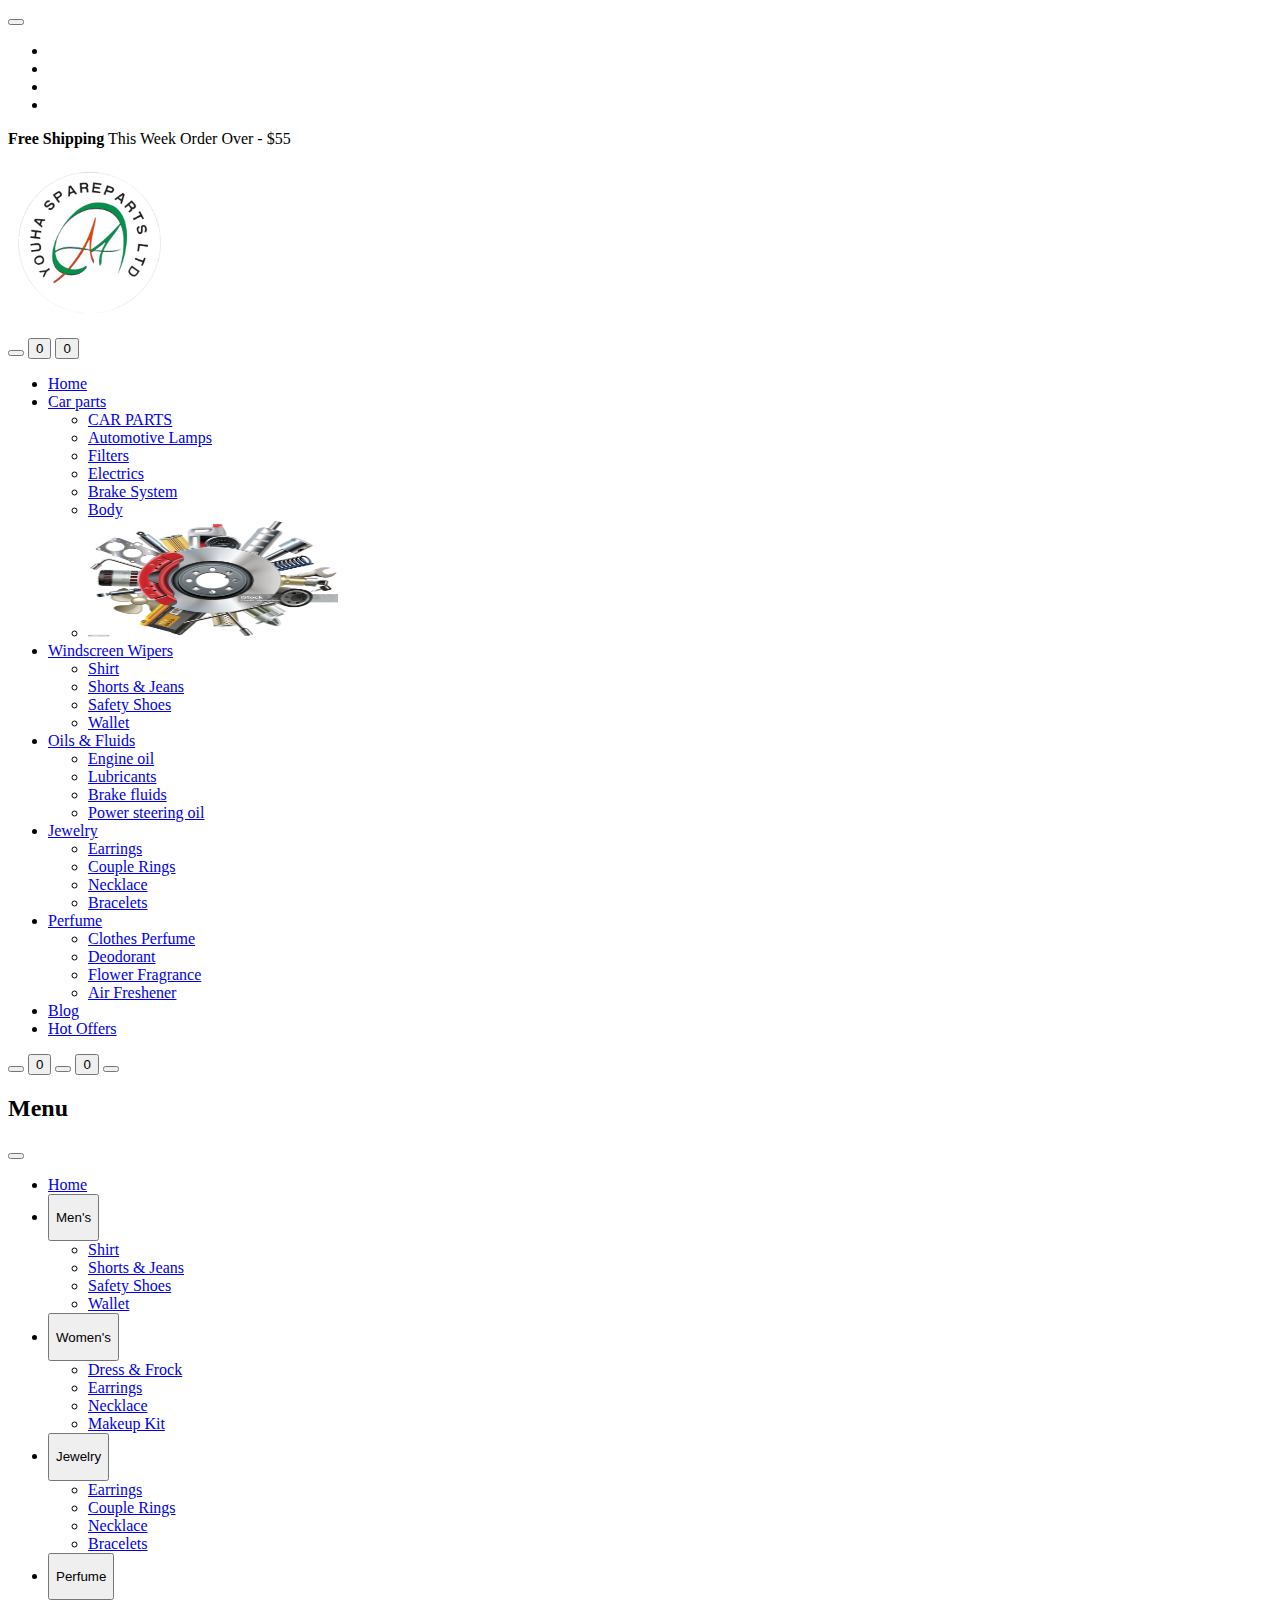
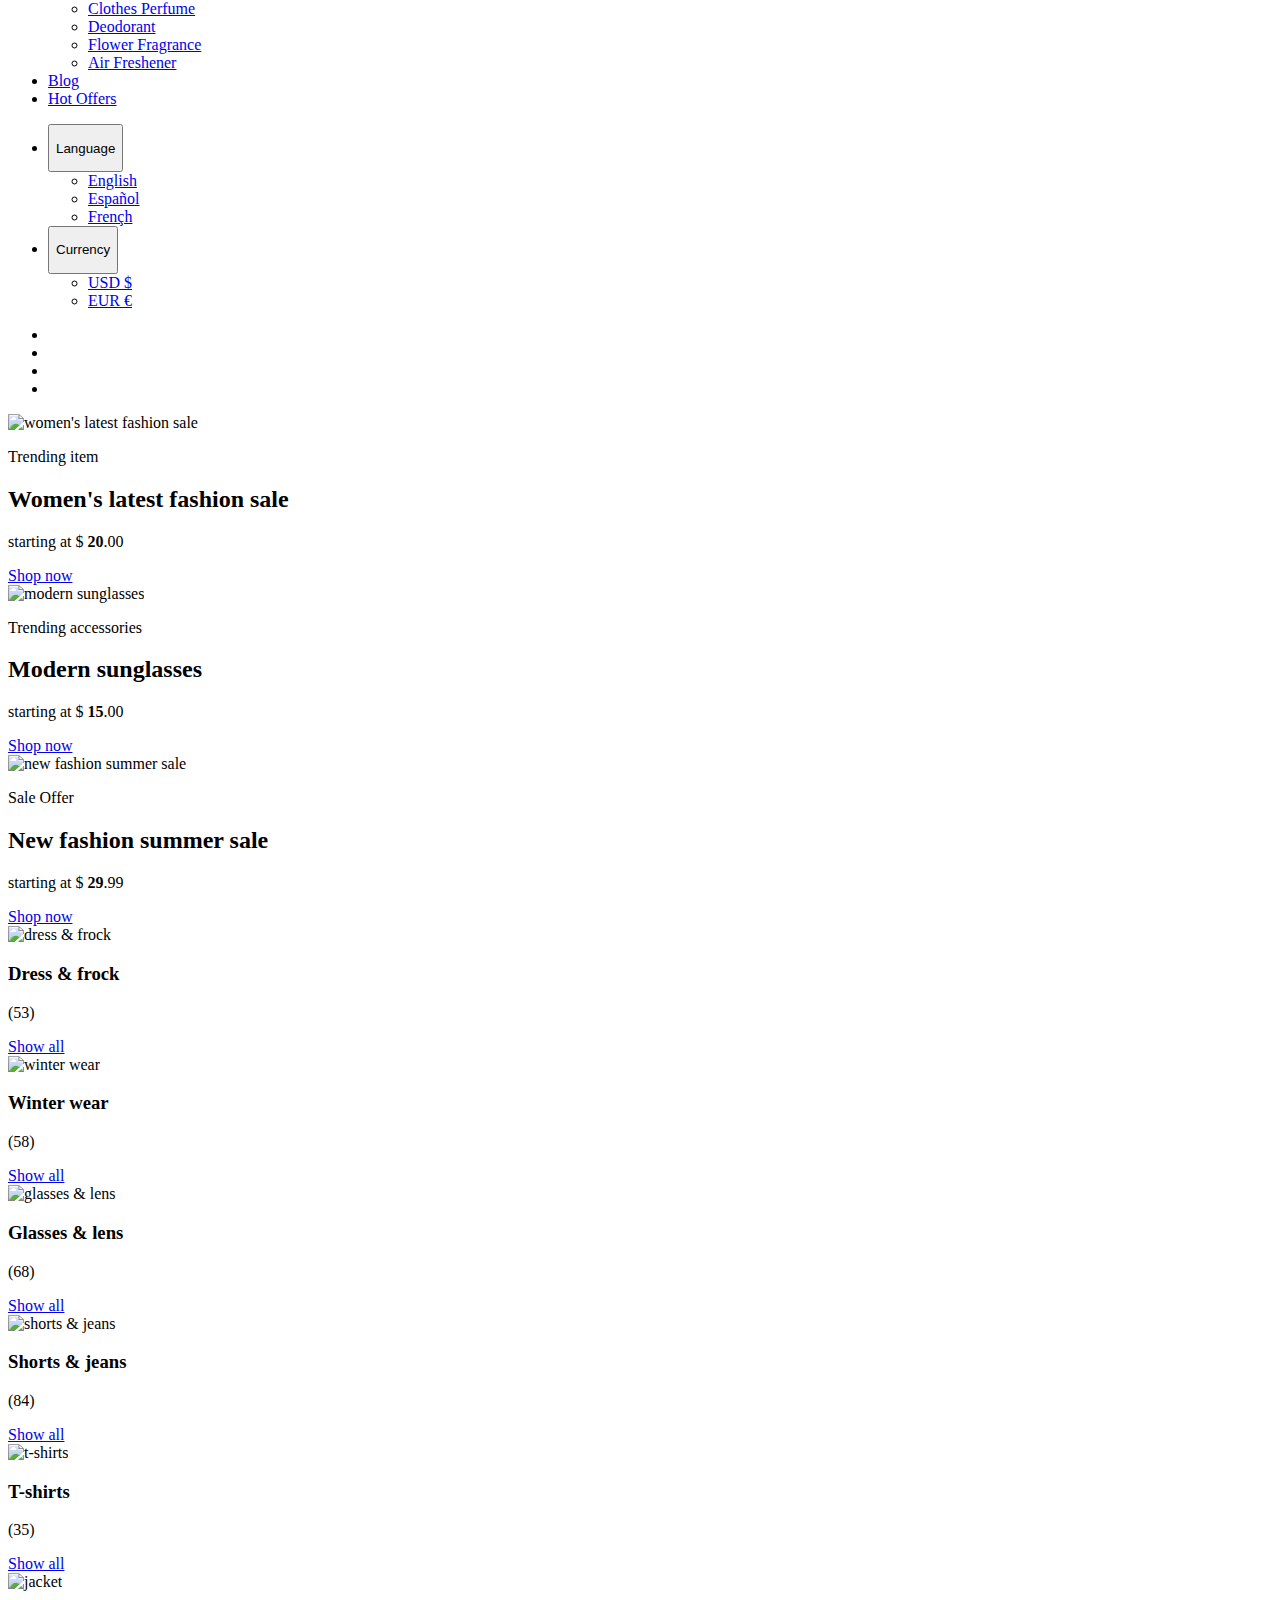
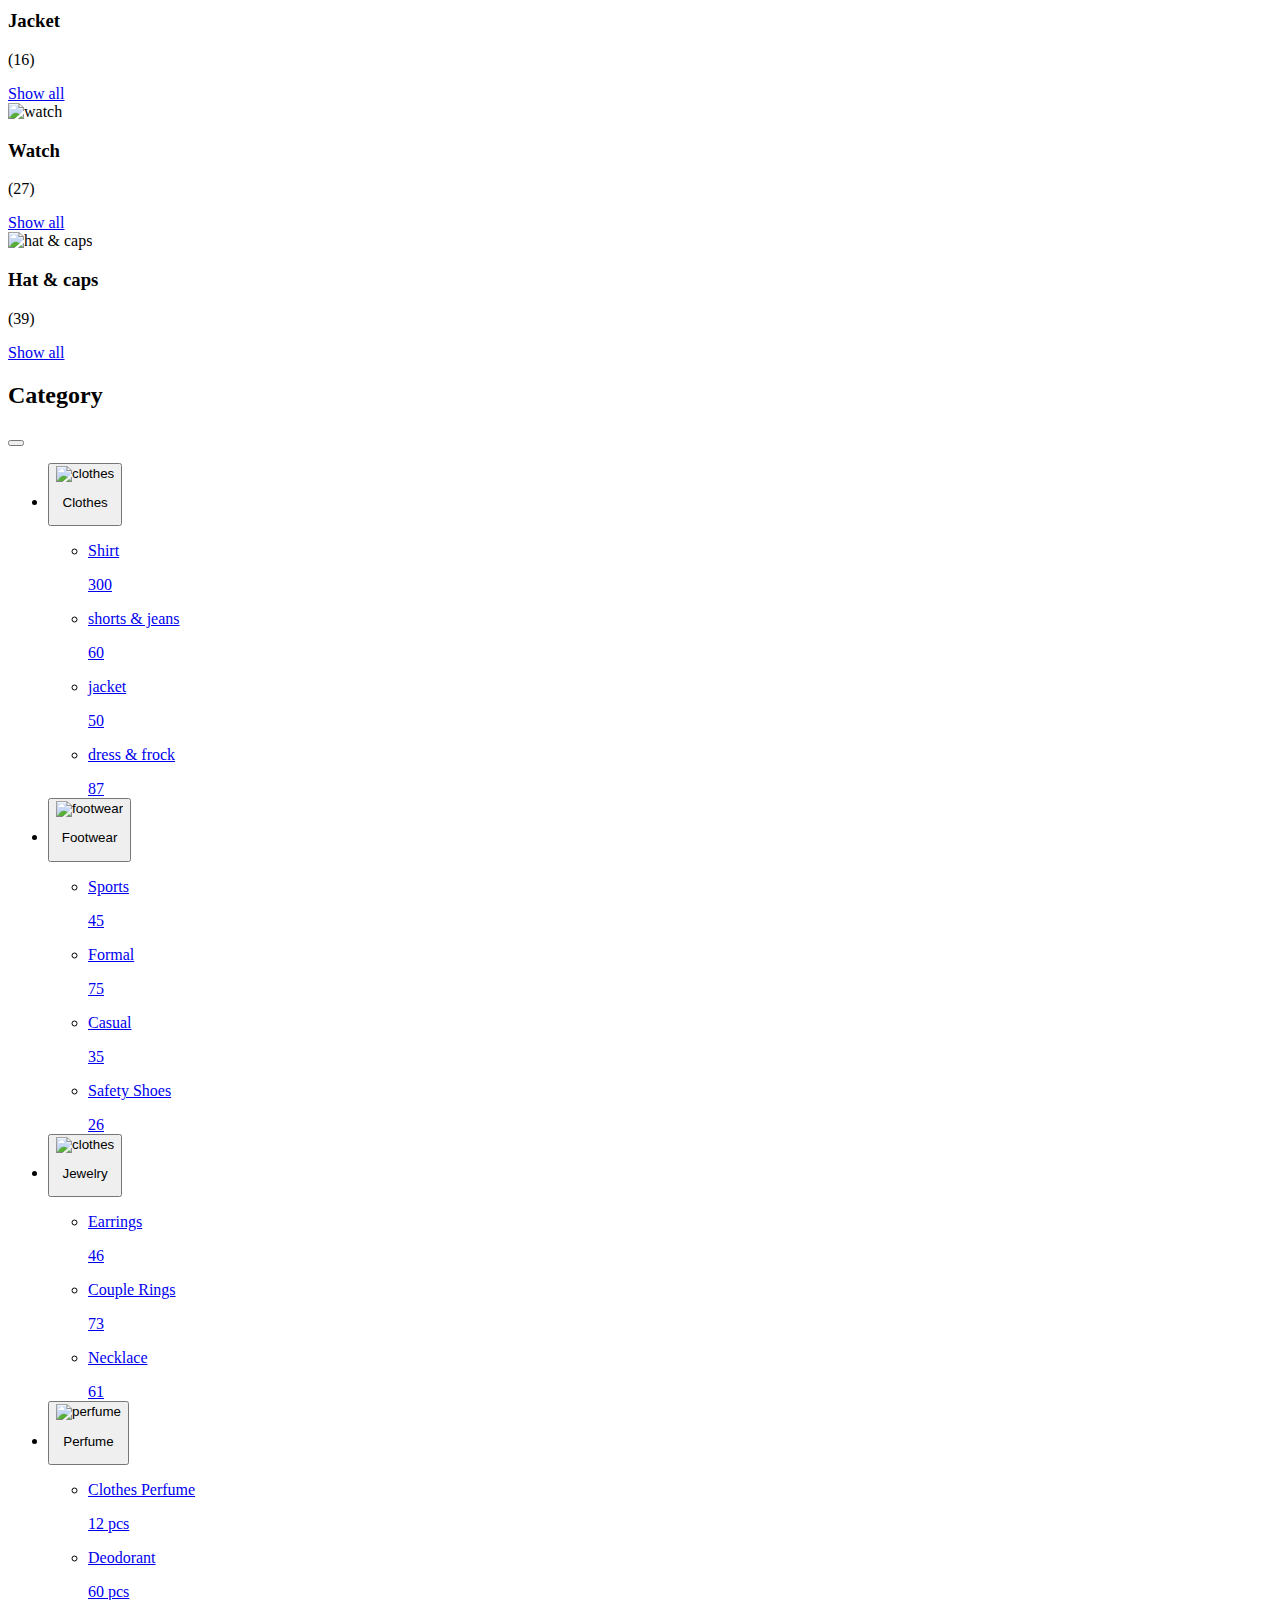
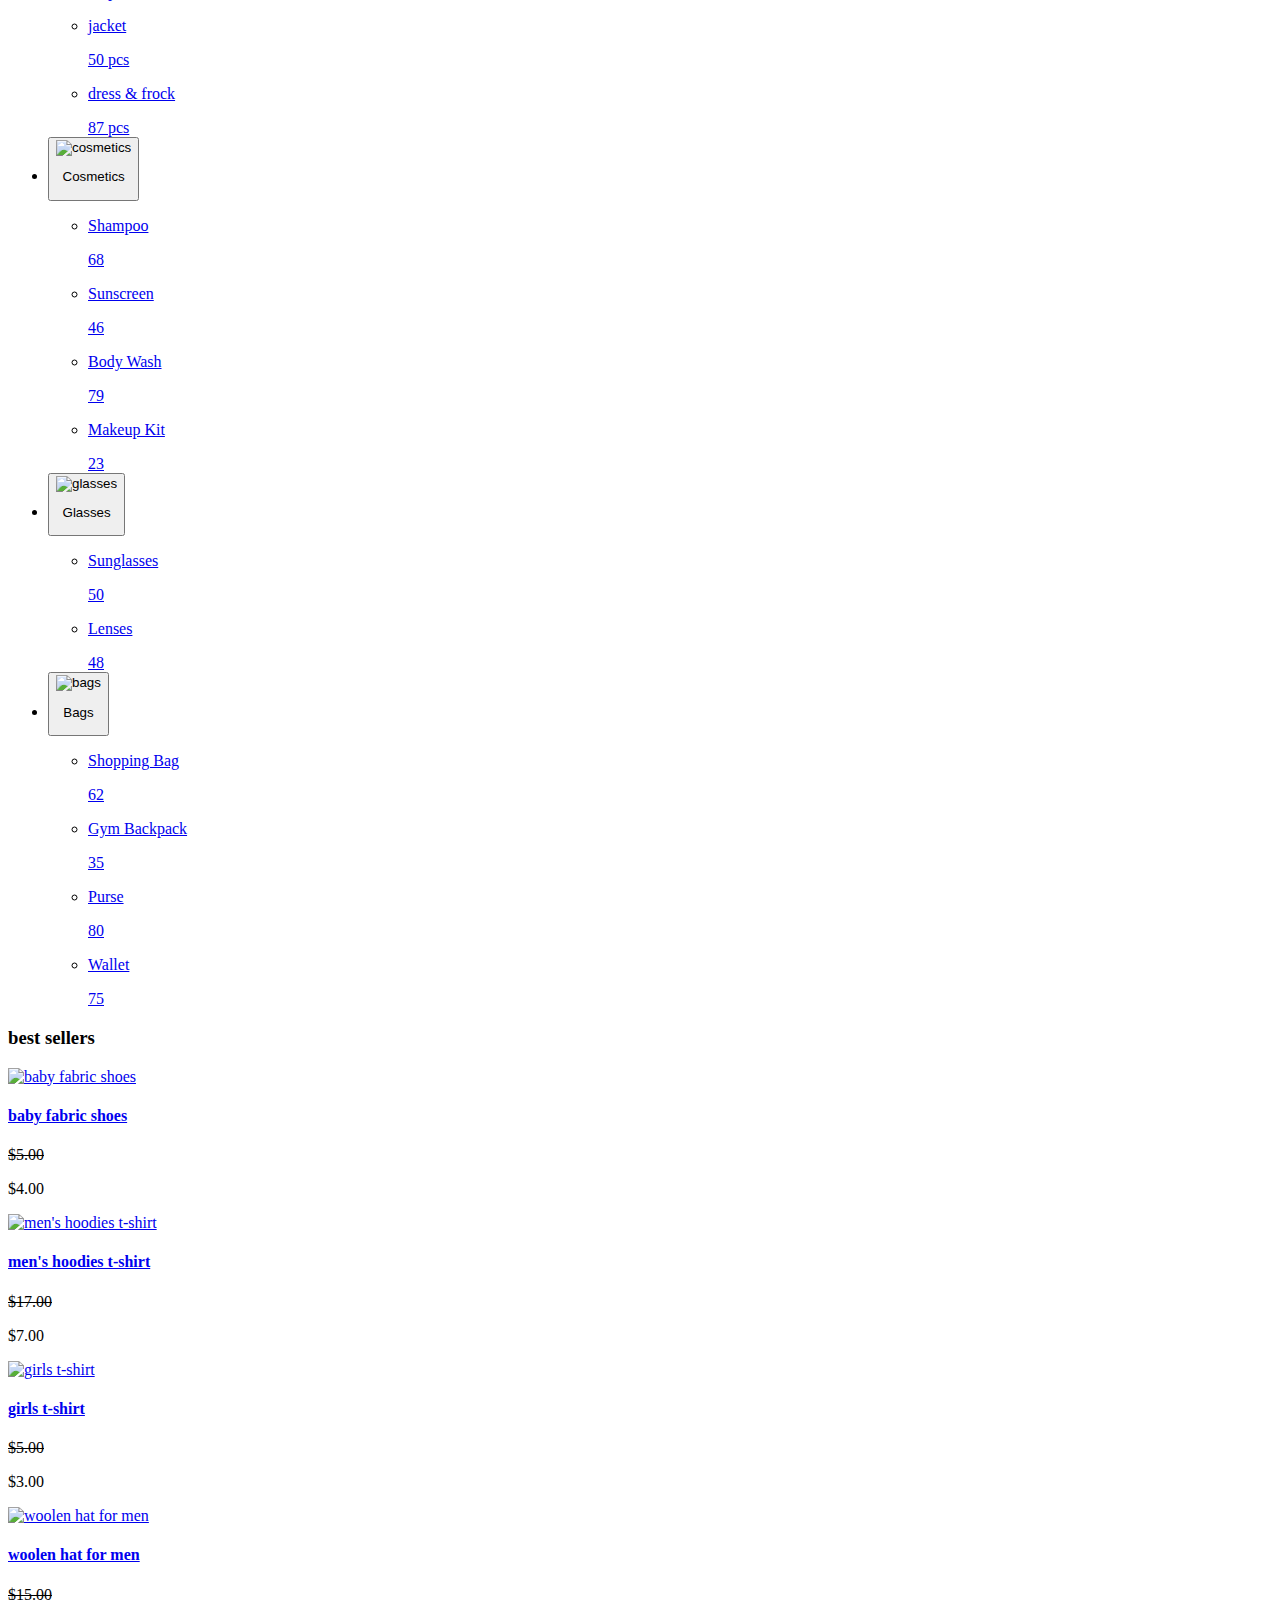
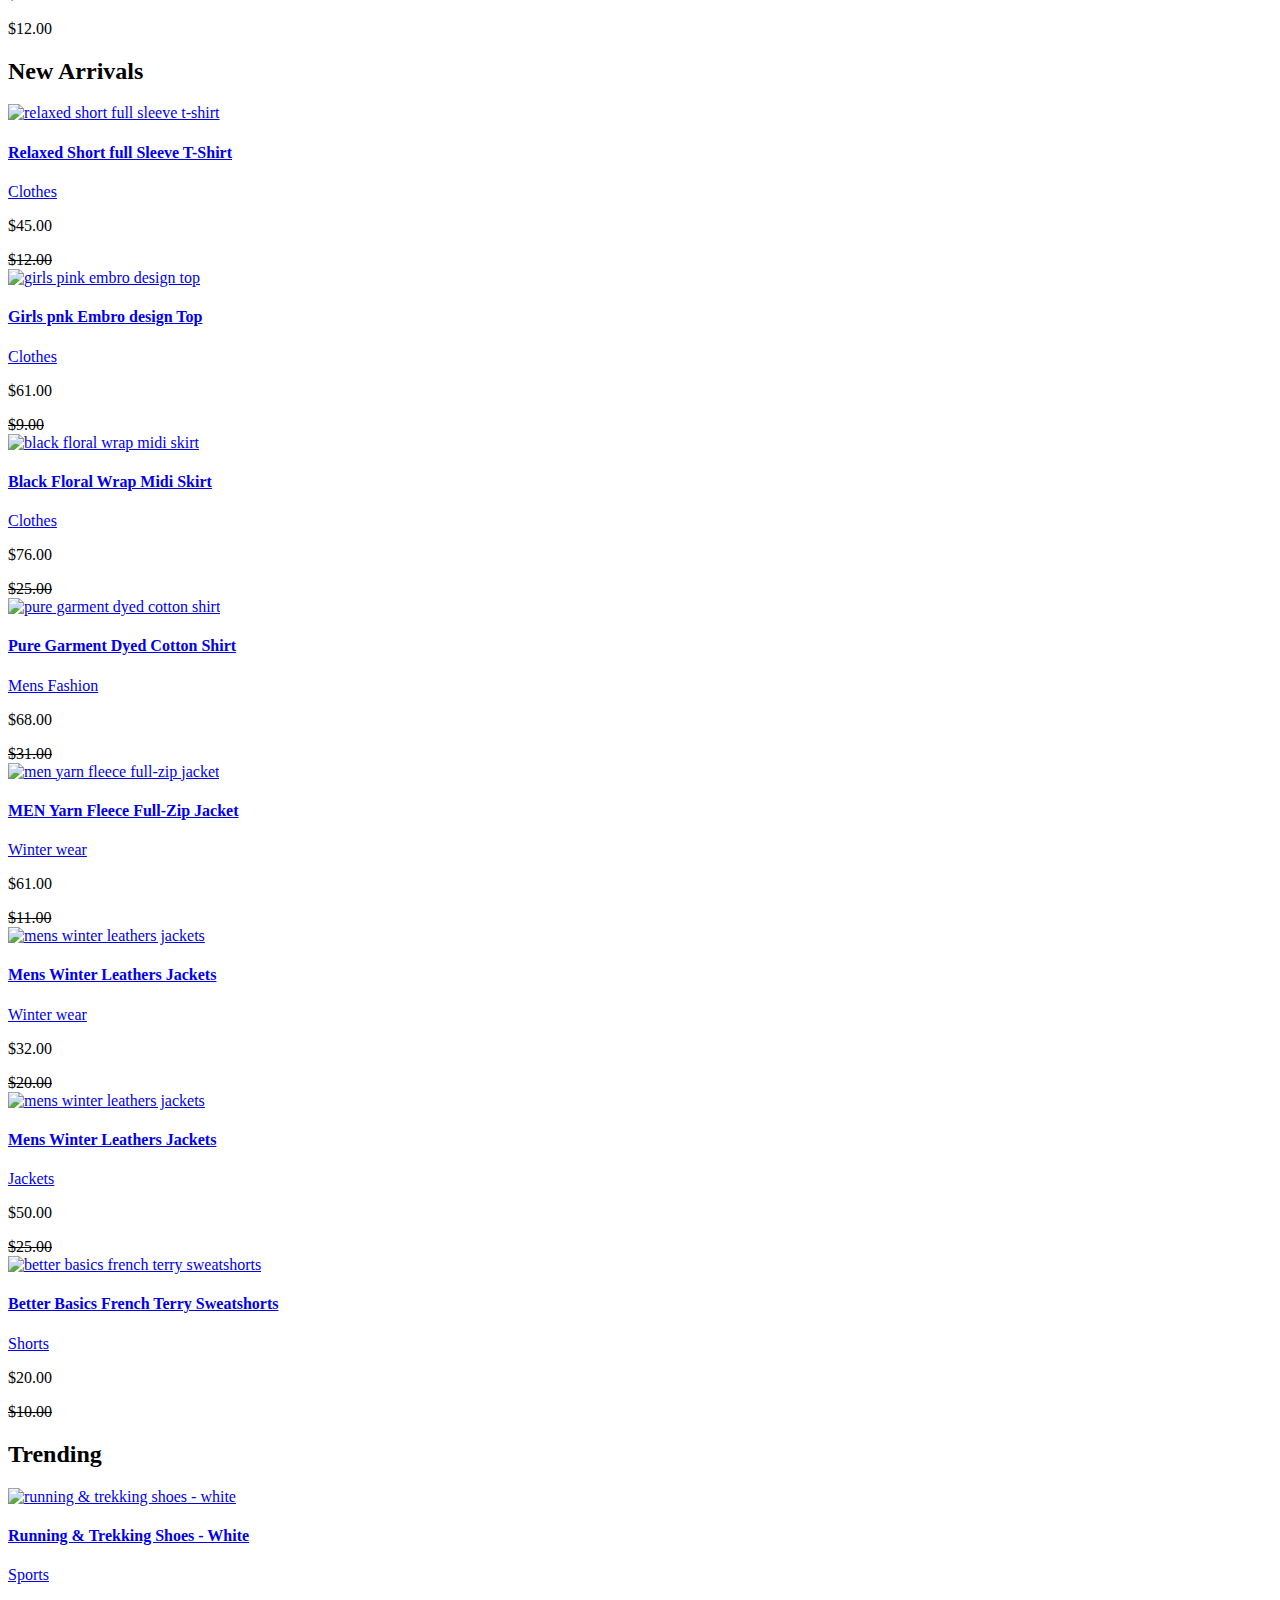
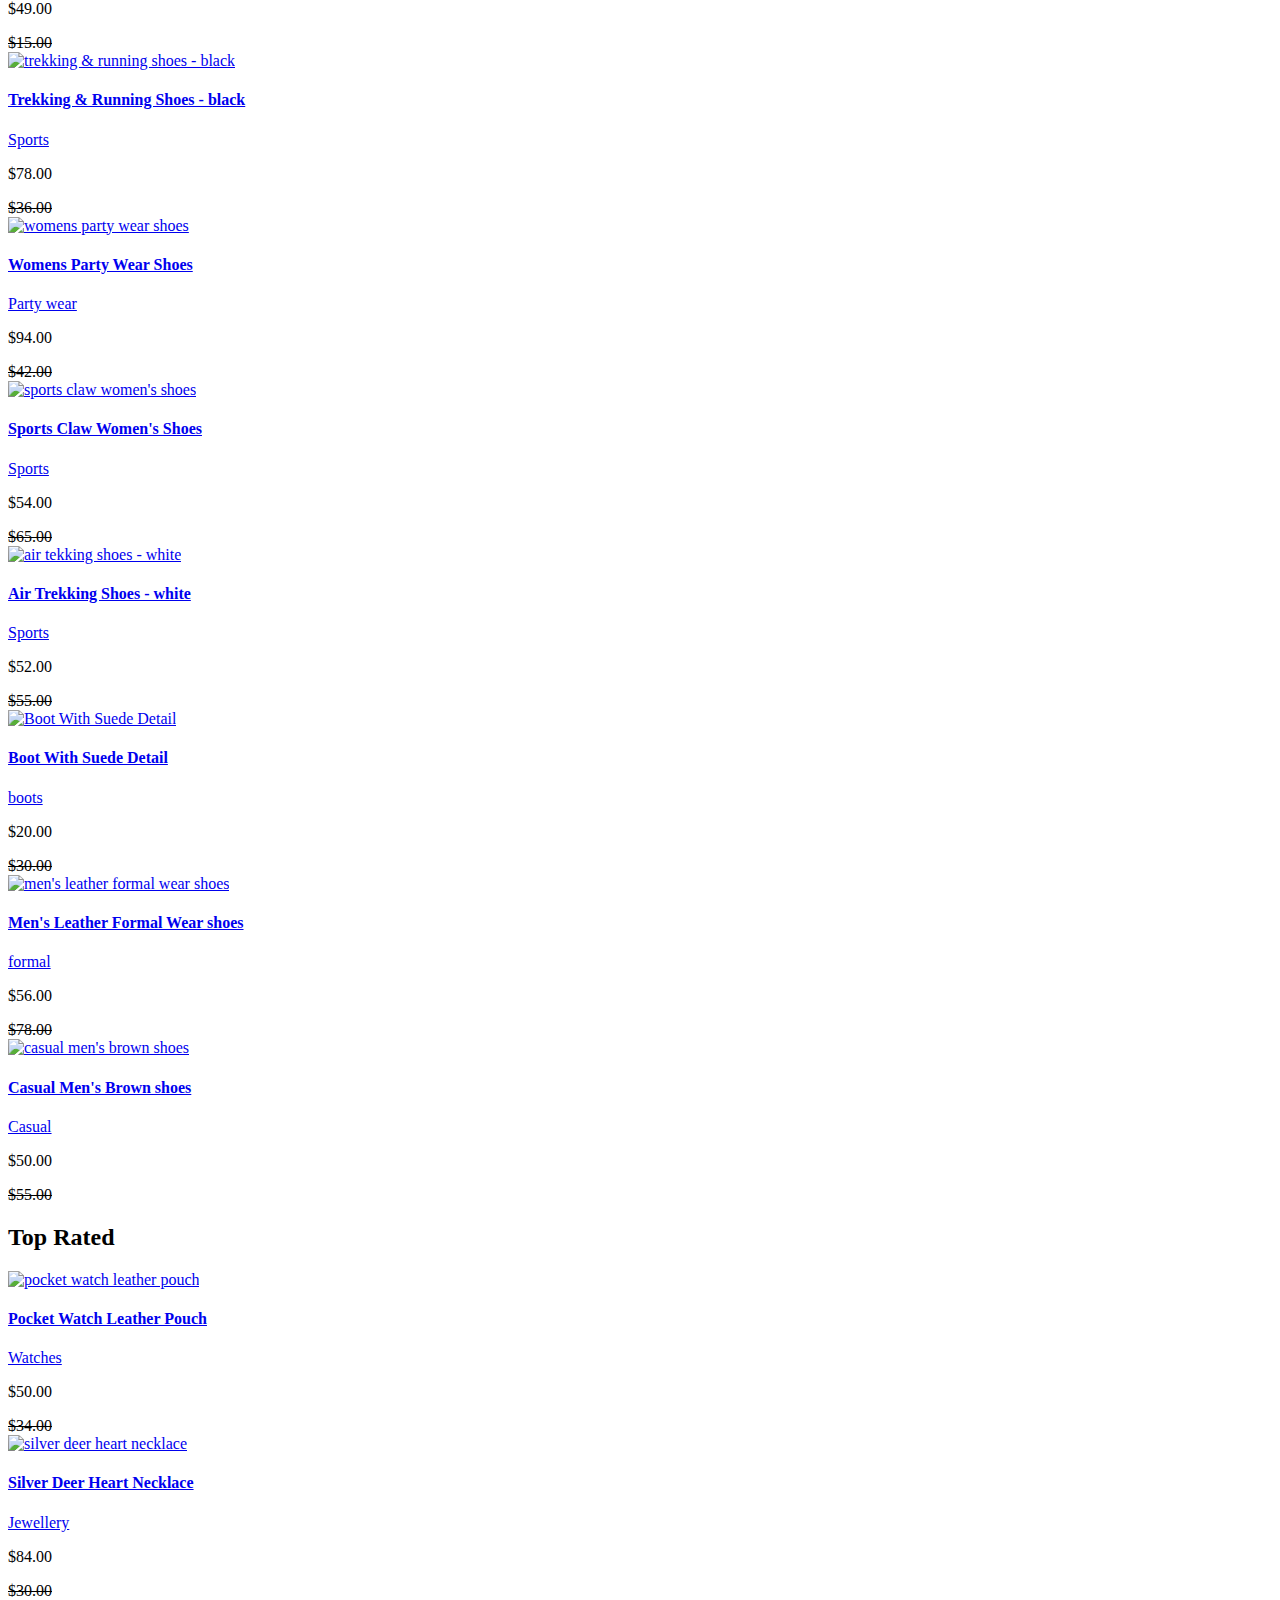
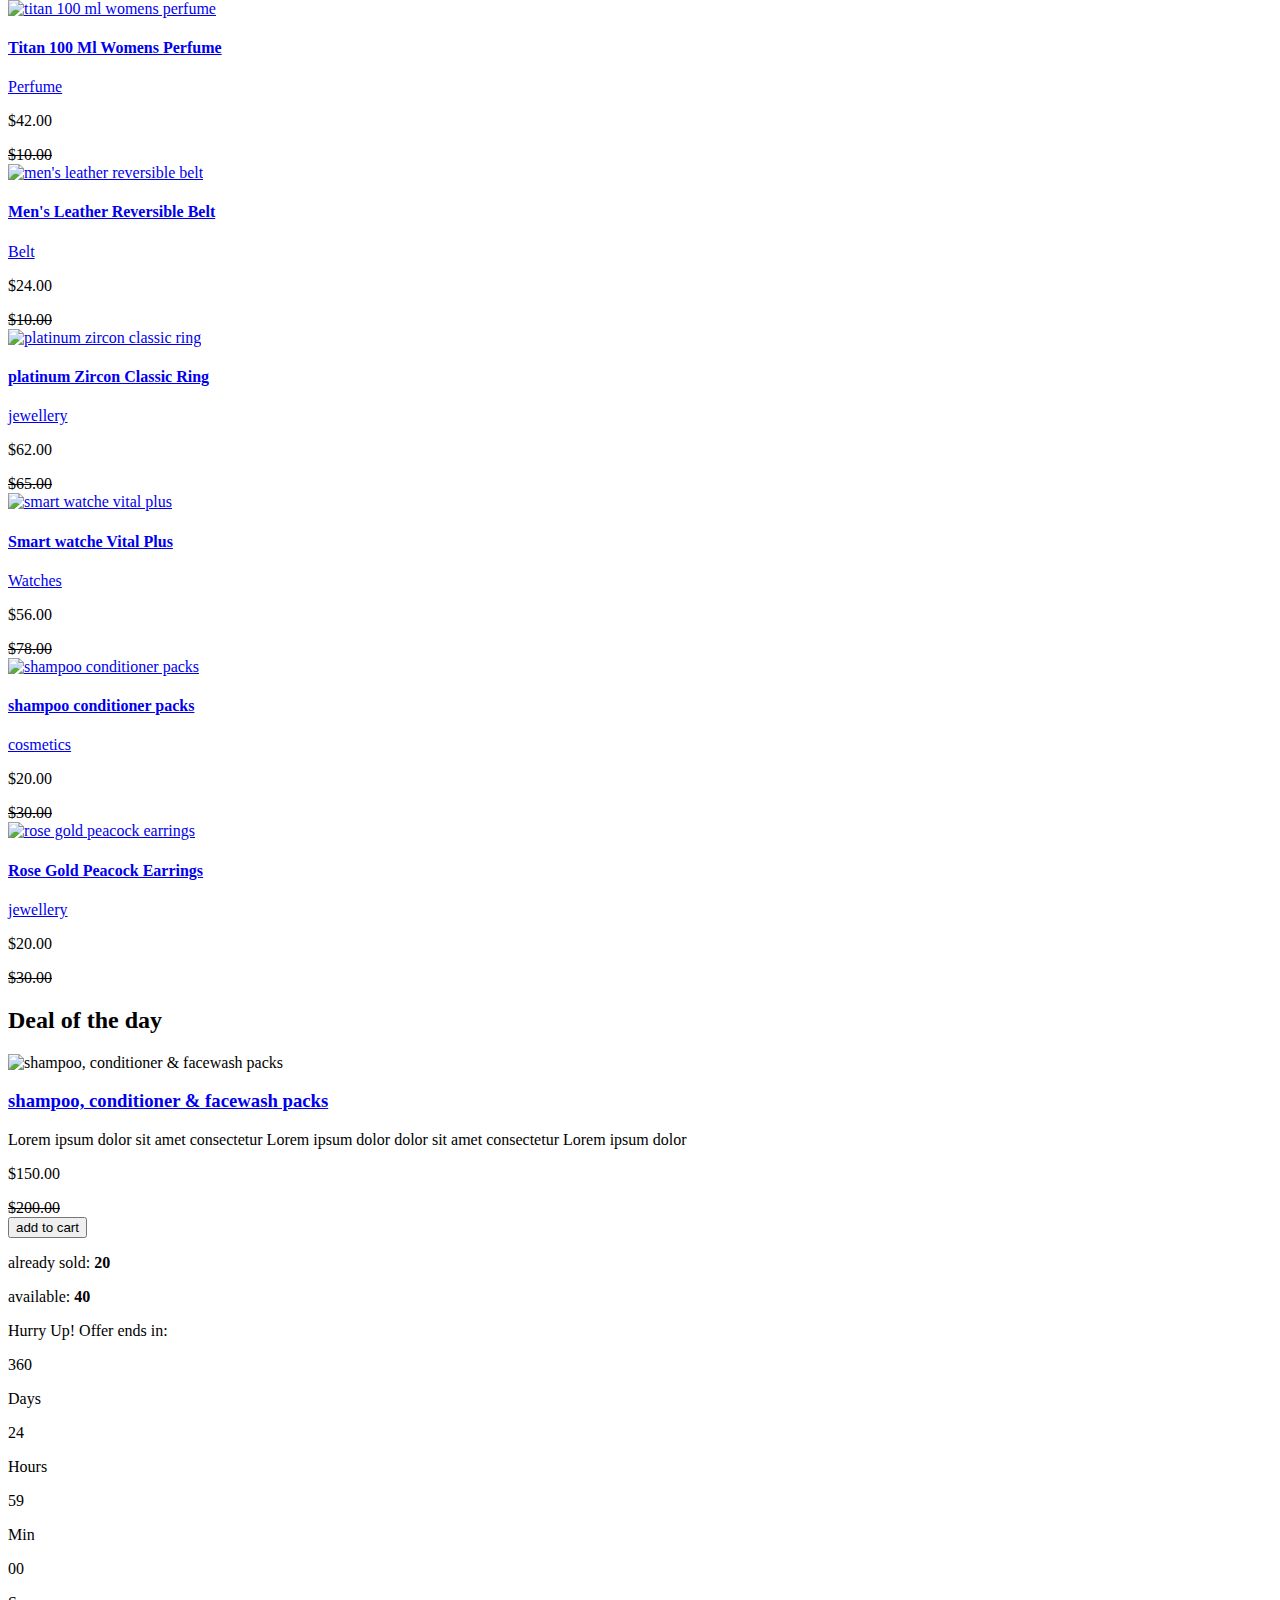
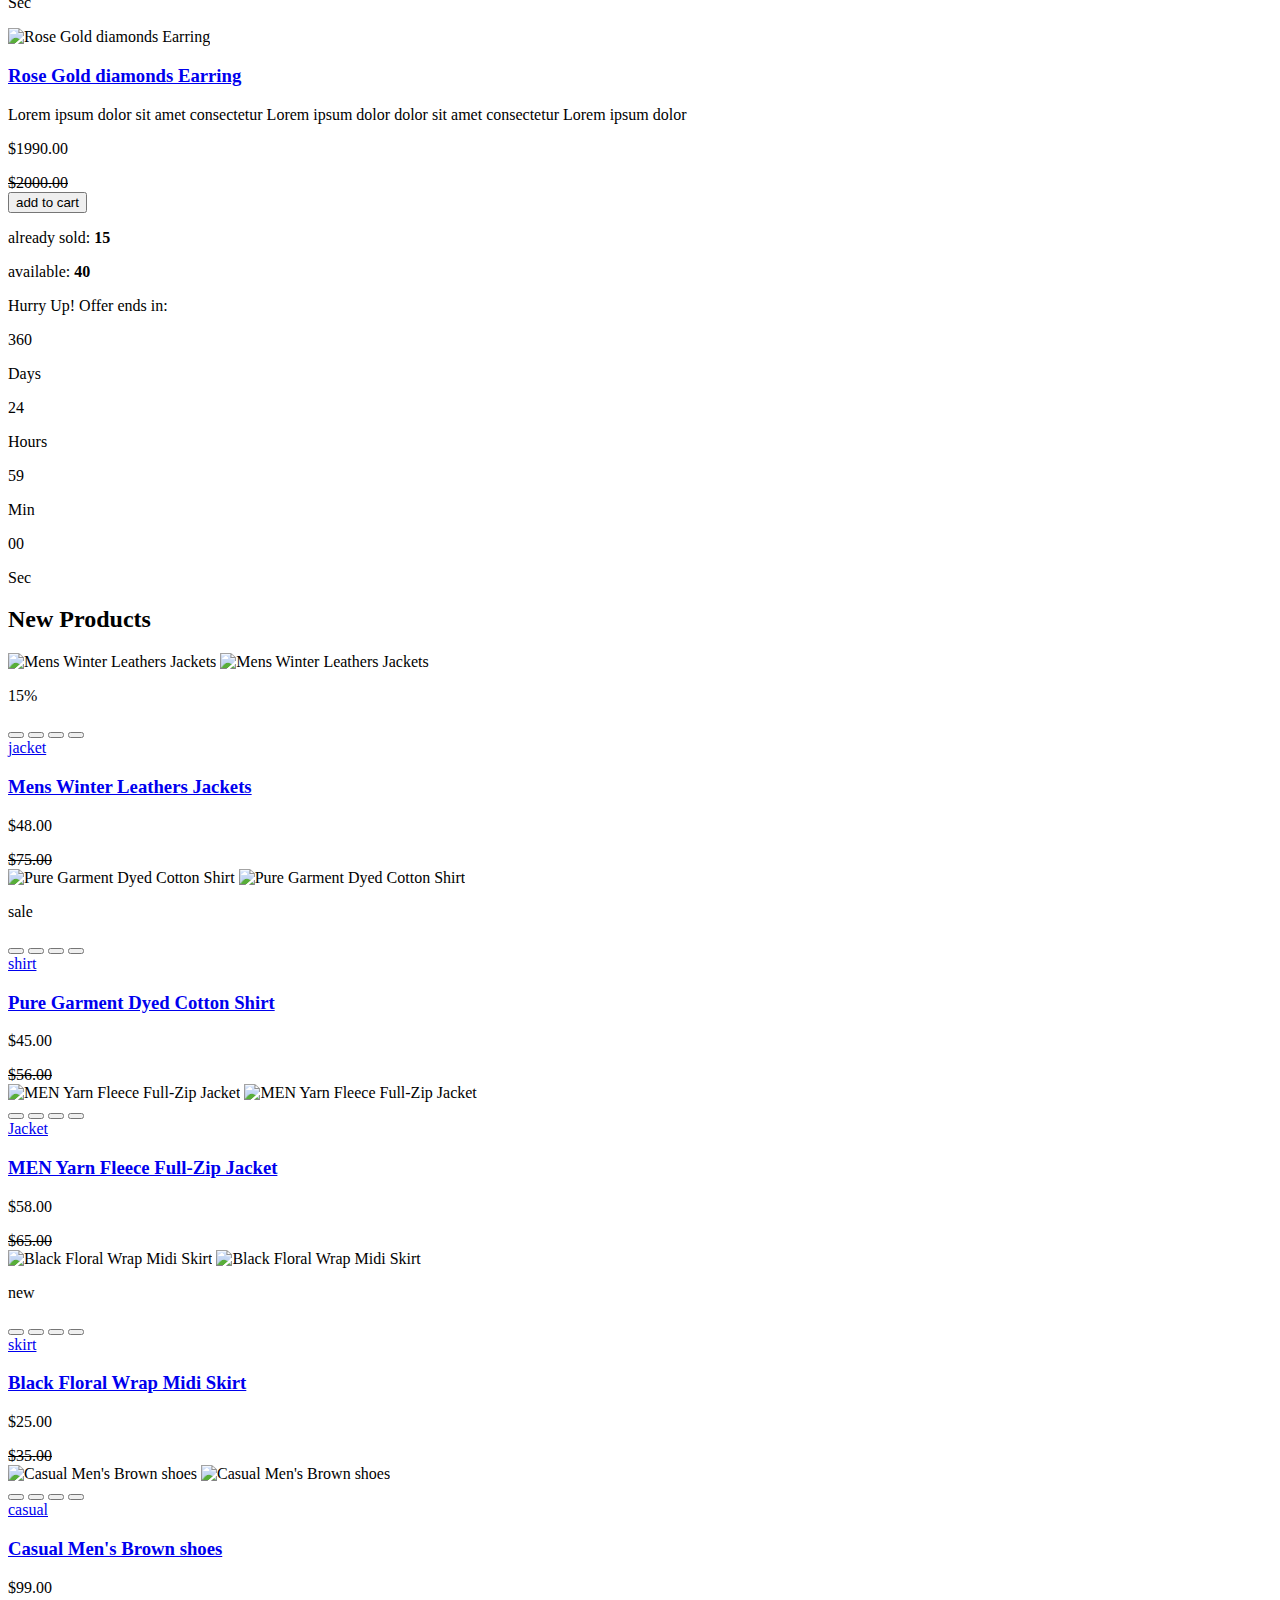
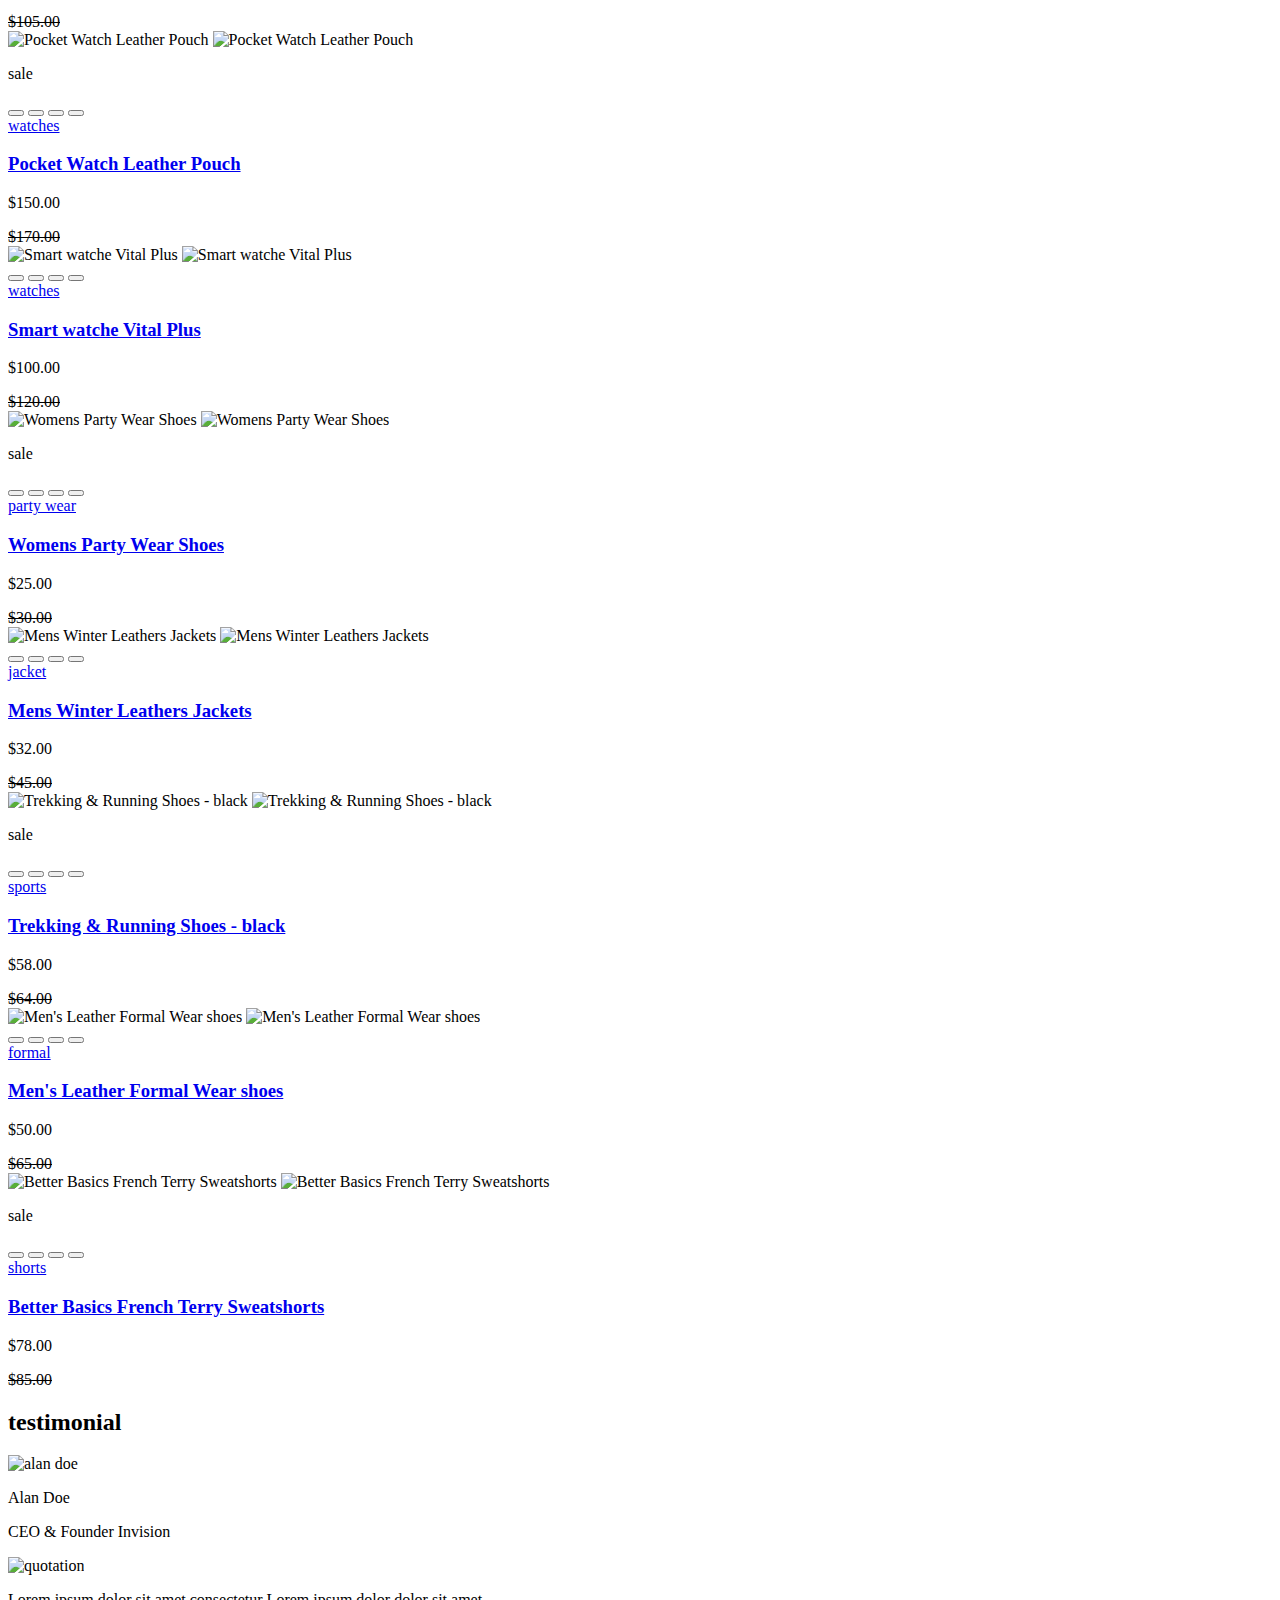
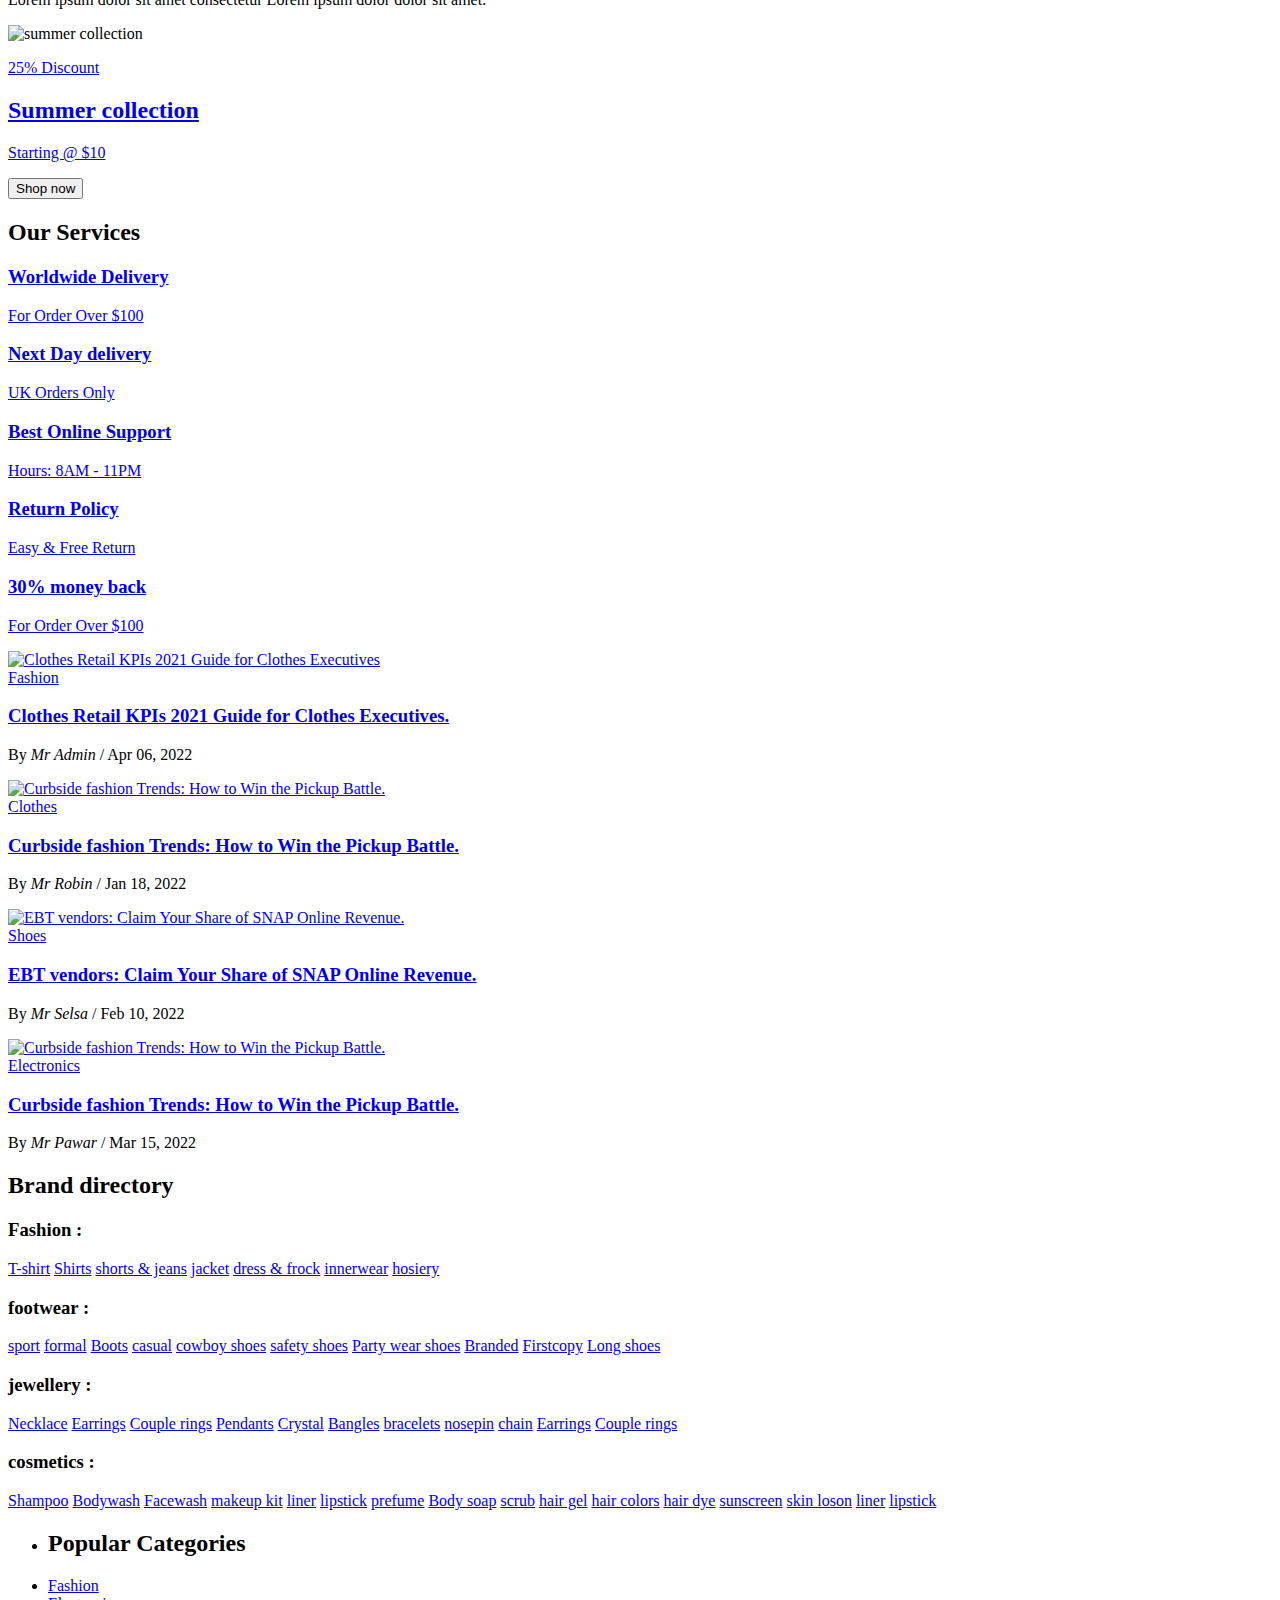
==== index.html @ 490134bd "first commit" ====
<!DOCTYPE html>
<html lang="en">

<head>
  <meta charset="UTF-8">
  <meta http-equiv="X-UA-Compatible" content="IE=edge">
  <meta name="viewport" content="width=device-width, initial-scale=1.0">
  <title>Anon - eCommerce Website</title>

  <!--
    - favicon
  -->
  <link rel="shortcut icon" href="./assets/images/logo/favicon.ico" type="image/x-icon">

  <!--
    - custom css link
  -->
  <link rel="stylesheet" href="./assets/css/style-prefix.css">

  <!--
    - google font link
  -->
  <link rel="preconnect" href="https://fonts.googleapis.com">
  <link rel="preconnect" href="https://fonts.gstatic.com" crossorigin>
  <link href="https://fonts.googleapis.com/css2?family=Poppins:wght@300;400;500;600;700;800;900&display=swap"
    rel="stylesheet">

</head>

<body>


  <div class="overlay" data-overlay></div>

  <!--
    - MODAL
  -->

  <div class="modal" data-modal>

    <div class="modal-close-overlay" data-modal-overlay></div>

    <div class="modal-content">

      <button class="modal-close-btn" data-modal-close>
        <ion-icon name="close-outline"></ion-icon>
      </button>

      <!-- <div class="newsletter-img">
        <img src="./assets/images/newsletter.png" alt="subscribe newsletter" width="400" height="400">
      </div> -->

      <!-- <div class="newsletter">

        <form action="#">

          <div class="newsletter-header">

            <h3 class="newsletter-title">Subscribe Newsletter.</h3>

            <p class="newsletter-desc">
              Subscribe the <b>Anon</b> to get latest products and discount update.
            </p>

          </div>

          <input type="email" name="email" class="email-field" placeholder="Email Address" required>

          <button type="submit" class="btn-newsletter">Subscribe</button>

        </form> -->

      </div>

    </div>

  </div>





  <!--
    - NOTIFICATION TOAST
  -->

  <!-- <div class="notification-toast" data-toast>

    <button class="toast-close-btn" data-toast-close>
      <ion-icon name="close-outline"></ion-icon>
    </button> -->

    <!-- <div class="toast-banner">
      <img src="./assets/images/products/jewellery-1.jpg" alt="Rose Gold Earrings" width="80" height="70">
    </div>

    <div class="toast-detail">

      <p class="toast-message">
        Someone in new just bought
      </p>

      <p class="toast-title">
        Rose Gold Earrings
      </p>

      <p class="toast-meta">
        <time datetime="PT2M">2 Minutes</time> ago
      </p>

    </div> -->

  </div>





  <!--
    - HEADER
  -->

  <header>

    <div class="header-top">

      <div class="container">

        <ul class="header-social-container">

          <li>
            <a href="#" class="social-link">
              <ion-icon name="logo-facebook"></ion-icon>
            </a>
          </li>

          <li>
            <a href="#" class="social-link">
              <ion-icon name="logo-twitter"></ion-icon>
            </a>
          </li>

          <li>
            <a href="#" class="social-link">
              <ion-icon name="logo-instagram"></ion-icon>
            </a>
          </li>

          <li>
            <a href="#" class="social-link">
              <ion-icon name="logo-linkedin"></ion-icon>
            </a>
          </li>

        </ul>

        <div class="header-alert-news">
          <p>
            <b>Free Shipping</b>
            This Week Order Over - $55
          </p>
        </div>

        <!-- <div class="header-top-actions">

          <select name="currency">

            <option value="usd">USD &dollar;</option>
            <option value="eur">EUR &euro;</option>

          </select>

          <select name="language">

            <option value="en-US">English</option>
            <option value="es-ES">Espa&ntilde;ol</option>
            <option value="fr">Fran&ccedil;ais</option>

          </select>

        </div> -->

      </div>

    </div>

    <div class="header-main">

      <div class="container">

        <a href="#" class="header-logo">
          <img src="./assets/images/logo/logo.png" alt="Youha Spareparts's logo" width="170" height="170">
        </a>

        <!-- <div class="header-search-container">

          <input type="search" name="search" class="search-field" placeholder="Enter your product name...">

          <button class="search-btn">
            <ion-icon name="search-outline"></ion-icon>
          </button>

        </div> -->

        <div class="header-user-actions">

          <button class="action-btn">
            <ion-icon name="person-outline"></ion-icon>
          </button>

          <button class="action-btn">
            <ion-icon name="heart-outline"></ion-icon>
            <span class="count">0</span>
          </button>

          <button class="action-btn">
            <ion-icon name="bag-handle-outline"></ion-icon>
            <span class="count">0</span>
          </button>

        </div>

      </div>

    </div>

    <nav class="desktop-navigation-menu">

      <div class="container">

        <ul class="desktop-menu-category-list">

          <li class="menu-category">
            <a href="#" class="menu-title">Home</a>
          </li>

          <li class="menu-category">
            <a href="#" class="menu-title">Car parts</a>

            <div class="dropdown-panel">

              <ul class="dropdown-panel-list">

                <li class="menu-title">
                  <a href="#">CAR PARTS</a>
                </li>

                <li class="panel-list-item">
                  <a href="#">Automotive Lamps</a>
                </li>

                <li class="panel-list-item">
                  <a href="#">Filters</a>
                </li>

                <li class="panel-list-item">
                  <a href="#">Electrics</a>
                </li>

                <li class="panel-list-item">
                  <a href="#">Brake System</a>
                </li>

                <li class="panel-list-item">
                  <a href="#">Body</a>
                </li>

                <li class="panel-list-item">
                  <a href="#">
                    <img src="./website-demo-image/carparts.jpg" alt="headphone collection" width="250"
                      height="119">
                  </a>
                </li>

              </ul>

              <!-- <ul class="dropdown-panel-list">

                <li class="menu-title">
                  <a href="#">Men's</a>
                </li>

                <li class="panel-list-item">
                  <a href="#">Formal</a>
                </li>

                <li class="panel-list-item">
                  <a href="#">Casual</a>
                </li>

                <li class="panel-list-item">
                  <a href="#">Sports</a>
                </li>

                <li class="panel-list-item">
                  <a href="#">Jacket</a>
                </li>

                <li class="panel-list-item">
                  <a href="#">Sunglasses</a>
                </li>

                <li class="panel-list-item">
                  <a href="#">
                    <img src="./assets/images/mens-banner.jpg" alt="men's fashion" width="250" height="119">
                  </a>
                </li>

              </ul>

              <ul class="dropdown-panel-list">

                <li class="menu-title">
                  <a href="#">Women's</a>
                </li>

                <li class="panel-list-item">
                  <a href="#">Formal</a>
                </li>

                <li class="panel-list-item">
                  <a href="#">Casual</a>
                </li>

                <li class="panel-list-item">
                  <a href="#">Perfume</a>
                </li>

                <li class="panel-list-item">
                  <a href="#">Cosmetics</a>
                </li>

                <li class="panel-list-item">
                  <a href="#">Bags</a>
                </li>

                <li class="panel-list-item">
                  <a href="#">
                    <img src="./assets/images/womens-banner.jpg" alt="women's fashion" width="250" height="119">
                  </a>
                </li>

              </ul>

              <ul class="dropdown-panel-list">

                <li class="menu-title">
                  <a href="#">Electronics</a>
                </li>

                <li class="panel-list-item">
                  <a href="#">Smart Watch</a>
                </li>

                <li class="panel-list-item">
                  <a href="#">Smart TV</a>
                </li>

                <li class="panel-list-item">
                  <a href="#">Keyboard</a>
                </li>

                <li class="panel-list-item">
                  <a href="#">Mouse</a>
                </li>

                <li class="panel-list-item">
                  <a href="#">Microphone</a>
                </li>

                <li class="panel-list-item">
                  <a href="#">
                    <img src="./assets/images/electronics-banner-2.jpg" alt="mouse collection" width="250" height="119">
                  </a>
                </li>

              </ul>

            </div>
          </li> -->

          <li class="menu-category">
            <a href="#" class="menu-title">Windscreen Wipers</a>

            <ul class="dropdown-list">

              <li class="dropdown-item">
                <a href="#">Shirt</a>
              </li>

              <li class="dropdown-item">
                <a href="#">Shorts & Jeans</a>
              </li>

              <li class="dropdown-item">
                <a href="#">Safety Shoes</a>
              </li>

              <li class="dropdown-item">
                <a href="#">Wallet</a>
              </li>

            </ul>
          </li>

          <li class="menu-category">
            <a href="#" class="menu-title">Oils & Fluids</a>

            <ul class="dropdown-list">

              <li class="dropdown-item">
                <a href="#">Engine oil</a>
              </li>

              <li class="dropdown-item">
                <a href="#">Lubricants</a>
              </li>

              <li class="dropdown-item">
                <a href="#">Brake fluids</a>
              </li>

              <li class="dropdown-item">
                <a href="#">Power steering oil</a>
              </li>

            </ul>
          </li>

          <li class="menu-category">
            <a href="#" class="menu-title">Jewelry</a>

            <ul class="dropdown-list">

              <li class="dropdown-item">
                <a href="#">Earrings</a>
              </li>

              <li class="dropdown-item">
                <a href="#">Couple Rings</a>
              </li>

              <li class="dropdown-item">
                <a href="#">Necklace</a>
              </li>

              <li class="dropdown-item">
                <a href="#">Bracelets</a>
              </li>

            </ul>
          </li>

          <li class="menu-category">
            <a href="#" class="menu-title">Perfume</a>

            <ul class="dropdown-list">

              <li class="dropdown-item">
                <a href="#">Clothes Perfume</a>
              </li>

              <li class="dropdown-item">
                <a href="#">Deodorant</a>
              </li>

              <li class="dropdown-item">
                <a href="#">Flower Fragrance</a>
              </li>

              <li class="dropdown-item">
                <a href="#">Air Freshener</a>
              </li>

            </ul>
          </li>

          <li class="menu-category">
            <a href="#" class="menu-title">Blog</a>
          </li>

          <li class="menu-category">
            <a href="#" class="menu-title">Hot Offers</a>
          </li>

        </ul>

      </div>

    </nav>

    <div class="mobile-bottom-navigation">

      <button class="action-btn" data-mobile-menu-open-btn>
        <ion-icon name="menu-outline"></ion-icon>
      </button>

      <button class="action-btn">
        <ion-icon name="bag-handle-outline"></ion-icon>

        <span class="count">0</span>
      </button>

      <button class="action-btn">
        <ion-icon name="home-outline"></ion-icon>
      </button>

      <button class="action-btn">
        <ion-icon name="heart-outline"></ion-icon>

        <span class="count">0</span>
      </button>

      <button class="action-btn" data-mobile-menu-open-btn>
        <ion-icon name="grid-outline"></ion-icon>
      </button>

    </div>

    <nav class="mobile-navigation-menu  has-scrollbar" data-mobile-menu>

      <div class="menu-top">
        <h2 class="menu-title">Menu</h2>

        <button class="menu-close-btn" data-mobile-menu-close-btn>
          <ion-icon name="close-outline"></ion-icon>
        </button>
      </div>

      <ul class="mobile-menu-category-list">

        <li class="menu-category">
          <a href="#" class="menu-title">Home</a>
        </li>

        <li class="menu-category">

          <button class="accordion-menu" data-accordion-btn>
            <p class="menu-title">Men's</p>

            <div>
              <ion-icon name="add-outline" class="add-icon"></ion-icon>
              <ion-icon name="remove-outline" class="remove-icon"></ion-icon>
            </div>
          </button>

          <ul class="submenu-category-list" data-accordion>

            <li class="submenu-category">
              <a href="#" class="submenu-title">Shirt</a>
            </li>

            <li class="submenu-category">
              <a href="#" class="submenu-title">Shorts & Jeans</a>
            </li>

            <li class="submenu-category">
              <a href="#" class="submenu-title">Safety Shoes</a>
            </li>

            <li class="submenu-category">
              <a href="#" class="submenu-title">Wallet</a>
            </li>

          </ul>

        </li>

        <li class="menu-category">

          <button class="accordion-menu" data-accordion-btn>
            <p class="menu-title">Women's</p>

            <div>
              <ion-icon name="add-outline" class="add-icon"></ion-icon>
              <ion-icon name="remove-outline" class="remove-icon"></ion-icon>
            </div>
          </button>

          <ul class="submenu-category-list" data-accordion>

            <li class="submenu-category">
              <a href="#" class="submenu-title">Dress & Frock</a>
            </li>

            <li class="submenu-category">
              <a href="#" class="submenu-title">Earrings</a>
            </li>

            <li class="submenu-category">
              <a href="#" class="submenu-title">Necklace</a>
            </li>

            <li class="submenu-category">
              <a href="#" class="submenu-title">Makeup Kit</a>
            </li>

          </ul>

        </li>

        <li class="menu-category">

          <button class="accordion-menu" data-accordion-btn>
            <p class="menu-title">Jewelry</p>

            <div>
              <ion-icon name="add-outline" class="add-icon"></ion-icon>
              <ion-icon name="remove-outline" class="remove-icon"></ion-icon>
            </div>
          </button>

          <ul class="submenu-category-list" data-accordion>

            <li class="submenu-category">
              <a href="#" class="submenu-title">Earrings</a>
            </li>

            <li class="submenu-category">
              <a href="#" class="submenu-title">Couple Rings</a>
            </li>

            <li class="submenu-category">
              <a href="#" class="submenu-title">Necklace</a>
            </li>

            <li class="submenu-category">
              <a href="#" class="submenu-title">Bracelets</a>
            </li>

          </ul>

        </li>

        <li class="menu-category">

          <button class="accordion-menu" data-accordion-btn>
            <p class="menu-title">Perfume</p>

            <div>
              <ion-icon name="add-outline" class="add-icon"></ion-icon>
              <ion-icon name="remove-outline" class="remove-icon"></ion-icon>
            </div>
          </button>

          <ul class="submenu-category-list" data-accordion>

            <li class="submenu-category">
              <a href="#" class="submenu-title">Clothes Perfume</a>
            </li>

            <li class="submenu-category">
              <a href="#" class="submenu-title">Deodorant</a>
            </li>

            <li class="submenu-category">
              <a href="#" class="submenu-title">Flower Fragrance</a>
            </li>

            <li class="submenu-category">
              <a href="#" class="submenu-title">Air Freshener</a>
            </li>

          </ul>

        </li>

        <li class="menu-category">
          <a href="#" class="menu-title">Blog</a>
        </li>

        <li class="menu-category">
          <a href="#" class="menu-title">Hot Offers</a>
        </li>

      </ul>

      <div class="menu-bottom">

        <ul class="menu-category-list">

          <li class="menu-category">

            <button class="accordion-menu" data-accordion-btn>
              <p class="menu-title">Language</p>

              <ion-icon name="caret-back-outline" class="caret-back"></ion-icon>
            </button>

            <ul class="submenu-category-list" data-accordion>

              <li class="submenu-category">
                <a href="#" class="submenu-title">English</a>
              </li>

              <li class="submenu-category">
                <a href="#" class="submenu-title">Espa&ntilde;ol</a>
              </li>

              <li class="submenu-category">
                <a href="#" class="submenu-title">Fren&ccedil;h</a>
              </li>

            </ul>

          </li>

          <li class="menu-category">
            <button class="accordion-menu" data-accordion-btn>
              <p class="menu-title">Currency</p>
              <ion-icon name="caret-back-outline" class="caret-back"></ion-icon>
            </button>

            <ul class="submenu-category-list" data-accordion>
              <li class="submenu-category">
                <a href="#" class="submenu-title">USD &dollar;</a>
              </li>

              <li class="submenu-category">
                <a href="#" class="submenu-title">EUR &euro;</a>
              </li>
            </ul>
          </li>

        </ul>

        <ul class="menu-social-container">

          <li>
            <a href="#" class="social-link">
              <ion-icon name="logo-facebook"></ion-icon>
            </a>
          </li>

          <li>
            <a href="#" class="social-link">
              <ion-icon name="logo-twitter"></ion-icon>
            </a>
          </li>

          <li>
            <a href="#" class="social-link">
              <ion-icon name="logo-instagram"></ion-icon>
            </a>
          </li>

          <li>
            <a href="#" class="social-link">
              <ion-icon name="logo-linkedin"></ion-icon>
            </a>
          </li>

        </ul>

      </div>

    </nav>

  </header>





  <!--
    - MAIN
  -->

  <main>

    <!--
      - BANNER
    -->

    <div class="banner">

      <div class="container">

        <div class="slider-container has-scrollbar">

          <div class="slider-item">

            <img src="./assets/images/banner-1.jpg" alt="women's latest fashion sale" class="banner-img">

            <div class="banner-content">

              <p class="banner-subtitle">Trending item</p>

              <h2 class="banner-title">Women's latest fashion sale</h2>

              <p class="banner-text">
                starting at &dollar; <b>20</b>.00
              </p>

              <a href="#" class="banner-btn">Shop now</a>

            </div>

          </div>

          <div class="slider-item">

            <img src="./assets/images/banner-2.jpg" alt="modern sunglasses" class="banner-img">

            <div class="banner-content">

              <p class="banner-subtitle">Trending accessories</p>

              <h2 class="banner-title">Modern sunglasses</h2>

              <p class="banner-text">
                starting at &dollar; <b>15</b>.00
              </p>

              <a href="#" class="banner-btn">Shop now</a>

            </div>

          </div>

          <div class="slider-item">

            <img src="./assets/images/banner-3.jpg" alt="new fashion summer sale" class="banner-img">

            <div class="banner-content">

              <p class="banner-subtitle">Sale Offer</p>

              <h2 class="banner-title">New fashion summer sale</h2>

              <p class="banner-text">
                starting at &dollar; <b>29</b>.99
              </p>

              <a href="#" class="banner-btn">Shop now</a>

            </div>

          </div>

        </div>

      </div>

    </div>





    <!--
      - CATEGORY
    -->

    <div class="category">

      <div class="container">

        <div class="category-item-container has-scrollbar">

          <div class="category-item">

            <div class="category-img-box">
              <img src="./assets/images/icons/dress.svg" alt="dress & frock" width="30">
            </div>

            <div class="category-content-box">

              <div class="category-content-flex">
                <h3 class="category-item-title">Dress & frock</h3>

                <p class="category-item-amount">(53)</p>
              </div>

              <a href="#" class="category-btn">Show all</a>

            </div>

          </div>

          <div class="category-item">

            <div class="category-img-box">
              <img src="./assets/images/icons/coat.svg" alt="winter wear" width="30">
            </div>

            <div class="category-content-box">

              <div class="category-content-flex">
                <h3 class="category-item-title">Winter wear</h3>

                <p class="category-item-amount">(58)</p>
              </div>

              <a href="#" class="category-btn">Show all</a>

            </div>

          </div>

          <div class="category-item">

            <div class="category-img-box">
              <img src="./assets/images/icons/glasses.svg" alt="glasses & lens" width="30">
            </div>

            <div class="category-content-box">

              <div class="category-content-flex">
                <h3 class="category-item-title">Glasses & lens</h3>

                <p class="category-item-amount">(68)</p>
              </div>

              <a href="#" class="category-btn">Show all</a>

            </div>

          </div>

          <div class="category-item">

            <div class="category-img-box">
              <img src="./assets/images/icons/shorts.svg" alt="shorts & jeans" width="30">
            </div>

            <div class="category-content-box">

              <div class="category-content-flex">
                <h3 class="category-item-title">Shorts & jeans</h3>

                <p class="category-item-amount">(84)</p>
              </div>

              <a href="#" class="category-btn">Show all</a>

            </div>

          </div>

          <div class="category-item">

            <div class="category-img-box">
              <img src="./assets/images/icons/tee.svg" alt="t-shirts" width="30">
            </div>

            <div class="category-content-box">

              <div class="category-content-flex">
                <h3 class="category-item-title">T-shirts</h3>

                <p class="category-item-amount">(35)</p>
              </div>

              <a href="#" class="category-btn">Show all</a>

            </div>

          </div>

          <div class="category-item">

            <div class="category-img-box">
              <img src="./assets/images/icons/jacket.svg" alt="jacket" width="30">
            </div>

            <div class="category-content-box">

              <div class="category-content-flex">
                <h3 class="category-item-title">Jacket</h3>

                <p class="category-item-amount">(16)</p>
              </div>

              <a href="#" class="category-btn">Show all</a>

            </div>

          </div>

          <div class="category-item">

            <div class="category-img-box">
              <img src="./assets/images/icons/watch.svg" alt="watch" width="30">
            </div>

            <div class="category-content-box">

              <div class="category-content-flex">
                <h3 class="category-item-title">Watch</h3>

                <p class="category-item-amount">(27)</p>
              </div>

              <a href="#" class="category-btn">Show all</a>

            </div>

          </div>

          <div class="category-item">

            <div class="category-img-box">
              <img src="./assets/images/icons/hat.svg" alt="hat & caps" width="30">
            </div>

            <div class="category-content-box">

              <div class="category-content-flex">
                <h3 class="category-item-title">Hat & caps</h3>

                <p class="category-item-amount">(39)</p>
              </div>

              <a href="#" class="category-btn">Show all</a>

            </div>

          </div>

        </div>

      </div>

    </div>





    <!--
      - PRODUCT
    -->

    <div class="product-container">

      <div class="container">


        <!--
          - SIDEBAR
        -->

        <div class="sidebar  has-scrollbar" data-mobile-menu>

          <div class="sidebar-category">

            <div class="sidebar-top">
              <h2 class="sidebar-title">Category</h2>

              <button class="sidebar-close-btn" data-mobile-menu-close-btn>
                <ion-icon name="close-outline"></ion-icon>
              </button>
            </div>

            <ul class="sidebar-menu-category-list">

              <li class="sidebar-menu-category">

                <button class="sidebar-accordion-menu" data-accordion-btn>

                  <div class="menu-title-flex">
                    <img src="./assets/images/icons/dress.svg" alt="clothes" width="20" height="20"
                      class="menu-title-img">

                    <p class="menu-title">Clothes</p>
                  </div>

                  <div>
                    <ion-icon name="add-outline" class="add-icon"></ion-icon>
                    <ion-icon name="remove-outline" class="remove-icon"></ion-icon>
                  </div>

                </button>

                <ul class="sidebar-submenu-category-list" data-accordion>

                  <li class="sidebar-submenu-category">
                    <a href="#" class="sidebar-submenu-title">
                      <p class="product-name">Shirt</p>
                      <data value="300" class="stock" title="Available Stock">300</data>
                    </a>
                  </li>

                  <li class="sidebar-submenu-category">
                    <a href="#" class="sidebar-submenu-title">
                      <p class="product-name">shorts & jeans</p>
                      <data value="60" class="stock" title="Available Stock">60</data>
                    </a>
                  </li>

                  <li class="sidebar-submenu-category">
                    <a href="#" class="sidebar-submenu-title">
                      <p class="product-name">jacket</p>
                      <data value="50" class="stock" title="Available Stock">50</data>
                    </a>
                  </li>

                  <li class="sidebar-submenu-category">
                    <a href="#" class="sidebar-submenu-title">
                      <p class="product-name">dress & frock</p>
                      <data value="87" class="stock" title="Available Stock">87</data>
                    </a>
                  </li>

                </ul>

              </li>

              <li class="sidebar-menu-category">

                <button class="sidebar-accordion-menu" data-accordion-btn>

                  <div class="menu-title-flex">
                    <img src="./assets/images/icons/shoes.svg" alt="footwear" class="menu-title-img" width="20"
                      height="20">

                    <p class="menu-title">Footwear</p>
                  </div>

                  <div>
                    <ion-icon name="add-outline" class="add-icon"></ion-icon>
                    <ion-icon name="remove-outline" class="remove-icon"></ion-icon>
                  </div>

                </button>

                <ul class="sidebar-submenu-category-list" data-accordion>

                  <li class="sidebar-submenu-category">
                    <a href="#" class="sidebar-submenu-title">
                      <p class="product-name">Sports</p>
                      <data value="45" class="stock" title="Available Stock">45</data>
                    </a>
                  </li>

                  <li class="sidebar-submenu-category">
                    <a href="#" class="sidebar-submenu-title">
                      <p class="product-name">Formal</p>
                      <data value="75" class="stock" title="Available Stock">75</data>
                    </a>
                  </li>

                  <li class="sidebar-submenu-category">
                    <a href="#" class="sidebar-submenu-title">
                      <p class="product-name">Casual</p>
                      <data value="35" class="stock" title="Available Stock">35</data>
                    </a>
                  </li>

                  <li class="sidebar-submenu-category">
                    <a href="#" class="sidebar-submenu-title">
                      <p class="product-name">Safety Shoes</p>
                      <data value="26" class="stock" title="Available Stock">26</data>
                    </a>
                  </li>

                </ul>

              </li>

              <li class="sidebar-menu-category">

                <button class="sidebar-accordion-menu" data-accordion-btn>

                  <div class="menu-title-flex">
                    <img src="./assets/images/icons/jewelry.svg" alt="clothes" class="menu-title-img" width="20"
                      height="20">

                    <p class="menu-title">Jewelry</p>
                  </div>

                  <div>
                    <ion-icon name="add-outline" class="add-icon"></ion-icon>
                    <ion-icon name="remove-outline" class="remove-icon"></ion-icon>
                  </div>

                </button>

                <ul class="sidebar-submenu-category-list" data-accordion>

                  <li class="sidebar-submenu-category">
                    <a href="#" class="sidebar-submenu-title">
                      <p class="product-name">Earrings</p>
                      <data value="46" class="stock" title="Available Stock">46</data>
                    </a>
                  </li>

                  <li class="sidebar-submenu-category">
                    <a href="#" class="sidebar-submenu-title">
                      <p class="product-name">Couple Rings</p>
                      <data value="73" class="stock" title="Available Stock">73</data>
                    </a>
                  </li>

                  <li class="sidebar-submenu-category">
                    <a href="#" class="sidebar-submenu-title">
                      <p class="product-name">Necklace</p>
                      <data value="61" class="stock" title="Available Stock">61</data>
                    </a>
                  </li>

                </ul>

              </li>

              <li class="sidebar-menu-category">

                <button class="sidebar-accordion-menu" data-accordion-btn>

                  <div class="menu-title-flex">
                    <img src="./assets/images/icons/perfume.svg" alt="perfume" class="menu-title-img" width="20"
                      height="20">

                    <p class="menu-title">Perfume</p>
                  </div>

                  <div>
                    <ion-icon name="add-outline" class="add-icon"></ion-icon>
                    <ion-icon name="remove-outline" class="remove-icon"></ion-icon>
                  </div>

                </button>

                <ul class="sidebar-submenu-category-list" data-accordion>

                  <li class="sidebar-submenu-category">
                    <a href="#" class="sidebar-submenu-title">
                      <p class="product-name">Clothes Perfume</p>
                      <data value="12" class="stock" title="Available Stock">12 pcs</data>
                    </a>
                  </li>

                  <li class="sidebar-submenu-category">
                    <a href="#" class="sidebar-submenu-title">
                      <p class="product-name">Deodorant</p>
                      <data value="60" class="stock" title="Available Stock">60 pcs</data>
                    </a>
                  </li>

                  <li class="sidebar-submenu-category">
                    <a href="#" class="sidebar-submenu-title">
                      <p class="product-name">jacket</p>
                      <data value="50" class="stock" title="Available Stock">50 pcs</data>
                    </a>
                  </li>

                  <li class="sidebar-submenu-category">
                    <a href="#" class="sidebar-submenu-title">
                      <p class="product-name">dress & frock</p>
                      <data value="87" class="stock" title="Available Stock">87 pcs</data>
                    </a>
                  </li>

                </ul>

              </li>

              <li class="sidebar-menu-category">

                <button class="sidebar-accordion-menu" data-accordion-btn>

                  <div class="menu-title-flex">
                    <img src="./assets/images/icons/cosmetics.svg" alt="cosmetics" class="menu-title-img" width="20"
                      height="20">

                    <p class="menu-title">Cosmetics</p>
                  </div>

                  <div>
                    <ion-icon name="add-outline" class="add-icon"></ion-icon>
                    <ion-icon name="remove-outline" class="remove-icon"></ion-icon>
                  </div>

                </button>

                <ul class="sidebar-submenu-category-list" data-accordion>

                  <li class="sidebar-submenu-category">
                    <a href="#" class="sidebar-submenu-title">
                      <p class="product-name">Shampoo</p>
                      <data value="68" class="stock" title="Available Stock">68</data>
                    </a>
                  </li>

                  <li class="sidebar-submenu-category">
                    <a href="#" class="sidebar-submenu-title">
                      <p class="product-name">Sunscreen</p>
                      <data value="46" class="stock" title="Available Stock">46</data>
                    </a>
                  </li>

                  <li class="sidebar-submenu-category">
                    <a href="#" class="sidebar-submenu-title">
                      <p class="product-name">Body Wash</p>
                      <data value="79" class="stock" title="Available Stock">79</data>
                    </a>
                  </li>

                  <li class="sidebar-submenu-category">
                    <a href="#" class="sidebar-submenu-title">
                      <p class="product-name">Makeup Kit</p>
                      <data value="23" class="stock" title="Available Stock">23</data>
                    </a>
                  </li>

                </ul>

              </li>

              <li class="sidebar-menu-category">

                <button class="sidebar-accordion-menu" data-accordion-btn>

                  <div class="menu-title-flex">
                    <img src="./assets/images/icons/glasses.svg" alt="glasses" class="menu-title-img" width="20"
                      height="20">

                    <p class="menu-title">Glasses</p>
                  </div>

                  <div>
                    <ion-icon name="add-outline" class="add-icon"></ion-icon>
                    <ion-icon name="remove-outline" class="remove-icon"></ion-icon>
                  </div>

                </button>

                <ul class="sidebar-submenu-category-list" data-accordion>

                  <li class="sidebar-submenu-category">
                    <a href="#" class="sidebar-submenu-title">
                      <p class="product-name">Sunglasses</p>
                      <data value="50" class="stock" title="Available Stock">50</data>
                    </a>
                  </li>

                  <li class="sidebar-submenu-category">
                    <a href="#" class="sidebar-submenu-title">
                      <p class="product-name">Lenses</p>
                      <data value="48" class="stock" title="Available Stock">48</data>
                    </a>
                  </li>

                </ul>

              </li>

              <li class="sidebar-menu-category">

                <button class="sidebar-accordion-menu" data-accordion-btn>

                  <div class="menu-title-flex">
                    <img src="./assets/images/icons/bag.svg" alt="bags" class="menu-title-img" width="20" height="20">

                    <p class="menu-title">Bags</p>
                  </div>

                  <div>
                    <ion-icon name="add-outline" class="add-icon"></ion-icon>
                    <ion-icon name="remove-outline" class="remove-icon"></ion-icon>
                  </div>

                </button>

                <ul class="sidebar-submenu-category-list" data-accordion>

                  <li class="sidebar-submenu-category">
                    <a href="#" class="sidebar-submenu-title">
                      <p class="product-name">Shopping Bag</p>
                      <data value="62" class="stock" title="Available Stock">62</data>
                    </a>
                  </li>

                  <li class="sidebar-submenu-category">
                    <a href="#" class="sidebar-submenu-title">
                      <p class="product-name">Gym Backpack</p>
                      <data value="35" class="stock" title="Available Stock">35</data>
                    </a>
                  </li>

                  <li class="sidebar-submenu-category">
                    <a href="#" class="sidebar-submenu-title">
                      <p class="product-name">Purse</p>
                      <data value="80" class="stock" title="Available Stock">80</data>
                    </a>
                  </li>

                  <li class="sidebar-submenu-category">
                    <a href="#" class="sidebar-submenu-title">
                      <p class="product-name">Wallet</p>
                      <data value="75" class="stock" title="Available Stock">75</data>
                    </a>
                  </li>

                </ul>

              </li>

            </ul>

          </div>

          <div class="product-showcase">

            <h3 class="showcase-heading">best sellers</h3>

            <div class="showcase-wrapper">

              <div class="showcase-container">

                <div class="showcase">

                  <a href="#" class="showcase-img-box">
                    <img src="./assets/images/products/1.jpg" alt="baby fabric shoes" width="75" height="75"
                      class="showcase-img">
                  </a>

                  <div class="showcase-content">

                    <a href="#">
                      <h4 class="showcase-title">baby fabric shoes</h4>
                    </a>

                    <div class="showcase-rating">
                      <ion-icon name="star"></ion-icon>
                      <ion-icon name="star"></ion-icon>
                      <ion-icon name="star"></ion-icon>
                      <ion-icon name="star"></ion-icon>
                      <ion-icon name="star"></ion-icon>
                    </div>

                    <div class="price-box">
                      <del>$5.00</del>
                      <p class="price">$4.00</p>
                    </div>

                  </div>

                </div>

                <div class="showcase">

                  <a href="#" class="showcase-img-box">
                    <img src="./assets/images/products/2.jpg" alt="men's hoodies t-shirt" class="showcase-img"
                      width="75" height="75">
                  </a>

                  <div class="showcase-content">

                    <a href="#">
                      <h4 class="showcase-title">men's hoodies t-shirt</h4>
                    </a>
                    <div class="showcase-rating">
                      <ion-icon name="star"></ion-icon>
                      <ion-icon name="star"></ion-icon>
                      <ion-icon name="star"></ion-icon>
                      <ion-icon name="star"></ion-icon>
                      <ion-icon name="star-half-outline"></ion-icon>
                    </div>

                    <div class="price-box">
                      <del>$17.00</del>
                      <p class="price">$7.00</p>
                    </div>

                  </div>

                </div>

                <div class="showcase">

                  <a href="#" class="showcase-img-box">
                    <img src="./assets/images/products/3.jpg" alt="girls t-shirt" class="showcase-img" width="75"
                      height="75">
                  </a>

                  <div class="showcase-content">

                    <a href="#">
                      <h4 class="showcase-title">girls t-shirt</h4>
                    </a>
                    <div class="showcase-rating">
                      <ion-icon name="star"></ion-icon>
                      <ion-icon name="star"></ion-icon>
                      <ion-icon name="star"></ion-icon>
                      <ion-icon name="star"></ion-icon>
                      <ion-icon name="star-half-outline"></ion-icon>
                    </div>

                    <div class="price-box">
                      <del>$5.00</del>
                      <p class="price">$3.00</p>
                    </div>

                  </div>

                </div>

                <div class="showcase">

                  <a href="#" class="showcase-img-box">
                    <img src="./assets/images/products/4.jpg" alt="woolen hat for men" class="showcase-img" width="75"
                      height="75">
                  </a>

                  <div class="showcase-content">

                    <a href="#">
                      <h4 class="showcase-title">woolen hat for men</h4>
                    </a>
                    <div class="showcase-rating">
                      <ion-icon name="star"></ion-icon>
                      <ion-icon name="star"></ion-icon>
                      <ion-icon name="star"></ion-icon>
                      <ion-icon name="star"></ion-icon>
                      <ion-icon name="star"></ion-icon>
                    </div>

                    <div class="price-box">
                      <del>$15.00</del>
                      <p class="price">$12.00</p>
                    </div>

                  </div>

                </div>

              </div>

            </div>

          </div>

        </div>



        <div class="product-box">

          <!--
            - PRODUCT MINIMAL
          -->

          <div class="product-minimal">

            <div class="product-showcase">

              <h2 class="title">New Arrivals</h2>

              <div class="showcase-wrapper has-scrollbar">

                <div class="showcase-container">

                  <div class="showcase">

                    <a href="#" class="showcase-img-box">
                      <img src="./assets/images/products/clothes-1.jpg" alt="relaxed short full sleeve t-shirt" width="70" class="showcase-img">
                    </a>

                    <div class="showcase-content">

                      <a href="#">
                        <h4 class="showcase-title">Relaxed Short full Sleeve T-Shirt</h4>
                      </a>

                      <a href="#" class="showcase-category">Clothes</a>

                      <div class="price-box">
                        <p class="price">$45.00</p>
                        <del>$12.00</del>
                      </div>

                    </div>

                  </div>

                  <div class="showcase">
                  
                    <a href="#" class="showcase-img-box">
                      <img src="./assets/images/products/clothes-2.jpg" alt="girls pink embro design top" class="showcase-img" width="70">
                    </a>
                  
                    <div class="showcase-content">
                  
                      <a href="#">
                        <h4 class="showcase-title">Girls pnk Embro design Top</h4>
                      </a>
                  
                      <a href="#" class="showcase-category">Clothes</a>
                  
                      <div class="price-box">
                        <p class="price">$61.00</p>
                        <del>$9.00</del>
                      </div>
                  
                    </div>
                  
                  </div>

                  <div class="showcase">
                  
                    <a href="#" class="showcase-img-box">
                      <img src="./assets/images/products/clothes-3.jpg" alt="black floral wrap midi skirt" class="showcase-img"
                        width="70">
                    </a>
                  
                    <div class="showcase-content">
                  
                      <a href="#">
                        <h4 class="showcase-title">Black Floral Wrap Midi Skirt</h4>
                      </a>
                  
                      <a href="#" class="showcase-category">Clothes</a>
                  
                      <div class="price-box">
                        <p class="price">$76.00</p>
                        <del>$25.00</del>
                      </div>
                  
                    </div>
                  
                  </div>

                  <div class="showcase">
                  
                    <a href="#" class="showcase-img-box">
                      <img src="./assets/images/products/shirt-1.jpg" alt="pure garment dyed cotton shirt" class="showcase-img"
                        width="70">
                    </a>
                  
                    <div class="showcase-content">
                  
                      <a href="#">
                        <h4 class="showcase-title">Pure Garment Dyed Cotton Shirt</h4>
                      </a>
                  
                      <a href="#" class="showcase-category">Mens Fashion</a>
                  
                      <div class="price-box">
                        <p class="price">$68.00</p>
                        <del>$31.00</del>
                      </div>
                  
                    </div>
                  
                  </div>

                </div>

                <div class="showcase-container">
                
                  <div class="showcase">
                
                    <a href="#" class="showcase-img-box">
                      <img src="./assets/images/products/jacket-5.jpg" alt="men yarn fleece full-zip jacket" class="showcase-img"
                        width="70">
                    </a>
                
                    <div class="showcase-content">
                
                      <a href="#">
                        <h4 class="showcase-title">MEN Yarn Fleece Full-Zip Jacket</h4>
                      </a>
                
                      <a href="#" class="showcase-category">Winter wear</a>
                
                      <div class="price-box">
                        <p class="price">$61.00</p>
                        <del>$11.00</del>
                      </div>
                
                    </div>
                
                  </div>
                
                  <div class="showcase">
                
                    <a href="#" class="showcase-img-box">
                      <img src="./assets/images/products/jacket-1.jpg" alt="mens winter leathers jackets" class="showcase-img"
                        width="70">
                    </a>
                
                    <div class="showcase-content">
                
                      <a href="#">
                        <h4 class="showcase-title">Mens Winter Leathers Jackets</h4>
                      </a>
                
                      <a href="#" class="showcase-category">Winter wear</a>
                
                      <div class="price-box">
                        <p class="price">$32.00</p>
                        <del>$20.00</del>
                      </div>
                
                    </div>
                
                  </div>
                
                  <div class="showcase">
                
                    <a href="#" class="showcase-img-box">
                      <img src="./assets/images/products/jacket-3.jpg" alt="mens winter leathers jackets" class="showcase-img"
                        width="70">
                    </a>
                
                    <div class="showcase-content">
                
                      <a href="#">
                        <h4 class="showcase-title">Mens Winter Leathers Jackets</h4>
                      </a>
                
                      <a href="#" class="showcase-category">Jackets</a>
                
                      <div class="price-box">
                        <p class="price">$50.00</p>
                        <del>$25.00</del>
                      </div>
                
                    </div>
                
                  </div>
                
                  <div class="showcase">
                
                    <a href="#" class="showcase-img-box">
                      <img src="./assets/images/products/shorts-1.jpg" alt="better basics french terry sweatshorts" class="showcase-img"
                        width="70">
                    </a>
                
                    <div class="showcase-content">
                
                      <a href="#">
                        <h4 class="showcase-title">Better Basics French Terry Sweatshorts</h4>
                      </a>
                
                      <a href="#" class="showcase-category">Shorts</a>
                
                      <div class="price-box">
                        <p class="price">$20.00</p>
                        <del>$10.00</del>
                      </div>
                
                    </div>
                
                  </div>
                
                </div>

              </div>

            </div>

            <div class="product-showcase">
            
              <h2 class="title">Trending</h2>
            
              <div class="showcase-wrapper  has-scrollbar">
            
                <div class="showcase-container">
            
                  <div class="showcase">
            
                    <a href="#" class="showcase-img-box">
                      <img src="./assets/images/products/sports-1.jpg" alt="running & trekking shoes - white" class="showcase-img"
                        width="70">
                    </a>
            
                    <div class="showcase-content">
            
                      <a href="#">
                        <h4 class="showcase-title">Running & Trekking Shoes - White</h4>
                      </a>
            
                      <a href="#" class="showcase-category">Sports</a>
            
                      <div class="price-box">
                        <p class="price">$49.00</p>
                        <del>$15.00</del>
                      </div>
            
                    </div>
            
                  </div>
            
                  <div class="showcase">
            
                    <a href="#" class="showcase-img-box">
                      <img src="./assets/images/products/sports-2.jpg" alt="trekking & running shoes - black" class="showcase-img"
                        width="70">
                    </a>
            
                    <div class="showcase-content">
            
                      <a href="#">
                        <h4 class="showcase-title">Trekking & Running Shoes - black</h4>
                      </a>
            
                      <a href="#" class="showcase-category">Sports</a>
            
                      <div class="price-box">
                        <p class="price">$78.00</p>
                        <del>$36.00</del>
                      </div>
            
                    </div>
            
                  </div>
            
                  <div class="showcase">
            
                    <a href="#" class="showcase-img-box">
                      <img src="./assets/images/products/party-wear-1.jpg" alt="womens party wear shoes" class="showcase-img"
                        width="70">
                    </a>
            
                    <div class="showcase-content">
            
                      <a href="#">
                        <h4 class="showcase-title">Womens Party Wear Shoes</h4>
                      </a>
            
                      <a href="#" class="showcase-category">Party wear</a>
            
                      <div class="price-box">
                        <p class="price">$94.00</p>
                        <del>$42.00</del>
                      </div>
            
                    </div>
            
                  </div>
            
                  <div class="showcase">
            
                    <a href="#" class="showcase-img-box">
                      <img src="./assets/images/products/sports-3.jpg" alt="sports claw women's shoes" class="showcase-img"
                        width="70">
                    </a>
            
                    <div class="showcase-content">
            
                      <a href="#">
                        <h4 class="showcase-title">Sports Claw Women's Shoes</h4>
                      </a>
            
                      <a href="#" class="showcase-category">Sports</a>
            
                      <div class="price-box">
                        <p class="price">$54.00</p>
                        <del>$65.00</del>
                      </div>
            
                    </div>
            
                  </div>
            
                </div>
            
                <div class="showcase-container">
            
                  <div class="showcase">
            
                    <a href="#" class="showcase-img-box">
                      <img src="./assets/images/products/sports-6.jpg" alt="air tekking shoes - white" class="showcase-img"
                        width="70">
                    </a>
            
                    <div class="showcase-content">
            
                      <a href="#">
                        <h4 class="showcase-title">Air Trekking Shoes - white</h4>
                      </a>
            
                      <a href="#" class="showcase-category">Sports</a>
            
                      <div class="price-box">
                        <p class="price">$52.00</p>
                        <del>$55.00</del>
                      </div>
            
                    </div>
            
                  </div>
            
                  <div class="showcase">
            
                    <a href="#" class="showcase-img-box">
                      <img src="./assets/images/products/shoe-3.jpg" alt="Boot With Suede Detail" class="showcase-img" width="70">
                    </a>
            
                    <div class="showcase-content">
            
                      <a href="#">
                        <h4 class="showcase-title">Boot With Suede Detail</h4>
                      </a>
            
                      <a href="#" class="showcase-category">boots</a>
            
                      <div class="price-box">
                        <p class="price">$20.00</p>
                        <del>$30.00</del>
                      </div>
            
                    </div>
            
                  </div>
            
                  <div class="showcase">
            
                    <a href="#" class="showcase-img-box">
                      <img src="./assets/images/products/shoe-1.jpg" alt="men's leather formal wear shoes" class="showcase-img"
                        width="70">
                    </a>
            
                    <div class="showcase-content">
            
                      <a href="#">
                        <h4 class="showcase-title">Men's Leather Formal Wear shoes</h4>
                      </a>
            
                      <a href="#" class="showcase-category">formal</a>
            
                      <div class="price-box">
                        <p class="price">$56.00</p>
                        <del>$78.00</del>
                      </div>
            
                    </div>
            
                  </div>
            
                  <div class="showcase">
            
                    <a href="#" class="showcase-img-box">
                      <img src="./assets/images/products/shoe-2.jpg" alt="casual men's brown shoes" class="showcase-img" width="70">
                    </a>
            
                    <div class="showcase-content">
            
                      <a href="#">
                        <h4 class="showcase-title">Casual Men's Brown shoes</h4>
                      </a>
            
                      <a href="#" class="showcase-category">Casual</a>
            
                      <div class="price-box">
                        <p class="price">$50.00</p>
                        <del>$55.00</del>
                      </div>
            
                    </div>
            
                  </div>
            
                </div>
            
              </div>
            
            </div>

            <div class="product-showcase">
            
              <h2 class="title">Top Rated</h2>
            
              <div class="showcase-wrapper  has-scrollbar">
            
                <div class="showcase-container">
            
                  <div class="showcase">
            
                    <a href="#" class="showcase-img-box">
                      <img src="./assets/images/products/watch-3.jpg" alt="pocket watch leather pouch" class="showcase-img"
                        width="70">
                    </a>
            
                    <div class="showcase-content">
            
                      <a href="#">
                        <h4 class="showcase-title">Pocket Watch Leather Pouch</h4>
                      </a>
            
                      <a href="#" class="showcase-category">Watches</a>
            
                      <div class="price-box">
                        <p class="price">$50.00</p>
                        <del>$34.00</del>
                      </div>
            
                    </div>
            
                  </div>
            
                  <div class="showcase">
            
                    <a href="#" class="showcase-img-box">
                      <img src="./assets/images/products/jewellery-3.jpg" alt="silver deer heart necklace" class="showcase-img"
                        width="70">
                    </a>
            
                    <div class="showcase-content">
            
                      <a href="#">
                        <h4 class="showcase-title">Silver Deer Heart Necklace</h4>
                      </a>
            
                      <a href="#" class="showcase-category">Jewellery</a>
            
                      <div class="price-box">
                        <p class="price">$84.00</p>
                        <del>$30.00</del>
                      </div>
            
                    </div>
            
                  </div>
            
                  <div class="showcase">
            
                    <a href="#" class="showcase-img-box">
                      <img src="./assets/images/products/perfume.jpg" alt="titan 100 ml womens perfume" class="showcase-img"
                        width="70">
                    </a>
            
                    <div class="showcase-content">
            
                      <a href="#">
                        <h4 class="showcase-title">Titan 100 Ml Womens Perfume</h4>
                      </a>
            
                      <a href="#" class="showcase-category">Perfume</a>
            
                      <div class="price-box">
                        <p class="price">$42.00</p>
                        <del>$10.00</del>
                      </div>
            
                    </div>
            
                  </div>
            
                  <div class="showcase">
            
                    <a href="#" class="showcase-img-box">
                      <img src="./assets/images/products/belt.jpg" alt="men's leather reversible belt" class="showcase-img"
                        width="70">
                    </a>
            
                    <div class="showcase-content">
            
                      <a href="#">
                        <h4 class="showcase-title">Men's Leather Reversible Belt</h4>
                      </a>
            
                      <a href="#" class="showcase-category">Belt</a>
            
                      <div class="price-box">
                        <p class="price">$24.00</p>
                        <del>$10.00</del>
                      </div>
            
                    </div>
            
                  </div>
            
                </div>
            
                <div class="showcase-container">
            
                  <div class="showcase">
            
                    <a href="#" class="showcase-img-box">
                      <img src="./assets/images/products/jewellery-2.jpg" alt="platinum zircon classic ring" class="showcase-img"
                        width="70">
                    </a>
            
                    <div class="showcase-content">
            
                      <a href="#">
                        <h4 class="showcase-title">platinum Zircon Classic Ring</h4>
                      </a>
            
                      <a href="#" class="showcase-category">jewellery</a>
            
                      <div class="price-box">
                        <p class="price">$62.00</p>
                        <del>$65.00</del>
                      </div>
            
                    </div>
            
                  </div>
            
                  <div class="showcase">
            
                    <a href="#" class="showcase-img-box">
                      <img src="./assets/images/products/watch-1.jpg" alt="smart watche vital plus" class="showcase-img" width="70">
                    </a>
            
                    <div class="showcase-content">
            
                      <a href="#">
                        <h4 class="showcase-title">Smart watche Vital Plus</h4>
                      </a>
            
                      <a href="#" class="showcase-category">Watches</a>
            
                      <div class="price-box">
                        <p class="price">$56.00</p>
                        <del>$78.00</del>
                      </div>
            
                    </div>
            
                  </div>
            
                  <div class="showcase">
            
                    <a href="#" class="showcase-img-box">
                      <img src="./assets/images/products/shampoo.jpg" alt="shampoo conditioner packs" class="showcase-img"
                        width="70">
                    </a>
            
                    <div class="showcase-content">
            
                      <a href="#">
                        <h4 class="showcase-title">shampoo conditioner packs</h4>
                      </a>
            
                      <a href="#" class="showcase-category">cosmetics</a>
            
                      <div class="price-box">
                        <p class="price">$20.00</p>
                        <del>$30.00</del>
                      </div>
            
                    </div>
            
                  </div>
            
                  <div class="showcase">
            
                    <a href="#" class="showcase-img-box">
                      <img src="./assets/images/products/jewellery-1.jpg" alt="rose gold peacock earrings" class="showcase-img"
                        width="70">
                    </a>
            
                    <div class="showcase-content">
            
                      <a href="#">
                        <h4 class="showcase-title">Rose Gold Peacock Earrings</h4>
                      </a>
            
                      <a href="#" class="showcase-category">jewellery</a>
            
                      <div class="price-box">
                        <p class="price">$20.00</p>
                        <del>$30.00</del>
                      </div>
            
                    </div>
            
                  </div>
            
                </div>
            
              </div>
            
            </div>

          </div>



          <!--
            - PRODUCT FEATURED
          -->

          <div class="product-featured">

            <h2 class="title">Deal of the day</h2>

            <div class="showcase-wrapper has-scrollbar">

              <div class="showcase-container">

                <div class="showcase">
                  
                  <div class="showcase-banner">
                    <img src="./assets/images/products/shampoo.jpg" alt="shampoo, conditioner & facewash packs" class="showcase-img">
                  </div>

                  <div class="showcase-content">
                    
                    <div class="showcase-rating">
                      <ion-icon name="star"></ion-icon>
                      <ion-icon name="star"></ion-icon>
                      <ion-icon name="star"></ion-icon>
                      <ion-icon name="star-outline"></ion-icon>
                      <ion-icon name="star-outline"></ion-icon>
                    </div>

                    <a href="#">
                      <h3 class="showcase-title">shampoo, conditioner & facewash packs</h3>
                    </a>

                    <p class="showcase-desc">
                      Lorem ipsum dolor sit amet consectetur Lorem ipsum
                      dolor dolor sit amet consectetur Lorem ipsum dolor
                    </p>

                    <div class="price-box">
                      <p class="price">$150.00</p>

                      <del>$200.00</del>
                    </div>

                    <button class="add-cart-btn">add to cart</button>

                    <div class="showcase-status">
                      <div class="wrapper">
                        <p>
                          already sold: <b>20</b>
                        </p>

                        <p>
                          available: <b>40</b>
                        </p>
                      </div>

                      <div class="showcase-status-bar"></div>
                    </div>

                    <div class="countdown-box">

                      <p class="countdown-desc">
                        Hurry Up! Offer ends in:
                      </p>

                      <div class="countdown">

                        <div class="countdown-content">

                          <p class="display-number">360</p>

                          <p class="display-text">Days</p>

                        </div>

                        <div class="countdown-content">
                          <p class="display-number">24</p>
                          <p class="display-text">Hours</p>
                        </div>

                        <div class="countdown-content">
                          <p class="display-number">59</p>
                          <p class="display-text">Min</p>
                        </div>

                        <div class="countdown-content">
                          <p class="display-number">00</p>
                          <p class="display-text">Sec</p>
                        </div>

                      </div>

                    </div>

                  </div>

                </div>

              </div>

              <div class="showcase-container">
              
                <div class="showcase">
              
                  <div class="showcase-banner">
                    <img src="./assets/images/products/jewellery-1.jpg" alt="Rose Gold diamonds Earring" class="showcase-img">
                  </div>
              
                  <div class="showcase-content">
              
                    <div class="showcase-rating">
                      <ion-icon name="star"></ion-icon>
                      <ion-icon name="star"></ion-icon>
                      <ion-icon name="star"></ion-icon>
                      <ion-icon name="star-outline"></ion-icon>
                      <ion-icon name="star-outline"></ion-icon>
                    </div>
              
                    <h3 class="showcase-title">
                      <a href="#" class="showcase-title">Rose Gold diamonds Earring</a>
                    </h3>
              
                    <p class="showcase-desc">
                      Lorem ipsum dolor sit amet consectetur Lorem ipsum
                      dolor dolor sit amet consectetur Lorem ipsum dolor
                    </p>
              
                    <div class="price-box">
                      <p class="price">$1990.00</p>
                      <del>$2000.00</del>
                    </div>
              
                    <button class="add-cart-btn">add to cart</button>
              
                    <div class="showcase-status">
                      <div class="wrapper">
                        <p> already sold: <b>15</b> </p>
              
                        <p> available: <b>40</b> </p>
                      </div>
              
                      <div class="showcase-status-bar"></div>
                    </div>
              
                    <div class="countdown-box">
              
                      <p class="countdown-desc">Hurry Up! Offer ends in:</p>
              
                      <div class="countdown">
                        <div class="countdown-content">
                          <p class="display-number">360</p>
                          <p class="display-text">Days</p>
                        </div>
              
                        <div class="countdown-content">
                          <p class="display-number">24</p>
                          <p class="display-text">Hours</p>
                        </div>
              
                        <div class="countdown-content">
                          <p class="display-number">59</p>
                          <p class="display-text">Min</p>
                        </div>
              
                        <div class="countdown-content">
                          <p class="display-number">00</p>
                          <p class="display-text">Sec</p>
                        </div>
                      </div>
              
                    </div>
              
                  </div>
              
                </div>
              
              </div>

            </div>

          </div>



          <!--
            - PRODUCT GRID
          -->

          <div class="product-main">

            <h2 class="title">New Products</h2>

            <div class="product-grid">

              <div class="showcase">

                <div class="showcase-banner">

                  <img src="./assets/images/products/jacket-3.jpg" alt="Mens Winter Leathers Jackets" width="300" class="product-img default">
                  <img src="./assets/images/products/jacket-4.jpg" alt="Mens Winter Leathers Jackets" width="300" class="product-img hover">

                  <p class="showcase-badge">15%</p>

                  <div class="showcase-actions">

                    <button class="btn-action">
                      <ion-icon name="heart-outline"></ion-icon>
                    </button>

                    <button class="btn-action">
                      <ion-icon name="eye-outline"></ion-icon>
                    </button>

                    <button class="btn-action">
                      <ion-icon name="repeat-outline"></ion-icon>
                    </button>

                    <button class="btn-action">
                      <ion-icon name="bag-add-outline"></ion-icon>
                    </button>

                  </div>

                </div>

                <div class="showcase-content">

                  <a href="#" class="showcase-category">jacket</a>

                  <a href="#">
                    <h3 class="showcase-title">Mens Winter Leathers Jackets</h3>
                  </a>

                  <div class="showcase-rating">
                    <ion-icon name="star"></ion-icon>
                    <ion-icon name="star"></ion-icon>
                    <ion-icon name="star"></ion-icon>
                    <ion-icon name="star-outline"></ion-icon>
                    <ion-icon name="star-outline"></ion-icon>
                  </div>

                  <div class="price-box">
                    <p class="price">$48.00</p>
                    <del>$75.00</del>
                  </div>

                </div>

              </div>

              <div class="showcase">
              
                <div class="showcase-banner">
                  <img src="./assets/images/products/shirt-1.jpg" alt="Pure Garment Dyed Cotton Shirt" class="product-img default"
                    width="300">
                  <img src="./assets/images/products/shirt-2.jpg" alt="Pure Garment Dyed Cotton Shirt" class="product-img hover"
                    width="300">
              
                  <p class="showcase-badge angle black">sale</p>
              
                  <div class="showcase-actions">
                    <button class="btn-action">
                      <ion-icon name="heart-outline"></ion-icon>
                    </button>
              
                    <button class="btn-action">
                      <ion-icon name="eye-outline"></ion-icon>
                    </button>
              
                    <button class="btn-action">
                      <ion-icon name="repeat-outline"></ion-icon>
                    </button>
              
                    <button class="btn-action">
                      <ion-icon name="bag-add-outline"></ion-icon>
                    </button>
                  </div>
                </div>
              
                <div class="showcase-content">
                  <a href="#" class="showcase-category">shirt</a>
              
                  <h3>
                    <a href="#" class="showcase-title">Pure Garment Dyed Cotton Shirt</a>
                  </h3>
              
                  <div class="showcase-rating">
                    <ion-icon name="star"></ion-icon>
                    <ion-icon name="star"></ion-icon>
                    <ion-icon name="star"></ion-icon>
                    <ion-icon name="star-outline"></ion-icon>
                    <ion-icon name="star-outline"></ion-icon>
                  </div>
              
                  <div class="price-box">
                    <p class="price">$45.00</p>
                    <del>$56.00</del>
                  </div>
              
                </div>
              
              </div>

              <div class="showcase">
              
                <div class="showcase-banner">
                  <img src="./assets/images/products/jacket-5.jpg" alt="MEN Yarn Fleece Full-Zip Jacket" class="product-img default"
                    width="300">
                  <img src="./assets/images/products/jacket-6.jpg" alt="MEN Yarn Fleece Full-Zip Jacket" class="product-img hover"
                    width="300">
              
                  <div class="showcase-actions">
                    <button class="btn-action">
                      <ion-icon name="heart-outline"></ion-icon>
                    </button>
              
                    <button class="btn-action">
                      <ion-icon name="eye-outline"></ion-icon>
                    </button>
              
                    <button class="btn-action">
                      <ion-icon name="repeat-outline"></ion-icon>
                    </button>
              
                    <button class="btn-action">
                      <ion-icon name="bag-add-outline"></ion-icon>
                    </button>
                  </div>
                </div>
              
                <div class="showcase-content">
                  <a href="#" class="showcase-category">Jacket</a>
              
                  <h3>
                    <a href="#" class="showcase-title">MEN Yarn Fleece Full-Zip Jacket</a>
                  </h3>
              
                  <div class="showcase-rating">
                    <ion-icon name="star"></ion-icon>
                    <ion-icon name="star"></ion-icon>
                    <ion-icon name="star"></ion-icon>
                    <ion-icon name="star-outline"></ion-icon>
                    <ion-icon name="star-outline"></ion-icon>
                  </div>
              
                  <div class="price-box">
                    <p class="price">$58.00</p>
                    <del>$65.00</del>
                  </div>
              
                </div>
              
              </div>

              <div class="showcase">
              
                <div class="showcase-banner">
                  <img src="./assets/images/products/clothes-3.jpg" alt="Black Floral Wrap Midi Skirt" class="product-img default"
                    width="300">
                  <img src="./assets/images/products/clothes-4.jpg" alt="Black Floral Wrap Midi Skirt" class="product-img hover"
                    width="300">
              
                  <p class="showcase-badge angle pink">new</p>
              
                  <div class="showcase-actions">
                    <button class="btn-action">
                      <ion-icon name="heart-outline"></ion-icon>
                    </button>
              
                    <button class="btn-action">
                      <ion-icon name="eye-outline"></ion-icon>
                    </button>
              
                    <button class="btn-action">
                      <ion-icon name="repeat-outline"></ion-icon>
                    </button>
              
                    <button class="btn-action">
                      <ion-icon name="bag-add-outline"></ion-icon>
                    </button>
                  </div>
                </div>
              
                <div class="showcase-content">
                  <a href="#" class="showcase-category">skirt</a>
              
                  <h3>
                    <a href="#" class="showcase-title">Black Floral Wrap Midi Skirt</a>
                  </h3>
              
                  <div class="showcase-rating">
                    <ion-icon name="star"></ion-icon>
                    <ion-icon name="star"></ion-icon>
                    <ion-icon name="star"></ion-icon>
                    <ion-icon name="star"></ion-icon>
                    <ion-icon name="star"></ion-icon>
                  </div>
              
                  <div class="price-box">
                    <p class="price">$25.00</p>
                    <del>$35.00</del>
                  </div>
              
                </div>
              
              </div>

              <div class="showcase">
              
                <div class="showcase-banner">
                  <img src="./assets/images/products/shoe-2.jpg" alt="Casual Men's Brown shoes" class="product-img default"
                    width="300">
                  <img src="./assets/images/products/shoe-2_1.jpg" alt="Casual Men's Brown shoes" class="product-img hover"
                    width="300">
              
                  <div class="showcase-actions">
                    <button class="btn-action">
                      <ion-icon name="heart-outline"></ion-icon>
                    </button>
              
                    <button class="btn-action">
                      <ion-icon name="eye-outline"></ion-icon>
                    </button>
              
                    <button class="btn-action">
                      <ion-icon name="repeat-outline"></ion-icon>
                    </button>
              
                    <button class="btn-action">
                      <ion-icon name="bag-add-outline"></ion-icon>
                    </button>
                  </div>
                </div>
              
                <div class="showcase-content">
                  <a href="#" class="showcase-category">casual</a>
              
                  <h3>
                    <a href="#" class="showcase-title">Casual Men's Brown shoes</a>
                  </h3>
              
                  <div class="showcase-rating">
                    <ion-icon name="star"></ion-icon>
                    <ion-icon name="star"></ion-icon>
                    <ion-icon name="star"></ion-icon>
                    <ion-icon name="star"></ion-icon>
                    <ion-icon name="star"></ion-icon>
                  </div>
              
                  <div class="price-box">
                    <p class="price">$99.00</p>
                    <del>$105.00</del>
                  </div>
              
                </div>
              
              </div>

              <div class="showcase">
              
                <div class="showcase-banner">
                  <img src="./assets/images/products/watch-3.jpg" alt="Pocket Watch Leather Pouch" class="product-img default"
                    width="300">
                  <img src="./assets/images/products/watch-4.jpg" alt="Pocket Watch Leather Pouch" class="product-img hover"
                    width="300">
              
                  <p class="showcase-badge angle black">sale</p>
              
                  <div class="showcase-actions">
                    <button class="btn-action">
                      <ion-icon name="heart-outline"></ion-icon>
                    </button>
              
                    <button class="btn-action">
                      <ion-icon name="eye-outline"></ion-icon>
                    </button>
              
                    <button class="btn-action">
                      <ion-icon name="repeat-outline"></ion-icon>
                    </button>
              
                    <button class="btn-action">
                      <ion-icon name="bag-add-outline"></ion-icon>
                    </button>
                  </div>
                </div>
              
                <div class="showcase-content">
                  <a href="#" class="showcase-category">watches</a>
              
                  <h3>
                    <a href="#" class="showcase-title">Pocket Watch Leather Pouch</a>
                  </h3>
              
                  <div class="showcase-rating">
                    <ion-icon name="star"></ion-icon>
                    <ion-icon name="star"></ion-icon>
                    <ion-icon name="star"></ion-icon>
                    <ion-icon name="star-outline"></ion-icon>
                    <ion-icon name="star-outline"></ion-icon>
                  </div>
              
                  <div class="price-box">
                    <p class="price">$150.00</p>
                    <del>$170.00</del>
                  </div>
              
                </div>
              
              </div>

              <div class="showcase">
              
                <div class="showcase-banner">
                  <img src="./assets/images/products/watch-1.jpg" alt="Smart watche Vital Plus" class="product-img default"
                    width="300">
                  <img src="./assets/images/products/watch-2.jpg" alt="Smart watche Vital Plus" class="product-img hover" width="300">
              
                  <div class="showcase-actions">
                    <button class="btn-action">
                      <ion-icon name="heart-outline"></ion-icon>
                    </button>
              
                    <button class="btn-action">
                      <ion-icon name="eye-outline"></ion-icon>
                    </button>
              
                    <button class="btn-action">
                      <ion-icon name="repeat-outline"></ion-icon>
                    </button>
              
                    <button class="btn-action">
                      <ion-icon name="bag-add-outline"></ion-icon>
                    </button>
                  </div>
                </div>
              
                <div class="showcase-content">
                  <a href="#" class="showcase-category">watches</a>
              
                  <h3>
                    <a href="#" class="showcase-title">Smart watche Vital Plus</a>
                  </h3>
              
                  <div class="showcase-rating">
                    <ion-icon name="star"></ion-icon>
                    <ion-icon name="star"></ion-icon>
                    <ion-icon name="star"></ion-icon>
                    <ion-icon name="star"></ion-icon>
                    <ion-icon name="star-outline"></ion-icon>
                  </div>
              
                  <div class="price-box">
                    <p class="price">$100.00</p>
                    <del>$120.00</del>
                  </div>
              
                </div>
              
              </div>

              <div class="showcase">
              
                <div class="showcase-banner">
                  <img src="./assets/images/products/party-wear-1.jpg" alt="Womens Party Wear Shoes" class="product-img default"
                    width="300">
                  <img src="./assets/images/products/party-wear-2.jpg" alt="Womens Party Wear Shoes" class="product-img hover"
                    width="300">
              
                  <p class="showcase-badge angle black">sale</p>
              
                  <div class="showcase-actions">
                    <button class="btn-action">
                      <ion-icon name="heart-outline"></ion-icon>
                    </button>
              
                    <button class="btn-action">
                      <ion-icon name="eye-outline"></ion-icon>
                    </button>
              
                    <button class="btn-action">
                      <ion-icon name="repeat-outline"></ion-icon>
                    </button>
              
                    <button class="btn-action">
                      <ion-icon name="bag-add-outline"></ion-icon>
                    </button>
                  </div>
                </div>
              
                <div class="showcase-content">
                  <a href="#" class="showcase-category">party wear</a>
              
                  <h3>
                    <a href="#" class="showcase-title">Womens Party Wear Shoes</a>
                  </h3>
              
                  <div class="showcase-rating">
                    <ion-icon name="star"></ion-icon>
                    <ion-icon name="star"></ion-icon>
                    <ion-icon name="star"></ion-icon>
                    <ion-icon name="star-outline"></ion-icon>
                    <ion-icon name="star-outline"></ion-icon>
                  </div>
              
                  <div class="price-box">
                    <p class="price">$25.00</p>
                    <del>$30.00</del>
                  </div>
              
                </div>
              
              </div>

              <div class="showcase">
              
                <div class="showcase-banner">
                  <img src="./assets/images/products/jacket-1.jpg" alt="Mens Winter Leathers Jackets" class="product-img default"
                    width="300">
                  <img src="./assets/images/products/jacket-2.jpg" alt="Mens Winter Leathers Jackets" class="product-img hover"
                    width="300">
              
                  <div class="showcase-actions">
                    <button class="btn-action">
                      <ion-icon name="heart-outline"></ion-icon>
                    </button>
              
                    <button class="btn-action">
                      <ion-icon name="eye-outline"></ion-icon>
                    </button>
              
                    <button class="btn-action">
                      <ion-icon name="repeat-outline"></ion-icon>
                    </button>
              
                    <button class="btn-action">
                      <ion-icon name="bag-add-outline"></ion-icon>
                    </button>
                  </div>
                </div>
              
                <div class="showcase-content">
                  <a href="#" class="showcase-category">jacket</a>
              
                  <h3>
                    <a href="#" class="showcase-title">Mens Winter Leathers Jackets</a>
                  </h3>
              
                  <div class="showcase-rating">
                    <ion-icon name="star"></ion-icon>
                    <ion-icon name="star"></ion-icon>
                    <ion-icon name="star"></ion-icon>
                    <ion-icon name="star"></ion-icon>
                    <ion-icon name="star-outline"></ion-icon>
                  </div>
              
                  <div class="price-box">
                    <p class="price">$32.00</p>
                    <del>$45.00</del>
                  </div>
              
                </div>
              
              </div>

              <div class="showcase">
              
                <div class="showcase-banner">
                  <img src="./assets/images/products/sports-2.jpg" alt="Trekking & Running Shoes - black" class="product-img default"
                    width="300">
                  <img src="./assets/images/products/sports-4.jpg" alt="Trekking & Running Shoes - black" class="product-img hover"
                    width="300">
              
                  <p class="showcase-badge angle black">sale</p>
              
                  <div class="showcase-actions">
                    <button class="btn-action">
                      <ion-icon name="heart-outline"></ion-icon>
                    </button>
              
                    <button class="btn-action">
                      <ion-icon name="eye-outline"></ion-icon>
                    </button>
              
                    <button class="btn-action">
                      <ion-icon name="repeat-outline"></ion-icon>
                    </button>
              
                    <button class="btn-action">
                      <ion-icon name="bag-add-outline"></ion-icon>
                    </button>
                  </div>
                </div>
              
                <div class="showcase-content">
                  <a href="#" class="showcase-category">sports</a>
              
                  <h3>
                    <a href="#" class="showcase-title">Trekking & Running Shoes - black</a>
                  </h3>
              
                  <div class="showcase-rating">
                    <ion-icon name="star"></ion-icon>
                    <ion-icon name="star"></ion-icon>
                    <ion-icon name="star"></ion-icon>
                    <ion-icon name="star-outline"></ion-icon>
                    <ion-icon name="star-outline"></ion-icon>
                  </div>
              
                  <div class="price-box">
                    <p class="price">$58.00</p>
                    <del>$64.00</del>
                  </div>
              
                </div>
              
              </div>

              <div class="showcase">
              
                <div class="showcase-banner">
                  <img src="./assets/images/products/shoe-1.jpg" alt="Men's Leather Formal Wear shoes" class="product-img default"
                    width="300">
                  <img src="./assets/images/products/shoe-1_1.jpg" alt="Men's Leather Formal Wear shoes" class="product-img hover"
                    width="300">
              
                  <div class="showcase-actions">
                    <button class="btn-action">
                      <ion-icon name="heart-outline"></ion-icon>
                    </button>
              
                    <button class="btn-action">
                      <ion-icon name="eye-outline"></ion-icon>
                    </button>
              
                    <button class="btn-action">
                      <ion-icon name="repeat-outline"></ion-icon>
                    </button>
              
                    <button class="btn-action">
                      <ion-icon name="bag-add-outline"></ion-icon>
                    </button>
                  </div>
                </div>
              
                <div class="showcase-content">
                  <a href="#" class="showcase-category">formal</a>
              
                  <h3>
                    <a href="#" class="showcase-title">Men's Leather Formal Wear shoes</a>
                  </h3>
              
                  <div class="showcase-rating">
                    <ion-icon name="star"></ion-icon>
                    <ion-icon name="star"></ion-icon>
                    <ion-icon name="star"></ion-icon>
                    <ion-icon name="star"></ion-icon>
                    <ion-icon name="star-outline"></ion-icon>
                  </div>
              
                  <div class="price-box">
                    <p class="price">$50.00</p>
                    <del>$65.00</del>
                  </div>
              
                </div>
              
              </div>

              <div class="showcase">
              
                <div class="showcase-banner">
                  <img src="./assets/images/products/shorts-1.jpg" alt="Better Basics French Terry Sweatshorts"
                    class="product-img default" width="300">
                  <img src="./assets/images/products/shorts-2.jpg" alt="Better Basics French Terry Sweatshorts"
                    class="product-img hover" width="300">
              
                  <p class="showcase-badge angle black">sale</p>
              
                  <div class="showcase-actions">
                    <button class="btn-action">
                      <ion-icon name="heart-outline"></ion-icon>
                    </button>
              
                    <button class="btn-action">
                      <ion-icon name="eye-outline"></ion-icon>
                    </button>
              
                    <button class="btn-action">
                      <ion-icon name="repeat-outline"></ion-icon>
                    </button>
              
                    <button class="btn-action">
                      <ion-icon name="bag-add-outline"></ion-icon>
                    </button>
                  </div>
                </div>
              
                <div class="showcase-content">
                  <a href="#" class="showcase-category">shorts</a>
              
                  <h3>
                    <a href="#" class="showcase-title">Better Basics French Terry Sweatshorts</a>
                  </h3>
              
                  <div class="showcase-rating">
                    <ion-icon name="star"></ion-icon>
                    <ion-icon name="star"></ion-icon>
                    <ion-icon name="star"></ion-icon>
                    <ion-icon name="star-outline"></ion-icon>
                    <ion-icon name="star-outline"></ion-icon>
                  </div>
              
                  <div class="price-box">
                    <p class="price">$78.00</p>
                    <del>$85.00</del>
                  </div>
              
                </div>
              
              </div>

            </div>

          </div>

        </div>

      </div>

    </div>





    <!--
      - TESTIMONIALS, CTA & SERVICE
    -->

    <div>

      <div class="container">

        <div class="testimonials-box">

          <!--
            - TESTIMONIALS
          -->

          <div class="testimonial">

            <h2 class="title">testimonial</h2>

            <div class="testimonial-card">

              <img src="./assets/images/testimonial-1.jpg" alt="alan doe" class="testimonial-banner" width="80" height="80">

              <p class="testimonial-name">Alan Doe</p>

              <p class="testimonial-title">CEO & Founder Invision</p>

              <img src="./assets/images/icons/quotes.svg" alt="quotation" class="quotation-img" width="26">

              <p class="testimonial-desc">
                Lorem ipsum dolor sit amet consectetur Lorem ipsum
                dolor dolor sit amet.
              </p>

            </div>

          </div>



          <!--
            - CTA
          -->

          <div class="cta-container">

            <img src="./assets/images/cta-banner.jpg" alt="summer collection" class="cta-banner">

            <a href="#" class="cta-content">

              <p class="discount">25% Discount</p>

              <h2 class="cta-title">Summer collection</h2>

              <p class="cta-text">Starting @ $10</p>

              <button class="cta-btn">Shop now</button>

            </a>

          </div>



          <!--
            - SERVICE
          -->

          <div class="service">

            <h2 class="title">Our Services</h2>

            <div class="service-container">

              <a href="#" class="service-item">

                <div class="service-icon">
                  <ion-icon name="boat-outline"></ion-icon>
                </div>

                <div class="service-content">

                  <h3 class="service-title">Worldwide Delivery</h3>
                  <p class="service-desc">For Order Over $100</p>

                </div>

              </a>

              <a href="#" class="service-item">
              
                <div class="service-icon">
                  <ion-icon name="rocket-outline"></ion-icon>
                </div>
              
                <div class="service-content">
              
                  <h3 class="service-title">Next Day delivery</h3>
                  <p class="service-desc">UK Orders Only</p>
              
                </div>
              
              </a>

              <a href="#" class="service-item">
              
                <div class="service-icon">
                  <ion-icon name="call-outline"></ion-icon>
                </div>
              
                <div class="service-content">
              
                  <h3 class="service-title">Best Online Support</h3>
                  <p class="service-desc">Hours: 8AM - 11PM</p>
              
                </div>
              
              </a>

              <a href="#" class="service-item">
              
                <div class="service-icon">
                  <ion-icon name="arrow-undo-outline"></ion-icon>
                </div>
              
                <div class="service-content">
              
                  <h3 class="service-title">Return Policy</h3>
                  <p class="service-desc">Easy & Free Return</p>
              
                </div>
              
              </a>

              <a href="#" class="service-item">
              
                <div class="service-icon">
                  <ion-icon name="ticket-outline"></ion-icon>
                </div>
              
                <div class="service-content">
              
                  <h3 class="service-title">30% money back</h3>
                  <p class="service-desc">For Order Over $100</p>
              
                </div>
              
              </a>

            </div>

          </div>

        </div>

      </div>

    </div>





    <!--
      - BLOG
    -->

    <div class="blog">

      <div class="container">

        <div class="blog-container has-scrollbar">

          <div class="blog-card">

            <a href="#">
              <img src="./assets/images/blog-1.jpg" alt="Clothes Retail KPIs 2021 Guide for Clothes Executives" width="300" class="blog-banner">
            </a>

            <div class="blog-content">

              <a href="#" class="blog-category">Fashion</a>

              <a href="#">
                <h3 class="blog-title">Clothes Retail KPIs 2021 Guide for Clothes Executives.</h3>
              </a>

              <p class="blog-meta">
                By <cite>Mr Admin</cite> / <time datetime="2022-04-06">Apr 06, 2022</time>
              </p>

            </div>

          </div>

          <div class="blog-card">
          
            <a href="#">
              <img src="./assets/images/blog-2.jpg" alt="Curbside fashion Trends: How to Win the Pickup Battle."
                class="blog-banner" width="300">
            </a>
          
            <div class="blog-content">
          
              <a href="#" class="blog-category">Clothes</a>
          
              <h3>
                <a href="#" class="blog-title">Curbside fashion Trends: How to Win the Pickup Battle.</a>
              </h3>
          
              <p class="blog-meta">
                By <cite>Mr Robin</cite> / <time datetime="2022-01-18">Jan 18, 2022</time>
              </p>
          
            </div>
          
          </div>

          <div class="blog-card">
          
            <a href="#">
              <img src="./assets/images/blog-3.jpg" alt="EBT vendors: Claim Your Share of SNAP Online Revenue."
                class="blog-banner" width="300">
            </a>
          
            <div class="blog-content">
          
              <a href="#" class="blog-category">Shoes</a>
          
              <h3>
                <a href="#" class="blog-title">EBT vendors: Claim Your Share of SNAP Online Revenue.</a>
              </h3>
          
              <p class="blog-meta">
                By <cite>Mr Selsa</cite> / <time datetime="2022-02-10">Feb 10, 2022</time>
              </p>
          
            </div>
          
          </div>

          <div class="blog-card">
          
            <a href="#">
              <img src="./assets/images/blog-4.jpg" alt="Curbside fashion Trends: How to Win the Pickup Battle."
                class="blog-banner" width="300">
            </a>
          
            <div class="blog-content">
          
              <a href="#" class="blog-category">Electronics</a>
          
              <h3>
                <a href="#" class="blog-title">Curbside fashion Trends: How to Win the Pickup Battle.</a>
              </h3>
          
              <p class="blog-meta">
                By <cite>Mr Pawar</cite> / <time datetime="2022-03-15">Mar 15, 2022</time>
              </p>
          
            </div>
          
          </div>

        </div>

      </div>

    </div>

  </main>





  <!--
    - FOOTER
  -->

  <footer>

    <div class="footer-category">

      <div class="container">

        <h2 class="footer-category-title">Brand directory</h2>

        <div class="footer-category-box">

          <h3 class="category-box-title">Fashion :</h3>

          <a href="#" class="footer-category-link">T-shirt</a>
          <a href="#" class="footer-category-link">Shirts</a>
          <a href="#" class="footer-category-link">shorts & jeans</a>
          <a href="#" class="footer-category-link">jacket</a>
          <a href="#" class="footer-category-link">dress & frock</a>
          <a href="#" class="footer-category-link">innerwear</a>
          <a href="#" class="footer-category-link">hosiery</a>

        </div>

        <div class="footer-category-box">
          <h3 class="category-box-title">footwear :</h3>
        
          <a href="#" class="footer-category-link">sport</a>
          <a href="#" class="footer-category-link">formal</a>
          <a href="#" class="footer-category-link">Boots</a>
          <a href="#" class="footer-category-link">casual</a>
          <a href="#" class="footer-category-link">cowboy shoes</a>
          <a href="#" class="footer-category-link">safety shoes</a>
          <a href="#" class="footer-category-link">Party wear shoes</a>
          <a href="#" class="footer-category-link">Branded</a>
          <a href="#" class="footer-category-link">Firstcopy</a>
          <a href="#" class="footer-category-link">Long shoes</a>
        </div>

        <div class="footer-category-box">
          <h3 class="category-box-title">jewellery :</h3>
        
          <a href="#" class="footer-category-link">Necklace</a>
          <a href="#" class="footer-category-link">Earrings</a>
          <a href="#" class="footer-category-link">Couple rings</a>
          <a href="#" class="footer-category-link">Pendants</a>
          <a href="#" class="footer-category-link">Crystal</a>
          <a href="#" class="footer-category-link">Bangles</a>
          <a href="#" class="footer-category-link">bracelets</a>
          <a href="#" class="footer-category-link">nosepin</a>
          <a href="#" class="footer-category-link">chain</a>
          <a href="#" class="footer-category-link">Earrings</a>
          <a href="#" class="footer-category-link">Couple rings</a>
        </div>

        <div class="footer-category-box">
          <h3 class="category-box-title">cosmetics :</h3>
        
          <a href="#" class="footer-category-link">Shampoo</a>
          <a href="#" class="footer-category-link">Bodywash</a>
          <a href="#" class="footer-category-link">Facewash</a>
          <a href="#" class="footer-category-link">makeup kit</a>
          <a href="#" class="footer-category-link">liner</a>
          <a href="#" class="footer-category-link">lipstick</a>
          <a href="#" class="footer-category-link">prefume</a>
          <a href="#" class="footer-category-link">Body soap</a>
          <a href="#" class="footer-category-link">scrub</a>
          <a href="#" class="footer-category-link">hair gel</a>
          <a href="#" class="footer-category-link">hair colors</a>
          <a href="#" class="footer-category-link">hair dye</a>
          <a href="#" class="footer-category-link">sunscreen</a>
          <a href="#" class="footer-category-link">skin loson</a>
          <a href="#" class="footer-category-link">liner</a>
          <a href="#" class="footer-category-link">lipstick</a>
        </div>

      </div>

    </div>

    <div class="footer-nav">

      <div class="container">

        <ul class="footer-nav-list">

          <li class="footer-nav-item">
            <h2 class="nav-title">Popular Categories</h2>
          </li>

          <li class="footer-nav-item">
            <a href="#" class="footer-nav-link">Fashion</a>
          </li>

          <li class="footer-nav-item">
            <a href="#" class="footer-nav-link">Electronic</a>
          </li>

          <li class="footer-nav-item">
            <a href="#" class="footer-nav-link">Cosmetic</a>
          </li>

          <li class="footer-nav-item">
            <a href="#" class="footer-nav-link">Health</a>
          </li>

          <li class="footer-nav-item">
            <a href="#" class="footer-nav-link">Watches</a>
          </li>

        </ul>

        <ul class="footer-nav-list">
        
          <li class="footer-nav-item">
            <h2 class="nav-title">Products</h2>
          </li>
        
          <li class="footer-nav-item">
            <a href="#" class="footer-nav-link">Prices drop</a>
          </li>
        
          <li class="footer-nav-item">
            <a href="#" class="footer-nav-link">New products</a>
          </li>
        
          <li class="footer-nav-item">
            <a href="#" class="footer-nav-link">Best sales</a>
          </li>
        
          <li class="footer-nav-item">
            <a href="#" class="footer-nav-link">Contact us</a>
          </li>
        
          <li class="footer-nav-item">
            <a href="#" class="footer-nav-link">Sitemap</a>
          </li>
        
        </ul>

        <ul class="footer-nav-list">
        
          <li class="footer-nav-item">
            <h2 class="nav-title">Our Company</h2>
          </li>
        
          <li class="footer-nav-item">
            <a href="#" class="footer-nav-link">Delivery</a>
          </li>
        
          <li class="footer-nav-item">
            <a href="#" class="footer-nav-link">Legal Notice</a>
          </li>
        
          <li class="footer-nav-item">
            <a href="#" class="footer-nav-link">Terms and conditions</a>
          </li>
        
          <li class="footer-nav-item">
            <a href="#" class="footer-nav-link">About us</a>
          </li>
        
          <li class="footer-nav-item">
            <a href="#" class="footer-nav-link">Secure payment</a>
          </li>
        
        </ul>

        <ul class="footer-nav-list">
        
          <li class="footer-nav-item">
            <h2 class="nav-title">Services</h2>
          </li>
        
          <li class="footer-nav-item">
            <a href="#" class="footer-nav-link">Prices drop</a>
          </li>
        
          <li class="footer-nav-item">
            <a href="#" class="footer-nav-link">New products</a>
          </li>
        
          <li class="footer-nav-item">
            <a href="#" class="footer-nav-link">Best sales</a>
          </li>
        
          <li class="footer-nav-item">
            <a href="#" class="footer-nav-link">Contact us</a>
          </li>
        
          <li class="footer-nav-item">
            <a href="#" class="footer-nav-link">Sitemap</a>
          </li>
        
        </ul>

        <ul class="footer-nav-list">

          <li class="footer-nav-item">
            <h2 class="nav-title">Contact</h2>
          </li>

          <li class="footer-nav-item flex">
            <div class="icon-box">
              <ion-icon name="location-outline"></ion-icon>
            </div>

            <address class="content">
              419 State 414 Rte
              Beaver Dams, New York(NY), 14812, USA
            </address>
          </li>

          <li class="footer-nav-item flex">
            <div class="icon-box">
              <ion-icon name="call-outline"></ion-icon>
            </div>

            <a href="tel:+607936-8058" class="footer-nav-link">(607) 936-8058</a>
          </li>

          <li class="footer-nav-item flex">
            <div class="icon-box">
              <ion-icon name="mail-outline"></ion-icon>
            </div>

            <a href="mailto:example@gmail.com" class="footer-nav-link">example@gmail.com</a>
          </li>

        </ul>

        <ul class="footer-nav-list">

          <li class="footer-nav-item">
            <h2 class="nav-title">Follow Us</h2>
          </li>

          <li>
            <ul class="social-link">

              <li class="footer-nav-item">
                <a href="#" class="footer-nav-link">
                  <ion-icon name="logo-facebook"></ion-icon>
                </a>
              </li>

              <li class="footer-nav-item">
                <a href="#" class="footer-nav-link">
                  <ion-icon name="logo-twitter"></ion-icon>
                </a>
              </li>

              <li class="footer-nav-item">
                <a href="#" class="footer-nav-link">
                  <ion-icon name="logo-linkedin"></ion-icon>
                </a>
              </li>

              <li class="footer-nav-item">
                <a href="#" class="footer-nav-link">
                  <ion-icon name="logo-instagram"></ion-icon>
                </a>
              </li>

            </ul>
          </li>

        </ul>

      </div>

    </div>

    <div class="footer-bottom">

      <div class="container">

        <img src="./assets/images/payment.png" alt="payment method" class="payment-img">

        <p class="copyright">
          Copyright &copy; <a href="#">Youha Spareparts</a> all rights reserved.
        </p>

      </div>

    </div>

  </footer>






  <!--
    - custom js link
  -->
  <script src="./assets/js/script.js"></script>

  <!--
    - ionicon link
  -->
  <script type="module" src="https://unpkg.com/ionicons@5.5.2/dist/ionicons/ionicons.esm.js"></script>
  <script nomodule src="https://unpkg.com/ionicons@5.5.2/dist/ionicons/ionicons.js"></script>

</body>

</html>
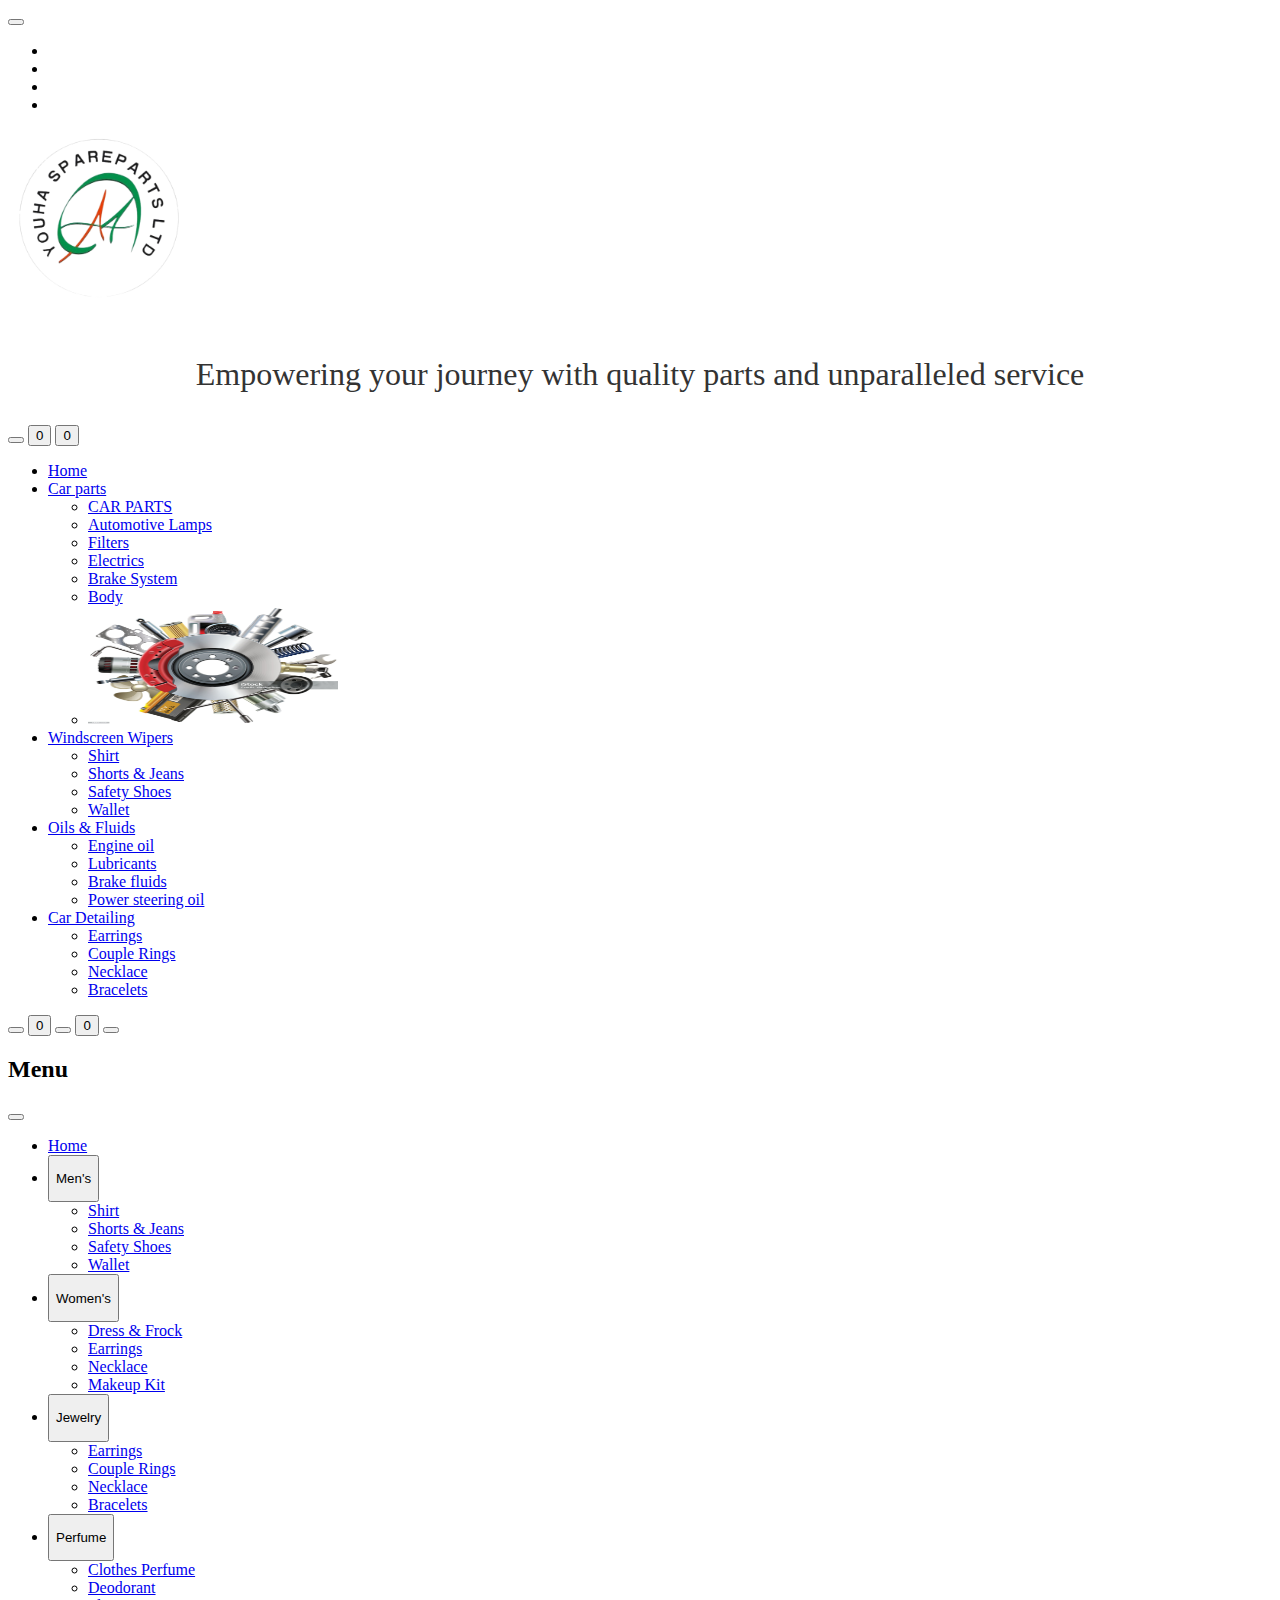
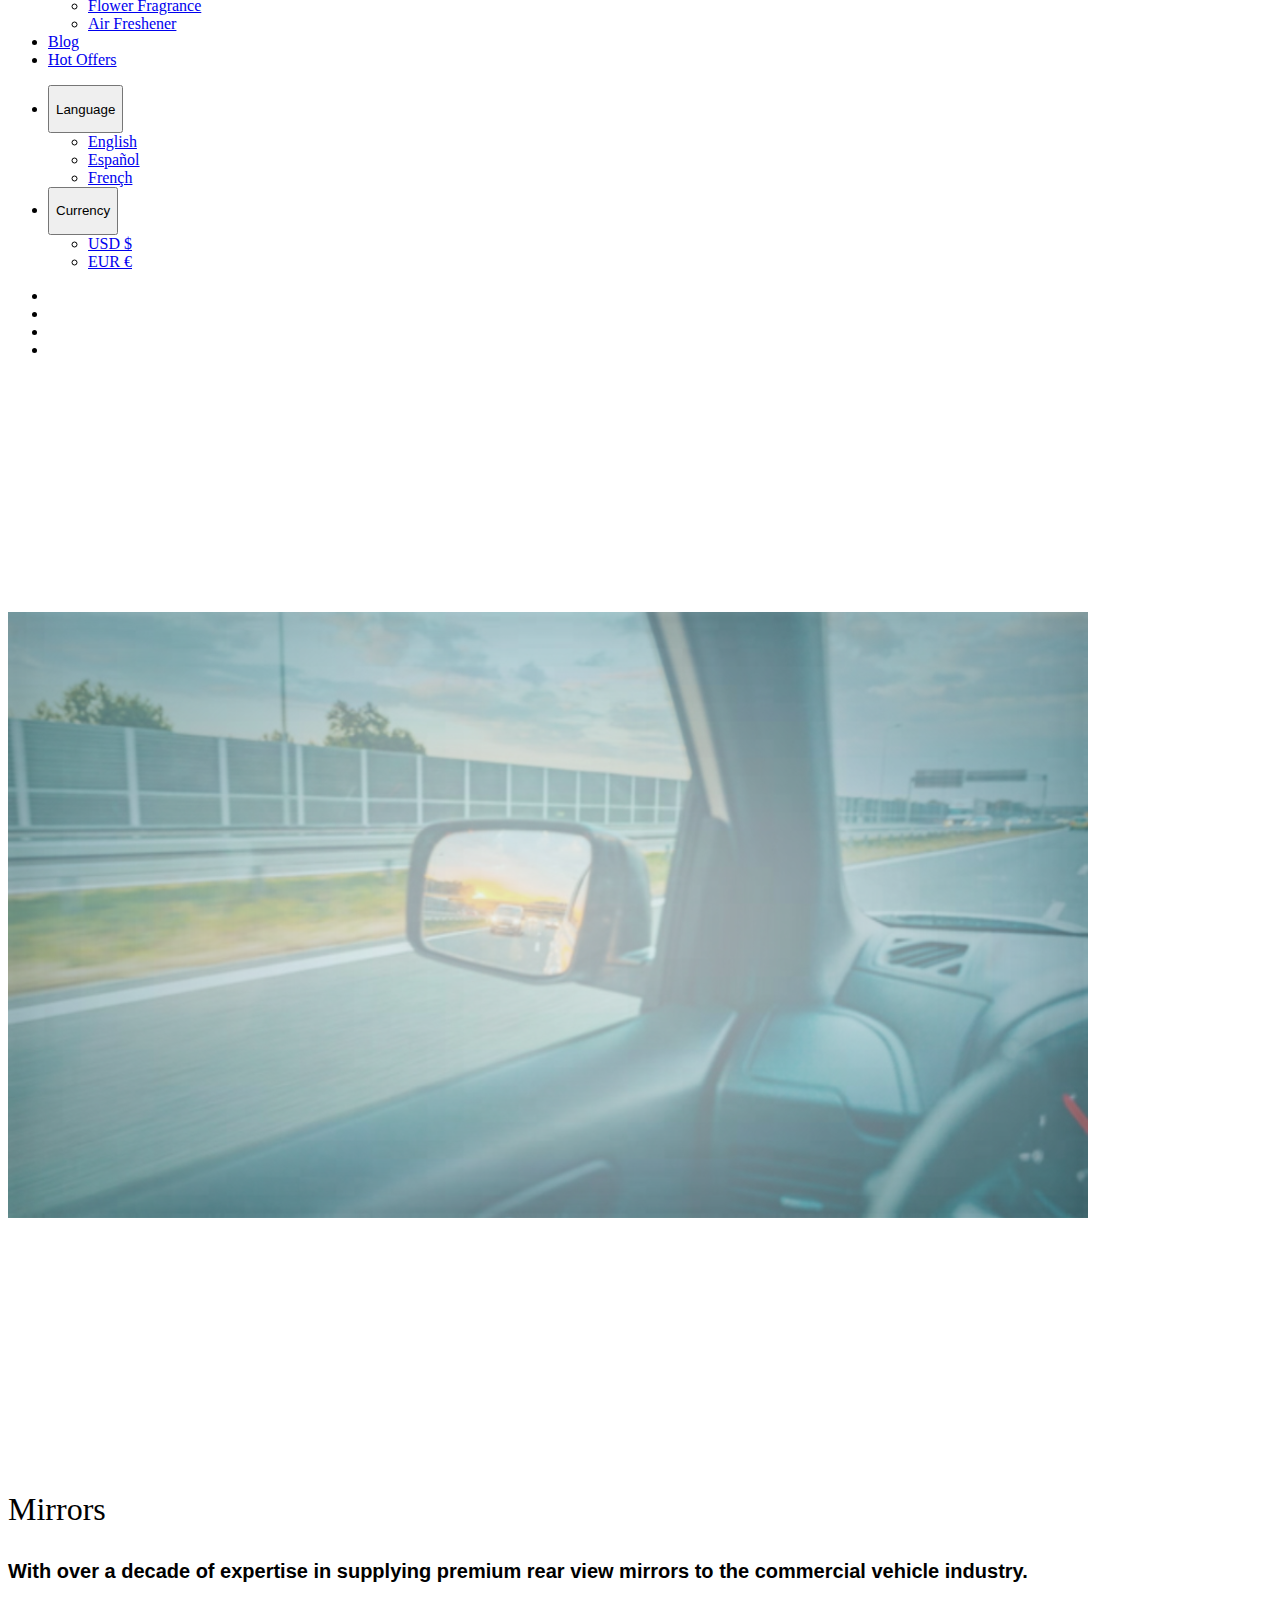
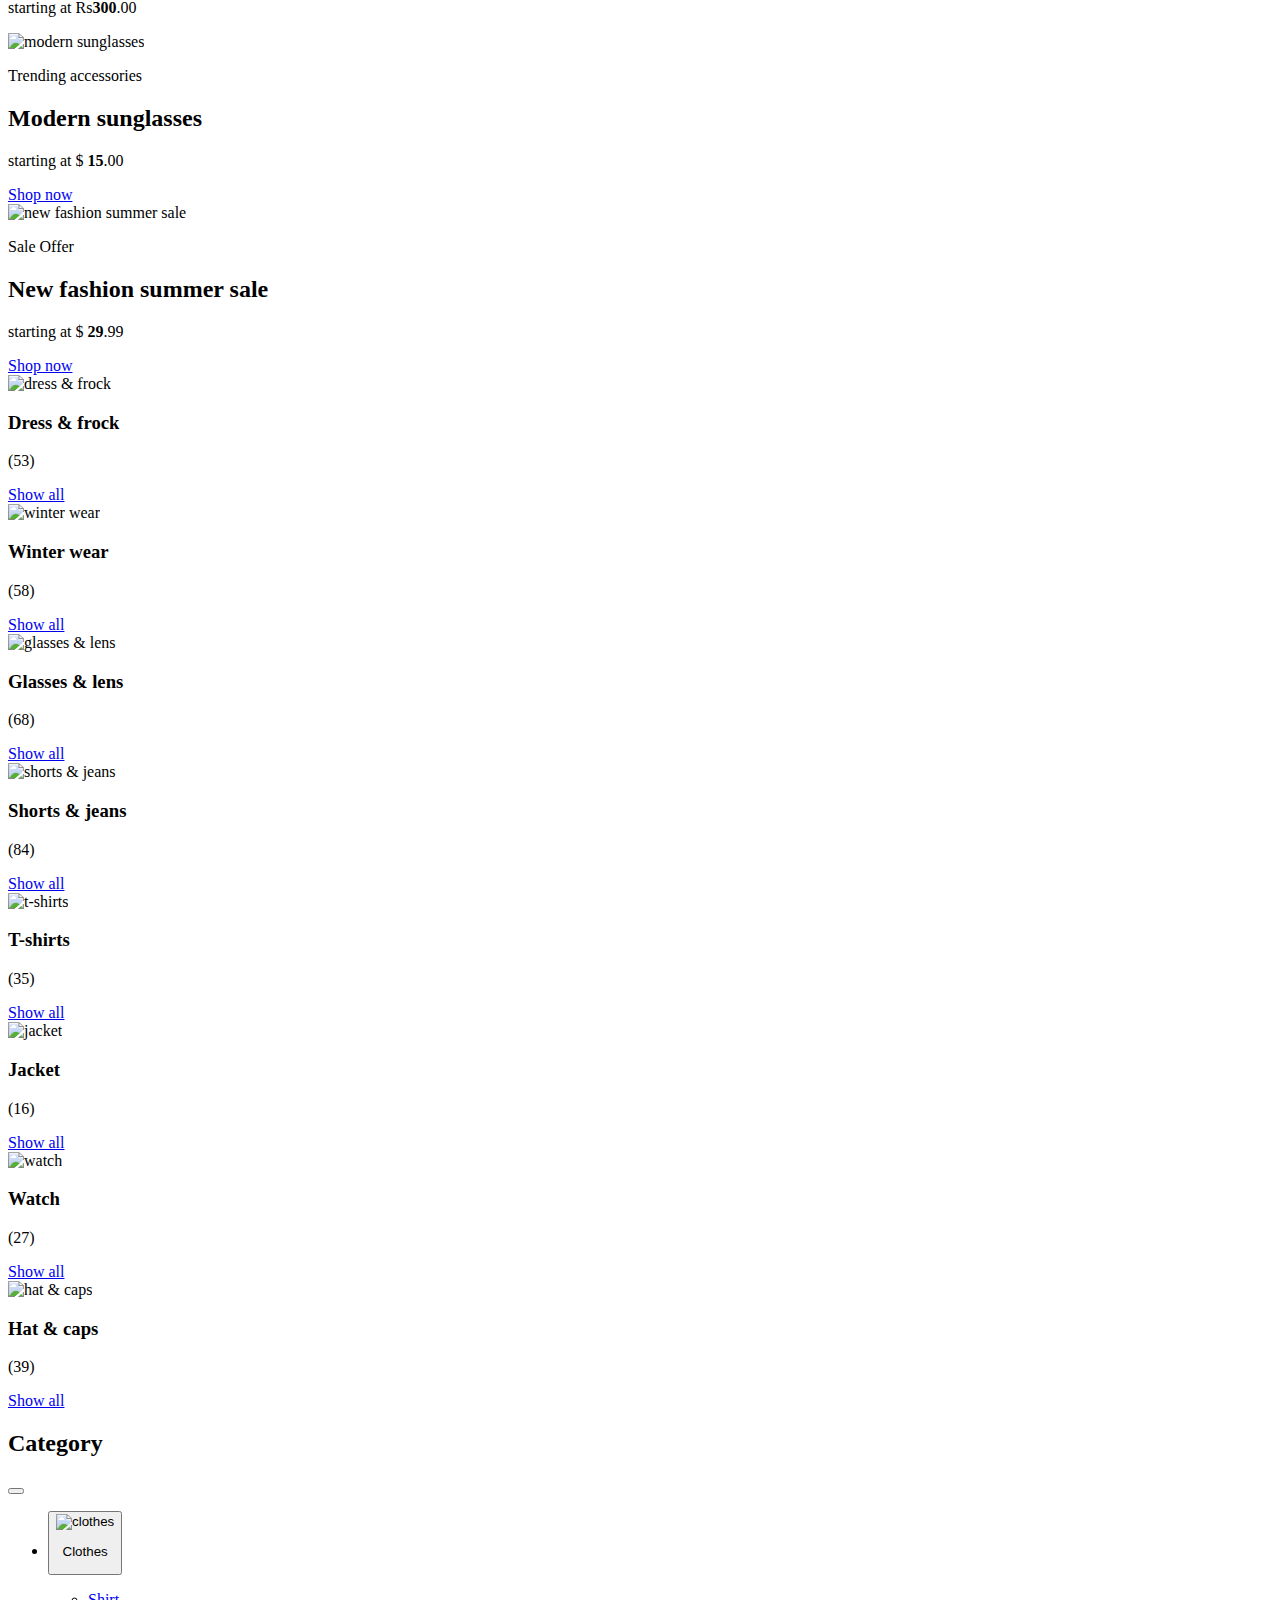
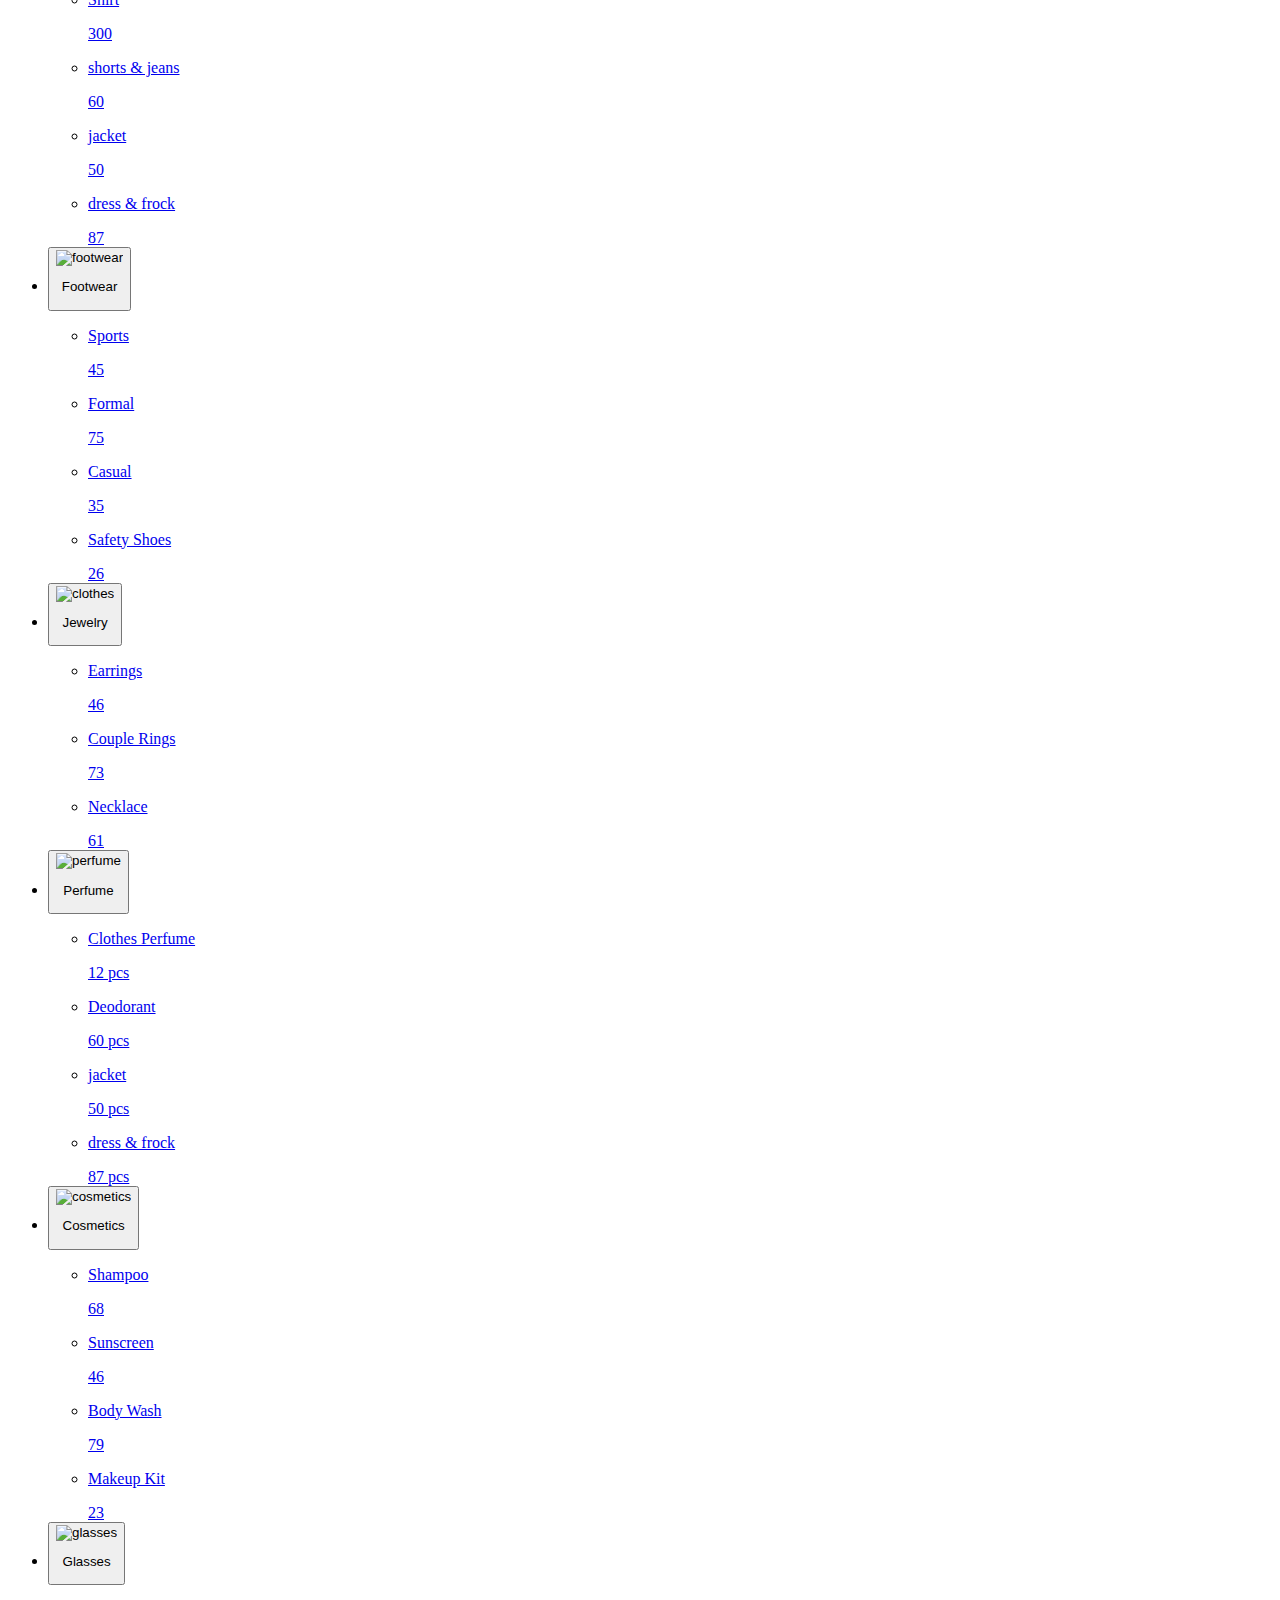
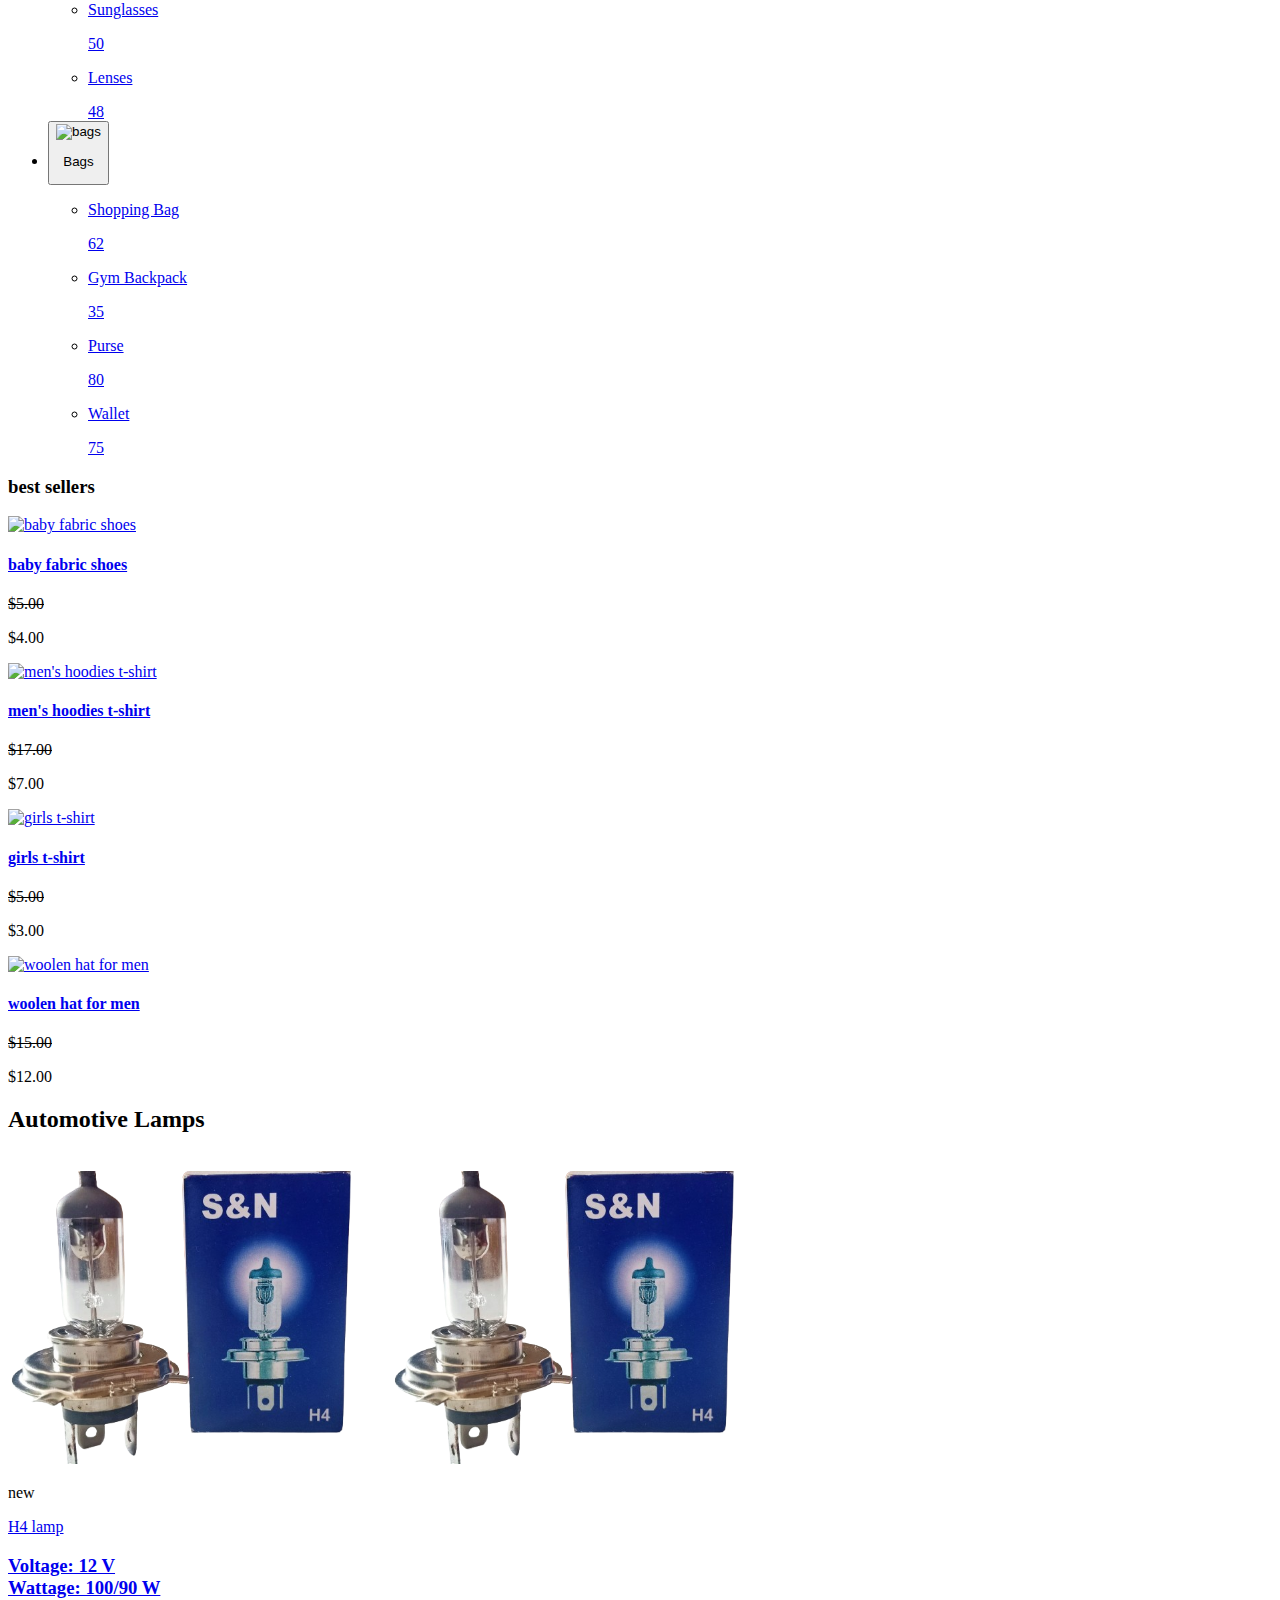
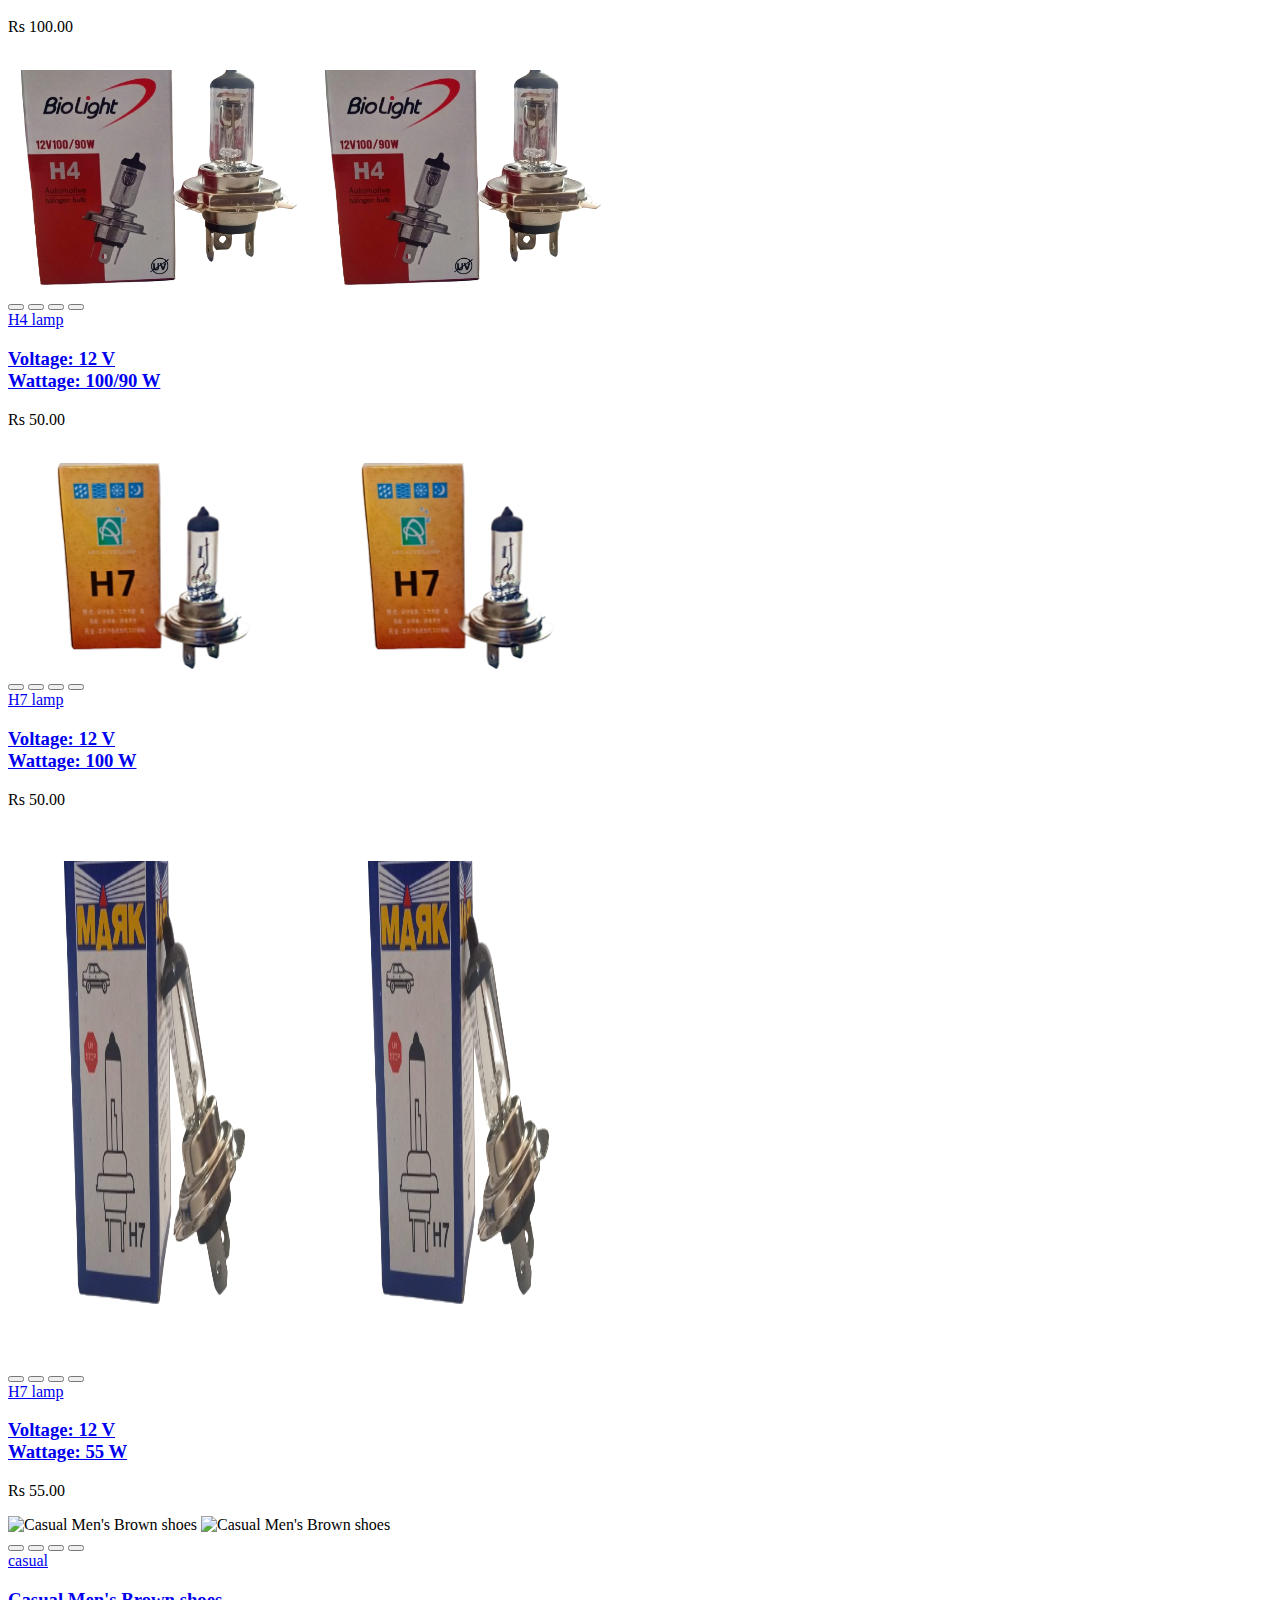
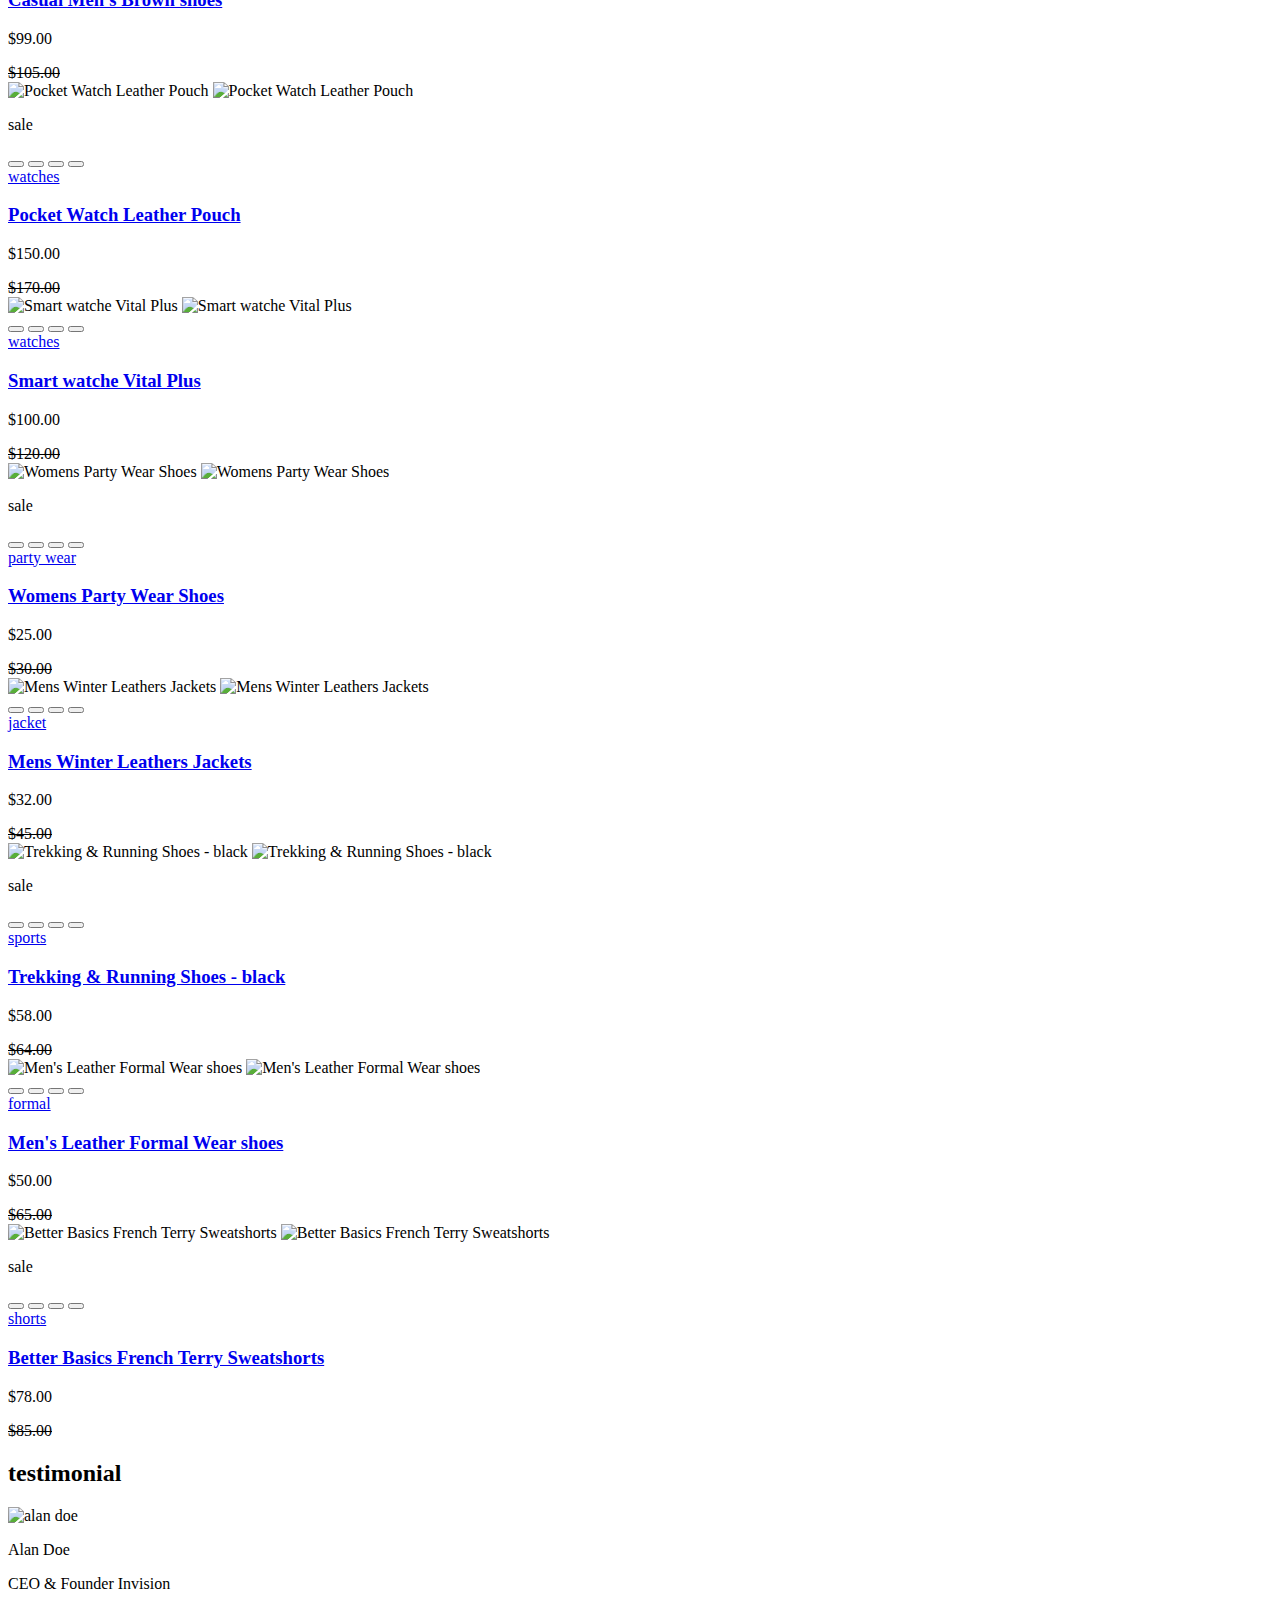
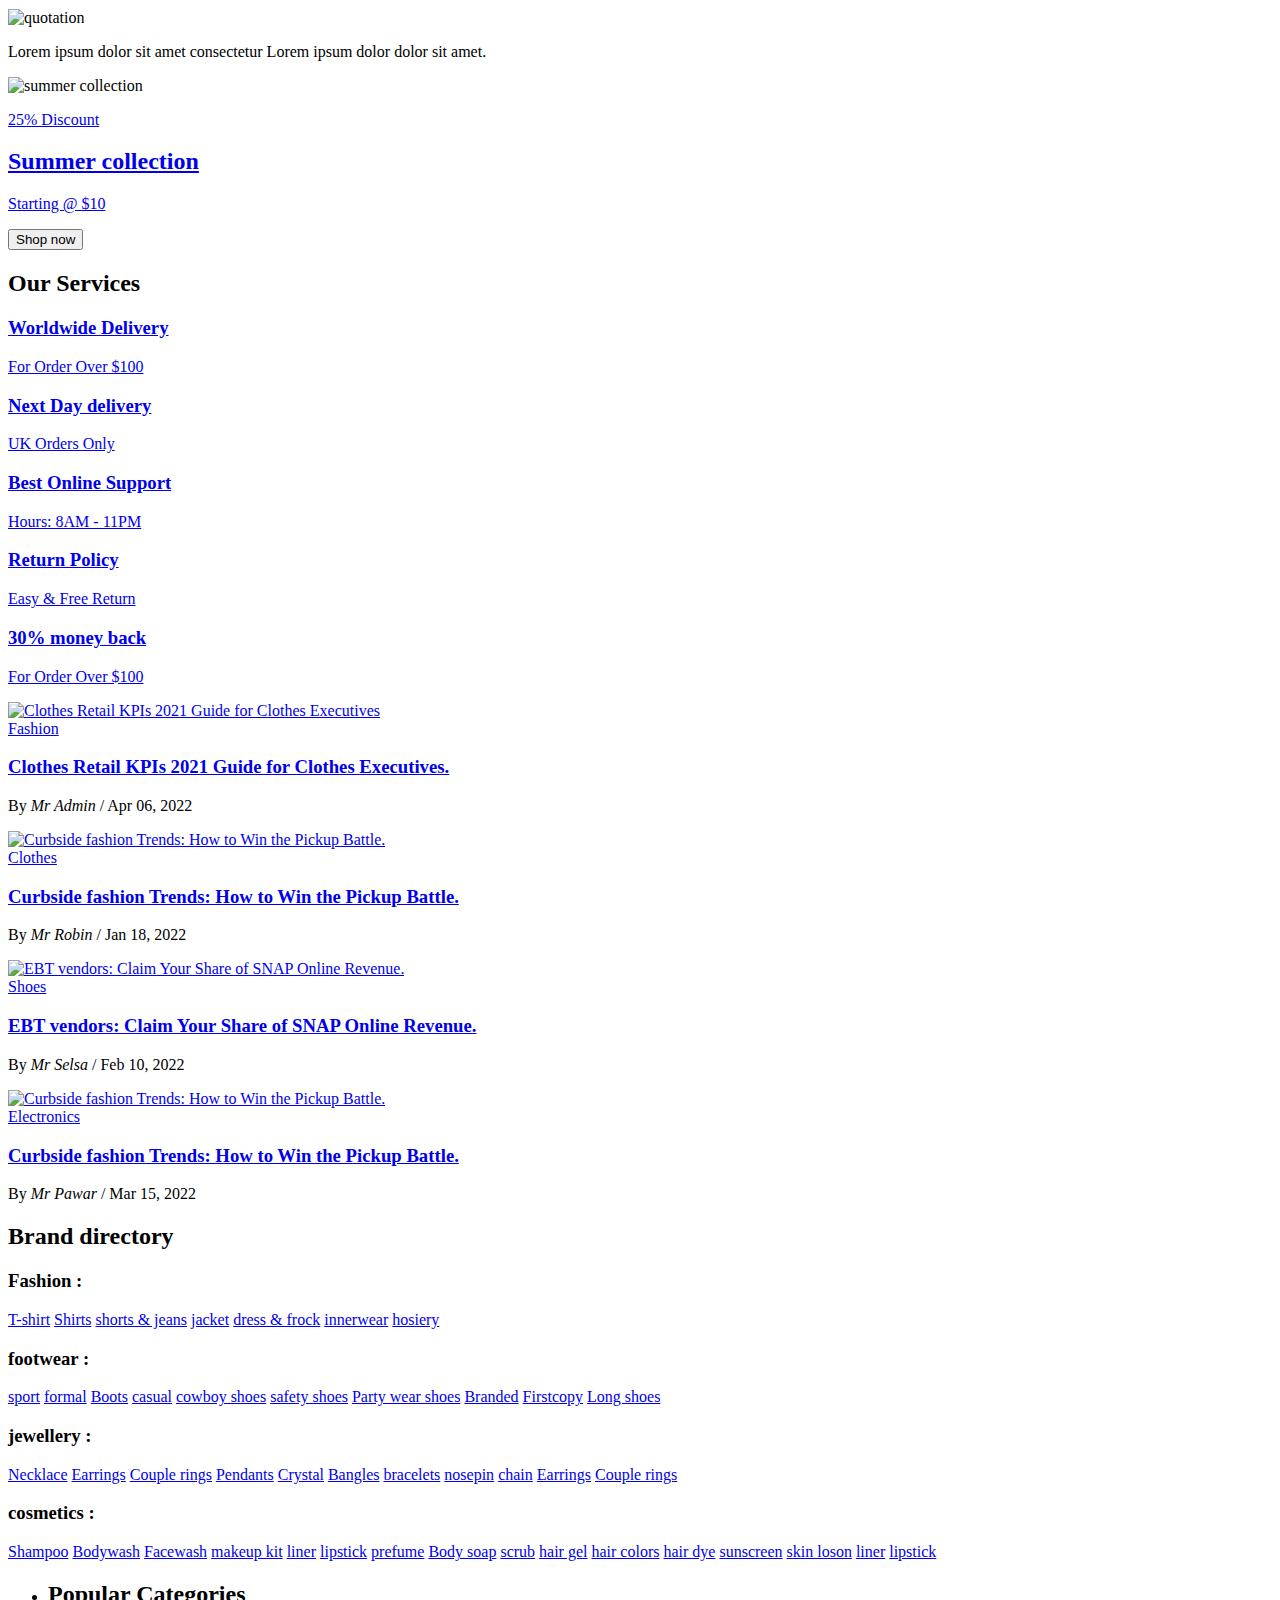
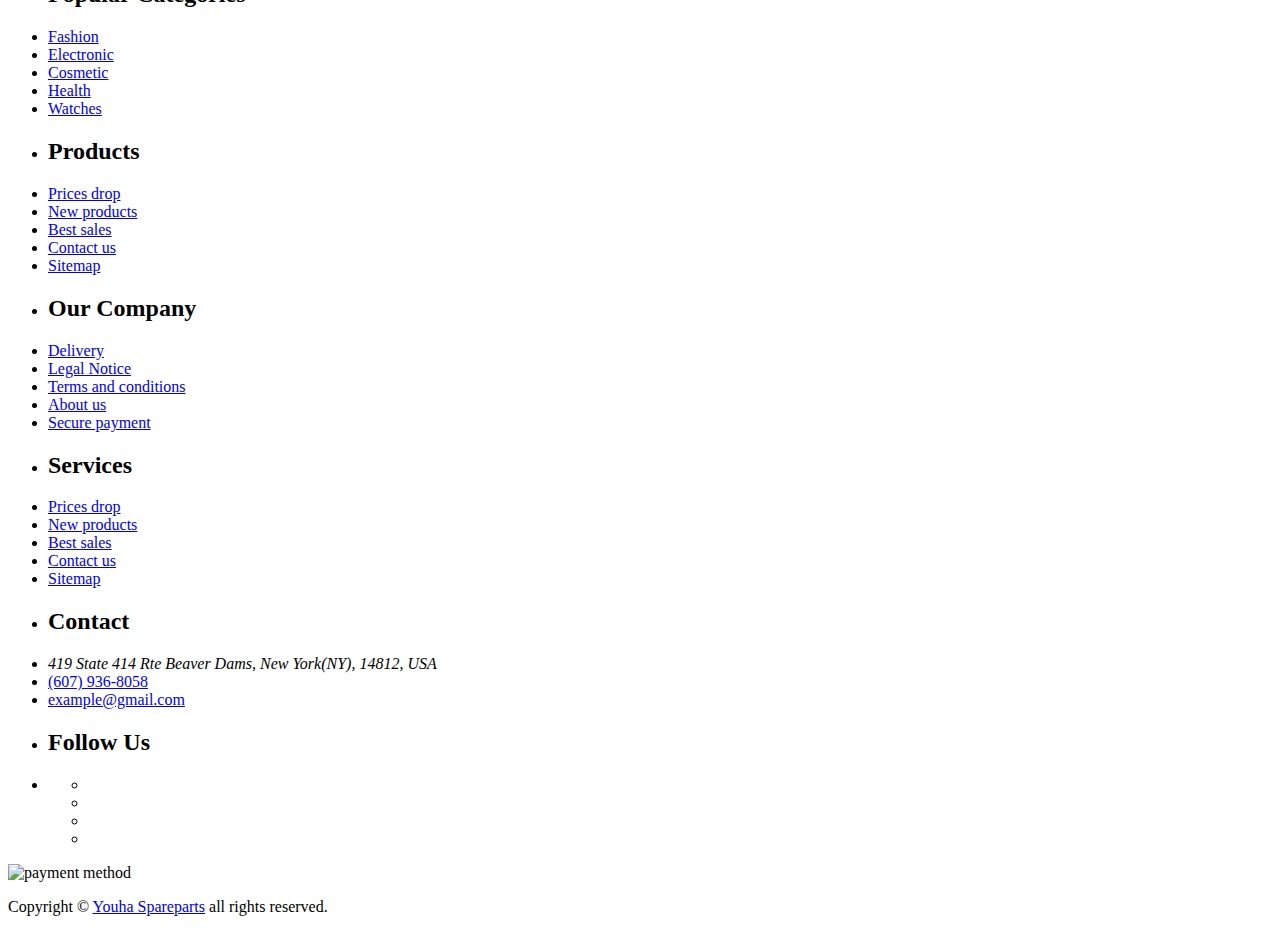
==== commit 1940a66a: "2nd commit" ====
--- a/index.html
+++ b/index.html
@@ -154,12 +154,12 @@
 
         </ul>
 
-        <div class="header-alert-news">
+        <!-- <div class="header-alert-news">
           <p>
             <b>Free Shipping</b>
             This Week Order Over - $55
           </p>
-        </div>
+        </div> -->
 
         <!-- <div class="header-top-actions">
 
@@ -189,18 +189,18 @@
       <div class="container">
 
         <a href="#" class="header-logo">
-          <img src="./assets/images/logo/logo.png" alt="Youha Spareparts's logo" width="170" height="170">
+          <img src="./assets/images/logo/logo.png" alt="Youha Spareparts's logo" width="190" height="190">
         </a>
 
-        <!-- <div class="header-search-container">
-
-          <input type="search" name="search" class="search-field" placeholder="Enter your product name...">
-
+        <div class="header-search-container">
+
+          <!-- <input type="search" name="search" class="search-field" placeholder="Enter your product name...">
+ 
           <button class="search-btn">
             <ion-icon name="search-outline"></ion-icon>
-          </button>
-
-        </div> -->
+          </button> -->
+<p style="color: #333; font-size:xx-large; font-weight: 400;font-family: cursive;text-align: center;">Empowering your journey with quality parts and unparalleled service </p>
+        </div>
 
         <div class="header-user-actions">
 
@@ -428,7 +428,7 @@
           </li>
 
           <li class="menu-category">
-            <a href="#" class="menu-title">Jewelry</a>
+            <a href="#" class="menu-title">Car Detailing</a>
 
             <ul class="dropdown-list">
 
@@ -451,7 +451,7 @@
             </ul>
           </li>
 
-          <li class="menu-category">
+          <!-- <li class="menu-category">
             <a href="#" class="menu-title">Perfume</a>
 
             <ul class="dropdown-list">
@@ -485,7 +485,7 @@
 
         </ul>
 
-      </div>
+      </div>-->
 
     </nav>
 
@@ -495,7 +495,7 @@
         <ion-icon name="menu-outline"></ion-icon>
       </button>
 
-      <button class="action-btn">
+      <button class="action-btn"> 
         <ion-icon name="bag-handle-outline"></ion-icon>
 
         <span class="count">0</span>
@@ -780,19 +780,21 @@
 
           <div class="slider-item">
 
-            <img src="./assets/images/banner-1.jpg" alt="women's latest fashion sale" class="banner-img">
-
+            <img src="./assets/images/icons/r2.png" alt="mirror scene" class="banner-img">
+            
             <div class="banner-content">
 
-              <p class="banner-subtitle">Trending item</p>
-
-              <h2 class="banner-title">Women's latest fashion sale</h2>
+              <p style="color: black;font-size:xx-large;" class="banner-subtitle">Mirrors</p>
+
+              <!-- <h2 class="banner-title">"With over a 10 years of expertise in supplying premium  rear view <br> mirrors to the commercial vehicle industry."</h2> -->
+              <h2 class="banner-title" style="font-size: 20px; font-family: 'Segoe UI', Tahoma, Geneva, Verdana, sans-serif;">With over a decade of expertise in supplying premium rear view mirrors to the commercial vehicle industry.</h2>
 
               <p class="banner-text">
-                starting at &dollar; <b>20</b>.00
+                <!-- starting at &dollar; <b>20</b>.00 -->
+                starting at Rs<b>300</b>.00
               </p>
 
-              <a href="#" class="banner-btn">Shop now</a>
+              <!-- <a href="#" class="banner-btn">Shop now</a> -->
 
             </div>
 
@@ -1546,7 +1548,7 @@
 
             <div class="product-showcase">
 
-              <h2 class="title">New Arrivals</h2>
+              <!-- <h2 class="title">New Arrivals</h2> -->
 
               <div class="showcase-wrapper has-scrollbar">
 
@@ -1554,21 +1556,22 @@
 
                   <div class="showcase">
 
-                    <a href="#" class="showcase-img-box">
-                      <img src="./assets/images/products/clothes-1.jpg" alt="relaxed short full sleeve t-shirt" width="70" class="showcase-img">
+                    <!-- <a href="#" class="showcase-img-box">
+                      <img src="./assets/images/products/H4.png" alt="H4 lamp" width="130%" class="showcase-img" >
                     </a>
 
                     <div class="showcase-content">
 
                       <a href="#">
-                        <h4 class="showcase-title">Relaxed Short full Sleeve T-Shirt</h4>
+                        <h4 class="showcase-title">H4 Automotive lamp</h4>
+                        <p>Fitting: H4 <br> Voltage: 12V</p>
                       </a>
 
-                      <a href="#" class="showcase-category">Clothes</a>
+                       <a href="#" class="showcase-category">Clothes</a> 
 
                       <div class="price-box">
-                        <p class="price">$45.00</p>
-                        <del>$12.00</del>
+                        <p class="price">Rs 100.00</p>
+                         <del>$12.00</del> 
                       </div>
 
                     </div>
@@ -1642,7 +1645,7 @@
                         <del>$31.00</del>
                       </div>
                   
-                    </div>
+                    </div> -->
                   
                   </div>
 
@@ -1652,15 +1655,15 @@
                 
                   <div class="showcase">
                 
-                    <a href="#" class="showcase-img-box">
-                      <img src="./assets/images/products/jacket-5.jpg" alt="men yarn fleece full-zip jacket" class="showcase-img"
+                    <!-- <a href="#" class="showcase-img-box">
+                      <img src="./assets/images/products/H4.png" alt="men yarn fleece full-zip jacket" class="showcase-img"
                         width="70">
                     </a>
                 
-                    <div class="showcase-content">
+                    <div class="showcase-content"> -->
                 
-                      <a href="#">
-                        <h4 class="showcase-title">MEN Yarn Fleece Full-Zip Jacket</h4>
+                      <!-- <a href="#">
+                        <h4 class="showcase-title">H4 lamp</h4>
                       </a>
                 
                       <a href="#" class="showcase-category">Winter wear</a>
@@ -1742,7 +1745,7 @@
                         <del>$10.00</del>
                       </div>
                 
-                    </div>
+                    </div> -->
                 
                   </div>
                 
@@ -1754,7 +1757,7 @@
 
             <div class="product-showcase">
             
-              <h2 class="title">Trending</h2>
+              <!-- <h2 class="title">Trending</h2> -->
             
               <div class="showcase-wrapper  has-scrollbar">
             
@@ -1762,7 +1765,7 @@
             
                   <div class="showcase">
             
-                    <a href="#" class="showcase-img-box">
+                    <!-- <a href="#" class="showcase-img-box">
                       <img src="./assets/images/products/sports-1.jpg" alt="running & trekking shoes - white" class="showcase-img"
                         width="70">
                     </a>
@@ -1950,7 +1953,7 @@
                         <del>$55.00</del>
                       </div>
             
-                    </div>
+                    </div> -->
             
                   </div>
             
@@ -1962,15 +1965,15 @@
 
             <div class="product-showcase">
             
-              <h2 class="title">Top Rated</h2>
+              <!-- <h2 class="title">Top Rated</h2> -->
             
               <div class="showcase-wrapper  has-scrollbar">
             
                 <div class="showcase-container">
             
-                  <div class="showcase">
-            
-                    <a href="#" class="showcase-img-box">
+                  <!-- <div class="showcase"> -->
+            
+                    <!-- <a href="#" class="showcase-img-box">
                       <img src="./assets/images/products/watch-3.jpg" alt="pocket watch leather pouch" class="showcase-img"
                         width="70">
                     </a>
@@ -2038,10 +2041,10 @@
             
                     </div>
             
-                  </div>
-            
-                  <div class="showcase">
-            
+                  </div> -->
+            
+                  <!-- <div class="showcase"> -->
+<!--             
                     <a href="#" class="showcase-img-box">
                       <img src="./assets/images/products/belt.jpg" alt="men's leather reversible belt" class="showcase-img"
                         width="70">
@@ -2062,7 +2065,7 @@
             
                     </div>
             
-                  </div>
+                  </div> -->
             
                 </div>
             
@@ -2070,7 +2073,7 @@
             
                   <div class="showcase">
             
-                    <a href="#" class="showcase-img-box">
+                    <!-- <a href="#" class="showcase-img-box">
                       <img src="./assets/images/products/jewellery-2.jpg" alt="platinum zircon classic ring" class="showcase-img"
                         width="70">
                     </a>
@@ -2159,7 +2162,7 @@
                         <del>$30.00</del>
                       </div>
             
-                    </div>
+                    </div> -->
             
                   </div>
             
@@ -2179,7 +2182,7 @@
 
           <div class="product-featured">
 
-            <h2 class="title">Deal of the day</h2>
+            <!-- <h2 class="title">Deal of the day</h2>
 
             <div class="showcase-wrapper has-scrollbar">
 
@@ -2351,7 +2354,7 @@
               
               </div>
 
-            </div>
+            </div> -->
 
           </div>
 
@@ -2363,18 +2366,19 @@
 
           <div class="product-main">
 
-            <h2 class="title">New Products</h2>
+            <h2 class="title">Automotive Lamps</h2>
 
             <div class="product-grid">
 
               <div class="showcase">
 
                 <div class="showcase-banner">
-
-                  <img src="./assets/images/products/jacket-3.jpg" alt="Mens Winter Leathers Jackets" width="300" class="product-img default">
-                  <img src="./assets/images/products/jacket-4.jpg" alt="Mens Winter Leathers Jackets" width="300" class="product-img hover">
-
-                  <p class="showcase-badge">15%</p>
+<br>
+                  <img src="./assets/images/products/H4.png" alt="H4" width="30%" class="product-img default">
+                  <img src="./assets/images/products/H4.png" alt="H4" width="30%" class="product-img hover">
+                  <p class="showcase-badge angle pink">new</p>
+                  <!-- <p class="showcase-badge">15%</p>
+                    
 
                   <div class="showcase-actions">
 
@@ -2394,29 +2398,29 @@
                       <ion-icon name="bag-add-outline"></ion-icon>
                     </button>
 
-                  </div>
+                  </div> -->
 
                 </div>
 
                 <div class="showcase-content">
 
-                  <a href="#" class="showcase-category">jacket</a>
+                  <a href="#" class="showcase-category">H4 lamp</a>
 
                   <a href="#">
-                    <h3 class="showcase-title">Mens Winter Leathers Jackets</h3>
+                    <h3 class="showcase-title">Voltage: 12 V <br> Wattage: 100/90 W</h3>
                   </a>
 
-                  <div class="showcase-rating">
+                  <!-- <div class="showcase-rating">
                     <ion-icon name="star"></ion-icon>
                     <ion-icon name="star"></ion-icon>
                     <ion-icon name="star"></ion-icon>
                     <ion-icon name="star-outline"></ion-icon>
                     <ion-icon name="star-outline"></ion-icon>
-                  </div>
+                  </div> -->
 
                   <div class="price-box">
-                    <p class="price">$48.00</p>
-                    <del>$75.00</del>
+                    <p class="price">Rs 100.00</p>
+                    <!-- <del>$75.00</del> -->
                   </div>
 
                 </div>
@@ -2424,14 +2428,15 @@
               </div>
 
               <div class="showcase">
-              
+                <br>
                 <div class="showcase-banner">
-                  <img src="./assets/images/products/shirt-1.jpg" alt="Pure Garment Dyed Cotton Shirt" class="product-img default"
+                  <img src="./assets/images/products/H4(1).png" alt="H4(1)" class="product-img default"
                     width="300">
-                  <img src="./assets/images/products/shirt-2.jpg" alt="Pure Garment Dyed Cotton Shirt" class="product-img hover"
+                  <img src="./assets/images/products/H4(1).png" alt="H4(1)" class="product-img hover"
                     width="300">
-              
-                  <p class="showcase-badge angle black">sale</p>
+                 
+              
+                  <!-- <p class="showcase-badge angle black">sale</p> -->
               
                   <div class="showcase-actions">
                     <button class="btn-action">
@@ -2453,23 +2458,23 @@
                 </div>
               
                 <div class="showcase-content">
-                  <a href="#" class="showcase-category">shirt</a>
+                  <a href="#" class="showcase-category">H4 lamp</a>
               
                   <h3>
-                    <a href="#" class="showcase-title">Pure Garment Dyed Cotton Shirt</a>
+                    <a href="#" class="showcase-title">Voltage: 12 V <br> Wattage: 100/90 W</a>
                   </h3>
               
-                  <div class="showcase-rating">
+                  <!-- <div class="showcase-rating">
                     <ion-icon name="star"></ion-icon>
                     <ion-icon name="star"></ion-icon>
                     <ion-icon name="star"></ion-icon>
                     <ion-icon name="star-outline"></ion-icon>
                     <ion-icon name="star-outline"></ion-icon>
-                  </div>
+                  </div> -->
               
                   <div class="price-box">
-                    <p class="price">$45.00</p>
-                    <del>$56.00</del>
+                    <p class="price">Rs 50.00</p>
+                    <!-- <del>$56.00</del> -->
                   </div>
               
                 </div>
@@ -2477,12 +2482,12 @@
               </div>
 
               <div class="showcase">
-              
+                <br>
                 <div class="showcase-banner">
-                  <img src="./assets/images/products/jacket-5.jpg" alt="MEN Yarn Fleece Full-Zip Jacket" class="product-img default"
-                    width="300">
-                  <img src="./assets/images/products/jacket-6.jpg" alt="MEN Yarn Fleece Full-Zip Jacket" class="product-img hover"
-                    width="300">
+                  <img src="./assets/images/products/H7_2-removebg-preview.png" alt="Pure Garment Dyed Cotton Shirt" class="product-img default"
+                  width="300">
+                <img src="./assets/images/products/H7_2-removebg-preview.png" alt="Pure Garment Dyed Cotton Shirt" class="product-img hover"
+                  width="300">
               
                   <div class="showcase-actions">
                     <button class="btn-action">
@@ -2504,23 +2509,23 @@
                 </div>
               
                 <div class="showcase-content">
-                  <a href="#" class="showcase-category">Jacket</a>
+                  <a href="#" class="showcase-category">H7 lamp</a>
               
                   <h3>
-                    <a href="#" class="showcase-title">MEN Yarn Fleece Full-Zip Jacket</a>
+                    <a href="#" class="showcase-title">Voltage: 12 V <br> Wattage: 100 W</a>
                   </h3>
               
-                  <div class="showcase-rating">
+                  <!-- <div class="showcase-rating">
                     <ion-icon name="star"></ion-icon>
                     <ion-icon name="star"></ion-icon>
                     <ion-icon name="star"></ion-icon>
                     <ion-icon name="star-outline"></ion-icon>
                     <ion-icon name="star-outline"></ion-icon>
-                  </div>
+                  </div> -->
               
                   <div class="price-box">
-                    <p class="price">$58.00</p>
-                    <del>$65.00</del>
+                    <p class="price">Rs 50.00</p>
+                    <!-- <del>$65.00</del> -->
                   </div>
               
                 </div>
@@ -2528,14 +2533,14 @@
               </div>
 
               <div class="showcase">
-              
+                <br> <br>
                 <div class="showcase-banner">
-                  <img src="./assets/images/products/clothes-3.jpg" alt="Black Floral Wrap Midi Skirt" class="product-img default"
-                    width="300">
-                  <img src="./assets/images/products/clothes-4.jpg" alt="Black Floral Wrap Midi Skirt" class="product-img hover"
-                    width="300">
-              
-                  <p class="showcase-badge angle pink">new</p>
+                  <img src="./assets/images/products/H7(2).png" alt="H7(2)" class="product-img default"
+                    width="300" height="500">
+                  <img src="./assets/images/products/H7(2).png" alt="H7(2)" class="product-img hover"
+                    width="300" height="500">
+              
+                  <!-- <p class="showcase-badge angle pink">new</p> -->
               
                   <div class="showcase-actions">
                     <button class="btn-action">
@@ -2557,23 +2562,23 @@
                 </div>
               
                 <div class="showcase-content">
-                  <a href="#" class="showcase-category">skirt</a>
+                  <a href="#" class="showcase-category">H7 lamp</a>
               
                   <h3>
-                    <a href="#" class="showcase-title">Black Floral Wrap Midi Skirt</a>
+                    <a href="#" class="showcase-title">Voltage: 12 V <br> Wattage: 55 W</a>
                   </h3>
               
-                  <div class="showcase-rating">
-                    <ion-icon name="star"></ion-icon>
-                    <ion-icon name="star"></ion-icon>
-                    <ion-icon name="star"></ion-icon>
-                    <ion-icon name="star"></ion-icon>
-                    <ion-icon name="star"></ion-icon>
-                  </div>
+                  <!-- <div class="showcase-rating">
+                    <ion-icon name="star"></ion-icon>
+                    <ion-icon name="star"></ion-icon>
+                    <ion-icon name="star"></ion-icon>
+                    <ion-icon name="star"></ion-icon>
+                    <ion-icon name="star"></ion-icon>
+                  </div> -->
               
                   <div class="price-box">
-                    <p class="price">$25.00</p>
-                    <del>$35.00</del>
+                    <p class="price">Rs 55.00</p>
+                    <!-- <del>$35.00</del> -->
                   </div>
               
                 </div>
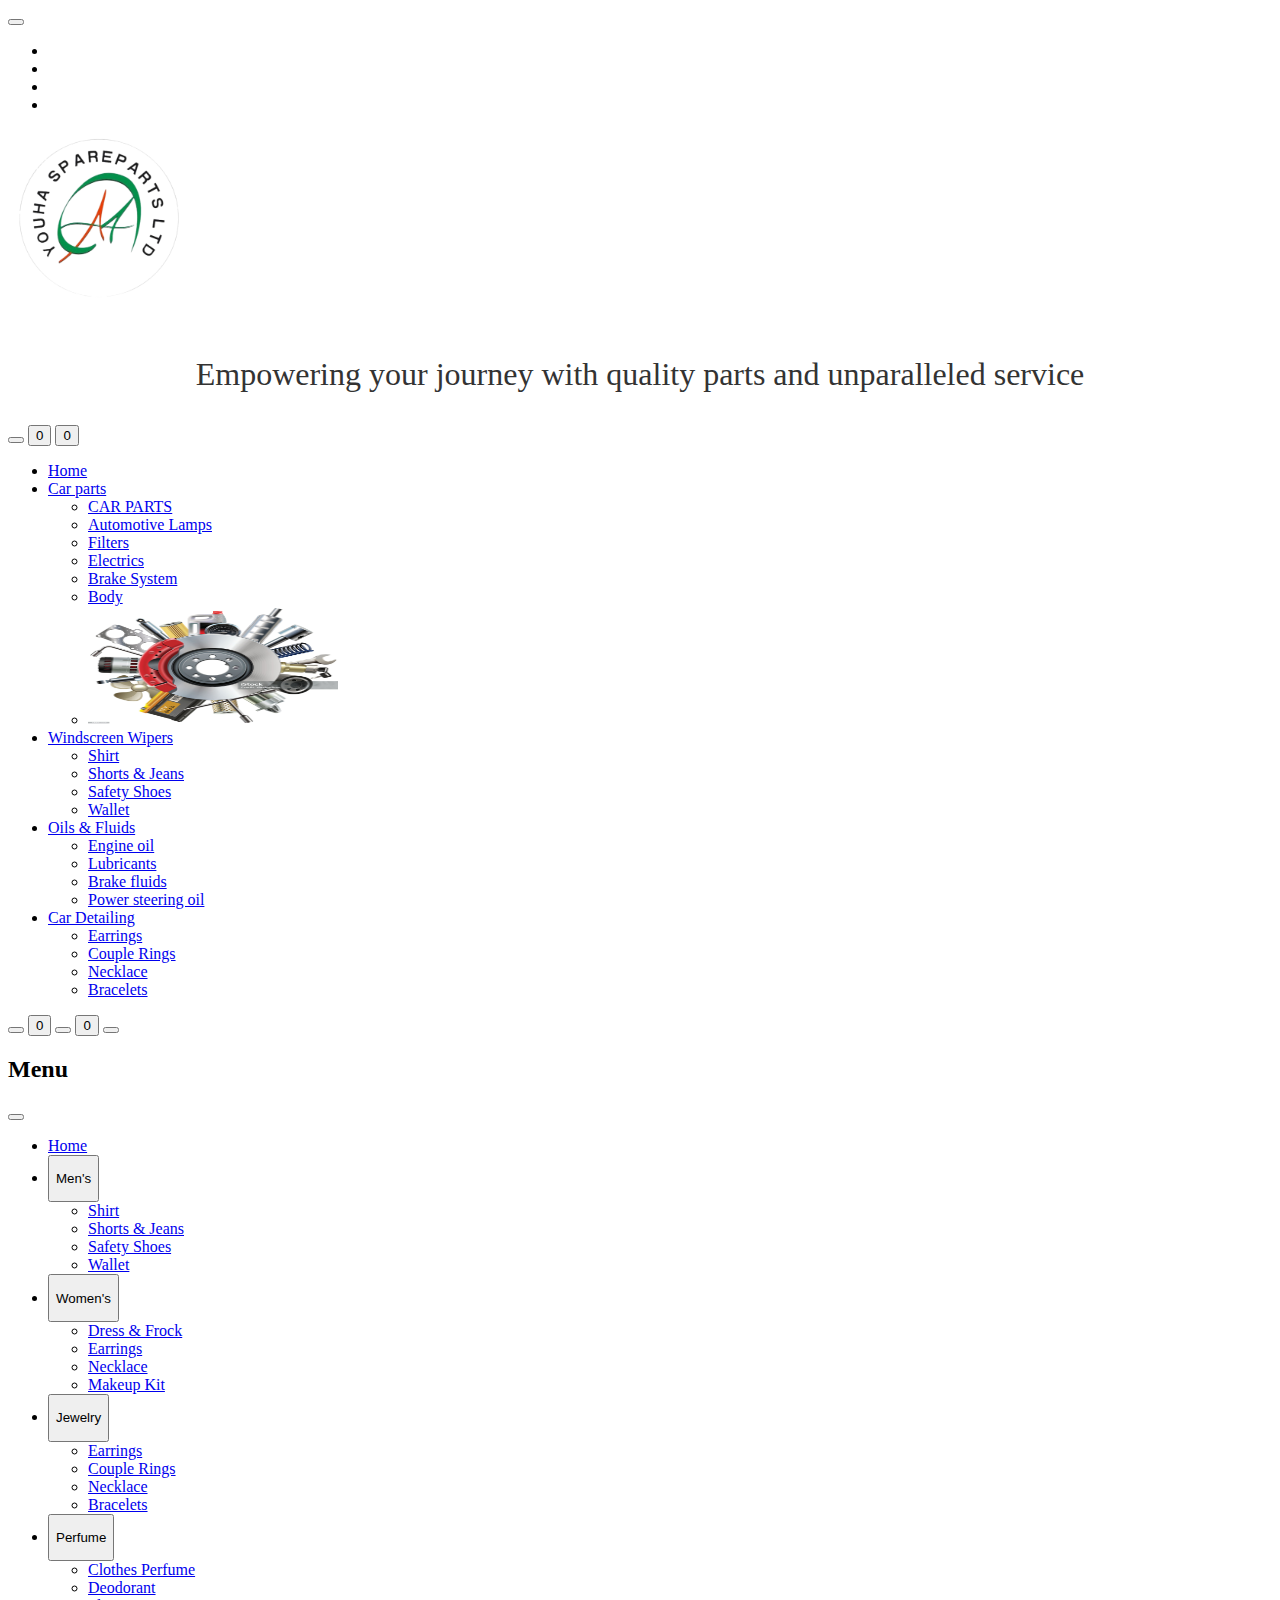
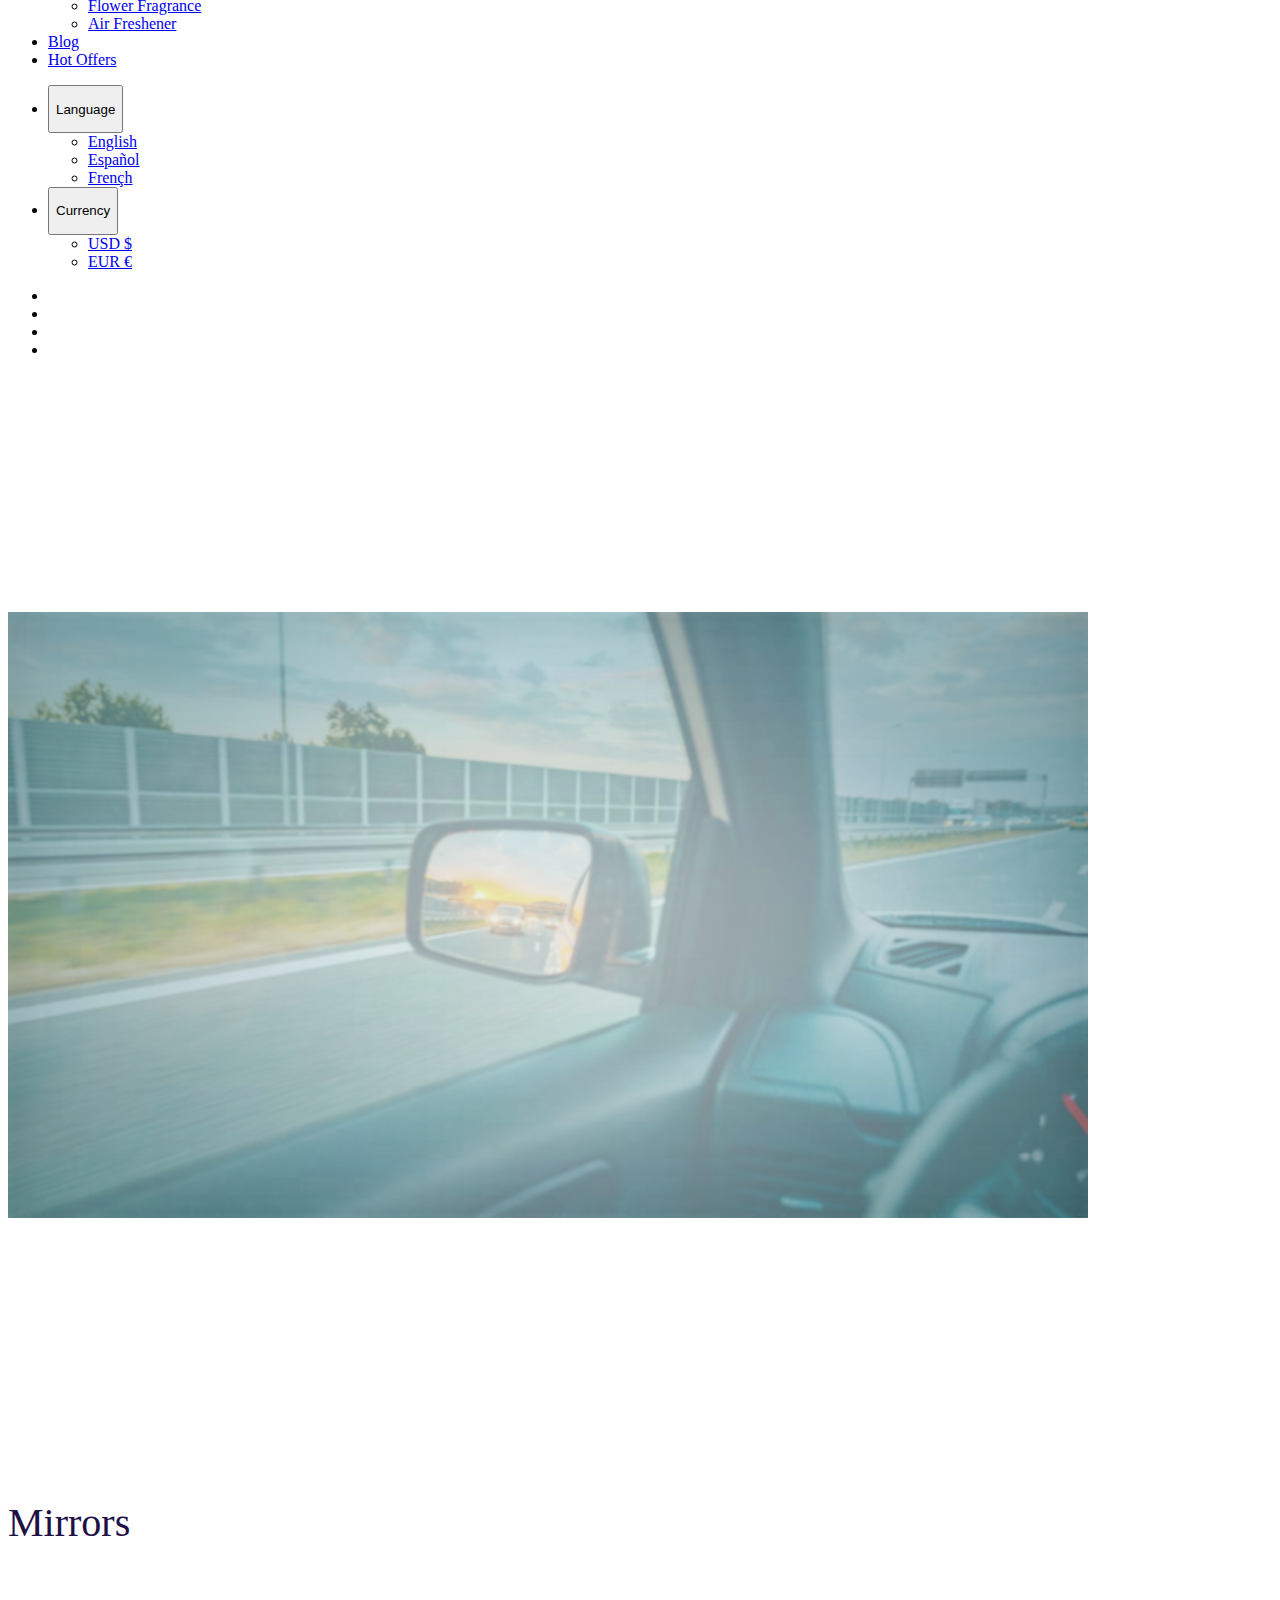
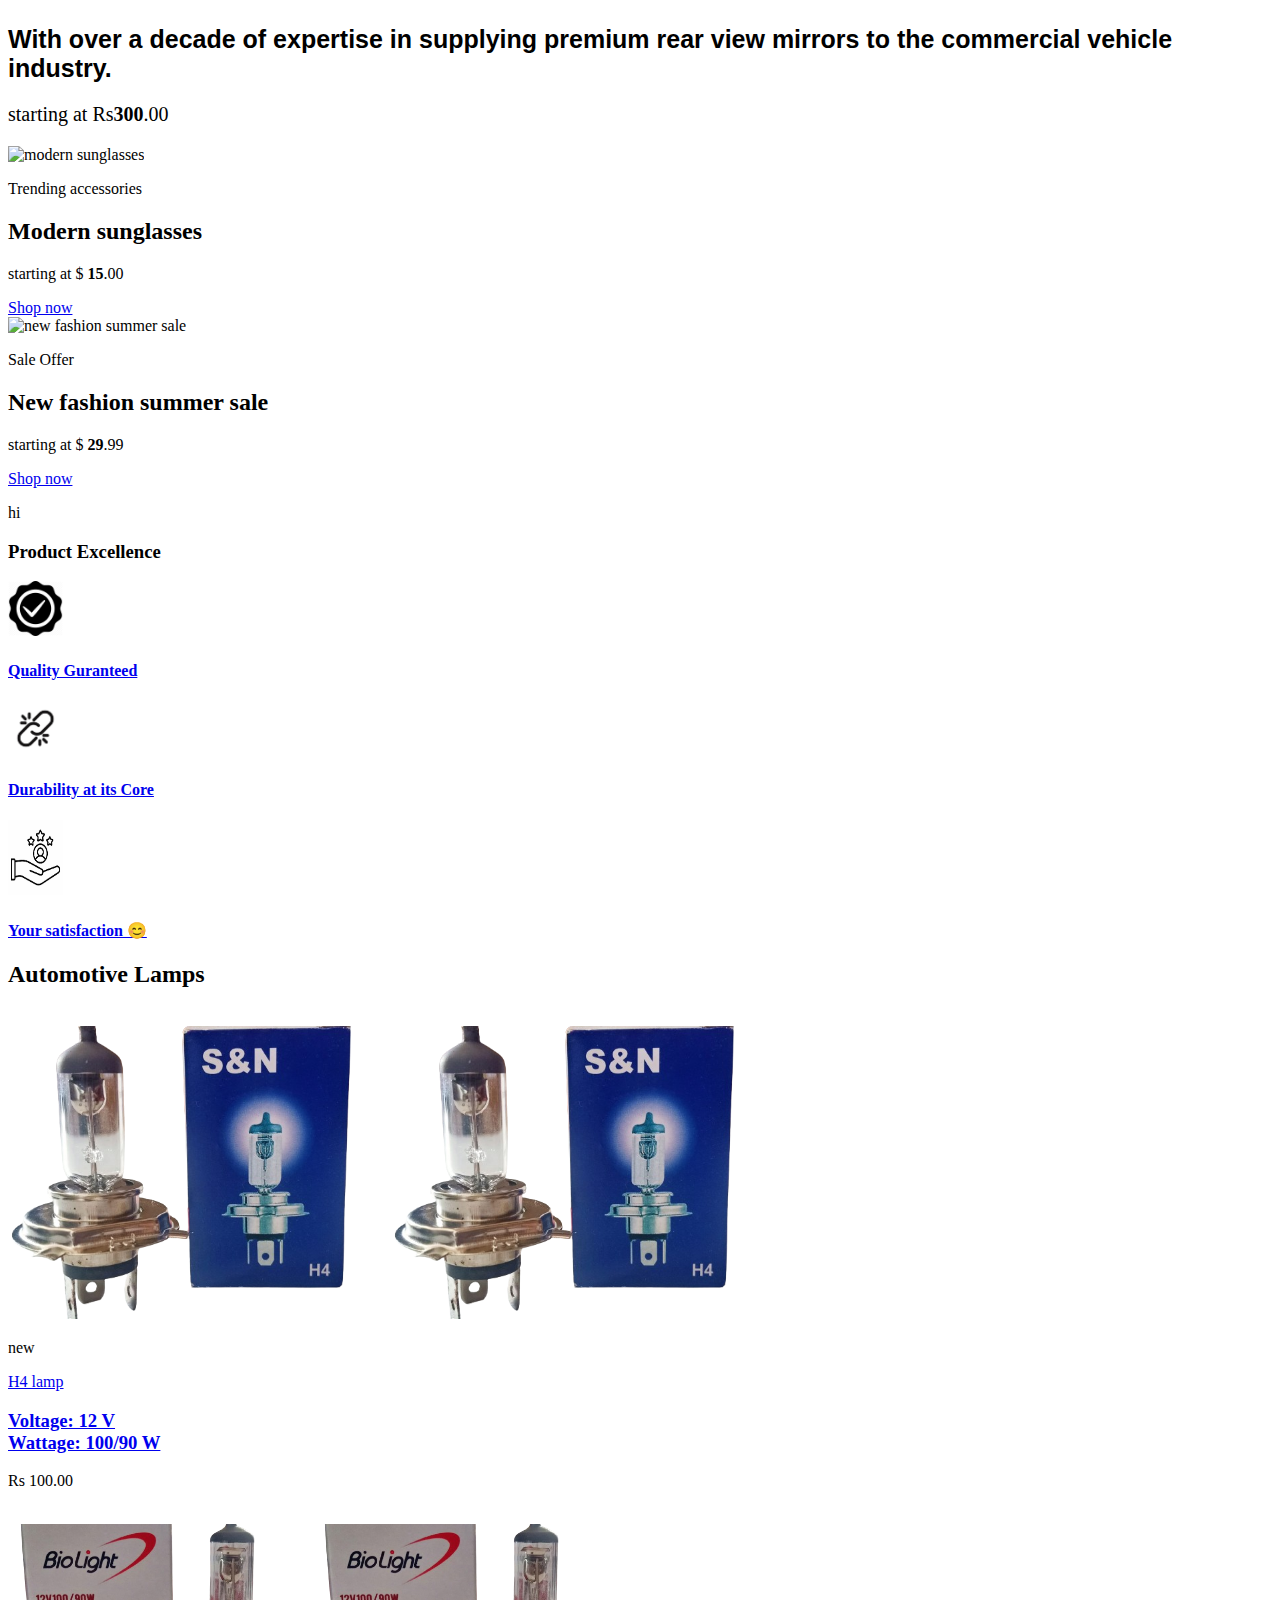
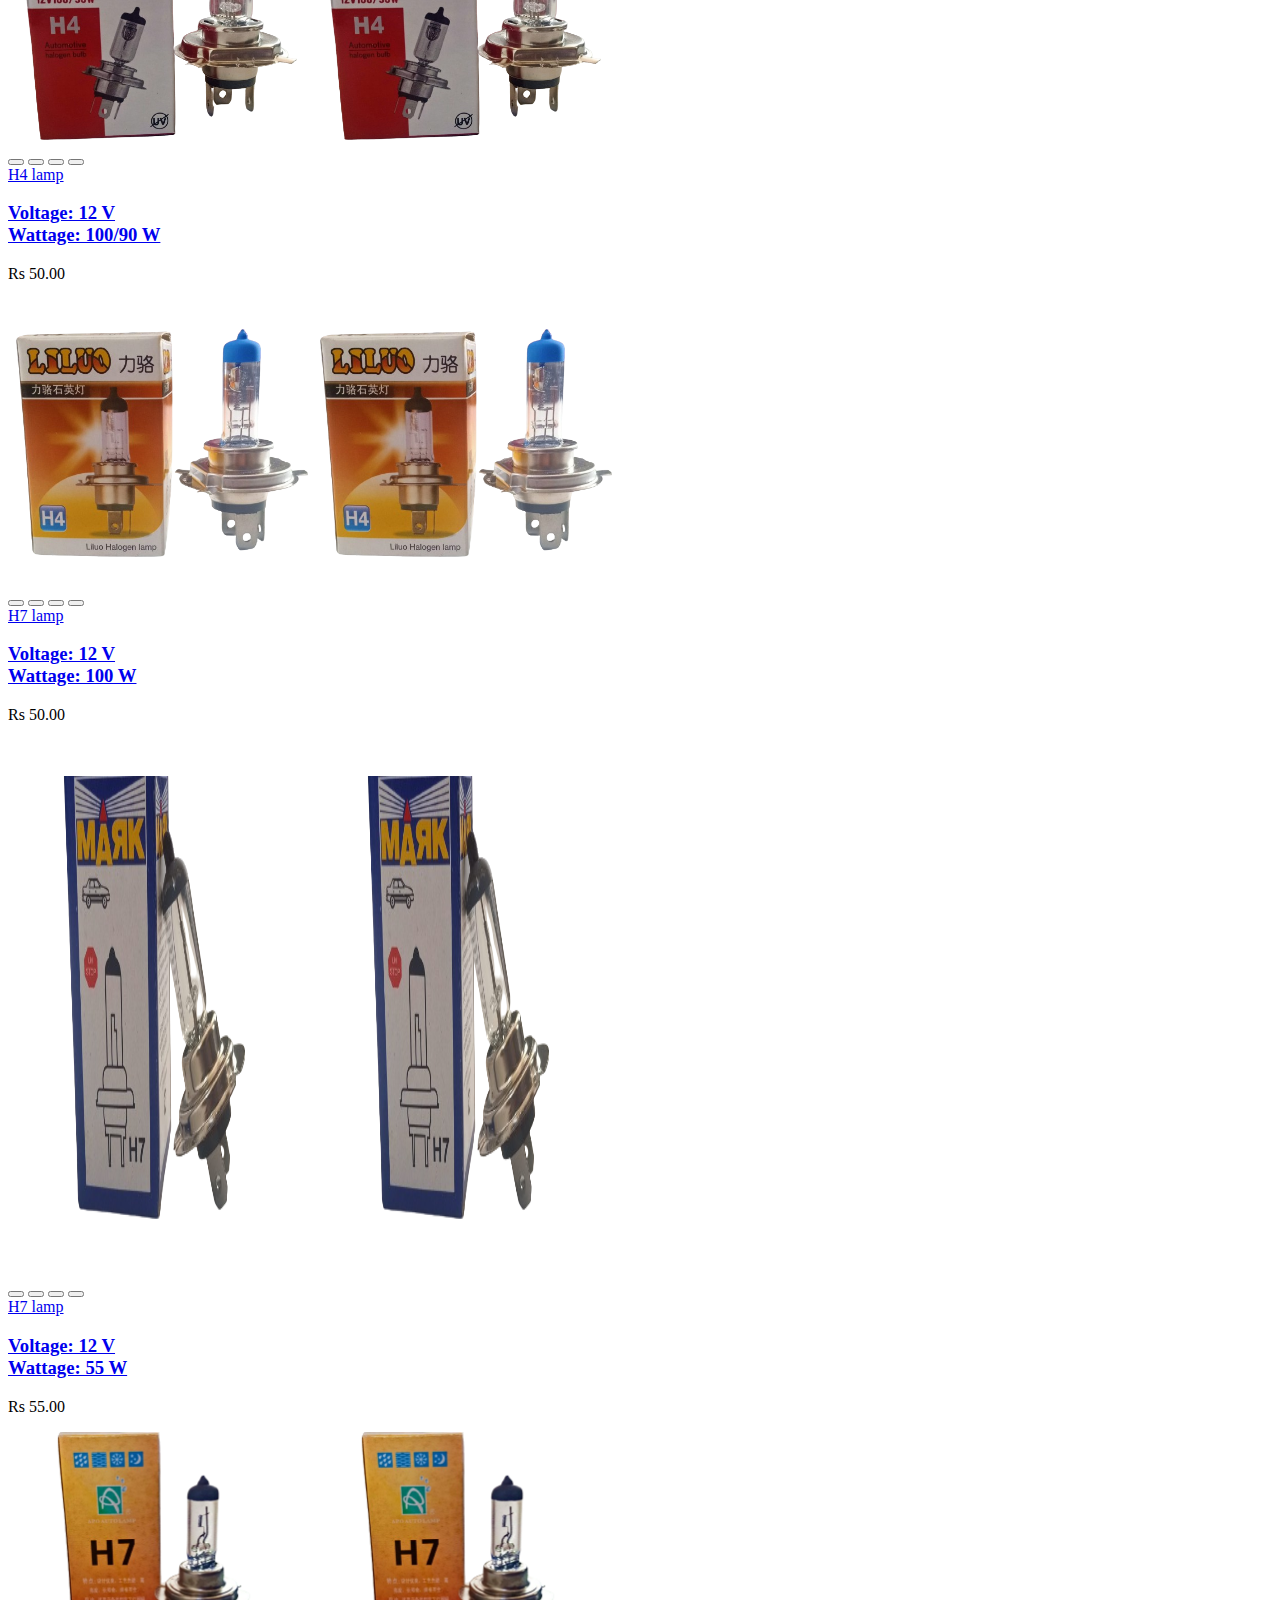
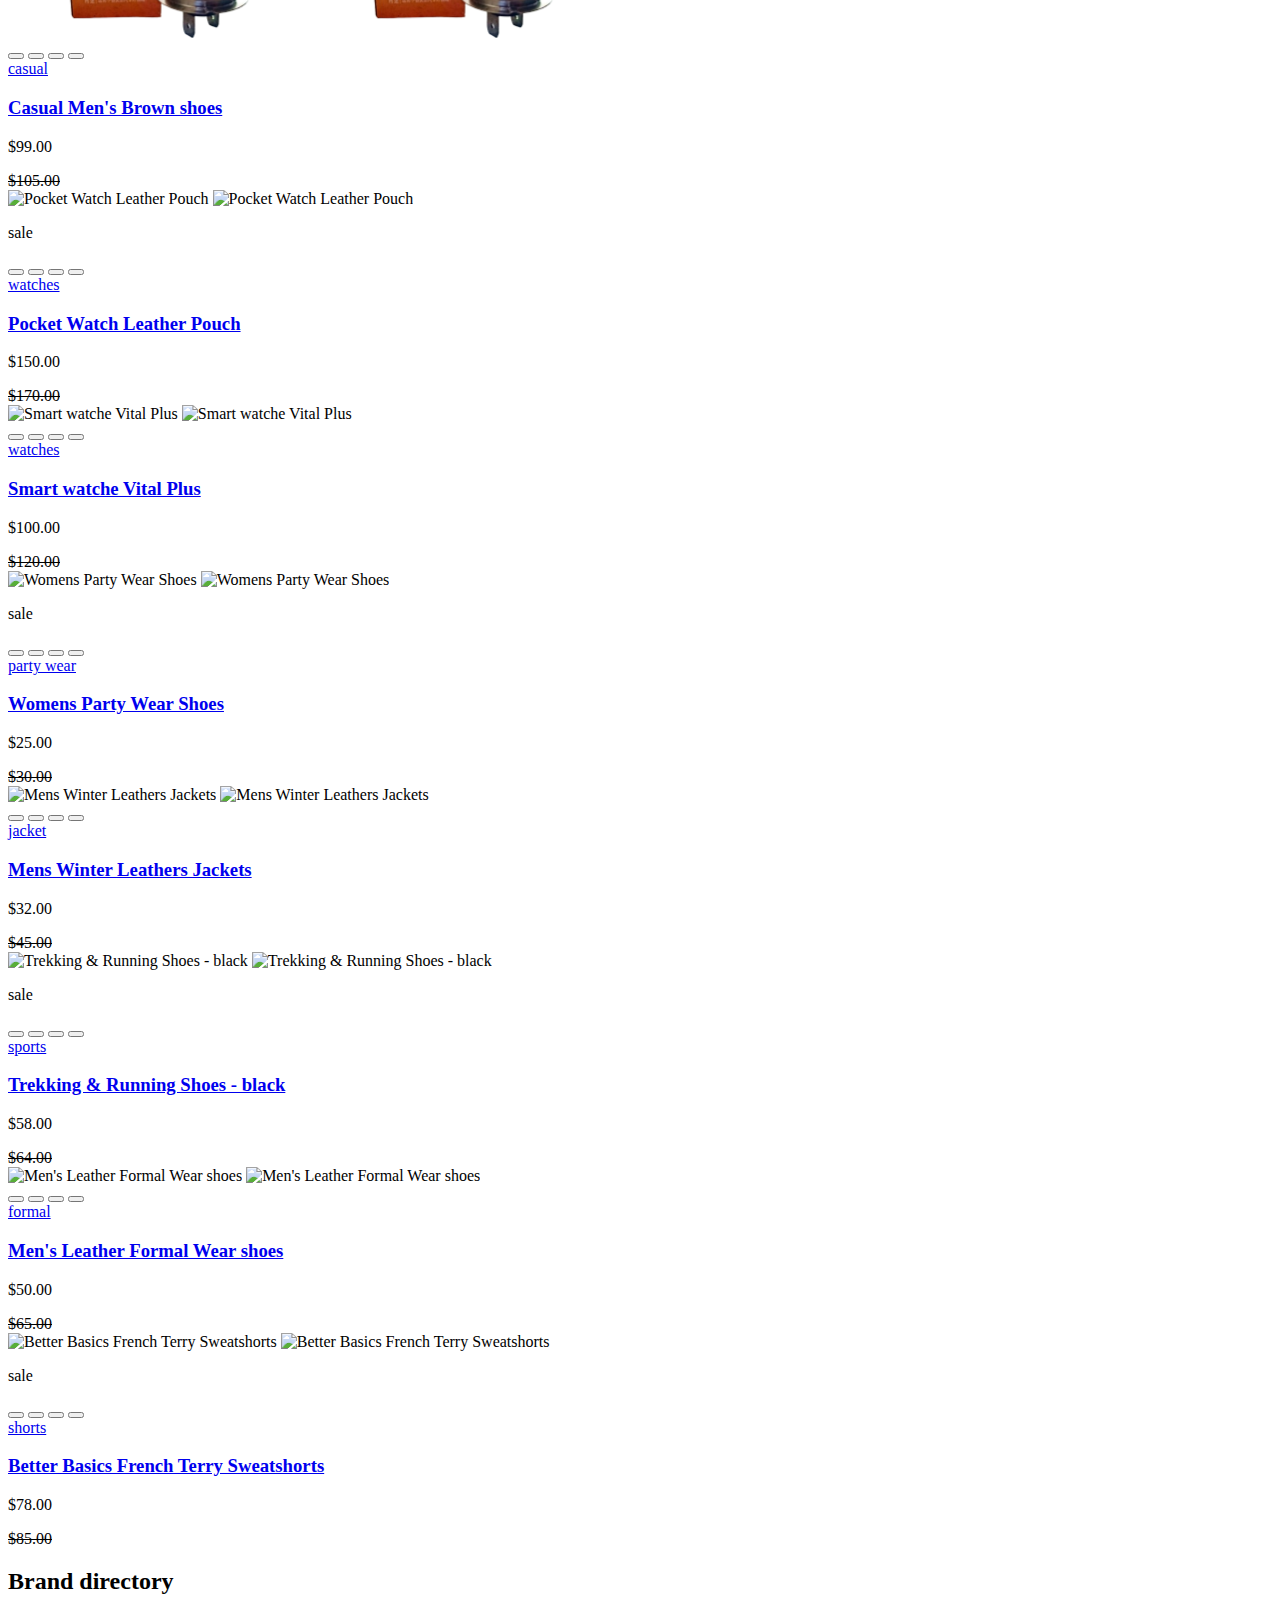
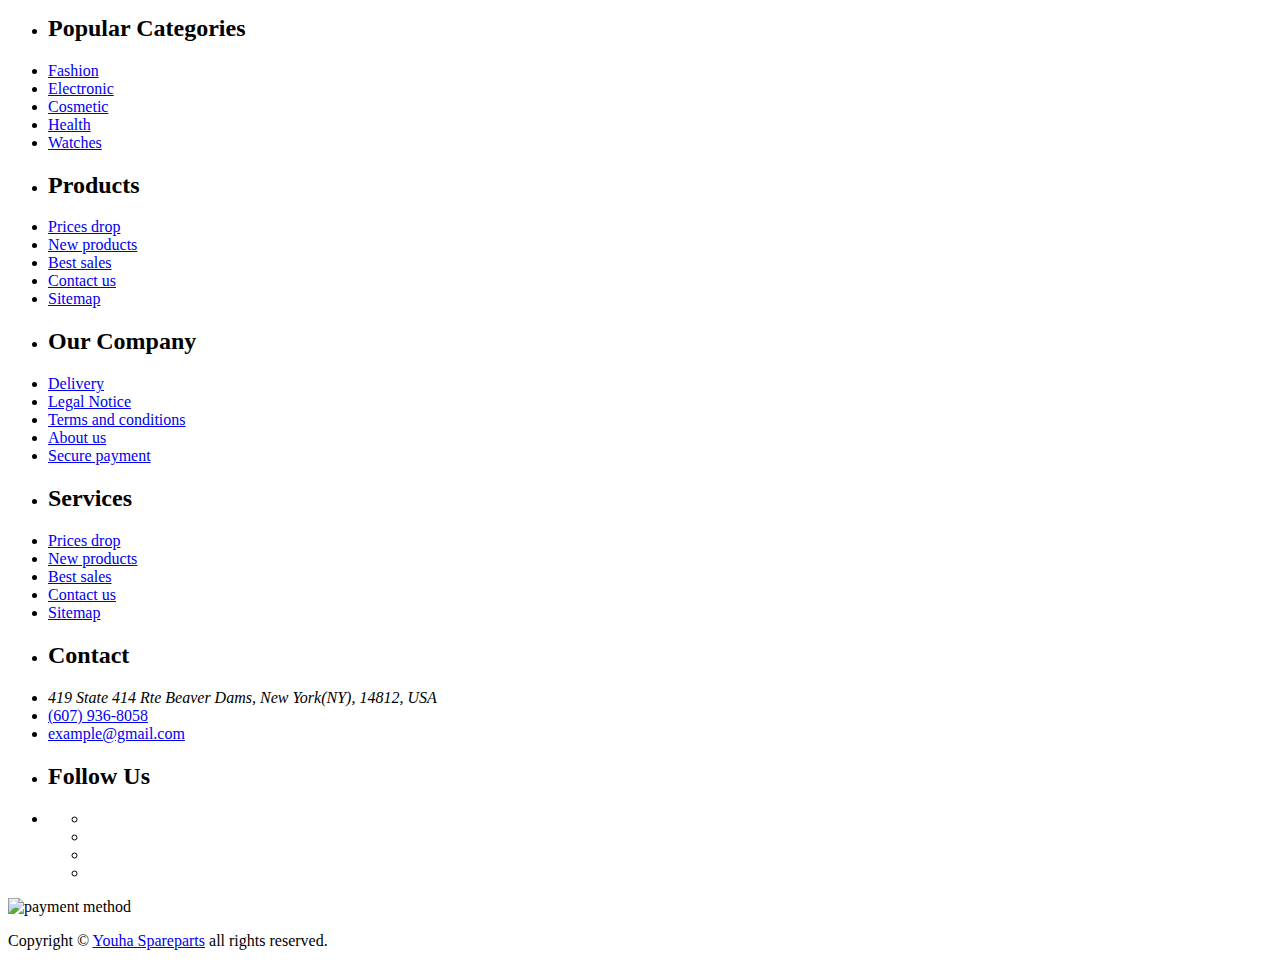
==== commit 3a003700: "3rd commit" ====
--- a/index.html
+++ b/index.html
@@ -5,12 +5,14 @@
   <meta charset="UTF-8">
   <meta http-equiv="X-UA-Compatible" content="IE=edge">
   <meta name="viewport" content="width=device-width, initial-scale=1.0">
-  <title>Anon - eCommerce Website</title>
+  <title>Youha Spareparts</title>
+
+  <script src="https://polyfill.io/v3/polyfill.min.js?features=default"></script>
 
   <!--
     - favicon
   -->
-  <link rel="shortcut icon" href="./assets/images/logo/favicon.ico" type="image/x-icon">
+  <link rel="shortcut icon" href="./assets/images/logo/favicon (2).ico" type="image/x-icon">
 
   <!--
     - custom css link
@@ -784,12 +786,12 @@
             
             <div class="banner-content">
 
-              <p style="color: black;font-size:xx-large;" class="banner-subtitle">Mirrors</p>
-
-              <!-- <h2 class="banner-title">"With over a 10 years of expertise in supplying premium  rear view <br> mirrors to the commercial vehicle industry."</h2> -->
-              <h2 class="banner-title" style="font-size: 20px; font-family: 'Segoe UI', Tahoma, Geneva, Verdana, sans-serif;">With over a decade of expertise in supplying premium rear view mirrors to the commercial vehicle industry.</h2>
-
-              <p class="banner-text">
+              <p style="color: rgb(32, 16, 69);font-size:40px;" class="banner-subtitle">Mirrors</p>
+<br>
+              <h2 class="banner-title" style="font-size: 25px; font-family: 'Segoe UI', Tahoma, Geneva, Verdana, sans-serif;"> 
+                With over a decade of expertise in supplying premium rear view mirrors to the commercial vehicle industry.</h2>
+
+              <p class="banner-text" style="font-size: 20px;">
                 <!-- starting at &dollar; <b>20</b>.00 -->
                 starting at Rs<b>300</b>.00
               </p>
@@ -848,185 +850,7 @@
 
 
 
-
-
-    <!--
-      - CATEGORY
-    -->
-
-    <div class="category">
-
-      <div class="container">
-
-        <div class="category-item-container has-scrollbar">
-
-          <div class="category-item">
-
-            <div class="category-img-box">
-              <img src="./assets/images/icons/dress.svg" alt="dress & frock" width="30">
-            </div>
-
-            <div class="category-content-box">
-
-              <div class="category-content-flex">
-                <h3 class="category-item-title">Dress & frock</h3>
-
-                <p class="category-item-amount">(53)</p>
-              </div>
-
-              <a href="#" class="category-btn">Show all</a>
-
-            </div>
-
-          </div>
-
-          <div class="category-item">
-
-            <div class="category-img-box">
-              <img src="./assets/images/icons/coat.svg" alt="winter wear" width="30">
-            </div>
-
-            <div class="category-content-box">
-
-              <div class="category-content-flex">
-                <h3 class="category-item-title">Winter wear</h3>
-
-                <p class="category-item-amount">(58)</p>
-              </div>
-
-              <a href="#" class="category-btn">Show all</a>
-
-            </div>
-
-          </div>
-
-          <div class="category-item">
-
-            <div class="category-img-box">
-              <img src="./assets/images/icons/glasses.svg" alt="glasses & lens" width="30">
-            </div>
-
-            <div class="category-content-box">
-
-              <div class="category-content-flex">
-                <h3 class="category-item-title">Glasses & lens</h3>
-
-                <p class="category-item-amount">(68)</p>
-              </div>
-
-              <a href="#" class="category-btn">Show all</a>
-
-            </div>
-
-          </div>
-
-          <div class="category-item">
-
-            <div class="category-img-box">
-              <img src="./assets/images/icons/shorts.svg" alt="shorts & jeans" width="30">
-            </div>
-
-            <div class="category-content-box">
-
-              <div class="category-content-flex">
-                <h3 class="category-item-title">Shorts & jeans</h3>
-
-                <p class="category-item-amount">(84)</p>
-              </div>
-
-              <a href="#" class="category-btn">Show all</a>
-
-            </div>
-
-          </div>
-
-          <div class="category-item">
-
-            <div class="category-img-box">
-              <img src="./assets/images/icons/tee.svg" alt="t-shirts" width="30">
-            </div>
-
-            <div class="category-content-box">
-
-              <div class="category-content-flex">
-                <h3 class="category-item-title">T-shirts</h3>
-
-                <p class="category-item-amount">(35)</p>
-              </div>
-
-              <a href="#" class="category-btn">Show all</a>
-
-            </div>
-
-          </div>
-
-          <div class="category-item">
-
-            <div class="category-img-box">
-              <img src="./assets/images/icons/jacket.svg" alt="jacket" width="30">
-            </div>
-
-            <div class="category-content-box">
-
-              <div class="category-content-flex">
-                <h3 class="category-item-title">Jacket</h3>
-
-                <p class="category-item-amount">(16)</p>
-              </div>
-
-              <a href="#" class="category-btn">Show all</a>
-
-            </div>
-
-          </div>
-
-          <div class="category-item">
-
-            <div class="category-img-box">
-              <img src="./assets/images/icons/watch.svg" alt="watch" width="30">
-            </div>
-
-            <div class="category-content-box">
-
-              <div class="category-content-flex">
-                <h3 class="category-item-title">Watch</h3>
-
-                <p class="category-item-amount">(27)</p>
-              </div>
-
-              <a href="#" class="category-btn">Show all</a>
-
-            </div>
-
-          </div>
-
-          <div class="category-item">
-
-            <div class="category-img-box">
-              <img src="./assets/images/icons/hat.svg" alt="hat & caps" width="30">
-            </div>
-
-            <div class="category-content-box">
-
-              <div class="category-content-flex">
-                <h3 class="category-item-title">Hat & caps</h3>
-
-                <p class="category-item-amount">(39)</p>
-              </div>
-
-              <a href="#" class="category-btn">Show all</a>
-
-            </div>
-
-          </div>
-
-        </div>
-
-      </div>
-
-    </div>
-
-
+<!-- to add removed contents here-->
 
 
 
@@ -1047,7 +871,7 @@
 
           <div class="sidebar-category">
 
-            <div class="sidebar-top">
+            <!-- <div class="sidebar-top">
               <h2 class="sidebar-title">Category</h2>
 
               <button class="sidebar-close-btn" data-mobile-menu-close-btn>
@@ -1057,6 +881,7 @@
 
             <ul class="sidebar-menu-category-list">
 
+              
               <li class="sidebar-menu-category">
 
                 <button class="sidebar-accordion-menu" data-accordion-btn>
@@ -1065,7 +890,7 @@
                     <img src="./assets/images/icons/dress.svg" alt="clothes" width="20" height="20"
                       class="menu-title-img">
 
-                    <p class="menu-title">Clothes</p>
+                    <p class="menu-title">CAR PARTS</p>
                   </div>
 
                   <div>
@@ -1074,20 +899,20 @@
                   </div>
 
                 </button>
-
-                <ul class="sidebar-submenu-category-list" data-accordion>
+                 -->
+                <!-- <ul class="sidebar-submenu-category-list" data-accordion>
 
                   <li class="sidebar-submenu-category">
                     <a href="#" class="sidebar-submenu-title">
-                      <p class="product-name">Shirt</p>
+                      <p class="product-name">Filters</p>
                       <data value="300" class="stock" title="Available Stock">300</data>
                     </a>
                   </li>
 
                   <li class="sidebar-submenu-category">
                     <a href="#" class="sidebar-submenu-title">
-                      <p class="product-name">shorts & jeans</p>
-                      <data value="60" class="stock" title="Available Stock">60</data>
+                      <p class="product-name">Electrics</p>
+                       <data value="60" class="stock" title="Available Stock">60</data>
                     </a>
                   </li>
 
@@ -1247,12 +1072,12 @@
                     </a>
                   </li>
 
-                  <li class="sidebar-submenu-category">
+                   <li class="sidebar-submenu-category">
                     <a href="#" class="sidebar-submenu-title">
                       <p class="product-name">dress & frock</p>
                       <data value="87" class="stock" title="Available Stock">87 pcs</data>
                     </a>
-                  </li>
+                  </li> 
 
                 </ul>
 
@@ -1399,13 +1224,13 @@
 
               </li>
 
-            </ul>
-
+            </ul> -->
+<p>hi</p>
           </div>
 
           <div class="product-showcase">
 
-            <h3 class="showcase-heading">best sellers</h3>
+            <h3 class="showcase-heading">Product Excellence</h3>
 
             <div class="showcase-wrapper">
 
@@ -1414,28 +1239,16 @@
                 <div class="showcase">
 
                   <a href="#" class="showcase-img-box">
-                    <img src="./assets/images/products/1.jpg" alt="baby fabric shoes" width="75" height="75"
+                    <img src="./assets/images/icons/quality.jpg" alt="quality" width="55" height="55"
                       class="showcase-img">
                   </a>
 
                   <div class="showcase-content">
 
                     <a href="#">
-                      <h4 class="showcase-title">baby fabric shoes</h4>
-                    </a>
-
-                    <div class="showcase-rating">
-                      <ion-icon name="star"></ion-icon>
-                      <ion-icon name="star"></ion-icon>
-                      <ion-icon name="star"></ion-icon>
-                      <ion-icon name="star"></ion-icon>
-                      <ion-icon name="star"></ion-icon>
-                    </div>
-
-                    <div class="price-box">
-                      <del>$5.00</del>
-                      <p class="price">$4.00</p>
-                    </div>
+                      <h4 class="showcase-title">Quality Guranteed</h4>
+                      <p></p>
+                    </a>
 
                   </div>
 
@@ -1444,89 +1257,36 @@
                 <div class="showcase">
 
                   <a href="#" class="showcase-img-box">
-                    <img src="./assets/images/products/2.jpg" alt="men's hoodies t-shirt" class="showcase-img"
-                      width="75" height="75">
+                    <img src="./assets/images/icons/durable.jpg" alt="men's hoodies t-shirt" class="showcase-img"
+                      width="55" height="55">
                   </a>
 
                   <div class="showcase-content">
 
+                     <a href="#">
+                      <h4 class="showcase-title">Durability at its Core</h4>
+                    </a>
+
+                  </div>
+
+                </div>
+
+                <div class="showcase">
+
+                  <a href="#" class="showcase-img-box">
+                    <img src="./assets/images/icons/satisfaction.jpg" alt="girls t-shirt" class="showcase-img" width="55"
+                      height="75">
+                      <!-- <br> -->
+                      <!-- <p style="font-size: 10px;"> Your satisfaction is our priority - delivering excellence every time." </p> -->
+                  </a>
+
+                  <div class="showcase-content">
                     <a href="#">
-                      <h4 class="showcase-title">men's hoodies t-shirt</h4>
-                    </a>
-                    <div class="showcase-rating">
-                      <ion-icon name="star"></ion-icon>
-                      <ion-icon name="star"></ion-icon>
-                      <ion-icon name="star"></ion-icon>
-                      <ion-icon name="star"></ion-icon>
-                      <ion-icon name="star-half-outline"></ion-icon>
-                    </div>
-
-                    <div class="price-box">
-                      <del>$17.00</del>
-                      <p class="price">$7.00</p>
-                    </div>
-
-                  </div>
-
-                </div>
-
-                <div class="showcase">
-
-                  <a href="#" class="showcase-img-box">
-                    <img src="./assets/images/products/3.jpg" alt="girls t-shirt" class="showcase-img" width="75"
-                      height="75">
-                  </a>
-
-                  <div class="showcase-content">
-
-                    <a href="#">
-                      <h4 class="showcase-title">girls t-shirt</h4>
-                    </a>
-                    <div class="showcase-rating">
-                      <ion-icon name="star"></ion-icon>
-                      <ion-icon name="star"></ion-icon>
-                      <ion-icon name="star"></ion-icon>
-                      <ion-icon name="star"></ion-icon>
-                      <ion-icon name="star-half-outline"></ion-icon>
-                    </div>
-
-                    <div class="price-box">
-                      <del>$5.00</del>
-                      <p class="price">$3.00</p>
-                    </div>
-
-                  </div>
-
-                </div>
-
-                <div class="showcase">
-
-                  <a href="#" class="showcase-img-box">
-                    <img src="./assets/images/products/4.jpg" alt="woolen hat for men" class="showcase-img" width="75"
-                      height="75">
-                  </a>
-
-                  <div class="showcase-content">
-
-                    <a href="#">
-                      <h4 class="showcase-title">woolen hat for men</h4>
-                    </a>
-                    <div class="showcase-rating">
-                      <ion-icon name="star"></ion-icon>
-                      <ion-icon name="star"></ion-icon>
-                      <ion-icon name="star"></ion-icon>
-                      <ion-icon name="star"></ion-icon>
-                      <ion-icon name="star"></ion-icon>
-                    </div>
-
-                    <div class="price-box">
-                      <del>$15.00</del>
-                      <p class="price">$12.00</p>
-                    </div>
-
-                  </div>
-
-                </div>
+                      <h4 class="showcase-title">Your satisfaction 😊</h4>
+                    </a>
+                </div>
+
+        
 
               </div>
 
@@ -1535,7 +1295,6 @@
           </div>
 
         </div>
-
 
 
         <div class="product-box">
@@ -1556,97 +1315,7 @@
 
                   <div class="showcase">
 
-                    <!-- <a href="#" class="showcase-img-box">
-                      <img src="./assets/images/products/H4.png" alt="H4 lamp" width="130%" class="showcase-img" >
-                    </a>
-
-                    <div class="showcase-content">
-
-                      <a href="#">
-                        <h4 class="showcase-title">H4 Automotive lamp</h4>
-                        <p>Fitting: H4 <br> Voltage: 12V</p>
-                      </a>
-
-                       <a href="#" class="showcase-category">Clothes</a> 
-
-                      <div class="price-box">
-                        <p class="price">Rs 100.00</p>
-                         <del>$12.00</del> 
-                      </div>
-
-                    </div>
-
-                  </div>
-
-                  <div class="showcase">
-                  
-                    <a href="#" class="showcase-img-box">
-                      <img src="./assets/images/products/clothes-2.jpg" alt="girls pink embro design top" class="showcase-img" width="70">
-                    </a>
-                  
-                    <div class="showcase-content">
-                  
-                      <a href="#">
-                        <h4 class="showcase-title">Girls pnk Embro design Top</h4>
-                      </a>
-                  
-                      <a href="#" class="showcase-category">Clothes</a>
-                  
-                      <div class="price-box">
-                        <p class="price">$61.00</p>
-                        <del>$9.00</del>
-                      </div>
-                  
-                    </div>
-                  
-                  </div>
-
-                  <div class="showcase">
-                  
-                    <a href="#" class="showcase-img-box">
-                      <img src="./assets/images/products/clothes-3.jpg" alt="black floral wrap midi skirt" class="showcase-img"
-                        width="70">
-                    </a>
-                  
-                    <div class="showcase-content">
-                  
-                      <a href="#">
-                        <h4 class="showcase-title">Black Floral Wrap Midi Skirt</h4>
-                      </a>
-                  
-                      <a href="#" class="showcase-category">Clothes</a>
-                  
-                      <div class="price-box">
-                        <p class="price">$76.00</p>
-                        <del>$25.00</del>
-                      </div>
-                  
-                    </div>
-                  
-                  </div>
-
-                  <div class="showcase">
-                  
-                    <a href="#" class="showcase-img-box">
-                      <img src="./assets/images/products/shirt-1.jpg" alt="pure garment dyed cotton shirt" class="showcase-img"
-                        width="70">
-                    </a>
-                  
-                    <div class="showcase-content">
-                  
-                      <a href="#">
-                        <h4 class="showcase-title">Pure Garment Dyed Cotton Shirt</h4>
-                      </a>
-                  
-                      <a href="#" class="showcase-category">Mens Fashion</a>
-                  
-                      <div class="price-box">
-                        <p class="price">$68.00</p>
-                        <del>$31.00</del>
-                      </div>
-                  
-                    </div> -->
-                  
+ 
                   </div>
 
                 </div>
@@ -1655,98 +1324,7 @@
                 
                   <div class="showcase">
                 
-                    <!-- <a href="#" class="showcase-img-box">
-                      <img src="./assets/images/products/H4.png" alt="men yarn fleece full-zip jacket" class="showcase-img"
-                        width="70">
-                    </a>
-                
-                    <div class="showcase-content"> -->
-                
-                      <!-- <a href="#">
-                        <h4 class="showcase-title">H4 lamp</h4>
-                      </a>
-                
-                      <a href="#" class="showcase-category">Winter wear</a>
-                
-                      <div class="price-box">
-                        <p class="price">$61.00</p>
-                        <del>$11.00</del>
-                      </div>
-                
-                    </div>
-                
-                  </div>
-                
-                  <div class="showcase">
-                
-                    <a href="#" class="showcase-img-box">
-                      <img src="./assets/images/products/jacket-1.jpg" alt="mens winter leathers jackets" class="showcase-img"
-                        width="70">
-                    </a>
-                
-                    <div class="showcase-content">
-                
-                      <a href="#">
-                        <h4 class="showcase-title">Mens Winter Leathers Jackets</h4>
-                      </a>
-                
-                      <a href="#" class="showcase-category">Winter wear</a>
-                
-                      <div class="price-box">
-                        <p class="price">$32.00</p>
-                        <del>$20.00</del>
-                      </div>
-                
-                    </div>
-                
-                  </div>
-                
-                  <div class="showcase">
-                
-                    <a href="#" class="showcase-img-box">
-                      <img src="./assets/images/products/jacket-3.jpg" alt="mens winter leathers jackets" class="showcase-img"
-                        width="70">
-                    </a>
-                
-                    <div class="showcase-content">
-                
-                      <a href="#">
-                        <h4 class="showcase-title">Mens Winter Leathers Jackets</h4>
-                      </a>
-                
-                      <a href="#" class="showcase-category">Jackets</a>
-                
-                      <div class="price-box">
-                        <p class="price">$50.00</p>
-                        <del>$25.00</del>
-                      </div>
-                
-                    </div>
-                
-                  </div>
-                
-                  <div class="showcase">
-                
-                    <a href="#" class="showcase-img-box">
-                      <img src="./assets/images/products/shorts-1.jpg" alt="better basics french terry sweatshorts" class="showcase-img"
-                        width="70">
-                    </a>
-                
-                    <div class="showcase-content">
-                
-                      <a href="#">
-                        <h4 class="showcase-title">Better Basics French Terry Sweatshorts</h4>
-                      </a>
-                
-                      <a href="#" class="showcase-category">Shorts</a>
-                
-                      <div class="price-box">
-                        <p class="price">$20.00</p>
-                        <del>$10.00</del>
-                      </div>
-                
-                    </div> -->
-                
+                    
                   </div>
                 
                 </div>
@@ -1765,195 +1343,6 @@
             
                   <div class="showcase">
             
-                    <!-- <a href="#" class="showcase-img-box">
-                      <img src="./assets/images/products/sports-1.jpg" alt="running & trekking shoes - white" class="showcase-img"
-                        width="70">
-                    </a>
-            
-                    <div class="showcase-content">
-            
-                      <a href="#">
-                        <h4 class="showcase-title">Running & Trekking Shoes - White</h4>
-                      </a>
-            
-                      <a href="#" class="showcase-category">Sports</a>
-            
-                      <div class="price-box">
-                        <p class="price">$49.00</p>
-                        <del>$15.00</del>
-                      </div>
-            
-                    </div>
-            
-                  </div>
-            
-                  <div class="showcase">
-            
-                    <a href="#" class="showcase-img-box">
-                      <img src="./assets/images/products/sports-2.jpg" alt="trekking & running shoes - black" class="showcase-img"
-                        width="70">
-                    </a>
-            
-                    <div class="showcase-content">
-            
-                      <a href="#">
-                        <h4 class="showcase-title">Trekking & Running Shoes - black</h4>
-                      </a>
-            
-                      <a href="#" class="showcase-category">Sports</a>
-            
-                      <div class="price-box">
-                        <p class="price">$78.00</p>
-                        <del>$36.00</del>
-                      </div>
-            
-                    </div>
-            
-                  </div>
-            
-                  <div class="showcase">
-            
-                    <a href="#" class="showcase-img-box">
-                      <img src="./assets/images/products/party-wear-1.jpg" alt="womens party wear shoes" class="showcase-img"
-                        width="70">
-                    </a>
-            
-                    <div class="showcase-content">
-            
-                      <a href="#">
-                        <h4 class="showcase-title">Womens Party Wear Shoes</h4>
-                      </a>
-            
-                      <a href="#" class="showcase-category">Party wear</a>
-            
-                      <div class="price-box">
-                        <p class="price">$94.00</p>
-                        <del>$42.00</del>
-                      </div>
-            
-                    </div>
-            
-                  </div>
-            
-                  <div class="showcase">
-            
-                    <a href="#" class="showcase-img-box">
-                      <img src="./assets/images/products/sports-3.jpg" alt="sports claw women's shoes" class="showcase-img"
-                        width="70">
-                    </a>
-            
-                    <div class="showcase-content">
-            
-                      <a href="#">
-                        <h4 class="showcase-title">Sports Claw Women's Shoes</h4>
-                      </a>
-            
-                      <a href="#" class="showcase-category">Sports</a>
-            
-                      <div class="price-box">
-                        <p class="price">$54.00</p>
-                        <del>$65.00</del>
-                      </div>
-            
-                    </div>
-            
-                  </div>
-            
-                </div>
-            
-                <div class="showcase-container">
-            
-                  <div class="showcase">
-            
-                    <a href="#" class="showcase-img-box">
-                      <img src="./assets/images/products/sports-6.jpg" alt="air tekking shoes - white" class="showcase-img"
-                        width="70">
-                    </a>
-            
-                    <div class="showcase-content">
-            
-                      <a href="#">
-                        <h4 class="showcase-title">Air Trekking Shoes - white</h4>
-                      </a>
-            
-                      <a href="#" class="showcase-category">Sports</a>
-            
-                      <div class="price-box">
-                        <p class="price">$52.00</p>
-                        <del>$55.00</del>
-                      </div>
-            
-                    </div>
-            
-                  </div>
-            
-                  <div class="showcase">
-            
-                    <a href="#" class="showcase-img-box">
-                      <img src="./assets/images/products/shoe-3.jpg" alt="Boot With Suede Detail" class="showcase-img" width="70">
-                    </a>
-            
-                    <div class="showcase-content">
-            
-                      <a href="#">
-                        <h4 class="showcase-title">Boot With Suede Detail</h4>
-                      </a>
-            
-                      <a href="#" class="showcase-category">boots</a>
-            
-                      <div class="price-box">
-                        <p class="price">$20.00</p>
-                        <del>$30.00</del>
-                      </div>
-            
-                    </div>
-            
-                  </div>
-            
-                  <div class="showcase">
-            
-                    <a href="#" class="showcase-img-box">
-                      <img src="./assets/images/products/shoe-1.jpg" alt="men's leather formal wear shoes" class="showcase-img"
-                        width="70">
-                    </a>
-            
-                    <div class="showcase-content">
-            
-                      <a href="#">
-                        <h4 class="showcase-title">Men's Leather Formal Wear shoes</h4>
-                      </a>
-            
-                      <a href="#" class="showcase-category">formal</a>
-            
-                      <div class="price-box">
-                        <p class="price">$56.00</p>
-                        <del>$78.00</del>
-                      </div>
-            
-                    </div>
-            
-                  </div>
-            
-                  <div class="showcase">
-            
-                    <a href="#" class="showcase-img-box">
-                      <img src="./assets/images/products/shoe-2.jpg" alt="casual men's brown shoes" class="showcase-img" width="70">
-                    </a>
-            
-                    <div class="showcase-content">
-            
-                      <a href="#">
-                        <h4 class="showcase-title">Casual Men's Brown shoes</h4>
-                      </a>
-            
-                      <a href="#" class="showcase-category">Casual</a>
-            
-                      <div class="price-box">
-                        <p class="price">$50.00</p>
-                        <del>$55.00</del>
-                      </div>
-            
-                    </div> -->
             
                   </div>
             
@@ -1963,403 +1352,12 @@
             
             </div>
 
-            <div class="product-showcase">
-            
-              <!-- <h2 class="title">Top Rated</h2> -->
-            
-              <div class="showcase-wrapper  has-scrollbar">
-            
-                <div class="showcase-container">
-            
-                  <!-- <div class="showcase"> -->
-            
-                    <!-- <a href="#" class="showcase-img-box">
-                      <img src="./assets/images/products/watch-3.jpg" alt="pocket watch leather pouch" class="showcase-img"
-                        width="70">
-                    </a>
-            
-                    <div class="showcase-content">
-            
-                      <a href="#">
-                        <h4 class="showcase-title">Pocket Watch Leather Pouch</h4>
-                      </a>
-            
-                      <a href="#" class="showcase-category">Watches</a>
-            
-                      <div class="price-box">
-                        <p class="price">$50.00</p>
-                        <del>$34.00</del>
-                      </div>
-            
-                    </div>
-            
-                  </div>
-            
-                  <div class="showcase">
-            
-                    <a href="#" class="showcase-img-box">
-                      <img src="./assets/images/products/jewellery-3.jpg" alt="silver deer heart necklace" class="showcase-img"
-                        width="70">
-                    </a>
-            
-                    <div class="showcase-content">
-            
-                      <a href="#">
-                        <h4 class="showcase-title">Silver Deer Heart Necklace</h4>
-                      </a>
-            
-                      <a href="#" class="showcase-category">Jewellery</a>
-            
-                      <div class="price-box">
-                        <p class="price">$84.00</p>
-                        <del>$30.00</del>
-                      </div>
-            
-                    </div>
-            
-                  </div>
-            
-                  <div class="showcase">
-            
-                    <a href="#" class="showcase-img-box">
-                      <img src="./assets/images/products/perfume.jpg" alt="titan 100 ml womens perfume" class="showcase-img"
-                        width="70">
-                    </a>
-            
-                    <div class="showcase-content">
-            
-                      <a href="#">
-                        <h4 class="showcase-title">Titan 100 Ml Womens Perfume</h4>
-                      </a>
-            
-                      <a href="#" class="showcase-category">Perfume</a>
-            
-                      <div class="price-box">
-                        <p class="price">$42.00</p>
-                        <del>$10.00</del>
-                      </div>
-            
-                    </div>
-            
-                  </div> -->
-            
-                  <!-- <div class="showcase"> -->
-<!--             
-                    <a href="#" class="showcase-img-box">
-                      <img src="./assets/images/products/belt.jpg" alt="men's leather reversible belt" class="showcase-img"
-                        width="70">
-                    </a>
-            
-                    <div class="showcase-content">
-            
-                      <a href="#">
-                        <h4 class="showcase-title">Men's Leather Reversible Belt</h4>
-                      </a>
-            
-                      <a href="#" class="showcase-category">Belt</a>
-            
-                      <div class="price-box">
-                        <p class="price">$24.00</p>
-                        <del>$10.00</del>
-                      </div>
-            
-                    </div>
-            
-                  </div> -->
-            
-                </div>
-            
-                <div class="showcase-container">
-            
-                  <div class="showcase">
-            
-                    <!-- <a href="#" class="showcase-img-box">
-                      <img src="./assets/images/products/jewellery-2.jpg" alt="platinum zircon classic ring" class="showcase-img"
-                        width="70">
-                    </a>
-            
-                    <div class="showcase-content">
-            
-                      <a href="#">
-                        <h4 class="showcase-title">platinum Zircon Classic Ring</h4>
-                      </a>
-            
-                      <a href="#" class="showcase-category">jewellery</a>
-            
-                      <div class="price-box">
-                        <p class="price">$62.00</p>
-                        <del>$65.00</del>
-                      </div>
-            
-                    </div>
-            
-                  </div>
-            
-                  <div class="showcase">
-            
-                    <a href="#" class="showcase-img-box">
-                      <img src="./assets/images/products/watch-1.jpg" alt="smart watche vital plus" class="showcase-img" width="70">
-                    </a>
-            
-                    <div class="showcase-content">
-            
-                      <a href="#">
-                        <h4 class="showcase-title">Smart watche Vital Plus</h4>
-                      </a>
-            
-                      <a href="#" class="showcase-category">Watches</a>
-            
-                      <div class="price-box">
-                        <p class="price">$56.00</p>
-                        <del>$78.00</del>
-                      </div>
-            
-                    </div>
-            
-                  </div>
-            
-                  <div class="showcase">
-            
-                    <a href="#" class="showcase-img-box">
-                      <img src="./assets/images/products/shampoo.jpg" alt="shampoo conditioner packs" class="showcase-img"
-                        width="70">
-                    </a>
-            
-                    <div class="showcase-content">
-            
-                      <a href="#">
-                        <h4 class="showcase-title">shampoo conditioner packs</h4>
-                      </a>
-            
-                      <a href="#" class="showcase-category">cosmetics</a>
-            
-                      <div class="price-box">
-                        <p class="price">$20.00</p>
-                        <del>$30.00</del>
-                      </div>
-            
-                    </div>
-            
-                  </div>
-            
-                  <div class="showcase">
-            
-                    <a href="#" class="showcase-img-box">
-                      <img src="./assets/images/products/jewellery-1.jpg" alt="rose gold peacock earrings" class="showcase-img"
-                        width="70">
-                    </a>
-            
-                    <div class="showcase-content">
-            
-                      <a href="#">
-                        <h4 class="showcase-title">Rose Gold Peacock Earrings</h4>
-                      </a>
-            
-                      <a href="#" class="showcase-category">jewellery</a>
-            
-                      <div class="price-box">
-                        <p class="price">$20.00</p>
-                        <del>$30.00</del>
-                      </div>
-            
-                    </div> -->
-            
-                  </div>
             
                 </div>
             
               </div>
             
             </div>
-
-          </div>
-
-
-
-          <!--
-            - PRODUCT FEATURED
-          -->
-
-          <div class="product-featured">
-
-            <!-- <h2 class="title">Deal of the day</h2>
-
-            <div class="showcase-wrapper has-scrollbar">
-
-              <div class="showcase-container">
-
-                <div class="showcase">
-                  
-                  <div class="showcase-banner">
-                    <img src="./assets/images/products/shampoo.jpg" alt="shampoo, conditioner & facewash packs" class="showcase-img">
-                  </div>
-
-                  <div class="showcase-content">
-                    
-                    <div class="showcase-rating">
-                      <ion-icon name="star"></ion-icon>
-                      <ion-icon name="star"></ion-icon>
-                      <ion-icon name="star"></ion-icon>
-                      <ion-icon name="star-outline"></ion-icon>
-                      <ion-icon name="star-outline"></ion-icon>
-                    </div>
-
-                    <a href="#">
-                      <h3 class="showcase-title">shampoo, conditioner & facewash packs</h3>
-                    </a>
-
-                    <p class="showcase-desc">
-                      Lorem ipsum dolor sit amet consectetur Lorem ipsum
-                      dolor dolor sit amet consectetur Lorem ipsum dolor
-                    </p>
-
-                    <div class="price-box">
-                      <p class="price">$150.00</p>
-
-                      <del>$200.00</del>
-                    </div>
-
-                    <button class="add-cart-btn">add to cart</button>
-
-                    <div class="showcase-status">
-                      <div class="wrapper">
-                        <p>
-                          already sold: <b>20</b>
-                        </p>
-
-                        <p>
-                          available: <b>40</b>
-                        </p>
-                      </div>
-
-                      <div class="showcase-status-bar"></div>
-                    </div>
-
-                    <div class="countdown-box">
-
-                      <p class="countdown-desc">
-                        Hurry Up! Offer ends in:
-                      </p>
-
-                      <div class="countdown">
-
-                        <div class="countdown-content">
-
-                          <p class="display-number">360</p>
-
-                          <p class="display-text">Days</p>
-
-                        </div>
-
-                        <div class="countdown-content">
-                          <p class="display-number">24</p>
-                          <p class="display-text">Hours</p>
-                        </div>
-
-                        <div class="countdown-content">
-                          <p class="display-number">59</p>
-                          <p class="display-text">Min</p>
-                        </div>
-
-                        <div class="countdown-content">
-                          <p class="display-number">00</p>
-                          <p class="display-text">Sec</p>
-                        </div>
-
-                      </div>
-
-                    </div>
-
-                  </div>
-
-                </div>
-
-              </div>
-
-              <div class="showcase-container">
-              
-                <div class="showcase">
-              
-                  <div class="showcase-banner">
-                    <img src="./assets/images/products/jewellery-1.jpg" alt="Rose Gold diamonds Earring" class="showcase-img">
-                  </div>
-              
-                  <div class="showcase-content">
-              
-                    <div class="showcase-rating">
-                      <ion-icon name="star"></ion-icon>
-                      <ion-icon name="star"></ion-icon>
-                      <ion-icon name="star"></ion-icon>
-                      <ion-icon name="star-outline"></ion-icon>
-                      <ion-icon name="star-outline"></ion-icon>
-                    </div>
-              
-                    <h3 class="showcase-title">
-                      <a href="#" class="showcase-title">Rose Gold diamonds Earring</a>
-                    </h3>
-              
-                    <p class="showcase-desc">
-                      Lorem ipsum dolor sit amet consectetur Lorem ipsum
-                      dolor dolor sit amet consectetur Lorem ipsum dolor
-                    </p>
-              
-                    <div class="price-box">
-                      <p class="price">$1990.00</p>
-                      <del>$2000.00</del>
-                    </div>
-              
-                    <button class="add-cart-btn">add to cart</button>
-              
-                    <div class="showcase-status">
-                      <div class="wrapper">
-                        <p> already sold: <b>15</b> </p>
-              
-                        <p> available: <b>40</b> </p>
-                      </div>
-              
-                      <div class="showcase-status-bar"></div>
-                    </div>
-              
-                    <div class="countdown-box">
-              
-                      <p class="countdown-desc">Hurry Up! Offer ends in:</p>
-              
-                      <div class="countdown">
-                        <div class="countdown-content">
-                          <p class="display-number">360</p>
-                          <p class="display-text">Days</p>
-                        </div>
-              
-                        <div class="countdown-content">
-                          <p class="display-number">24</p>
-                          <p class="display-text">Hours</p>
-                        </div>
-              
-                        <div class="countdown-content">
-                          <p class="display-number">59</p>
-                          <p class="display-text">Min</p>
-                        </div>
-              
-                        <div class="countdown-content">
-                          <p class="display-number">00</p>
-                          <p class="display-text">Sec</p>
-                        </div>
-                      </div>
-              
-                    </div>
-              
-                  </div>
-              
-                </div>
-              
-              </div>
-
-            </div> -->
-
-          </div>
-
-
-
           <!--
             - PRODUCT GRID
           -->
@@ -2409,14 +1407,6 @@
                   <a href="#">
                     <h3 class="showcase-title">Voltage: 12 V <br> Wattage: 100/90 W</h3>
                   </a>
-
-                  <!-- <div class="showcase-rating">
-                    <ion-icon name="star"></ion-icon>
-                    <ion-icon name="star"></ion-icon>
-                    <ion-icon name="star"></ion-icon>
-                    <ion-icon name="star-outline"></ion-icon>
-                    <ion-icon name="star-outline"></ion-icon>
-                  </div> -->
 
                   <div class="price-box">
                     <p class="price">Rs 100.00</p>
@@ -2463,15 +1453,7 @@
                   <h3>
                     <a href="#" class="showcase-title">Voltage: 12 V <br> Wattage: 100/90 W</a>
                   </h3>
-              
-                  <!-- <div class="showcase-rating">
-                    <ion-icon name="star"></ion-icon>
-                    <ion-icon name="star"></ion-icon>
-                    <ion-icon name="star"></ion-icon>
-                    <ion-icon name="star-outline"></ion-icon>
-                    <ion-icon name="star-outline"></ion-icon>
-                  </div> -->
-              
+    
                   <div class="price-box">
                     <p class="price">Rs 50.00</p>
                     <!-- <del>$56.00</del> -->
@@ -2484,11 +1466,11 @@
               <div class="showcase">
                 <br>
                 <div class="showcase-banner">
-                  <img src="./assets/images/products/H7_2-removebg-preview.png" alt="Pure Garment Dyed Cotton Shirt" class="product-img default"
+                  <img src="./assets/images/products/H4(3).png" alt="H4(1)" class="product-img default"
                   width="300">
-                <img src="./assets/images/products/H7_2-removebg-preview.png" alt="Pure Garment Dyed Cotton Shirt" class="product-img hover"
+                <img src="./assets/images/products/H4(3).png" alt="H4(1)" class="product-img hover"
                   width="300">
-              
+               
                   <div class="showcase-actions">
                     <button class="btn-action">
                       <ion-icon name="heart-outline"></ion-icon>
@@ -2514,14 +1496,7 @@
                   <h3>
                     <a href="#" class="showcase-title">Voltage: 12 V <br> Wattage: 100 W</a>
                   </h3>
-              
-                  <!-- <div class="showcase-rating">
-                    <ion-icon name="star"></ion-icon>
-                    <ion-icon name="star"></ion-icon>
-                    <ion-icon name="star"></ion-icon>
-                    <ion-icon name="star-outline"></ion-icon>
-                    <ion-icon name="star-outline"></ion-icon>
-                  </div> -->
+            
               
                   <div class="price-box">
                     <p class="price">Rs 50.00</p>
@@ -2568,17 +1543,9 @@
                     <a href="#" class="showcase-title">Voltage: 12 V <br> Wattage: 55 W</a>
                   </h3>
               
-                  <!-- <div class="showcase-rating">
-                    <ion-icon name="star"></ion-icon>
-                    <ion-icon name="star"></ion-icon>
-                    <ion-icon name="star"></ion-icon>
-                    <ion-icon name="star"></ion-icon>
-                    <ion-icon name="star"></ion-icon>
-                  </div> -->
-              
                   <div class="price-box">
                     <p class="price">Rs 55.00</p>
-                    <!-- <del>$35.00</del> -->
+                
                   </div>
               
                 </div>
@@ -2588,10 +1555,11 @@
               <div class="showcase">
               
                 <div class="showcase-banner">
-                  <img src="./assets/images/products/shoe-2.jpg" alt="Casual Men's Brown shoes" class="product-img default"
-                    width="300">
-                  <img src="./assets/images/products/shoe-2_1.jpg" alt="Casual Men's Brown shoes" class="product-img hover"
-                    width="300">
+                  <img src="./assets/images/products/H7_2-removebg-preview.png" alt="Pure Garment Dyed Cotton Shirt" class="product-img default"
+                  width="300">
+                <img src="./assets/images/products/H7_2-removebg-preview.png" alt="Pure Garment Dyed Cotton Shirt" class="product-img hover"
+                  width="300">
+              
               
                   <div class="showcase-actions">
                     <button class="btn-action">
@@ -3003,6 +1971,10 @@
             </div>
 
           </div>
+          </div>
+
+
+
 
         </div>
 
@@ -3010,281 +1982,8 @@
 
     </div>
 
-
-
-
-
-    <!--
-      - TESTIMONIALS, CTA & SERVICE
-    -->
-
-    <div>
-
-      <div class="container">
-
-        <div class="testimonials-box">
-
-          <!--
-            - TESTIMONIALS
-          -->
-
-          <div class="testimonial">
-
-            <h2 class="title">testimonial</h2>
-
-            <div class="testimonial-card">
-
-              <img src="./assets/images/testimonial-1.jpg" alt="alan doe" class="testimonial-banner" width="80" height="80">
-
-              <p class="testimonial-name">Alan Doe</p>
-
-              <p class="testimonial-title">CEO & Founder Invision</p>
-
-              <img src="./assets/images/icons/quotes.svg" alt="quotation" class="quotation-img" width="26">
-
-              <p class="testimonial-desc">
-                Lorem ipsum dolor sit amet consectetur Lorem ipsum
-                dolor dolor sit amet.
-              </p>
-
-            </div>
-
-          </div>
-
-
-
-          <!--
-            - CTA
-          -->
-
-          <div class="cta-container">
-
-            <img src="./assets/images/cta-banner.jpg" alt="summer collection" class="cta-banner">
-
-            <a href="#" class="cta-content">
-
-              <p class="discount">25% Discount</p>
-
-              <h2 class="cta-title">Summer collection</h2>
-
-              <p class="cta-text">Starting @ $10</p>
-
-              <button class="cta-btn">Shop now</button>
-
-            </a>
-
-          </div>
-
-
-
-          <!--
-            - SERVICE
-          -->
-
-          <div class="service">
-
-            <h2 class="title">Our Services</h2>
-
-            <div class="service-container">
-
-              <a href="#" class="service-item">
-
-                <div class="service-icon">
-                  <ion-icon name="boat-outline"></ion-icon>
-                </div>
-
-                <div class="service-content">
-
-                  <h3 class="service-title">Worldwide Delivery</h3>
-                  <p class="service-desc">For Order Over $100</p>
-
-                </div>
-
-              </a>
-
-              <a href="#" class="service-item">
-              
-                <div class="service-icon">
-                  <ion-icon name="rocket-outline"></ion-icon>
-                </div>
-              
-                <div class="service-content">
-              
-                  <h3 class="service-title">Next Day delivery</h3>
-                  <p class="service-desc">UK Orders Only</p>
-              
-                </div>
-              
-              </a>
-
-              <a href="#" class="service-item">
-              
-                <div class="service-icon">
-                  <ion-icon name="call-outline"></ion-icon>
-                </div>
-              
-                <div class="service-content">
-              
-                  <h3 class="service-title">Best Online Support</h3>
-                  <p class="service-desc">Hours: 8AM - 11PM</p>
-              
-                </div>
-              
-              </a>
-
-              <a href="#" class="service-item">
-              
-                <div class="service-icon">
-                  <ion-icon name="arrow-undo-outline"></ion-icon>
-                </div>
-              
-                <div class="service-content">
-              
-                  <h3 class="service-title">Return Policy</h3>
-                  <p class="service-desc">Easy & Free Return</p>
-              
-                </div>
-              
-              </a>
-
-              <a href="#" class="service-item">
-              
-                <div class="service-icon">
-                  <ion-icon name="ticket-outline"></ion-icon>
-                </div>
-              
-                <div class="service-content">
-              
-                  <h3 class="service-title">30% money back</h3>
-                  <p class="service-desc">For Order Over $100</p>
-              
-                </div>
-              
-              </a>
-
-            </div>
-
-          </div>
-
-        </div>
-
-      </div>
-
     </div>
-
-
-
-
-
-    <!--
-      - BLOG
-    -->
-
-    <div class="blog">
-
-      <div class="container">
-
-        <div class="blog-container has-scrollbar">
-
-          <div class="blog-card">
-
-            <a href="#">
-              <img src="./assets/images/blog-1.jpg" alt="Clothes Retail KPIs 2021 Guide for Clothes Executives" width="300" class="blog-banner">
-            </a>
-
-            <div class="blog-content">
-
-              <a href="#" class="blog-category">Fashion</a>
-
-              <a href="#">
-                <h3 class="blog-title">Clothes Retail KPIs 2021 Guide for Clothes Executives.</h3>
-              </a>
-
-              <p class="blog-meta">
-                By <cite>Mr Admin</cite> / <time datetime="2022-04-06">Apr 06, 2022</time>
-              </p>
-
-            </div>
-
-          </div>
-
-          <div class="blog-card">
-          
-            <a href="#">
-              <img src="./assets/images/blog-2.jpg" alt="Curbside fashion Trends: How to Win the Pickup Battle."
-                class="blog-banner" width="300">
-            </a>
-          
-            <div class="blog-content">
-          
-              <a href="#" class="blog-category">Clothes</a>
-          
-              <h3>
-                <a href="#" class="blog-title">Curbside fashion Trends: How to Win the Pickup Battle.</a>
-              </h3>
-          
-              <p class="blog-meta">
-                By <cite>Mr Robin</cite> / <time datetime="2022-01-18">Jan 18, 2022</time>
-              </p>
-          
-            </div>
-          
-          </div>
-
-          <div class="blog-card">
-          
-            <a href="#">
-              <img src="./assets/images/blog-3.jpg" alt="EBT vendors: Claim Your Share of SNAP Online Revenue."
-                class="blog-banner" width="300">
-            </a>
-          
-            <div class="blog-content">
-          
-              <a href="#" class="blog-category">Shoes</a>
-          
-              <h3>
-                <a href="#" class="blog-title">EBT vendors: Claim Your Share of SNAP Online Revenue.</a>
-              </h3>
-          
-              <p class="blog-meta">
-                By <cite>Mr Selsa</cite> / <time datetime="2022-02-10">Feb 10, 2022</time>
-              </p>
-          
-            </div>
-          
-          </div>
-
-          <div class="blog-card">
-          
-            <a href="#">
-              <img src="./assets/images/blog-4.jpg" alt="Curbside fashion Trends: How to Win the Pickup Battle."
-                class="blog-banner" width="300">
-            </a>
-          
-            <div class="blog-content">
-          
-              <a href="#" class="blog-category">Electronics</a>
-          
-              <h3>
-                <a href="#" class="blog-title">Curbside fashion Trends: How to Win the Pickup Battle.</a>
-              </h3>
-          
-              <p class="blog-meta">
-                By <cite>Mr Pawar</cite> / <time datetime="2022-03-15">Mar 15, 2022</time>
-              </p>
-          
-            </div>
-          
-          </div>
-
-        </div>
-
-      </div>
-
-    </div>
-
   </main>
-
 
 
 
@@ -3301,7 +2000,7 @@
 
         <h2 class="footer-category-title">Brand directory</h2>
 
-        <div class="footer-category-box">
+        <!-- <div class="footer-category-box">
 
           <h3 class="category-box-title">Fashion :</h3>
 
@@ -3313,9 +2012,9 @@
           <a href="#" class="footer-category-link">innerwear</a>
           <a href="#" class="footer-category-link">hosiery</a>
 
-        </div>
-
-        <div class="footer-category-box">
+        </div> -->
+
+        <!-- <div class="footer-category-box">
           <h3 class="category-box-title">footwear :</h3>
         
           <a href="#" class="footer-category-link">sport</a>
@@ -3328,9 +2027,9 @@
           <a href="#" class="footer-category-link">Branded</a>
           <a href="#" class="footer-category-link">Firstcopy</a>
           <a href="#" class="footer-category-link">Long shoes</a>
-        </div>
-
-        <div class="footer-category-box">
+        </div> -->
+
+        <!-- <div class="footer-category-box">
           <h3 class="category-box-title">jewellery :</h3>
         
           <a href="#" class="footer-category-link">Necklace</a>
@@ -3344,9 +2043,9 @@
           <a href="#" class="footer-category-link">chain</a>
           <a href="#" class="footer-category-link">Earrings</a>
           <a href="#" class="footer-category-link">Couple rings</a>
-        </div>
-
-        <div class="footer-category-box">
+        </div> -->
+
+        <!-- <div class="footer-category-box">
           <h3 class="category-box-title">cosmetics :</h3>
         
           <a href="#" class="footer-category-link">Shampoo</a>
@@ -3365,7 +2064,7 @@
           <a href="#" class="footer-category-link">skin loson</a>
           <a href="#" class="footer-category-link">liner</a>
           <a href="#" class="footer-category-link">lipstick</a>
-        </div>
+        </div> -->
 
       </div>
 
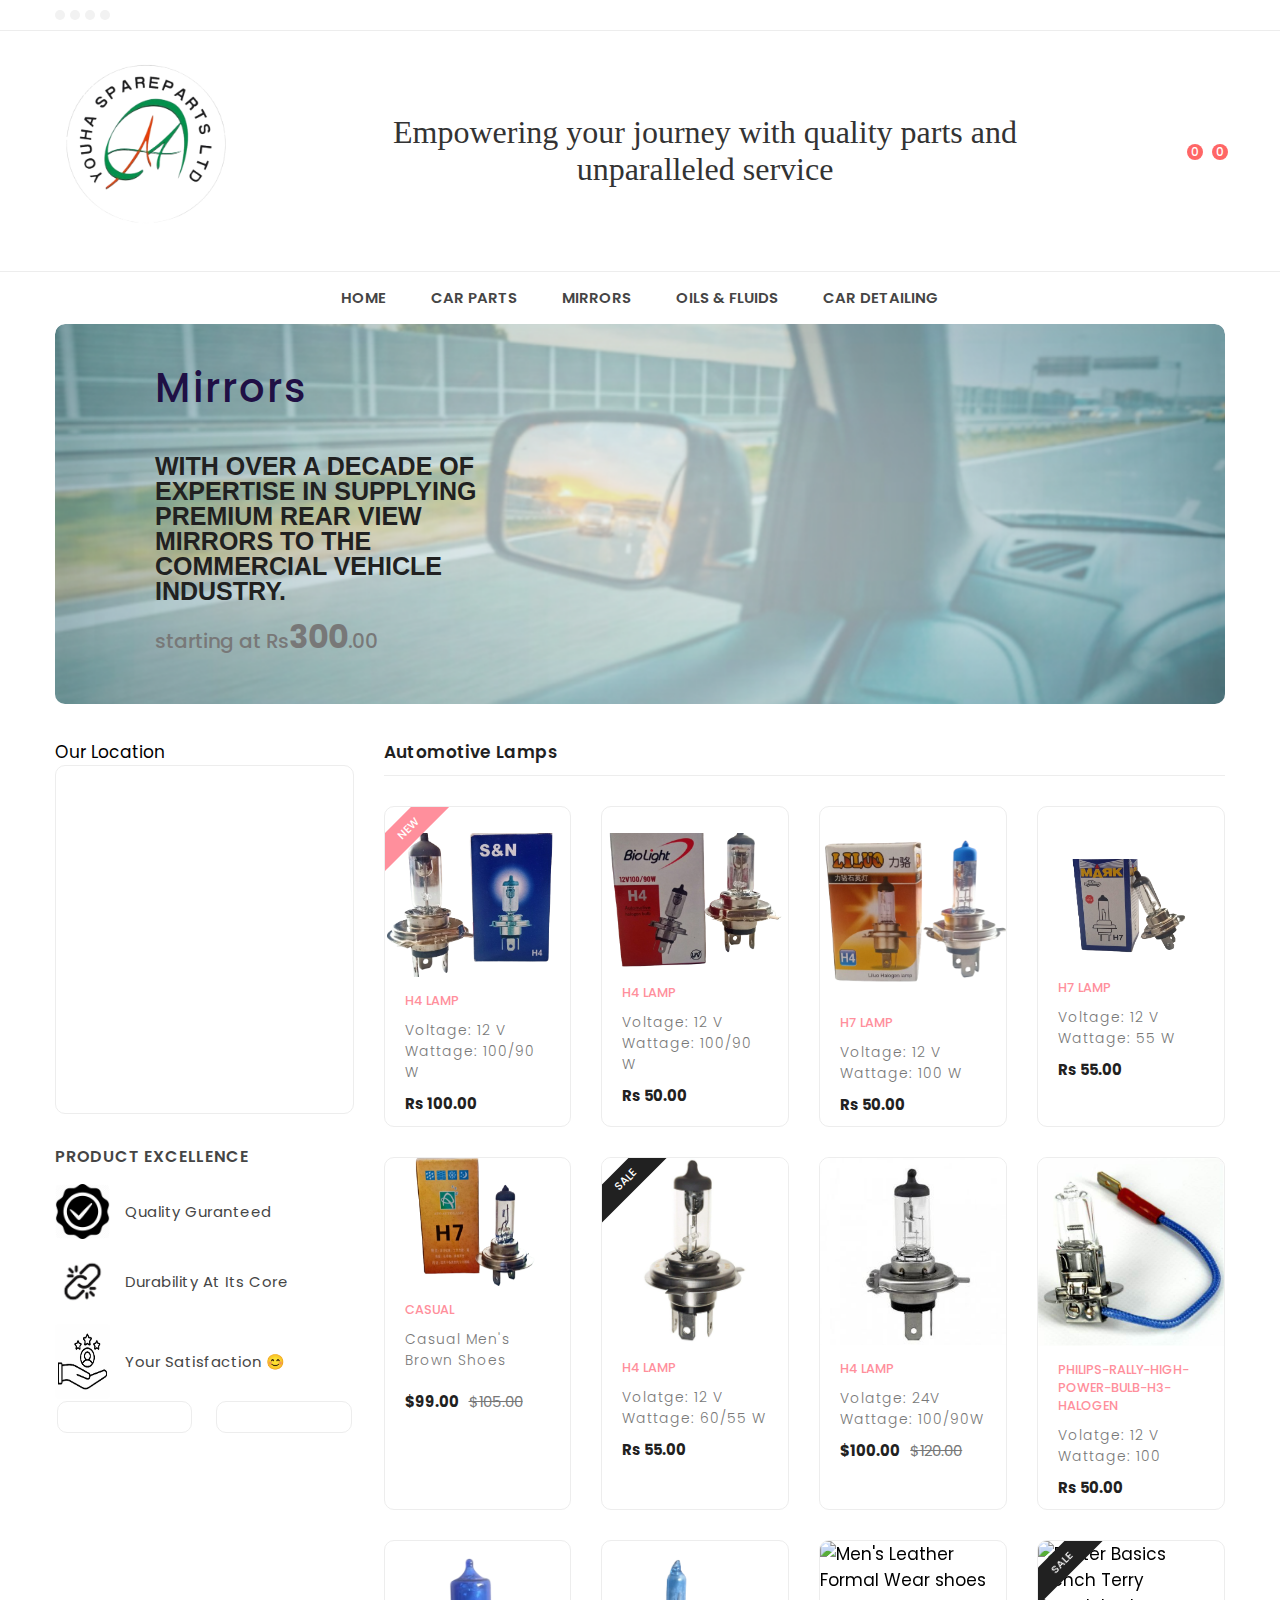
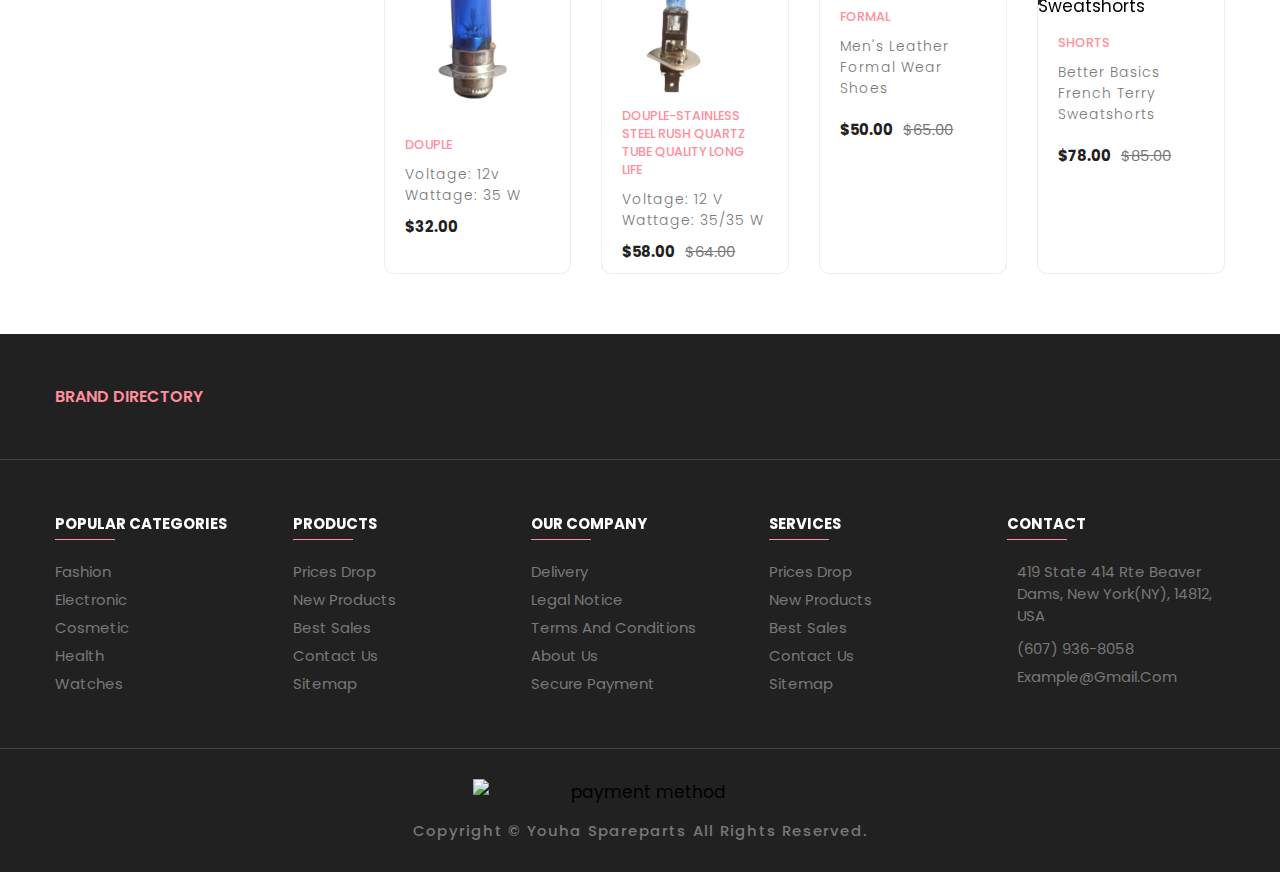
==== commit d4aa6cc4: "31.03" ====
--- a/index.html
+++ b/index.html
@@ -276,131 +276,26 @@
 
               </ul>
 
-              <!-- <ul class="dropdown-panel-list">
-
-                <li class="menu-title">
-                  <a href="#">Men's</a>
-                </li>
-
-                <li class="panel-list-item">
-                  <a href="#">Formal</a>
-                </li>
-
-                <li class="panel-list-item">
-                  <a href="#">Casual</a>
-                </li>
-
-                <li class="panel-list-item">
-                  <a href="#">Sports</a>
-                </li>
-
-                <li class="panel-list-item">
-                  <a href="#">Jacket</a>
-                </li>
-
-                <li class="panel-list-item">
-                  <a href="#">Sunglasses</a>
-                </li>
-
-                <li class="panel-list-item">
-                  <a href="#">
-                    <img src="./assets/images/mens-banner.jpg" alt="men's fashion" width="250" height="119">
-                  </a>
-                </li>
-
-              </ul>
-
-              <ul class="dropdown-panel-list">
-
-                <li class="menu-title">
-                  <a href="#">Women's</a>
-                </li>
-
-                <li class="panel-list-item">
-                  <a href="#">Formal</a>
-                </li>
-
-                <li class="panel-list-item">
-                  <a href="#">Casual</a>
-                </li>
-
-                <li class="panel-list-item">
-                  <a href="#">Perfume</a>
-                </li>
-
-                <li class="panel-list-item">
-                  <a href="#">Cosmetics</a>
-                </li>
-
-                <li class="panel-list-item">
-                  <a href="#">Bags</a>
-                </li>
-
-                <li class="panel-list-item">
-                  <a href="#">
-                    <img src="./assets/images/womens-banner.jpg" alt="women's fashion" width="250" height="119">
-                  </a>
-                </li>
-
-              </ul>
-
-              <ul class="dropdown-panel-list">
-
-                <li class="menu-title">
-                  <a href="#">Electronics</a>
-                </li>
-
-                <li class="panel-list-item">
-                  <a href="#">Smart Watch</a>
-                </li>
-
-                <li class="panel-list-item">
-                  <a href="#">Smart TV</a>
-                </li>
-
-                <li class="panel-list-item">
-                  <a href="#">Keyboard</a>
-                </li>
-
-                <li class="panel-list-item">
-                  <a href="#">Mouse</a>
-                </li>
-
-                <li class="panel-list-item">
-                  <a href="#">Microphone</a>
-                </li>
-
-                <li class="panel-list-item">
-                  <a href="#">
-                    <img src="./assets/images/electronics-banner-2.jpg" alt="mouse collection" width="250" height="119">
-                  </a>
-                </li>
-
-              </ul>
-
-            </div>
-          </li> -->
-
           <li class="menu-category">
-            <a href="#" class="menu-title">Windscreen Wipers</a>
+            <a href="./mirrors.html" class="menu-title">Mirrors</a>
 
             <ul class="dropdown-list">
 
               <li class="dropdown-item">
-                <a href="#">Shirt</a>
+                <a href="#">Truck</a>
               </li>
 
               <li class="dropdown-item">
-                <a href="#">Shorts & Jeans</a>
+                <a href="#">Car</a>
               </li>
 
               <li class="dropdown-item">
-                <a href="#">Safety Shoes</a>
-              </li>
-
-              <li class="dropdown-item">
+                <a href="#">Motorcylce</a>
+              </li>
+
+              <!-- <li class="dropdown-item">
                 <a href="#">Wallet</a>
-              </li>
+              </li> -->
 
             </ul>
           </li>
@@ -869,7 +764,13 @@
 
         <div class="sidebar  has-scrollbar" data-mobile-menu>
 
+          <p>Our Location</p>
           <div class="sidebar-category">
+
+            <p><iframe
+              src="https://www.google.com/maps/embed?pb=!1m14!1m8!1m3!1d800.9105629320348!2d57.4920330458181!3d-20.16520979373118!3m2!1i1024!2i768!4f13.1!3m3!1m2!1s0x217c51461ddd571f%3A0x6e1cffc6942a1756!2sYouha%20Spare%20Parts%20Ltd!5e0!3m2!1sen!2smu!4v1711794061689!5m2!1sen!2smu"
+              width="400" height="300" style="border:0;" allowfullscreen="" loading="lazy"
+              referrerpolicy="no-referrer-when-downgrade"></iframe></p>
 
             <!-- <div class="sidebar-top">
               <h2 class="sidebar-title">Category</h2>
@@ -1225,7 +1126,6 @@
               </li>
 
             </ul> -->
-<p>hi</p>
           </div>
 
           <div class="product-showcase">
@@ -1607,50 +1507,25 @@
               <div class="showcase">
               
                 <div class="showcase-banner">
-                  <img src="./assets/images/products/watch-3.jpg" alt="Pocket Watch Leather Pouch" class="product-img default"
+                  <img src="./assets/images/products/H4(4).jpg" alt="Pocket Watch Leather Pouch" class="product-img default"
                     width="300">
-                  <img src="./assets/images/products/watch-4.jpg" alt="Pocket Watch Leather Pouch" class="product-img hover"
+                  <img src="./assets/images/products/H4(4).jpg" alt="Pocket Watch Leather Pouch" class="product-img hover"
                     width="300">
               
                   <p class="showcase-badge angle black">sale</p>
               
-                  <div class="showcase-actions">
-                    <button class="btn-action">
-                      <ion-icon name="heart-outline"></ion-icon>
-                    </button>
-              
-                    <button class="btn-action">
-                      <ion-icon name="eye-outline"></ion-icon>
-                    </button>
-              
-                    <button class="btn-action">
-                      <ion-icon name="repeat-outline"></ion-icon>
-                    </button>
-              
-                    <button class="btn-action">
-                      <ion-icon name="bag-add-outline"></ion-icon>
-                    </button>
-                  </div>
                 </div>
               
                 <div class="showcase-content">
-                  <a href="#" class="showcase-category">watches</a>
+                  <a href="#" class="showcase-category">H4 lamp</a>
               
                   <h3>
-                    <a href="#" class="showcase-title">Pocket Watch Leather Pouch</a>
+                    <a href="#" class="showcase-title">Volatge: 12 V <br> Wattage: 60/55 W</a>
                   </h3>
-              
-                  <div class="showcase-rating">
-                    <ion-icon name="star"></ion-icon>
-                    <ion-icon name="star"></ion-icon>
-                    <ion-icon name="star"></ion-icon>
-                    <ion-icon name="star-outline"></ion-icon>
-                    <ion-icon name="star-outline"></ion-icon>
-                  </div>
-              
+        
                   <div class="price-box">
-                    <p class="price">$150.00</p>
-                    <del>$170.00</del>
+                    <p class="price">Rs 55.00</p>
+                    <!-- <del>$170.00</del> -->
                   </div>
               
                 </div>
@@ -1660,43 +1535,18 @@
               <div class="showcase">
               
                 <div class="showcase-banner">
-                  <img src="./assets/images/products/watch-1.jpg" alt="Smart watche Vital Plus" class="product-img default"
+                  <img src="./assets/images/products/H4(5).jpg" alt="Smart watche Vital Plus" class="product-img default"
                     width="300">
-                  <img src="./assets/images/products/watch-2.jpg" alt="Smart watche Vital Plus" class="product-img hover" width="300">
-              
-                  <div class="showcase-actions">
-                    <button class="btn-action">
-                      <ion-icon name="heart-outline"></ion-icon>
-                    </button>
-              
-                    <button class="btn-action">
-                      <ion-icon name="eye-outline"></ion-icon>
-                    </button>
-              
-                    <button class="btn-action">
-                      <ion-icon name="repeat-outline"></ion-icon>
-                    </button>
-              
-                    <button class="btn-action">
-                      <ion-icon name="bag-add-outline"></ion-icon>
-                    </button>
-                  </div>
+                  <img src="./assets/images/products/H4(5).jpg" alt="Smart watche Vital Plus" class="product-img hover" width="300">
+            
                 </div>
               
                 <div class="showcase-content">
-                  <a href="#" class="showcase-category">watches</a>
+                  <a href="#" class="showcase-category">H4 lamp</a>
               
                   <h3>
-                    <a href="#" class="showcase-title">Smart watche Vital Plus</a>
+                    <a href="#" class="showcase-title"> Volatge: 24V <br> Wattage: 100/90W</a>
                   </h3>
-              
-                  <div class="showcase-rating">
-                    <ion-icon name="star"></ion-icon>
-                    <ion-icon name="star"></ion-icon>
-                    <ion-icon name="star"></ion-icon>
-                    <ion-icon name="star"></ion-icon>
-                    <ion-icon name="star-outline"></ion-icon>
-                  </div>
               
                   <div class="price-box">
                     <p class="price">$100.00</p>
@@ -1710,50 +1560,24 @@
               <div class="showcase">
               
                 <div class="showcase-banner">
-                  <img src="./assets/images/products/party-wear-1.jpg" alt="Womens Party Wear Shoes" class="product-img default"
+                  <img src="./assets/images/products/H3.jpg" alt="Womens Party Wear Shoes" class="product-img default"
                     width="300">
-                  <img src="./assets/images/products/party-wear-2.jpg" alt="Womens Party Wear Shoes" class="product-img hover"
+                  <img src="./assets/images/products/H3.jpg" alt="Womens Party Wear Shoes" class="product-img hover"
                     width="300">
-              
-                  <p class="showcase-badge angle black">sale</p>
-              
-                  <div class="showcase-actions">
-                    <button class="btn-action">
-                      <ion-icon name="heart-outline"></ion-icon>
-                    </button>
-              
-                    <button class="btn-action">
-                      <ion-icon name="eye-outline"></ion-icon>
-                    </button>
-              
-                    <button class="btn-action">
-                      <ion-icon name="repeat-outline"></ion-icon>
-                    </button>
-              
-                    <button class="btn-action">
-                      <ion-icon name="bag-add-outline"></ion-icon>
-                    </button>
-                  </div>
+            
                 </div>
               
                 <div class="showcase-content">
-                  <a href="#" class="showcase-category">party wear</a>
+                  <a href="#" class="showcase-category">Philips-Rally-High-Power-Bulb-H3-Halogen</a>
               
                   <h3>
-                    <a href="#" class="showcase-title">Womens Party Wear Shoes</a>
+                    <a href="#" class="showcase-title">Volatge: 12 V <br> Wattage: 100</a>
                   </h3>
-              
-                  <div class="showcase-rating">
-                    <ion-icon name="star"></ion-icon>
-                    <ion-icon name="star"></ion-icon>
-                    <ion-icon name="star"></ion-icon>
-                    <ion-icon name="star-outline"></ion-icon>
-                    <ion-icon name="star-outline"></ion-icon>
-                  </div>
+          
               
                   <div class="price-box">
-                    <p class="price">$25.00</p>
-                    <del>$30.00</del>
+                    <p class="price">Rs 50.00</p>
+         
                   </div>
               
                 </div>
@@ -1763,48 +1587,23 @@
               <div class="showcase">
               
                 <div class="showcase-banner">
-                  <img src="./assets/images/products/jacket-1.jpg" alt="Mens Winter Leathers Jackets" class="product-img default"
+                  <img src="./assets/images/products/douple.png" alt="Mens Winter Leathers Jackets" class="product-img default"
                     width="300">
-                  <img src="./assets/images/products/jacket-2.jpg" alt="Mens Winter Leathers Jackets" class="product-img hover"
+                  <img src="./assets/images/products/douple.png" alt="Mens Winter Leathers Jackets" class="product-img hover"
                     width="300">
-              
-                  <div class="showcase-actions">
-                    <button class="btn-action">
-                      <ion-icon name="heart-outline"></ion-icon>
-                    </button>
-              
-                    <button class="btn-action">
-                      <ion-icon name="eye-outline"></ion-icon>
-                    </button>
-              
-                    <button class="btn-action">
-                      <ion-icon name="repeat-outline"></ion-icon>
-                    </button>
-              
-                    <button class="btn-action">
-                      <ion-icon name="bag-add-outline"></ion-icon>
-                    </button>
-                  </div>
+            
                 </div>
               
                 <div class="showcase-content">
-                  <a href="#" class="showcase-category">jacket</a>
+                  <a href="#" class="showcase-category">Douple</a>
               
                   <h3>
-                    <a href="#" class="showcase-title">Mens Winter Leathers Jackets</a>
+                    <a href="#" class="showcase-title">Voltage: 12v <br>  Wattage: 35 W</a>
                   </h3>
-              
-                  <div class="showcase-rating">
-                    <ion-icon name="star"></ion-icon>
-                    <ion-icon name="star"></ion-icon>
-                    <ion-icon name="star"></ion-icon>
-                    <ion-icon name="star"></ion-icon>
-                    <ion-icon name="star-outline"></ion-icon>
-                  </div>
               
                   <div class="price-box">
                     <p class="price">$32.00</p>
-                    <del>$45.00</del>
+              
                   </div>
               
                 </div>
@@ -1814,46 +1613,19 @@
               <div class="showcase">
               
                 <div class="showcase-banner">
-                  <img src="./assets/images/products/sports-2.jpg" alt="Trekking & Running Shoes - black" class="product-img default"
+                  <img src="./assets/images/products/douple(2).png" alt="Trekking & Running Shoes - black" class="product-img default"
                     width="300">
-                  <img src="./assets/images/products/sports-4.jpg" alt="Trekking & Running Shoes - black" class="product-img hover"
+                  <img src="./assets/images/products/douple(2).png" alt="Trekking & Running Shoes - black" class="product-img hover"
                     width="300">
-              
-                  <p class="showcase-badge angle black">sale</p>
-              
-                  <div class="showcase-actions">
-                    <button class="btn-action">
-                      <ion-icon name="heart-outline"></ion-icon>
-                    </button>
-              
-                    <button class="btn-action">
-                      <ion-icon name="eye-outline"></ion-icon>
-                    </button>
-              
-                    <button class="btn-action">
-                      <ion-icon name="repeat-outline"></ion-icon>
-                    </button>
-              
-                    <button class="btn-action">
-                      <ion-icon name="bag-add-outline"></ion-icon>
-                    </button>
-                  </div>
                 </div>
               
                 <div class="showcase-content">
-                  <a href="#" class="showcase-category">sports</a>
+                  <a href="#" class="showcase-category">Douple-stainless steel rush quartz tube quality long life</a>
               
                   <h3>
-                    <a href="#" class="showcase-title">Trekking & Running Shoes - black</a>
+                    <a href="#" class="showcase-title">Voltage: 12 V <br> Wattage: 35/35  W </a>
                   </h3>
-              
-                  <div class="showcase-rating">
-                    <ion-icon name="star"></ion-icon>
-                    <ion-icon name="star"></ion-icon>
-                    <ion-icon name="star"></ion-icon>
-                    <ion-icon name="star-outline"></ion-icon>
-                    <ion-icon name="star-outline"></ion-icon>
-                  </div>
+      
               
                   <div class="price-box">
                     <p class="price">$58.00</p>
--- a/assets/css/style-prefix.css
+++ b/assets/css/style-prefix.css
@@ -0,0 +1,3210 @@
+/*-----------------------------------*\
+  #style.css
+\*-----------------------------------*/
+
+/**
+ * copyright 2022 @codewithsadee 
+ */
+
+
+
+
+
+/*-----------------------------------*\
+  #CUSTOM PROPERTY
+\*-----------------------------------*/
+
+:root {
+
+  /**
+   * colors
+   */
+
+  --spanish-gray: hsl(0, 0%, 60%);
+  --sonic-silver: hsl(0, 0%, 47%);
+  --eerie-black: hsl(0, 0%, 13%);
+  --salmon-pink: hsl(353, 100%, 78%);
+  --sandy-brown: hsl(29, 90%, 65%);
+  --bittersweet: hsl(0, 100%, 70%);
+  --ocean-green: hsl(152, 51%, 52%);
+  --davys-gray: hsl(0, 0%, 33%);
+  --cultured: hsl(0, 0%, 93%);
+  --white: hsl(0, 100%, 100%);
+  --onyx: hsl(0, 0%, 27%);
+
+  /**
+   * typography
+   */
+
+  --fs-1: 1.563rem;
+  --fs-2: 1.375rem;
+  --fs-3: 1.25rem;
+  --fs-4: 1.125rem;
+  --fs-5: 1rem;
+  --fs-6: 0.938rem;
+  --fs-7: 0.875rem;
+  --fs-8: 0.813rem;
+  --fs-9: 0.75rem;
+  --fs-10: 0.688rem;
+  --fs-11: 0.625rem;
+
+  --weight-300: 300;
+  --weight-400: 400;
+  --weight-500: 500;
+  --weight-600: 600;
+  --weight-700: 700;
+
+  /**
+   * border-radius
+   */
+
+  --border-radius-md: 10px;
+  --border-radius-sm: 5px;
+
+  /**
+   * transition 
+   */
+
+  /* --transition-timing: 0.2s ease; */
+
+}
+
+
+
+
+
+/*-----------------------------------*\
+  #RESET
+\*-----------------------------------*/
+
+*, *::before, *::after {
+  margin: 0;
+  padding: 0;
+  -webkit-box-sizing: border-box;
+          box-sizing: border-box;
+}
+
+a { text-decoration: none; }
+
+li { list-style: none; }
+
+button {
+  background: none;
+  font: inherit;
+  border: none;
+  cursor: pointer;
+}
+
+img, ion-icon, button, a { display: block; }
+
+span { display: inline-block; }
+
+html {
+  font-family: "Poppins", sans-serif;
+  -ms-scroll-chaining: none;
+      overscroll-behavior: contain;
+}
+
+input {
+  display: block;
+  width: 100%;
+  font: inherit;
+}
+
+input::-webkit-input-placeholder { font: inherit; }
+
+input::-moz-placeholder { font: inherit; }
+
+input:-ms-input-placeholder { font: inherit; }
+
+input::-ms-input-placeholder { font: inherit; }
+
+input::placeholder { font: inherit; }
+
+body { background: var(--white); }
+
+/**
+ * scrollbar style
+ */
+
+body::-webkit-scrollbar { width: 15px; }
+
+body::-webkit-scrollbar-track {
+  background: var(--white);
+  border-left: 1px solid var(--cultured);
+}
+
+body::-webkit-scrollbar-thumb {
+  background: hsl(0, 0%, 80%);
+  border: 3px solid var(--white);
+  -webkit-border-radius: 10px;
+          border-radius: 10px;
+}
+
+body::-webkit-scrollbar-thumb:hover { background: hsl(0, 0%, 70%); }
+
+
+
+
+
+/*-----------------------------------*\
+  #REUSED STYLE
+\*-----------------------------------*/
+
+.container { padding: 0 15px; }
+
+.has-scrollbar { padding-bottom: 5px; }
+
+.has-scrollbar::-webkit-scrollbar {
+  width: 12px; /* for vertical scroll */
+  height: 12px; /* for horizontal scroll */
+}
+
+.has-scrollbar::-webkit-scrollbar-thumb {
+  background: transparent;
+  border: 3px solid var(--white);
+  -webkit-border-radius: 20px;
+          border-radius: 20px;
+}
+
+.has-scrollbar:hover::-webkit-scrollbar-thumb { background: hsl(0, 0%, 90%); }
+
+.has-scrollbar::-webkit-scrollbar-thumb:hover { background: hsl(0, 0%, 80%); }
+
+.title {
+  color: var(--eerie-black);
+  font-size: var(--fs-5);
+  font-weight: var(--weight-600);
+  letter-spacing: 0.4px;
+  text-transform: capitalize;
+  padding-bottom: 10px;
+  border-bottom: 1px solid var(--cultured);
+  margin-bottom: 30px;
+}
+
+
+
+
+
+/*-----------------------------------*\
+  #MAIN
+\*-----------------------------------*/
+
+/**
+ * overlay 
+ */
+
+.overlay {
+  position: fixed;
+  top: 0;
+  left: 0;
+  width: 100%;
+  height: 100vh;
+  background: hsla(0, 0%, 0%, 0.5);
+  opacity: 0;
+  pointer-events: none;
+  z-index: 15;
+  -webkit-transition: 0.5s ease;
+  -o-transition: 0.5s ease;
+  transition: 0.5s ease;
+}
+
+.overlay.active {
+  opacity: 1;
+  pointer-events: all;
+}
+
+
+
+/**
+ * MODAL 
+ */
+
+.modal {
+  position: fixed;
+  top: 0;
+  left: 0;
+  width: 100%;
+  height: 100vh;
+  background: hsla(0, 0%, 0%, 0.5);
+  display: -webkit-box;
+  display: -webkit-flex;
+  display: -ms-flexbox;
+  display: flex;
+  -webkit-box-pack: center;
+  -webkit-justify-content: center;
+      -ms-flex-pack: center;
+          justify-content: center;
+  -webkit-box-align: center;
+  -webkit-align-items: center;
+      -ms-flex-align: center;
+          align-items: center;
+  opacity: 0;
+  visibility: hidden;
+  pointer-events: none;
+  z-index: 10;
+  -webkit-animation: popup 1s ease-in-out 5s forwards;
+          animation: popup 1s ease-in-out 5s forwards;
+}
+
+@-webkit-keyframes popup {
+
+  0% {
+    opacity: 0;
+    visibility: hidden;
+    pointer-events: none;
+  }
+
+  100% {
+    opacity: 1;
+    visibility: visible;
+    pointer-events: all;
+  }
+
+}
+
+@keyframes popup {
+
+  0% {
+    opacity: 0;
+    visibility: hidden;
+    pointer-events: none;
+  }
+
+  100% {
+    opacity: 1;
+    visibility: visible;
+    pointer-events: all;
+  }
+
+}
+
+.modal.closed { display: none; }
+
+.modal-close-overlay {
+  position: absolute;
+  top: 0;
+  left: 0;
+  width: 100%;
+  height: 100%;
+  z-index: 1;
+}
+
+.newsletter-img { display: none; }
+
+.modal-content {
+  position: relative;
+  max-width: 350px;
+  margin: 20px;
+  background: var(--white);
+  -webkit-border-radius: var(--border-radius-md);
+          border-radius: var(--border-radius-md);
+  overflow: hidden;
+  z-index: 2;
+  -webkit-animation: scaleUp 0.5s ease-in-out 5s forwards;
+          animation: scaleUp 0.5s ease-in-out 5s forwards;
+}
+
+@-webkit-keyframes scaleUp {
+
+  0% { -webkit-transform: scale(0.9); transform: scale(0.9); }
+  100% { -webkit-transform: scale(1); transform: scale(1); }
+
+}
+
+@keyframes scaleUp {
+
+  0% { -webkit-transform: scale(0.9); transform: scale(0.9); }
+  100% { -webkit-transform: scale(1); transform: scale(1); }
+
+}
+
+.modal-close-btn {
+  position: absolute;
+  top: 15px;
+  right: 15px;
+  background: var(--salmon-pink);
+  color: var(--white);
+  font-size: 16px;
+  padding: 5px;
+  -webkit-border-radius: var(--border-radius-sm);
+          border-radius: var(--border-radius-sm);
+}
+
+.modal-close-btn:hover { opacity: 0.9; }
+
+.modal-close-btn ion-icon { --ionicon-stroke-width: 70px; }
+
+.newsletter {
+  padding: 50px 30px;
+  text-align: center;
+}
+
+.newsletter-header { margin-bottom: 20px; }
+
+.newsletter-title {
+  color: var(--onyx);
+  font-size: var(--fs-2);
+  font-weight: var(--weight-600);
+  margin-bottom: 10px;
+}
+
+.newsletter-desc {
+  color: var(--sonic-silver);
+  font-size: var(--fs-7);
+  line-height: 1.6;
+}
+
+.email-field {
+  font-size: var(--fs-7);
+  padding: 8px 16px;
+  -webkit-border-radius: var(--border-radius-sm);
+          border-radius: var(--border-radius-sm);
+  border: 1px solid var(--cultured);
+  margin-bottom: 16px;
+}
+
+.btn-newsletter {
+  background: var(--eerie-black);
+  color: var(--white);
+  font-size: var(--fs-7);
+  font-weight: var(--weight-600);
+  text-transform: uppercase;
+  padding: 10px 15px;
+  -webkit-border-radius: var(--border-radius-sm);
+          border-radius: var(--border-radius-sm);
+  margin: auto;
+  -webkit-transition: var(--transition-timing);
+  -o-transition: var(--transition-timing);
+  transition: var(--transition-timing);
+}
+
+.btn-newsletter:hover { background: var(--salmon-pink); }
+
+
+
+
+
+/**
+ * NOTIFICATION TOAST 
+ */
+
+.notification-toast {
+  position: fixed;
+  bottom: 80px;
+  left: 20px;
+  right: 20px;
+  background: var(--white);
+  max-width: 300px;
+  display: -webkit-box;
+  display: -webkit-flex;
+  display: -ms-flexbox;
+  display: flex;
+  -webkit-box-align: start;
+  -webkit-align-items: flex-start;
+      -ms-flex-align: start;
+          align-items: flex-start;
+  gap: 15px;
+  padding: 15px;
+  -webkit-border-radius: var(--border-radius-md);
+          border-radius: var(--border-radius-md);
+  -webkit-box-shadow: 0 5px 20px hsla(0, 0%, 0%, 0.15);
+          box-shadow: 0 5px 20px hsla(0, 0%, 0%, 0.15);
+  -webkit-transform: translateX(-webkit-calc(-100% - 40px));
+      -ms-transform: translateX(calc(-100% - 40px));
+          transform: translateX(calc(-100% - 40px));
+  -webkit-transition: 0.5s ease-in-out;
+  -o-transition: 0.5s ease-in-out;
+  transition: 0.5s ease-in-out;
+  z-index: 5;
+  -webkit-animation: slideInOut 10s ease-in-out infinite;
+          animation: slideInOut 10s ease-in-out infinite;
+}
+
+@-webkit-keyframes slideInOut {
+
+  0%,
+  45%,
+  100% {
+    -webkit-transform: translateX(-webkit-calc(-100% - 40px));
+            transform: translateX(calc(-100% - 40px));
+    opacity: 0;
+    visibility: hidden;
+  }
+
+  50%,
+  95% {
+    -webkit-transform: translateX(0);
+            transform: translateX(0);
+    opacity: 1;
+    visibility: visible;
+  }
+
+}
+
+@keyframes slideInOut {
+
+  0%,
+  45%,
+  100% {
+    -webkit-transform: translateX(-webkit-calc(-100% - 40px));
+            transform: translateX(calc(-100% - 40px));
+    opacity: 0;
+    visibility: hidden;
+  }
+
+  50%,
+  95% {
+    -webkit-transform: translateX(0);
+            transform: translateX(0);
+    opacity: 1;
+    visibility: visible;
+  }
+
+}
+
+.notification-toast.closed { display: none; }
+
+.toast-close-btn {
+  position: absolute;
+  top: 10px;
+  right: 10px;
+  color: var(--sonic-silver);
+}
+
+.toast-close-btn ion-icon { --ionicon-stroke-width: 50px; }
+
+.toast-banner {
+  width: 70px;
+  height: 70px;
+  border: 1px solid var(--cultured);
+  -webkit-border-radius: var(--border-radius-sm);
+          border-radius: var(--border-radius-sm);
+}
+
+.toast-banner img {
+  width: 100%;
+  height: 100%;
+  -o-object-fit: contain;
+     object-fit: contain;
+  -o-object-position: center;
+     object-position: center;
+}
+
+.toast-detail {
+  width: -webkit-calc(100% - 85px);
+  width: calc(100% - 85px);
+  padding-right: 10px;
+}
+
+.toast-message {
+  font-size: var(--fs-10);
+  color: var(--sonic-silver);
+  margin-bottom: 8px;
+}
+
+.toast-title {
+  font-size: var(--fs-7);
+  font-weight: var(--weight-500);
+  color: var(--onyx);
+}
+
+.toast-meta {
+  font-size: var(--fs-10);
+  color: var(--sonic-silver);
+}
+
+
+
+
+
+/*-----------------------------------*\
+  #HEADER
+\*-----------------------------------*/
+
+.header-top,
+.header-user-actions,
+.desktop-navigation-menu { display: none; }
+
+.header-main {
+  padding: 20px 0;
+  border-bottom: 1px solid var(--cultured);
+}
+
+.header-logo { margin-bottom: 20px; }
+
+.header-logo img { margin: auto; }
+
+.header-search-container { position: relative; }
+
+.header-search-container .search-field {
+  font-size: var(--fs-7);
+  color: var(--onyx);
+  padding: 10px 15px;
+  padding-right: 50px;
+  border: 1px solid var(--cultured);
+  -webkit-border-radius: var(--border-radius-md);
+          border-radius: var(--border-radius-md);
+}
+
+.search-field::-webkit-search-cancel-button { display: none; }
+
+.search-btn {
+  background: var(--white);
+  position: absolute;
+  top: 50%;
+  right: 2px;
+  -webkit-transform: translateY(-50%);
+      -ms-transform: translateY(-50%);
+          transform: translateY(-50%);
+  color: var(--onyx);
+  font-size: 18px;
+  padding: 8px 15px;
+  -webkit-border-radius: var(--border-radius-md);
+          border-radius: var(--border-radius-md);
+  -webkit-transition: color var(--transition-timing);
+  -o-transition: color var(--transition-timing);
+  transition: color var(--transition-timing);
+}
+
+.search-btn:hover { color: var(--salmon-pink); }
+
+.mobile-bottom-navigation {
+  background: var(--white);
+  position: fixed;
+  bottom: 0;
+  left: 50%;
+  -webkit-transform: translateX(-50%);
+      -ms-transform: translateX(-50%);
+          transform: translateX(-50%);
+  width: 100%;
+  max-width: 500px;
+  margin: auto;
+  display: -webkit-box;
+  display: -webkit-flex;
+  display: -ms-flexbox;
+  display: flex;
+  -webkit-justify-content: space-around;
+      -ms-flex-pack: distribute;
+          justify-content: space-around;
+  -webkit-box-align: center;
+  -webkit-align-items: center;
+      -ms-flex-align: center;
+          align-items: center;
+  padding: 5px 0;
+  -webkit-box-shadow: 0 0 10px hsla(0, 0%, 0%, 0.25);
+          box-shadow: 0 0 10px hsla(0, 0%, 0%, 0.25);
+  z-index: 5;
+}
+
+.mobile-bottom-navigation .action-btn {
+  position: relative;
+  font-size: 26px;
+  color: var(--eerie-black);
+  padding: 10px;
+}
+
+.mobile-bottom-navigation .count {
+  background: var(--bittersweet);
+  color: var(--white);
+  position: absolute;
+  top: 0;
+  right: 0;
+  font-size: 12px;
+  font-weight: var(--weight-500);
+  line-height: 1;
+  padding: 2px 4px;
+  -webkit-border-radius: 20px;
+          border-radius: 20px;
+}
+
+.mobile-navigation-menu {
+  background: var(--white);
+  position: fixed;
+  top: 0;
+  left: -100%;
+  width: 100%;
+  max-width: 320px;
+  height: 100vh;
+  padding: 20px;
+  -webkit-box-shadow: 0 0 10px hsla(0, 0%, 0%, 0.1);
+          box-shadow: 0 0 10px hsla(0, 0%, 0%, 0.1);
+  overflow-y: scroll;
+  -ms-scroll-chaining: none;
+      overscroll-behavior: contain;
+  visibility: hidden;
+  -webkit-transition: 0.5s ease;
+  -o-transition: 0.5s ease;
+  transition: 0.5s ease;
+  z-index: 20;
+}
+
+.mobile-navigation-menu.active {
+  left: 0;
+  visibility: visible;
+}
+
+.menu-top {
+  padding-bottom: 15px;
+  margin-bottom: 10px;
+  display: -webkit-box;
+  display: -webkit-flex;
+  display: -ms-flexbox;
+  display: flex;
+  -webkit-box-pack: justify;
+  -webkit-justify-content: space-between;
+      -ms-flex-pack: justify;
+          justify-content: space-between;
+  -webkit-box-align: center;
+  -webkit-align-items: center;
+      -ms-flex-align: center;
+          align-items: center;
+  border-bottom: 2px solid var(--cultured);
+}
+
+.menu-top .menu-title {
+  color: var(--salmon-pink);
+  font-size: var(--fs-4);
+  font-weight: var(--weight-600);
+}
+
+.menu-close-btn {
+  color: var(--eerie-black);
+  font-size: 22px;
+}
+
+.menu-close-btn ion-icon { --ionicon-stroke-width: 50px; }
+
+.mobile-menu-category-list { margin-bottom: 30px; }
+
+.menu-category .accordion-menu {
+  width: 100%;
+  display: -webkit-box;
+  display: -webkit-flex;
+  display: -ms-flexbox;
+  display: flex;
+  -webkit-box-pack: justify;
+  -webkit-justify-content: space-between;
+      -ms-flex-pack: justify;
+          justify-content: space-between;
+  -webkit-box-align: center;
+  -webkit-align-items: center;
+      -ms-flex-align: center;
+          align-items: center;
+}
+
+.mobile-menu-category-list .menu-category { border-bottom: 1px solid var(--cultured); }
+
+.mobile-menu-category-list .menu-title {
+  color: var(--onyx);
+  font-size: var(--fs-6);
+  font-weight: var(--weight-500);
+  padding: 12px 0;
+}
+
+.accordion-menu > div { font-size: 14px; }
+
+.accordion-menu ion-icon {
+  color: var(--onyx);
+  --ionicon-stroke-width: 90px;
+}
+
+.accordion-menu.active .add-icon,
+.accordion-menu .remove-icon { display: none; }
+
+.accordion-menu .add-icon,
+.accordion-menu.active .remove-icon { display: block; }
+
+.menu-category .submenu-category-list { margin-left: 10px; }
+
+.submenu-title {
+  padding: 6px 0;
+  font-size: var(--fs-6);
+  color: var(--sonic-silver);
+  font-weight: var(--weight-300);
+}
+
+.submenu-title:hover { color: var(--davys-gray); }
+
+.submenu-category-list {
+  max-height: 0;
+  overflow: hidden;
+  visibility: hidden;
+  -webkit-transition: 0.5s ease-in-out;
+  -o-transition: 0.5s ease-in-out;
+  transition: 0.5s ease-in-out;
+}
+
+.submenu-category-list.active {
+  max-height: 148px;
+  visibility: visible;
+}
+
+.menu-bottom .menu-category-list { margin-bottom: 20px; }
+
+.menu-bottom .menu-category { border-bottom: none; }
+
+.menu-bottom .menu-title {
+  font-size: var(--fs-6);
+  font-weight: var(--weight-500);
+  color: var(--eerie-black);
+  padding: 12px 0;
+}
+
+.accordion-menu.active .caret-back { -webkit-transform: rotate(-0.25turn); -ms-transform: rotate(-0.25turn); transform: rotate(-0.25turn); }
+
+.menu-bottom .submenu-category-list {
+  border: 1px solid var(--cultured);
+  -webkit-border-radius: var(--border-radius-md);
+          border-radius: var(--border-radius-md);
+  padding: 0 15px;
+  margin-left: 0;
+  -webkit-box-shadow: 0 0 10px hsla(0, 0%, 0%, 0.05);
+          box-shadow: 0 0 10px hsla(0, 0%, 0%, 0.05);
+}
+
+.menu-bottom .submenu-category:not(:last-child) { border-bottom: 1px solid var(--cultured); }
+
+.menu-social-container {
+  display: -webkit-box;
+  display: -webkit-flex;
+  display: -ms-flexbox;
+  display: flex;
+  -webkit-box-pack: center;
+  -webkit-justify-content: center;
+      -ms-flex-pack: center;
+          justify-content: center;
+  -webkit-box-align: center;
+  -webkit-align-items: center;
+      -ms-flex-align: center;
+          align-items: center;
+  gap: 10px;
+}
+
+.menu-social-container .social-link {
+  background: var(--cultured);
+  color: var(--eerie-black);
+  font-size: 20px;
+  padding: 10px;
+  -webkit-border-radius: var(--border-radius-md);
+          border-radius: var(--border-radius-md);
+}
+
+
+
+
+
+/*-----------------------------------*\
+  #BANNER
+\*-----------------------------------*/
+
+.banner { margin: 30px 0; }
+
+.slider-container {
+  display: -webkit-box;
+  display: -webkit-flex;
+  display: -ms-flexbox;
+  display: flex;
+  -webkit-box-align: center;
+  -webkit-align-items: center;
+      -ms-flex-align: center;
+          align-items: center;
+  gap: 10px;
+  -webkit-border-radius: var(--border-radius-md);
+          border-radius: var(--border-radius-md);
+  overflow: auto hidden;
+  -webkit-scroll-snap-type: inline mandatory;
+      -ms-scroll-snap-type: inline mandatory;
+          scroll-snap-type: inline mandatory;
+  overscroll-behavior-inline: contain;
+}
+
+.slider-item {
+  position: relative;
+  min-width: 100%;
+  max-height: 450px;
+  aspect-ratio: 1 / 1;
+  -webkit-border-radius: var(--border-radius-md);
+          border-radius: var(--border-radius-md);
+  overflow: hidden;
+  scroll-snap-align: start;
+}
+
+.slider-item .banner-img {
+  width: 100%;
+  height: 100%;
+  -o-object-fit: cover;
+     object-fit: cover;
+  -o-object-position: right;
+     object-position: right;
+}
+
+.banner-content {
+  background: hsla(0, 0%, 100%, 0.8);
+  position: absolute;
+  bottom: 25px;
+  left: 25px;
+  right: 25px;
+  padding: 20px 25px;
+  -webkit-border-radius: var(--border-radius-md);
+          border-radius: var(--border-radius-md);
+}
+
+.banner-subtitle {
+  color: var(--salmon-pink);
+  font-size: var(--fs-7);
+  font-weight: var(--weight-500);
+  text-transform: capitalize;
+  letter-spacing: 2px;
+  margin-bottom: 10px;
+}
+
+.banner-title {
+  color: var(--eerie-black);
+  font-size: var(--fs-1);
+  text-transform: uppercase;
+  line-height: 1;
+  margin-bottom: 10px;
+}
+
+.banner-text { display: none; }
+
+.banner-btn {
+  background: var(--salmon-pink);
+  color: var(--white);
+  width: -webkit-max-content;
+  width: -moz-max-content;
+  width: max-content;
+  font-size: var(--fs-11);
+  font-weight: var(--weight-600);
+  text-transform: uppercase;
+  padding: 4px 10px;
+  -webkit-border-radius: var(--border-radius-sm);
+          border-radius: var(--border-radius-sm);
+  -webkit-transition: var(--transition-timing);
+  -o-transition: var(--transition-timing);
+  transition: var(--transition-timing);
+}
+
+.banner-btn:hover { background: var(--eerie-black); }
+
+
+
+
+
+/*-----------------------------------*\
+  #CATEGORY
+\*-----------------------------------*/
+
+.category { margin-bottom: 30px; }
+
+.category-item-container {
+  display: -webkit-box;
+  display: -webkit-flex;
+  display: -ms-flexbox;
+  display: flex;
+  -webkit-box-align: center;
+  -webkit-align-items: center;
+      -ms-flex-align: center;
+          align-items: center;
+  gap: 10px;
+  overflow: auto hidden;
+  -webkit-scroll-snap-type: inline mandatory;
+      -ms-scroll-snap-type: inline mandatory;
+          scroll-snap-type: inline mandatory;
+  overscroll-behavior-inline: contain;
+}
+
+.category-item {
+  min-width: 100%;
+  display: -webkit-box;
+  display: -webkit-flex;
+  display: -ms-flexbox;
+  display: flex;
+  -webkit-box-align: center;
+  -webkit-align-items: center;
+      -ms-flex-align: center;
+          align-items: center;
+  gap: 10px;
+  padding: 15px;
+  border: 1px solid var(--cultured);
+  -webkit-border-radius: var(--border-radius-md);
+          border-radius: var(--border-radius-md);
+  scroll-snap-align: start;
+}
+
+.category-img-box {
+  background: var(--cultured);
+  border: 1px solid hsl(0, 0%, 80%);
+  padding: 10px;
+  -webkit-border-radius: var(--border-radius-sm);
+          border-radius: var(--border-radius-sm);
+}
+
+.category-content-box { width: 100%; }
+
+.category-content-flex {
+  display: -webkit-box;
+  display: -webkit-flex;
+  display: -ms-flexbox;
+  display: flex;
+  -webkit-box-pack: justify;
+  -webkit-justify-content: space-between;
+      -ms-flex-pack: justify;
+          justify-content: space-between;
+  -webkit-box-align: center;
+  -webkit-align-items: center;
+      -ms-flex-align: center;
+          align-items: center;
+  margin-bottom: 10px;
+}
+
+.category-item-title {
+  color: var(--eerie-black);
+  font-size: var(--fs-9);
+  font-weight: var(--weight-600);
+  text-transform: uppercase;
+}
+
+.category-item-amount {
+  color: var(--sonic-silver);
+  font-size: var(--fs-11);
+}
+
+.category-btn {
+  color: var(--salmon-pink);
+  font-size: var(--fs-9);
+  font-weight: var(--weight-500);
+  text-transform: capitalize;
+}
+
+
+
+
+
+/*-----------------------------------*\
+  #SIDEBAR
+\*-----------------------------------*/
+
+.sidebar {
+  background: var(--white);
+  position: fixed;
+  top: 0;
+  left: -100%;
+  bottom: 0;
+  width: 100%;
+  max-width: 320px;
+  padding: 30px;
+  overflow-y: scroll;
+  -ms-scroll-chaining: none;
+      overscroll-behavior: contain;
+  visibility: hidden;
+  -webkit-transition: 0.5s ease;
+  -o-transition: 0.5s ease;
+  transition: 0.5s ease;
+  z-index: 20;
+}
+
+.sidebar.active {
+  left: 0;
+  visibility: visible;
+}
+
+.sidebar-category {
+  margin-bottom: 15px;
+  padding-bottom: 15px;
+  border-bottom: 1px solid var(--cultured);
+}
+
+.sidebar-top {
+  display: -webkit-box;
+  display: -webkit-flex;
+  display: -ms-flexbox;
+  display: flex;
+  -webkit-box-pack: justify;
+  -webkit-justify-content: space-between;
+      -ms-flex-pack: justify;
+          justify-content: space-between;
+  -webkit-box-align: center;
+  -webkit-align-items: center;
+      -ms-flex-align: center;
+          align-items: center;
+  margin-bottom: 10px;
+}
+
+.sidebar-title {
+  color: var(--onyx);
+  font-size: var(--fs-5);
+  text-transform: uppercase;
+  letter-spacing: 0.8px;
+  font-weight: var(--weight-600);
+}
+
+.sidebar-close-btn {
+  color: var(--eerie-black);
+  font-size: 22px;
+  font-weight: var(--weight-600);
+}
+
+.sidebar-close-btn ion-icon { --ionicon-stroke-width: 50px; }
+
+.sidebar-accordion-menu {
+  width: 100%;
+  display: -webkit-box;
+  display: -webkit-flex;
+  display: -ms-flexbox;
+  display: flex;
+  -webkit-box-pack: justify;
+  -webkit-justify-content: space-between;
+      -ms-flex-pack: justify;
+          justify-content: space-between;
+  -webkit-box-align: center;
+  -webkit-align-items: center;
+      -ms-flex-align: center;
+          align-items: center;
+  padding: 7px 0;
+}
+
+.sidebar .menu-title-flex {
+  display: -webkit-box;
+  display: -webkit-flex;
+  display: -ms-flexbox;
+  display: flex;
+  -webkit-box-align: center;
+  -webkit-align-items: center;
+      -ms-flex-align: center;
+          align-items: center;
+  gap: 10px;
+}
+
+.sidebar .menu-title {
+  font-size: var(--fs-5);
+  color: var(--sonic-silver);
+  font-weight: var(--weight-500);
+}
+
+.sidebar-accordion-menu ion-icon {
+  color: var(--sonic-silver);
+  font-size: 14px;
+  --ionicon-stroke-width: 70px;
+}
+
+.sidebar-submenu-category-list {
+  border-top: 1px solid var(--cultured);
+  max-height: 0;
+  overflow: hidden;
+  visibility: hidden;
+  -webkit-transition: 0.5s ease-in-out;
+  -o-transition: 0.5s ease-in-out;
+  transition: 0.5s ease-in-out;
+}
+
+.sidebar-submenu-category-list.active {
+  padding: 13px 0 8px;
+  max-height: 122px;
+  visibility: visible;
+}
+
+.sidebar-submenu-title {
+  display: -webkit-box;
+  display: -webkit-flex;
+  display: -ms-flexbox;
+  display: flex;
+  -webkit-box-pack: justify;
+  -webkit-justify-content: space-between;
+      -ms-flex-pack: justify;
+          justify-content: space-between;
+  -webkit-box-align: center;
+  -webkit-align-items: center;
+      -ms-flex-align: center;
+          align-items: center;
+  color: var(--sonic-silver);
+  font-size: var(--fs-7);
+  padding: 2px 0;
+}
+
+.sidebar-submenu-title:hover { color: var(--eerie-black); }
+
+.sidebar .product-name { text-transform: capitalize; }
+
+.sidebar-accordion-menu.active .add-icon,
+.sidebar-accordion-menu .remove-icon { display: none; }
+
+.sidebar-accordion-menu .add-icon,
+.sidebar-accordion-menu.active .remove-icon { display: block; }
+
+.sidebar .showcase-heading {
+  font-size: var(--fs-5);
+  font-weight: var(--weight-600);
+  color: var(--onyx);
+  text-transform: uppercase;
+  letter-spacing: 0.8px;
+  margin-bottom: 15px;
+}
+
+.sidebar .showcase {
+  display: -webkit-box;
+  display: -webkit-flex;
+  display: -ms-flexbox;
+  display: flex;
+  -webkit-box-align: center;
+  -webkit-align-items: center;
+      -ms-flex-align: center;
+          align-items: center;
+  gap: 15px;
+}
+
+.sidebar .showcase:not(:last-child) { margin-bottom: 15px; }
+
+.sidebar .showcase-img { -webkit-border-radius: var(--border-radius-sm); border-radius: var(--border-radius-sm); }
+
+.sidebar .showcase-content { width: -webkit-calc(100% - 90px); width: calc(100% - 90px); }
+
+.sidebar .showcase-title {
+  color: var(--onyx);
+  font-size: var(--fs-7);
+  font-weight: var(--weight-400);
+  text-transform: capitalize;
+  overflow: hidden;
+  white-space: nowrap;
+  -o-text-overflow: ellipsis;
+     text-overflow: ellipsis;
+  letter-spacing: 0.5px;
+}
+
+.sidebar .showcase-rating {
+  display: -webkit-box;
+  display: -webkit-flex;
+  display: -ms-flexbox;
+  display: flex;
+  -webkit-box-align: center;
+  -webkit-align-items: center;
+      -ms-flex-align: center;
+          align-items: center;
+  color: var(--sandy-brown);
+  font-size: 13px;
+  padding: 4px 0;
+}
+
+.sidebar .price-box {
+  display: -webkit-box;
+  display: -webkit-flex;
+  display: -ms-flexbox;
+  display: flex;
+  -webkit-box-align: center;
+  -webkit-align-items: center;
+      -ms-flex-align: center;
+          align-items: center;
+  gap: 15px;
+}
+
+.sidebar .price-box del {
+  color: var(--sonic-silver);
+  font-size: 13px;
+}
+
+.sidebar .price-box .price {
+  font-size: var(--fs-7);
+  font-weight: var(--weight-600);
+  color: var(--davys-gray);
+}
+
+
+
+
+
+/*-----------------------------------*\
+  #PRODUCT MINIMAL
+\*-----------------------------------*/
+
+.product-minimal { margin-bottom: 30px; }
+
+.product-minimal .product-showcase { margin-bottom: 10px; }
+
+.product-minimal .showcase-wrapper {
+  display: -webkit-box;
+  display: -webkit-flex;
+  display: -ms-flexbox;
+  display: flex;
+  -webkit-box-align: center;
+  -webkit-align-items: center;
+      -ms-flex-align: center;
+          align-items: center;
+  overflow-x: auto;
+  overscroll-behavior-inline: contain;
+  -webkit-scroll-snap-type: inline mandatory;
+      -ms-scroll-snap-type: inline mandatory;
+          scroll-snap-type: inline mandatory;
+}
+
+.product-minimal .showcase-container {
+  min-width: 100%;
+  padding: 0 5px;
+  scroll-snap-align: start;
+}
+
+.product-minimal .showcase {
+  display: -webkit-box;
+  display: -webkit-flex;
+  display: -ms-flexbox;
+  display: flex;
+  -webkit-box-pack: start;
+  -webkit-justify-content: flex-start;
+      -ms-flex-pack: start;
+          justify-content: flex-start;
+  -webkit-box-align: center;
+  -webkit-align-items: center;
+      -ms-flex-align: center;
+          align-items: center;
+  gap: 15px;
+  border: 1px solid var(--cultured);
+  padding: 15px;
+  -webkit-border-radius: var(--border-radius-md);
+          border-radius: var(--border-radius-md);
+}
+
+.product-minimal .showcase:not(:last-child) { margin-bottom: 15px; }
+
+.product-minimal .showcase-content { width: -webkit-calc(100% - 85px); width: calc(100% - 85px); }
+
+.product-minimal .showcase-title {
+  color: var(--eerie-black);
+  font-size: var(--fs-7);
+  font-weight: var(--weight-600);
+  text-transform: capitalize;
+  white-space: nowrap;
+  overflow: hidden;
+  -o-text-overflow: ellipsis;
+     text-overflow: ellipsis;
+  margin-bottom: 2px;
+}
+
+.product-minimal .showcase-category {
+  width: -webkit-max-content;
+  width: -moz-max-content;
+  width: max-content;
+  color: var(--davys-gray);
+  font-size: var(--fs-8);
+  text-transform: capitalize;
+  margin-bottom: 3px;
+}
+
+.product-minimal .showcase-category:hover { color: var(--salmon-pink); }
+
+.product-minimal .price-box {
+  display: -webkit-box;
+  display: -webkit-flex;
+  display: -ms-flexbox;
+  display: flex;
+  -webkit-box-align: center;
+  -webkit-align-items: center;
+      -ms-flex-align: center;
+          align-items: center;
+  gap: 10px;
+}
+
+.product-minimal .price {
+  font-size: var(--fs-7);
+  font-weight: var(--weight-700);
+  color: var(--salmon-pink);
+}
+
+.product-minimal .price-box del {
+  font-size: var(--fs-9);
+  color: var(--sonic-silver);
+}
+
+
+
+
+
+/*-----------------------------------*\
+  #PRODUCT FEATURED
+\*-----------------------------------*/
+
+.product-featured { margin-bottom: 30px; }
+
+.product-featured .showcase-wrapper {
+  display: -webkit-box;
+  display: -webkit-flex;
+  display: -ms-flexbox;
+  display: flex;
+  -webkit-box-align: center;
+  -webkit-align-items: center;
+      -ms-flex-align: center;
+          align-items: center;
+  gap: 20px;
+  overflow-x: auto;
+  overscroll-behavior-inline: contain;
+  -webkit-scroll-snap-type: inline mandatory;
+      -ms-scroll-snap-type: inline mandatory;
+          scroll-snap-type: inline mandatory;
+}
+
+.product-featured .showcase-container {
+  min-width: 100%;
+  padding: 30px;
+  border: 1px solid var(--cultured);
+  -webkit-border-radius: var(--border-radius-md);
+          border-radius: var(--border-radius-md);
+  scroll-snap-align: start;
+}
+
+.product-featured .showcase-img {
+  width: 100%;
+  height: 100%;
+  -o-object-fit: cover;
+     object-fit: cover;
+}
+
+.product-featured .showcase-content { margin-top: 30px; }
+
+.product-featured .showcase-rating {
+  color: var(--sandy-brown);
+  display: -webkit-box;
+  display: -webkit-flex;
+  display: -ms-flexbox;
+  display: flex;
+  -webkit-box-align: center;
+  -webkit-align-items: center;
+      -ms-flex-align: center;
+          align-items: center;
+  font-size: 16px;
+  margin-bottom: 15px;
+}
+
+.product-featured .showcase-title {
+  font-size: var(--fs-7);
+  color: var(--eerie-black);
+  overflow: hidden;
+  white-space: nowrap;
+  -o-text-overflow: ellipsis;
+     text-overflow: ellipsis;
+  text-transform: uppercase;
+  margin-bottom: 3px;
+}
+
+.product-featured .showcase-desc {
+  color: var(--sonic-silver);
+  font-size: var(--fs-7);
+  font-weight: var(--weight-300);
+  margin-bottom: 10px;
+}
+
+.product-featured .price-box {
+  font-size: var(--fs-3);
+  display: -webkit-box;
+  display: -webkit-flex;
+  display: -ms-flexbox;
+  display: flex;
+  gap: 10px;
+  margin-bottom: 10px;
+}
+
+.product-featured .price {
+  color: var(--salmon-pink);
+  font-weight: var(--weight-700);
+}
+
+.product-featured del {
+  color: var(--sonic-silver);
+  font-weight: var(--weight-300);
+}
+
+.product-featured .add-cart-btn {
+  background: var(--salmon-pink);
+  padding: 8px 15px;
+  color: var(--white);
+  font-weight: var(--fs-9);
+  font-weight: var(--weight-700);
+  text-transform: uppercase;
+  -webkit-border-radius: var(--border-radius-md);
+          border-radius: var(--border-radius-md);
+  margin-bottom: 15px;
+  -webkit-transition: var(--transition-timing);
+  -o-transition: var(--transition-timing);
+  transition: var(--transition-timing);
+}
+
+.product-featured .add-cart-btn:hover {
+  background: var(--eerie-black);
+  color: var(--white);
+}
+
+.product-featured .showcase-status { margin-bottom: 15px; }
+
+.product-featured .showcase-status .wrapper {
+  display: -webkit-box;
+  display: -webkit-flex;
+  display: -ms-flexbox;
+  display: flex;
+  -webkit-box-pack: justify;
+  -webkit-justify-content: space-between;
+      -ms-flex-pack: justify;
+          justify-content: space-between;
+  -webkit-box-align: center;
+  -webkit-align-items: center;
+      -ms-flex-align: center;
+          align-items: center;
+  color: var(--eerie-black);
+  font-size: var(--fs-9);
+  font-weight: var(--weight-400);
+  text-transform: uppercase;
+  margin-bottom: 10px;
+}
+
+.product-featured .showcase-status-bar {
+  background: var(--cultured);
+  position: relative;
+  height: 10px;
+  -webkit-border-radius: 5px;
+          border-radius: 5px;
+}
+
+.product-featured .showcase-status-bar::before {
+  position: absolute;
+  content: '';
+  top: 3px;
+  left: 3px;
+  height: 4px;
+  width: 40%;
+  background: var(--salmon-pink);
+  -webkit-border-radius: 4px;
+          border-radius: 4px;
+}
+
+.product-featured .countdown-desc {
+  color: var(--eerie-black);
+  font-size: var(--fs-9);
+  font-weight: var(--weight-600);
+  text-transform: uppercase;
+  margin-bottom: 10px;
+}
+
+.product-featured .countdown {
+  display: -webkit-box;
+  display: -webkit-flex;
+  display: -ms-flexbox;
+  display: flex;
+  gap: 5px;
+}
+
+.product-featured .countdown-content {
+  padding: 5px;
+  background: var(--cultured);
+  -webkit-border-radius: var(--border-radius-md);
+          border-radius: var(--border-radius-md);
+  text-align: center;
+}
+
+.product-featured .display-number {
+  color: var(--eerie-black);
+  font-size: var(--fs-5);
+  font-weight: var(--weight-500);
+  min-width: 40px;
+}
+
+.product-featured .display-text {
+  color: var(--davys-gray);
+  font-size: var(--fs-11);
+}
+
+
+
+
+
+/*-----------------------------------*\
+  #PRODUCT GRID
+\*-----------------------------------*/
+
+.product-main { margin-bottom: 30px; }
+
+.product-grid {
+  display: -ms-grid;
+  display: grid;
+  -ms-grid-columns: 1fr;
+  grid-template-columns: 1fr;
+  gap: 25px;
+}
+
+.product-grid .showcase {
+  border: 1px solid var(--cultured);
+  -webkit-border-radius: var(--border-radius-md);
+          border-radius: var(--border-radius-md);
+  overflow: hidden;
+  -webkit-transition: var(--transition-timing);
+  -o-transition: var(--transition-timing);
+  transition: var(--transition-timing);
+}
+
+.product-grid .showcase:hover { -webkit-box-shadow: 0 0 10px hsla(0, 0%, 0%, 0.1); box-shadow: 0 0 10px hsla(0, 0%, 0%, 0.1); }
+
+.product-grid .showcase-banner { position: relative; }
+
+.product-grid .product-img {
+  width: 100%;
+  height: 100%;
+  -o-object-fit: cover;
+     object-fit: cover;
+  -webkit-transition: var(--transition-timing);
+  -o-transition: var(--transition-timing);
+  transition: var(--transition-timing);
+}
+
+.product-grid .product-img.default {
+  position: relative;
+  z-index: 1;
+}
+
+.product-grid .product-img.hover {
+  position: absolute;
+  top: 0;
+  left: 0;
+  z-index: 2;
+  opacity: 0;
+}
+
+.product-grid .showcase:hover .product-img.hover { opacity: 1; }
+
+.product-grid .showcase:hover .product-img.default { opacity: 0; }
+
+.product-grid .showcase:hover .product-img { -webkit-transform: scale(1.1); -ms-transform: scale(1.1); transform: scale(1.1); }
+
+.product-grid .showcase-badge {
+  position: absolute;
+  top: 15px;
+  left: 15px;
+  background: var(--ocean-green);
+  font-size: var(--fs-8);
+  font-weight: var(--weight-500);
+  color: var(--white);
+  padding: 0 8px;
+  -webkit-border-radius: var(--border-radius-sm);
+          border-radius: var(--border-radius-sm);
+  z-index: 3;
+}
+
+.product-grid .showcase-badge.angle {
+  top: 8px;
+  left: -29px;
+  -webkit-transform: rotate(-45deg);
+      -ms-transform: rotate(-45deg);
+          transform: rotate(-45deg);
+  text-transform: uppercase;
+  font-size: 11px;
+  padding: 5px 40px;
+}
+
+.product-grid .showcase-badge.black { background: var(--eerie-black); }
+
+.product-grid .showcase-badge.pink { background: var(--salmon-pink); }
+
+.product-grid .showcase-actions {
+  position: absolute;
+  top: 10px;
+  right: 10px;
+  font-size: 20px;
+  -webkit-transform: translateX(50px);
+      -ms-transform: translateX(50px);
+          transform: translateX(50px);
+  -webkit-transition: var(--transition-timing);
+  -o-transition: var(--transition-timing);
+  transition: var(--transition-timing);
+  z-index: 3;
+}
+
+.product-grid .showcase:hover .showcase-actions { -webkit-transform: translateX(0); -ms-transform: translateX(0); transform: translateX(0); }
+
+.product-grid .btn-action {
+  background: var(--white);
+  color: var(--sonic-silver);
+  margin-bottom: 5px;
+  border: 1px solid var(--cultured);
+  padding: 5px;
+  -webkit-border-radius: var(--border-radius-sm);
+          border-radius: var(--border-radius-sm);
+  -webkit-transition: var(--transition-timing);
+  -o-transition: var(--transition-timing);
+  transition: var(--transition-timing);
+}
+
+.product-grid .btn-action:hover {
+  background: var(--eerie-black);
+  color: var(--white);
+  border-color: var(--eerie-black);
+}
+
+.product-grid .showcase-content { padding: 15px 20px 0; }
+
+.product-grid .showcase-category {
+  color: var(--salmon-pink);
+  font-size: var(--fs-9);
+  font-weight: var(--weight-500);
+  text-transform: uppercase;
+  margin-bottom: 10px;
+}
+
+.product-grid .showcase-title {
+  color: var(--sonic-silver);
+  font-size: var(--fs-8);
+  font-weight: var(--weight-300);
+  text-transform: capitalize;
+  letter-spacing: 1px;
+  margin-bottom: 10px;
+  -webkit-transition: var(--transition-timing);
+  -o-transition: var(--transition-timing);
+  transition: var(--transition-timing);
+}
+
+.product-grid .showcase-title:hover { color: var(--eerie-black); }
+
+.product-grid .showcase-rating {
+  display: -webkit-box;
+  display: -webkit-flex;
+  display: -ms-flexbox;
+  display: flex;
+  color: var(--sandy-brown);
+  margin-bottom: 10px;
+}
+
+.product-grid .price-box {
+  display: -webkit-box;
+  display: -webkit-flex;
+  display: -ms-flexbox;
+  display: flex;
+  gap: 10px;
+  font-size: var(--fs-7);
+  color: var(--eerie-black);
+  margin-bottom: 10px;
+}
+
+.product-grid .price { font-weight: var(--weight-700); }
+
+.product-grid del { color: var(--sonic-silver); }
+
+
+
+
+
+/*-----------------------------------*\
+  #TESTIMONIAL
+\*-----------------------------------*/
+
+.testimonials-box { margin-bottom: 50px; }
+
+.testimonial-card {
+  padding: 30px 20px;
+  border: 1px solid var(--cultured);
+  -webkit-border-radius: var(--border-radius-md);
+          border-radius: var(--border-radius-md);
+  text-align: center;
+  margin-bottom: 25px;
+}
+
+.testimonial-banner {
+  margin: auto;
+  margin-bottom: 20px;
+  -webkit-border-radius: 50%;
+          border-radius: 50%;
+}
+
+.testimonial-name {
+  font-weight: var(--weight-700);
+  text-transform: uppercase;
+  color: var(--sonic-silver);
+  margin-bottom: 5px;
+}
+
+.testimonial-title {
+  color: var(--onyx);
+  font-size: var(--fs-7);
+  margin-bottom: 15px;
+}
+
+.quotation-img {
+  margin: auto;
+  margin-bottom: 10px;
+}
+
+.testimonial-desc {
+  max-width: 70%;
+  margin: auto;
+  color: var(--sonic-silver);
+  font-size: var(--fs-7);
+}
+
+
+
+
+
+/*-----------------------------------*\
+  #CTA
+\*-----------------------------------*/
+
+.cta-container {
+  position: relative;
+  aspect-ratio: 5 / 6;
+  -webkit-border-radius: var(--border-radius-md);
+          border-radius: var(--border-radius-md);
+  overflow: hidden;
+  margin-bottom: 25px;
+}
+
+.cta-banner {
+  width: 100%;
+  height: 100%;
+  -o-object-fit: cover;
+     object-fit: cover;
+}
+
+.cta-content {
+  background: hsla(0, 0%, 100%, 0.7);
+  position: absolute;
+  top: 50%;
+  left: 50%;
+  -webkit-transform: translate(-50%, -50%);
+      -ms-transform: translate(-50%, -50%);
+          transform: translate(-50%, -50%);
+  width: -webkit-fit-content;
+  width: -moz-fit-content;
+  width: fit-content;
+  padding: 15px 20px;
+  text-align: center;
+  -webkit-border-radius: var(--border-radius-sm);
+          border-radius: var(--border-radius-sm);
+}
+
+.cta-content .discount {
+  background: var(--eerie-black);
+  color: var(--white);
+  font-size: var(--fs-11);
+  font-weight: var(--weight-600);
+  text-transform: uppercase;
+  width: -webkit-max-content;
+  width: -moz-max-content;
+  width: max-content;
+  margin: auto;
+  padding: 0 5px;
+  -webkit-border-radius: var(--border-radius-sm);
+          border-radius: var(--border-radius-sm);
+  margin-bottom: 5px;
+}
+
+.cta-title {
+  color: var(--onyx);
+  font-size: var(--fs-5);
+  text-transform: capitalize;
+  margin-bottom: 5px;
+}
+
+.cta-text {
+  color: var(--sonic-silver);
+  font-size: var(--fs-7);
+  margin-bottom: 5px;
+}
+
+.cta-btn {
+  font-size: var(--fs-9);
+  color: var(--sonic-silver);
+  text-transform: uppercase;
+  font-weight: var(--weight-700);
+  margin: auto;
+}
+
+
+
+
+
+/*-----------------------------------*\
+  #SERVICE
+\*-----------------------------------*/
+
+.service-container {
+  display: -webkit-box;
+  display: -webkit-flex;
+  display: -ms-flexbox;
+  display: flex;
+  -webkit-box-pack: center;
+  -webkit-justify-content: center;
+      -ms-flex-pack: center;
+          justify-content: center;
+  -webkit-box-align: center;
+  -webkit-align-items: center;
+      -ms-flex-align: center;
+          align-items: center;
+  -webkit-flex-wrap: wrap;
+      -ms-flex-wrap: wrap;
+          flex-wrap: wrap;
+  gap: 30px;
+  padding: 30px 15px;
+  border: 1px solid var(--cultured);
+  -webkit-border-radius: var(--border-radius-md);
+          border-radius: var(--border-radius-md);
+}
+
+.service-item {
+  min-width: 190px;
+  display: -webkit-box;
+  display: -webkit-flex;
+  display: -ms-flexbox;
+  display: flex;
+  -webkit-box-align: center;
+  -webkit-align-items: center;
+      -ms-flex-align: center;
+          align-items: center;
+  gap: 15px;
+}
+
+.service-icon {
+  font-size: 35px;
+  color: var(--salmon-pink);
+  -webkit-transition: var(--transition-timing);
+  -o-transition: var(--transition-timing);
+  transition: var(--transition-timing);
+}
+
+.service-icon ion-icon { --ionicon-stroke-width: 25px; }
+
+.service-item:hover .service-icon { color: var(--eerie-black); }
+
+.service-title {
+  color: var(--sonic-silver);
+  font-size: var(--fs-7);
+  font-weight: var(--weight-600);
+  text-transform: capitalize;
+  margin-bottom: 5px;
+}
+
+.service-desc {
+  color: var(--sonic-silver);
+  font-size: var(--fs-9);
+}
+
+
+
+
+
+/*-----------------------------------*\
+  #BLOG
+\*-----------------------------------*/
+
+.blog { margin-bottom: 30px; }
+
+.blog-container {
+  display: -webkit-box;
+  display: -webkit-flex;
+  display: -ms-flexbox;
+  display: flex;
+  -webkit-box-align: start;
+  -webkit-align-items: flex-start;
+      -ms-flex-align: start;
+          align-items: flex-start;
+  gap: 15px;
+  overflow-x: auto;
+  overscroll-behavior-inline: contain;
+  -webkit-scroll-snap-type: inline mandatory;
+      -ms-scroll-snap-type: inline mandatory;
+          scroll-snap-type: inline mandatory;
+}
+
+.blog-card {
+  min-width: 100%;
+  scroll-snap-align: start;
+}
+
+.blog-banner {
+  width: 100%;
+  -webkit-border-radius: var(--border-radius-md);
+          border-radius: var(--border-radius-md);
+  margin-bottom: 20px;
+}
+
+.blog-category {
+  width: -webkit-max-content;
+  width: -moz-max-content;
+  width: max-content;
+  color: var(--salmon-pink);
+  font-size: var(--fs-8);
+}
+
+.blog-title {
+  color: var(--eerie-black);
+  font-size: var(--fs-5);
+  font-weight: var(--weight-600);
+  line-height: 1.4;
+  margin-bottom: 5px;
+  -webkit-transition: var(--transition-timing);
+  -o-transition: var(--transition-timing);
+  transition: var(--transition-timing);
+}
+
+.blog-title:hover { color: var(--salmon-pink); }
+
+.blog-meta {
+  color: var(--sonic-silver);
+  font-size: var(--fs-7);
+}
+
+.blog-meta cite {
+  font-style: normal;
+  color: var(--davys-gray);
+}
+
+
+
+
+
+/*-----------------------------------*\
+  #FOOTER
+\*-----------------------------------*/
+
+footer {
+  background: var(--eerie-black);
+  padding: 30px 0;
+}
+
+.footer-category {
+  margin-bottom: 30px;
+  padding-bottom: 15px;
+  border-bottom: 1px solid var(--onyx);
+}
+
+.footer-category-title {
+  color: var(--salmon-pink);
+  font-size: var(--fs-6);
+  font-weight: var(--weight-600);
+  text-transform: uppercase;
+  margin-bottom: 15px;
+}
+
+.footer-category-box {
+  display: -webkit-box;
+  display: -webkit-flex;
+  display: -ms-flexbox;
+  display: flex;
+  -webkit-flex-wrap: wrap;
+      -ms-flex-wrap: wrap;
+          flex-wrap: wrap;
+  -webkit-box-pack: start;
+  -webkit-justify-content: flex-start;
+      -ms-flex-pack: start;
+          justify-content: flex-start;
+  -webkit-box-align: center;
+  -webkit-align-items: center;
+      -ms-flex-align: center;
+          align-items: center;
+  -webkit-column-gap: 20px;
+     -moz-column-gap: 20px;
+          column-gap: 20px;
+  row-gap: 3px;
+  margin-bottom: 15px;
+}
+
+.category-box-title {
+  color: var(--spanish-gray);
+  font-size: var(--fs-8);
+  font-weight: var(--weight-600);
+  text-transform: uppercase;
+}
+
+.footer-category-link {
+  position: relative;
+  color: var(--sonic-silver);
+  font-size: var(--fs-7);
+  text-transform: capitalize;
+  -webkit-transition: var(--transition-timing);
+  -o-transition: var(--transition-timing);
+  transition: var(--transition-timing);
+}
+
+.footer-category-link:hover { color: var(--spanish-gray); }
+
+.footer-category-link:not(:last-child)::after {
+  position: absolute;
+  content: '';
+  top: 3px;
+  right: -10px;
+  background: var(--sonic-silver);
+  width: 1px;
+  height: 15px;
+}
+
+
+/**
+ * footer nav 
+ */
+
+.footer-nav {
+  border-bottom: 1px solid var(--onyx);
+  padding-bottom: 30px;
+  margin-bottom: 30px;
+}
+
+.footer-nav-list:not(:last-child) { margin-bottom: 20px; }
+
+.footer-nav .nav-title {
+  position: relative;
+  color: var(--white);
+  font-size: var(--fs-7);
+  text-transform: uppercase;
+  margin-bottom: 15px;
+  padding-bottom: 5px;
+}
+
+.footer-nav .nav-title::before {
+  content: '';
+  position: absolute;
+  bottom: 0;
+  left: 0;
+  background: var(--salmon-pink);
+  width: 60px;
+  height: 1px;
+}
+
+.footer-nav-item { padding: 3px 0; }
+
+.footer-nav-link,
+.footer-nav-item .content {
+  width: -webkit-max-content;
+  width: -moz-max-content;
+  width: max-content;
+  color: var(--sonic-silver);
+  font-size: var(--fs-7);
+  text-transform: capitalize;
+  -webkit-transition: var(--transition-timing);
+  -o-transition: var(--transition-timing);
+  transition: var(--transition-timing);
+}
+
+.footer-nav-link:hover { color: var(--salmon-pink); }
+
+.footer-nav-item.flex {
+  display: -webkit-box;
+  display: -webkit-flex;
+  display: -ms-flexbox;
+  display: flex;
+  -webkit-box-align: start;
+  -webkit-align-items: flex-start;
+      -ms-flex-align: start;
+          align-items: flex-start;
+  gap: 10px;
+}
+
+.footer-nav-item .content {
+  font-style: normal;
+  margin-bottom: 5px;
+}
+
+.footer-nav-item .icon-box {
+  color: var(--sonic-silver);
+  font-size: 25px;
+}
+
+.footer-nav-item .icon-box ion-icon { --ionicon-stroke-width: 30px; }
+
+.footer-nav .social-link {
+  display: -webkit-box;
+  display: -webkit-flex;
+  display: -ms-flexbox;
+  display: flex;
+  -webkit-box-pack: start;
+  -webkit-justify-content: flex-start;
+      -ms-flex-pack: start;
+          justify-content: flex-start;
+  -webkit-box-align: center;
+  -webkit-align-items: center;
+      -ms-flex-align: center;
+          align-items: center;
+  gap: 10px;
+}
+
+.social-link .footer-nav-link { font-size: 25px; }
+
+.footer-bottom {
+  margin-bottom: 50px;
+  text-align: center;
+}
+
+.payment-img {
+  max-width: 335px;
+  width: 100%;
+  margin: auto;
+  margin-bottom: 15px;
+}
+
+.copyright {
+  color: var(--sonic-silver);
+  font-size: var(--fs-8);
+  font-weight: var(--weight-500);
+  text-transform: capitalize;
+  letter-spacing: 1.2px;
+}
+
+.copyright a {
+  display: inline;
+  color: inherit;
+}
+
+
+
+
+
+/*-----------------------------------*\
+  #RESPONSIVE
+\*-----------------------------------*/
+
+
+/**
+ * responsive larger than 480px screen
+ */
+
+@media (min-width: 480px) {
+
+  /**
+   * #CUSTOM PROPERTY
+   */
+
+  :root {
+
+    /**
+     * typography 
+     */
+
+    --fs-1: 1.875rem;
+
+  }
+
+
+
+  /**
+   * #HEADER
+   */
+
+  .header-top {
+    display: block;
+    padding: 10px 0;
+    border-bottom: 1px solid var(--cultured);
+  }
+
+  .header-social-container,
+  .header-top-actions { display: none; }
+
+  .header-alert-news {
+    color: var(--sonic-silver);
+    font-size: var(--fs-9);
+    text-transform: uppercase;
+  }
+
+  .header-alert-news b { font-weight: var(--weight-500); }
+
+  .header-main { padding: 25px 0; }
+
+  .mobile-bottom-navigation {
+    -webkit-border-top-left-radius: var(--border-radius-md);
+            border-top-left-radius: var(--border-radius-md);
+    -webkit-border-top-right-radius: var(--border-radius-md);
+            border-top-right-radius: var(--border-radius-md);
+  }
+
+
+
+  /**
+   * #BANNER
+   */
+
+  .slider-item { aspect-ratio: 5 / 3; }
+
+  .banner-content {
+    top: 50%;
+    right: auto;
+    bottom: auto;
+    -webkit-transform: translateY(-50%);
+        -ms-transform: translateY(-50%);
+            transform: translateY(-50%);
+    max-width: 320px;
+  }
+
+  .banner-subtitle { --fs-7: 1rem; }
+
+  .banner-text {
+    display: block;
+    color: var(--sonic-silver);
+    font-size: var(--fs-7);
+    font-weight: var(--weight-500);
+    margin-bottom: 10px;
+  }
+
+  .banner-text b { font-size: var(--fs-2); }
+
+  .banner-btn { padding: 7px 20px; }
+
+
+
+  /**
+   * #PRODUCT 
+   */
+
+  .product-grid {
+    -ms-grid-columns: 1fr 30px 1fr;
+    grid-template-columns: 1fr 1fr;
+    gap: 30px;
+  }
+
+
+
+  /**
+   * #CTA
+   */
+
+  .cta-content { padding: 40px; }
+
+  .cta-content .discount {
+    --fs-11: 0.875rem;
+    padding: 5px 10px;
+  }
+
+  .cta-title { --fs-5: 1.5rem; }
+
+  .cta-text { --fs-7: 1rem; }
+
+  .cta-btn { --fs-9: 1rem; }
+
+
+
+  /**
+   * #FOOTER
+   */
+
+  .copyright { --fs-8: 0.875rem; }
+
+}
+
+
+
+
+
+/**
+ * responsive larger than 570px screen
+ */
+
+@media (min-width: 570px) {
+
+  /**
+   * #HEADER
+   */
+
+  .header-top .container,
+  .header-main .container {
+    display: -webkit-box;
+    display: -webkit-flex;
+    display: -ms-flexbox;
+    display: flex;
+    -webkit-box-pack: justify;
+    -webkit-justify-content: space-between;
+        -ms-flex-pack: justify;
+            justify-content: space-between;
+    -webkit-box-align: center;
+    -webkit-align-items: center;
+        -ms-flex-align: center;
+            align-items: center;
+  }
+
+  .header-logo { margin-bottom: 0; }
+
+  .header-top-actions {
+    display: -webkit-box;
+    display: -webkit-flex;
+    display: -ms-flexbox;
+    display: flex;
+    -webkit-box-align: center;
+    -webkit-align-items: center;
+        -ms-flex-align: center;
+            align-items: center;
+    gap: 10px;
+  }
+
+  .header-top-actions select {
+    border: none;
+    display: block;
+    min-width: 80px;
+    padding: 5px 0;
+    font: inherit;
+    color: var(--sonic-silver);
+    font-size: var(--fs-8);
+    text-transform: uppercase;
+    cursor: pointer;
+    -webkit-transition: var(--transition-timing);
+    -o-transition: var(--transition-timing);
+    transition: var(--transition-timing);
+  }
+
+  .header-top-actions select:hover { color: var(--eerie-black); }
+
+  .header-search-container { min-width: 300px; }
+
+
+
+  /**
+   * #BANNER
+   */
+
+  .slider-item { aspect-ratio: 4 / 2; }
+
+  .banner-content { background: none; }
+
+
+
+  /**
+   * #CATEGORY
+   */
+
+  .category-item-container { gap: 30px; }
+
+  .category-item { min-width: -webkit-calc(50% - 15px); min-width: calc(50% - 15px); }
+
+
+
+  /**
+   * #PRODUCT
+   */
+
+  .product-minimal .showcase-container { min-width: 50%; }
+
+  .product-featured .showcase-img {
+    max-width: 450px;
+    margin: auto;
+  }
+
+  .product-featured .countdown { gap: 20px; }
+
+
+
+  /**
+   * #CTA
+   */
+
+  .cta-container { aspect-ratio: 6 / 5; }
+
+
+
+  /**
+   * #BLOG
+   */
+
+  .blog-container { gap: 30px; }
+
+  .blog-card { min-width: -webkit-calc(50% - 15px); min-width: calc(50% - 15px); }
+
+}
+
+
+
+
+
+/**
+ * responsive larger than 768px screen
+ */
+
+@media (min-width: 768px) {
+
+  /**
+   * #CUSTOM PROPERTY
+   */
+
+  :root {
+
+    /**
+     * typography 
+     */
+
+    --fs-1: 2.375rem;
+
+  }
+
+
+
+  /**
+   * #BASE 
+   */
+
+  html { font-size: 17px; }
+
+
+
+  /**
+   * #REUSED STYLE 
+   */
+
+  .container {
+    max-width: 750px;
+    margin: auto;
+  }
+
+
+  
+  /**
+   * #MODAL 
+   */
+
+  .modal-content {
+    display: -webkit-box;
+    display: -webkit-flex;
+    display: -ms-flexbox;
+    display: flex;
+    -webkit-box-align: center;
+    -webkit-align-items: center;
+        -ms-flex-align: center;
+            align-items: center;
+    max-width: 750px;
+    width: -webkit-fit-content;
+    width: -moz-fit-content;
+    width: fit-content;
+  }
+
+  .newsletter-img { display: block; }
+
+  .newsletter { text-align: left; }
+
+
+
+  /**
+   * #HEADER 
+   */
+
+  .header-main .container { gap: 80px; }
+
+  .header-search-container { -webkit-box-flex: 1; -webkit-flex-grow: 1; -ms-flex-positive: 1; flex-grow: 1; }
+
+
+
+  /**
+   * #BANNER 
+   */
+
+  .slider-item {
+    aspect-ratio: auto;
+    height: 350px;
+  }
+
+  .banner-content { max-width: 380px; }
+
+  .banner-subtitle { --fs-7: 1.25rem; }
+
+  .banner-text { --fs-7: 1.125rem; }
+
+  .banner-text b { --fs-2: 1.875rem; }
+
+  .banner-btn { --fs-11: 0.75rem; }
+
+
+
+  /**
+   * #CATEGORY 
+   */
+
+  .category-img-box { padding: 20px; }
+
+
+
+  /**
+   * #PRODUCT 
+   */
+
+  .product-minimal {
+    display: -webkit-box;
+    display: -webkit-flex;
+    display: -ms-flexbox;
+    display: flex;
+    -webkit-flex-wrap: wrap;
+        -ms-flex-wrap: wrap;
+            flex-wrap: wrap;
+    -webkit-box-pack: center;
+    -webkit-justify-content: center;
+        -ms-flex-pack: center;
+            justify-content: center;
+    gap: 20px;
+  }
+
+  .product-minimal .product-showcase {
+    min-width: -webkit-calc(50% - 10px);
+    min-width: calc(50% - 10px);
+    width: -webkit-calc(50% - 10px);
+    width: calc(50% - 10px);
+  }
+
+  .product-minimal .showcase-container { min-width: 100%; }
+  
+  .product-featured .showcase {
+    display: -webkit-box;
+    display: -webkit-flex;
+    display: -ms-flexbox;
+    display: flex;
+    -webkit-box-pack: center;
+    -webkit-justify-content: center;
+        -ms-flex-pack: center;
+            justify-content: center;
+    -webkit-box-align: center;
+    -webkit-align-items: center;
+        -ms-flex-align: center;
+            align-items: center;
+    gap: 20px;
+  }
+
+  .product-featured .showcase-img { max-width: -webkit-fit-content; max-width: -moz-fit-content; max-width: fit-content; }
+
+  .product-featured .showcase-content {
+    margin-top: 0;
+    min-width: -webkit-calc(100% - 345px);
+    min-width: calc(100% - 345px);
+  }
+
+
+
+  /**
+   * #FOOTER 
+   */
+
+  .footer-nav .container {
+    display: -webkit-box;
+    display: -webkit-flex;
+    display: -ms-flexbox;
+    display: flex;
+    -webkit-flex-wrap: wrap;
+        -ms-flex-wrap: wrap;
+            flex-wrap: wrap;
+    row-gap: 50px;
+    -webkit-column-gap: 20px;
+       -moz-column-gap: 20px;
+            column-gap: 20px;
+  }
+
+  .footer-nav-list {
+    min-width: -webkit-calc(33.33% - 15px);
+    min-width: calc(33.33% - 15px);
+    width: -webkit-calc(33.33% - 15px);
+    width: calc(33.33% - 15px);
+    -webkit-box-flex: 1;
+    -webkit-flex-grow: 1;
+        -ms-flex-positive: 1;
+            flex-grow: 1;
+  }
+
+  .footer-nav-list:not(:last-child) { margin-bottom: 0; }
+
+}
+
+
+
+
+
+/**
+ * responsive larger than 1024px screen
+ */
+
+@media (min-width: 1024px) {
+
+  /**
+   * #CUSTOM PROPERTY
+   */
+
+  :root {
+
+    /**
+     * typography 
+     */
+
+    --fs-1: 2.625rem;
+    --fs-2: 1.125rem;
+
+  }
+
+
+
+  /**
+   * #REUSED STYLE 
+   */
+
+  .container { max-width: 980px; }
+
+
+
+  /**
+   * #NOTIFICATION TOAST 
+   */
+
+  .notification-toast { bottom: 30px; }
+
+
+
+  /**
+   * #HEADER 
+   */
+
+  .header-social-container {
+    display: -webkit-box;
+    display: -webkit-flex;
+    display: -ms-flexbox;
+    display: flex;
+    -webkit-box-align: center;
+    -webkit-align-items: center;
+        -ms-flex-align: center;
+            align-items: center;
+    gap: 5px;
+  }
+
+  .header-social-container .social-link {
+    padding: 5px;
+    background: hsl(0, 0%, 95%);
+    -webkit-border-radius: var(--border-radius-sm);
+            border-radius: var(--border-radius-sm);
+    color: var(--sonic-silver);
+    -webkit-transition: var(--transition-timing);
+    -o-transition: var(--transition-timing);
+    transition: var(--transition-timing);
+  }
+
+  .header-social-container .social-link:hover {
+    background: var(--salmon-pink);
+    color: var(--white);
+  }
+
+  .header-user-actions {
+    display: -webkit-box;
+    display: -webkit-flex;
+    display: -ms-flexbox;
+    display: flex;
+    -webkit-box-align: center;
+    -webkit-align-items: center;
+        -ms-flex-align: center;
+            align-items: center;
+    gap: 15px;
+  }
+
+  .header-user-actions .action-btn {
+    position: relative;
+    font-size: 35px;
+    color: var(--onyx);
+    padding: 5px;
+  }
+
+  .header-user-actions .count {
+    position: absolute;
+    top: -2px;
+    right: -3px;
+    background: var(--bittersweet);
+    color: var(--white);
+    font-size: 12px;
+    font-weight: var(--weight-500);
+    line-height: 1;
+    padding: 2px 4px;
+    -webkit-border-radius: 20px;
+            border-radius: 20px;
+  }
+
+  .desktop-navigation-menu { display: block; }
+
+  .desktop-menu-category-list {
+    position: relative;
+    display: -webkit-box;
+    display: -webkit-flex;
+    display: -ms-flexbox;
+    display: flex;
+    -webkit-box-pack: center;
+    -webkit-justify-content: center;
+        -ms-flex-pack: center;
+            justify-content: center;
+    -webkit-box-align: center;
+    -webkit-align-items: center;
+        -ms-flex-align: center;
+            align-items: center;
+    gap: 30px;
+  }
+
+  .desktop-menu-category-list .menu-category:not(:nth-child(2)) { position: relative; }
+
+  .desktop-menu-category-list .menu-category > .menu-title {
+    position: relative;
+    color: var(--onyx);
+    font-size: var(--fs-7);
+    font-weight: var(--weight-600);
+    text-transform: uppercase;
+    padding: 15px 0;
+    -webkit-transition: var(--transition-timing);
+    -o-transition: var(--transition-timing);
+    transition: var(--transition-timing);
+  }
+
+  .desktop-menu-category-list .menu-category > .menu-title:hover { color: var(--salmon-pink); }
+  
+  .desktop-menu-category-list .menu-category > .menu-title::after {
+    content: '';
+    position: absolute;
+    bottom: 0;
+    left: 0;
+    width: 100%;
+    height: 2px;
+    background: var(--salmon-pink);
+    -webkit-transform: scaleX(0);
+        -ms-transform: scaleX(0);
+            transform: scaleX(0);
+    -webkit-transform-origin: left;
+        -ms-transform-origin: left;
+            transform-origin: left;
+    -webkit-transition: var(--transition-timing);
+    -o-transition: var(--transition-timing);
+    transition: var(--transition-timing);
+  }
+
+  .desktop-menu-category-list .menu-category > .menu-title:hover::after { -webkit-transform: scaleX(1); -ms-transform: scaleX(1); transform: scaleX(1); }
+
+  .dropdown-panel {
+    position: absolute;
+    top: 100%;
+    left: 0;
+    background: var(--white);
+    width: 100%;
+    display: -ms-grid;
+    display: grid;
+    -ms-grid-columns: 1fr 30px 1fr 30px 1fr 30px 1fr;
+    grid-template-columns: repeat(4, 1fr);
+    gap: 30px;
+    padding: 30px;
+    border: 1px solid var(--cultured);
+    -webkit-box-shadow: 0 3px 5px hsla(0, 0%, 0%, 0.1);
+            box-shadow: 0 3px 5px hsla(0, 0%, 0%, 0.1);
+    -webkit-border-radius: var(--border-radius-md);
+            border-radius: var(--border-radius-md);
+    -webkit-transform: translateY(50px);
+        -ms-transform: translateY(50px);
+            transform: translateY(50px);
+    opacity: 0;
+    visibility: hidden;
+    pointer-events: none;
+    -webkit-transition: var(--transition-timing);
+    -o-transition: var(--transition-timing);
+    transition: var(--transition-timing);
+    z-index: 5;
+  }
+
+  .desktop-menu-category-list .menu-category:hover > .dropdown-panel {
+    -webkit-transform: translateY(0);
+        -ms-transform: translateY(0);
+            transform: translateY(0);
+    opacity: 1;
+    visibility: visible;
+    pointer-events: all;
+  }
+
+  .dropdown-panel-list .menu-title a {
+    color: var(--onyx);
+    font-size: var(--fs-7);
+    font-weight: var(--weight-600);
+    padding-bottom: 10px;
+    border-bottom: 1px solid var(--cultured);
+    margin-bottom: 10px;
+  }
+
+  .panel-list-item a {
+    color: var(--sonic-silver);
+    font-size: var(--fs-7);
+    text-transform: capitalize;
+    -webkit-transition: var(--transition-timing);
+    -o-transition: var(--transition-timing);
+    transition: var(--transition-timing);
+  }
+
+  .panel-list-item a:hover { color: var(--salmon-pink); }
+
+  .panel-list-item:not(:last-child) a { padding: 4px 0; }
+
+  .panel-list-item:last-child { margin-top: 20px; }
+
+  .panel-list-item img {
+    width: 100%;
+    height: auto;
+    -webkit-border-radius: var(--border-radius-sm);
+            border-radius: var(--border-radius-sm);
+  }
+
+  .dropdown-list {
+    position: absolute;
+    top: 100%;
+    left: 0;
+    width: 200px;
+    background: var(--white);
+    padding: 20px 0;
+    -webkit-border-radius: var(--border-radius-md);
+            border-radius: var(--border-radius-md);
+    border: 1px solid var(--cultured);
+    -webkit-box-shadow: 0 3px 5px hsla(0, 0%, 0%, 0.1);
+            box-shadow: 0 3px 5px hsla(0, 0%, 0%, 0.1);
+    -webkit-transform: translateY(50px);
+        -ms-transform: translateY(50px);
+            transform: translateY(50px);
+    opacity: 0;
+    visibility: hidden;
+    pointer-events: none;
+    -webkit-transition: var(--transition-timing);
+    -o-transition: var(--transition-timing);
+    transition: var(--transition-timing);
+    z-index: 5;
+  }
+
+  .desktop-menu-category-list .menu-category:hover > .dropdown-list {
+    -webkit-transform: translateY(0);
+        -ms-transform: translateY(0);
+            transform: translateY(0);
+    opacity: 1;
+    visibility: visible;
+    pointer-events: all;
+  }
+
+  .dropdown-list .dropdown-item a {
+    color: var(--sonic-silver);
+    font-size: var(--fs-7);
+    text-transform: capitalize;
+    padding: 4px 20px;
+    -webkit-transition: var(--transition-timing);
+    -o-transition: var(--transition-timing);
+    transition: var(--transition-timing);
+  }
+
+  .dropdown-list .dropdown-item a:hover { color: var(--salmon-pink); }
+
+  .mobile-bottom-navigation { display: none; }
+
+
+
+  /**
+   * #BANNER 
+   */
+
+  .banner { margin-top: 0; }
+
+  .slider-item { height: 380px; }
+
+  .banner-content {
+    left: 75px;
+    max-width: 400px;
+  }
+
+  .banner-subtitle { --fs-7: 1.625rem; }
+
+  .banner-text { --fs-7: 1.375rem; }
+
+  .banner-btn { --fs-11: 0.875rem; }
+
+
+
+  /**
+   * #CATEGORY 
+   */
+
+  .category-item { min-width: -webkit-calc(33.33% - 20px); min-width: calc(33.33% - 20px); }
+
+  .category-img-box { padding: 10px; }
+
+
+
+  /**
+   * #PRODUCT 
+   */
+
+  .product-container .container {
+    position: relative;
+    display: -webkit-box;
+    display: -webkit-flex;
+    display: -ms-flexbox;
+    display: flex;
+    -webkit-box-align: start;
+    -webkit-align-items: flex-start;
+        -ms-flex-align: start;
+            align-items: flex-start;
+    gap: 30px;
+    margin-bottom: 30px;
+  }
+
+  .sidebar {
+    --fs-5: 0.941rem;
+
+    position: -webkit-sticky;
+
+    position: sticky;
+    top: 30px;
+    left: 0;
+    padding: 0;
+    min-width: -webkit-calc(25% - 15px);
+    min-width: calc(25% - 15px);
+    margin-bottom: 30px;
+    visibility: visible;
+    overflow-y: auto;
+    -ms-scroll-chaining: chained;
+        overscroll-behavior: auto;
+    z-index: 0;
+  }
+
+  .sidebar-category {
+    padding: 20px;
+    margin-bottom: 30px;
+    border: 1px solid var(--cultured);
+    -webkit-border-radius: var(--border-radius-md);
+            border-radius: var(--border-radius-md);
+  }
+
+  .sidebar-close-btn { display: none; }
+
+  .product-box { min-width: -webkit-calc(75% - 15px); min-width: calc(75% - 15px); }
+
+  .product-minimal { margin-bottom: 20px; }
+
+  .product-minimal .product-showcase {
+    min-width: -webkit-calc(33.33% - 14px);
+    min-width: calc(33.33% - 14px);
+    width: -webkit-calc(33.33% - 14px);
+    width: calc(33.33% - 14px);
+    -webkit-box-flex: 1;
+    -webkit-flex-grow: 1;
+        -ms-flex-positive: 1;
+            flex-grow: 1;
+  }
+
+  .product-minimal .showcase-wrapper { gap: 10px; }
+
+  .product-minimal .showcase-container { padding: 2px; }
+
+  .product-featured .countdown-content { padding: 5px 10px; }
+
+  .product-grid { -ms-grid-columns: (1fr)[3]; grid-template-columns: repeat(3, 1fr); }
+
+
+
+  /**
+   * #TESTIMONIALS, CTA & SERVICE 
+   */
+
+  .testimonials-box {
+    display: -webkit-box;
+    display: -webkit-flex;
+    display: -ms-flexbox;
+    display: flex;
+    -webkit-flex-wrap: wrap;
+        -ms-flex-wrap: wrap;
+            flex-wrap: wrap;
+    -webkit-box-align: stretch;
+    -webkit-align-items: stretch;
+        -ms-flex-align: stretch;
+            align-items: stretch;
+    gap: 30px;
+  }
+
+  .testimonial-card { margin-bottom: 0; }
+
+  .testimonial, .cta-container {
+    min-width: -webkit-calc(50% - 15px);
+    min-width: calc(50% - 15px);
+    width: -webkit-calc(50% - 15px);
+    width: calc(50% - 15px);
+    margin-bottom: 0;
+  }
+
+  .service { width: 100%; }
+
+  .service-container { gap: 0; }
+
+  .service-item {
+    -webkit-box-orient: vertical;
+    -webkit-box-direction: normal;
+    -webkit-flex-direction: column;
+        -ms-flex-direction: column;
+            flex-direction: column;
+    text-align: center;
+    min-width: 20%;
+  }
+
+
+
+  /**
+   * #BLOG
+   */
+
+  .blog-card { min-width: -webkit-calc(33.33% - 20px); min-width: calc(33.33% - 20px); }
+
+  .blog-title { --fs-5: 1rem; }
+
+
+
+  /**
+   * #FOOTER
+   */
+
+  .footer-nav-list {
+    min-width: -webkit-calc(20% - 16px);
+    min-width: calc(20% - 16px);
+    width: -webkit-calc(20% - 16px);
+    width: calc(20% - 16px);
+  }
+
+  .footer-nav-list:last-child { display: none; }
+
+  .footer-bottom { margin-bottom: 0; }
+
+}
+
+
+
+
+
+/**
+ * responsive larger than 1200px screen
+ */
+
+@media (min-width: 1200px) {
+
+  /**
+   * #REUSED STYLE 
+   */
+
+  .container { max-width: 1200px; }
+
+
+
+  /**
+   * #HEADER
+   */
+
+  .desktop-menu-category-list { gap: 45px; }
+
+
+
+  /**
+   * #BANNER
+   */
+
+  .slider-item:last-child .banner-img { -o-object-position: top; object-position: top; }
+
+
+
+  /**
+   * #CATEGORY
+   */
+
+  .category-item { min-width: -webkit-calc(25% - 22.5px); min-width: calc(25% - 22.5px); }
+
+  .category-item-title { --fs-9: 0.824rem; }
+
+
+
+  /**
+   * #PRODUCT
+   */
+
+  .product-featured .showcase > div { min-width: -webkit-calc(50% - 10px); min-width: calc(50% - 10px); }
+
+  .product-featured .display-number { --fs-5: 1.125rem; }
+
+  .product-grid { -ms-grid-columns: (1fr)[4]; grid-template-columns: repeat(4, 1fr); }
+
+
+
+  /**
+   * #TESTIMONIALS, CTA, SERVICE
+   */
+
+  .testimonial, .service {
+    min-width: -webkit-calc(25% - 20px);
+    min-width: calc(25% - 20px);
+    width: -webkit-calc(25% - 20px);
+    width: calc(25% - 20px);
+  }
+
+  .cta-container {
+    min-width: -webkit-calc(50% - 20px);
+    min-width: calc(50% - 20px);
+    width: -webkit-calc(50% - 20px);
+    width: calc(50% - 20px);
+    aspect-ratio: unset;
+  }
+
+  .service-container {
+    -webkit-box-pack: start;
+    -webkit-justify-content: flex-start;
+        -ms-flex-pack: start;
+            justify-content: flex-start;
+    gap: 16px;
+    padding: 30px;
+  }
+
+  .service-item {
+    -webkit-box-orient: horizontal;
+    -webkit-box-direction: normal;
+    -webkit-flex-direction: row;
+        -ms-flex-direction: row;
+            flex-direction: row;
+    text-align: left;
+  }
+
+
+
+  /**
+   * #BLOG
+   */
+
+  .blog { margin-bottom: 50px; }
+  
+  .blog-card { min-width: -webkit-calc(25% - 22.5px); min-width: calc(25% - 22.5px); }
+
+
+
+  /**
+   * #FOOTER
+   */
+
+  footer { padding-top: 50px; }
+
+  .footer-category {
+    margin-bottom: 50px;
+    padding-bottom: 35px;
+  }
+
+  .footer-nav { padding-bottom: 50px; }
+
+}
+
+
+
+
+
+/**
+ * responsive larger than 1400px screen
+ */
+
+@media (min-width: 1400px) {
+
+  /**
+   * #BASE 
+   */
+
+  html { font-size: 18px; }
+
+
+
+  /**
+   * #REUSED STYLE 
+   */
+
+  .container { max-width: 1350px; }
+
+
+
+  /**
+   * #BANNER
+   */
+
+  .slider-item { height: 450px; }
+
+  .banner-content {
+    left: 110px;
+    max-width: 460px;
+  }
+
+}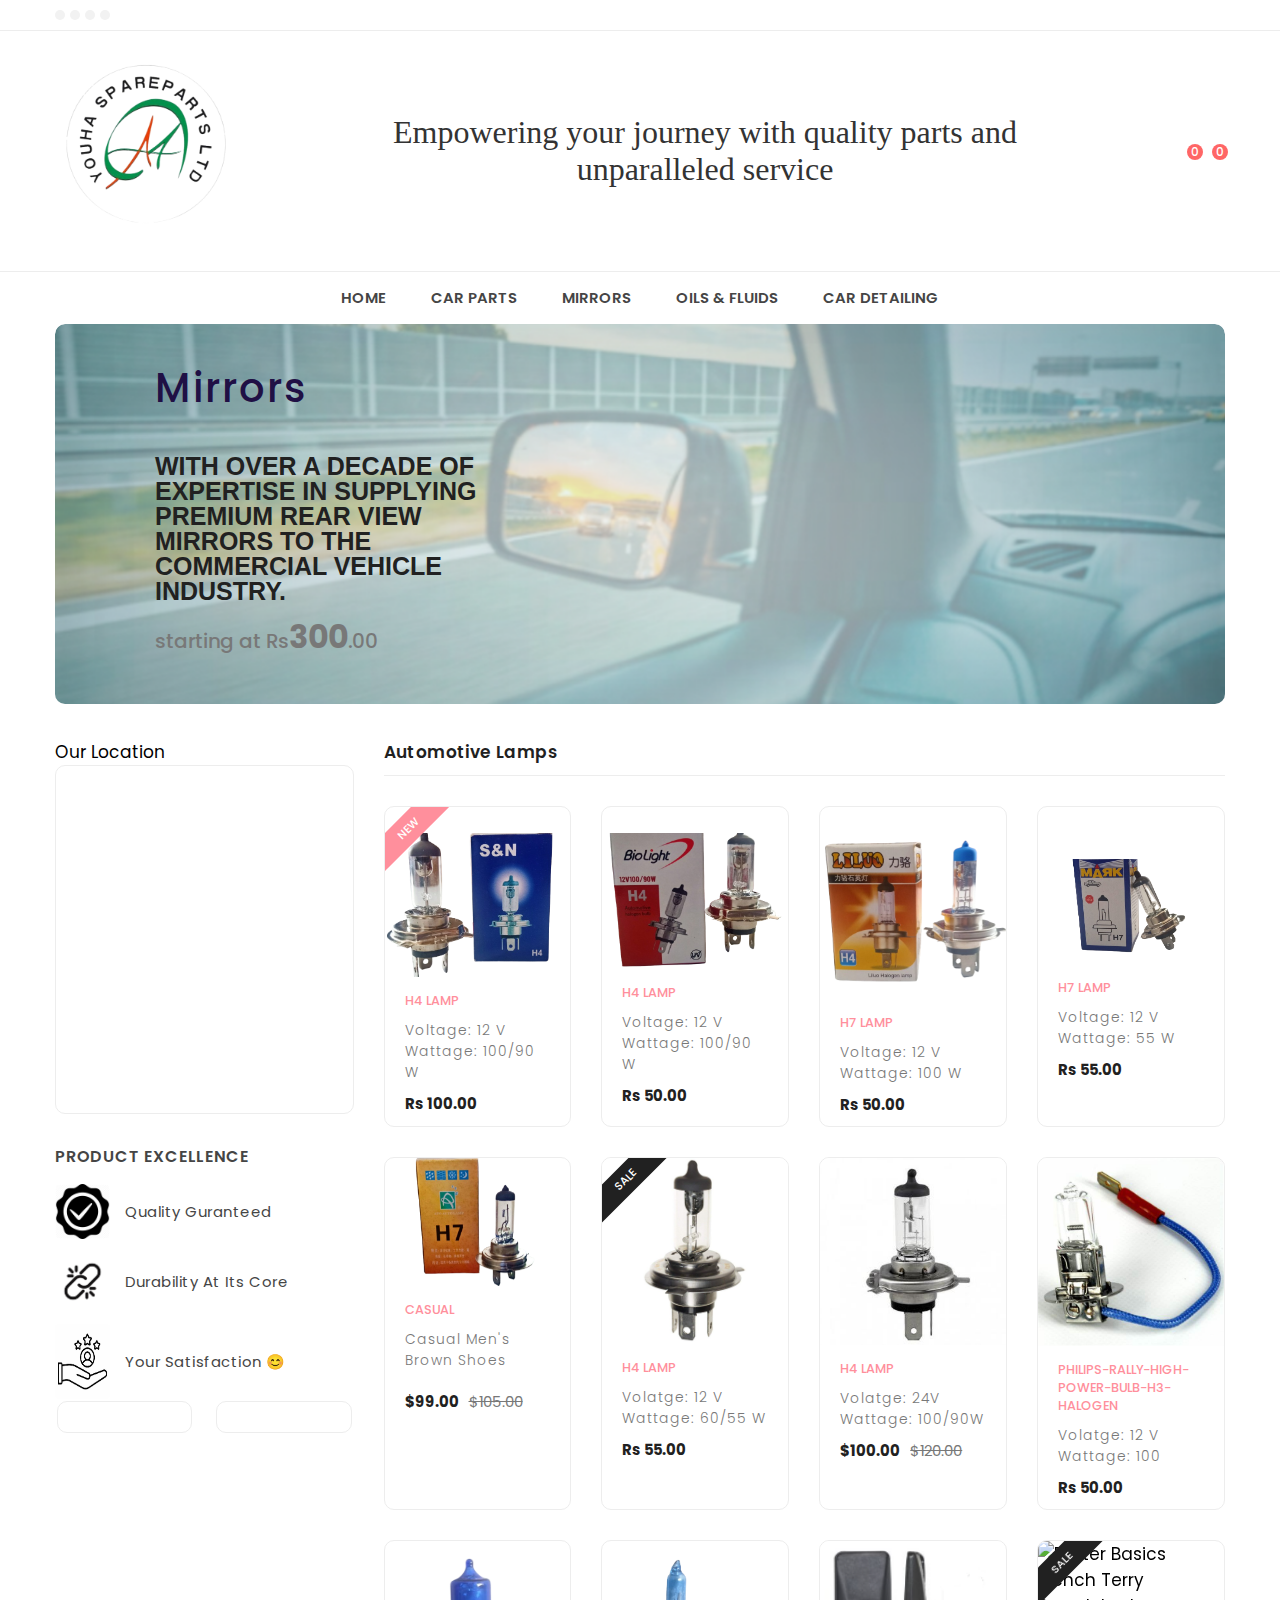
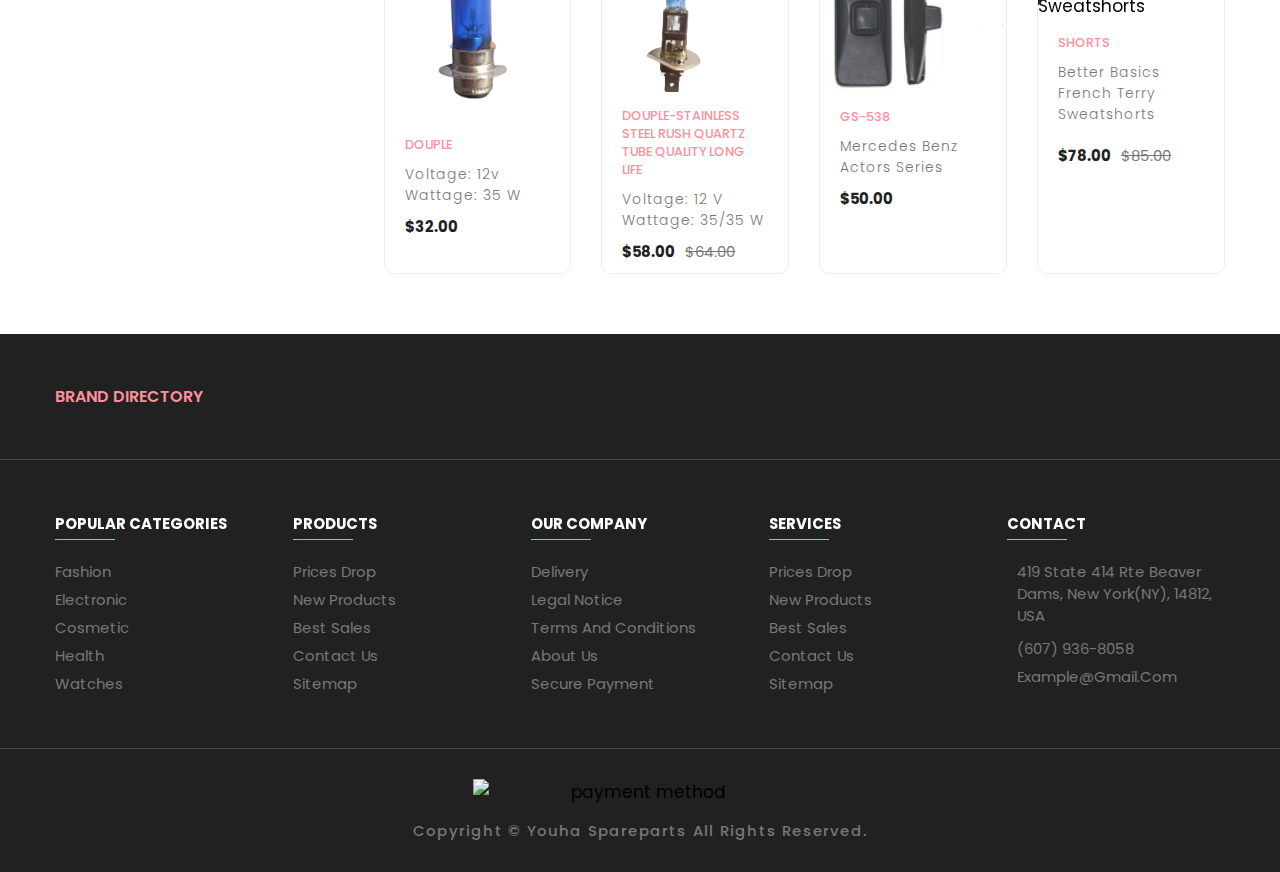
==== commit 494972ed: "01.04" ====
--- a/index.html
+++ b/index.html
@@ -1639,48 +1639,23 @@
               <div class="showcase">
               
                 <div class="showcase-banner">
-                  <img src="./assets/images/products/shoe-1.jpg" alt="Men's Leather Formal Wear shoes" class="product-img default"
+                  <img src="./assets/images/products/gs-538.png" alt="Men's Leather Formal Wear shoes" class="product-img default"
                     width="300">
-                  <img src="./assets/images/products/shoe-1_1.jpg" alt="Men's Leather Formal Wear shoes" class="product-img hover"
+                  <img src="./assets/images/products/gs-538.png" alt="Men's Leather Formal Wear shoes" class="product-img hover"
                     width="300">
-              
-                  <div class="showcase-actions">
-                    <button class="btn-action">
-                      <ion-icon name="heart-outline"></ion-icon>
-                    </button>
-              
-                    <button class="btn-action">
-                      <ion-icon name="eye-outline"></ion-icon>
-                    </button>
-              
-                    <button class="btn-action">
-                      <ion-icon name="repeat-outline"></ion-icon>
-                    </button>
-              
-                    <button class="btn-action">
-                      <ion-icon name="bag-add-outline"></ion-icon>
-                    </button>
-                  </div>
                 </div>
               
                 <div class="showcase-content">
-                  <a href="#" class="showcase-category">formal</a>
+                  <a href="#" class="showcase-category">GS-538</a>
               
                   <h3>
-                    <a href="#" class="showcase-title">Men's Leather Formal Wear shoes</a>
+                    <a href="#" class="showcase-title">Mercedes Benz Actors Series</a>
                   </h3>
-              
-                  <div class="showcase-rating">
-                    <ion-icon name="star"></ion-icon>
-                    <ion-icon name="star"></ion-icon>
-                    <ion-icon name="star"></ion-icon>
-                    <ion-icon name="star"></ion-icon>
-                    <ion-icon name="star-outline"></ion-icon>
-                  </div>
+          
               
                   <div class="price-box">
                     <p class="price">$50.00</p>
-                    <del>$65.00</del>
+                 
                   </div>
               
                 </div>
